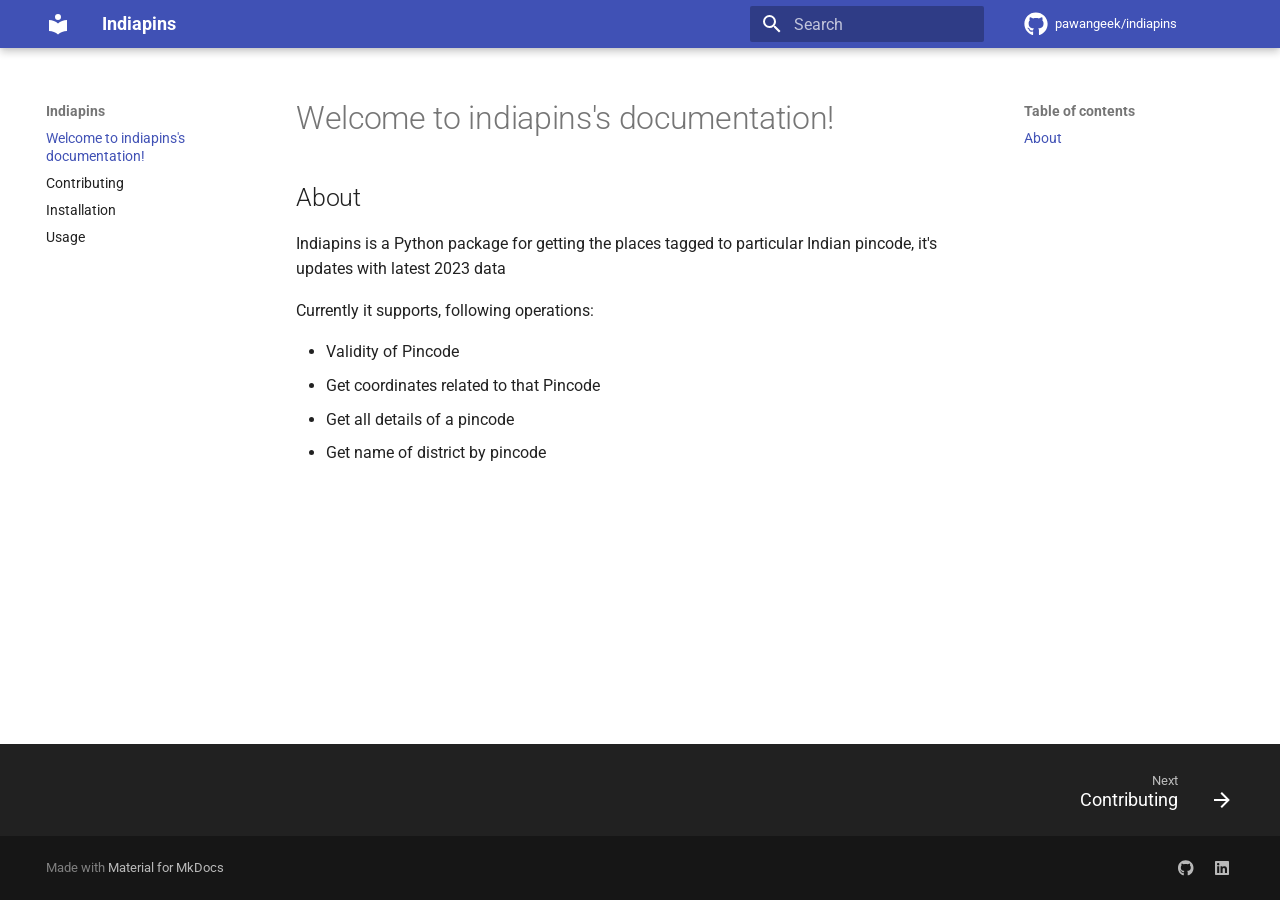
==== index.html @ afaa7bbe "Deployed 4527096 with MkDocs version: 1.5.2" ====
<!doctype html>
<html lang="en" class="no-js">
  <head>
    
      <meta charset="utf-8">
      <meta name="viewport" content="width=device-width,initial-scale=1">
      
      
      
      
      
        <link rel="next" href="contributing/">
      
      
      <link rel="icon" href="assets/images/favicon.png">
      <meta name="generator" content="mkdocs-1.5.2, mkdocs-material-9.3.1">
    
    
      
        <title>Indiapins</title>
      
    
    
      <link rel="stylesheet" href="assets/stylesheets/main.046329b4.min.css">
      
      


    
    
      
    
    
      
        
        
        <link rel="preconnect" href="https://fonts.gstatic.com" crossorigin>
        <link rel="stylesheet" href="https://fonts.googleapis.com/css?family=Roboto:300,300i,400,400i,700,700i%7CRoboto+Mono:400,400i,700,700i&display=fallback">
        <style>:root{--md-text-font:"Roboto";--md-code-font:"Roboto Mono"}</style>
      
    
    
    <script>__md_scope=new URL(".",location),__md_hash=e=>[...e].reduce((e,_)=>(e<<5)-e+_.charCodeAt(0),0),__md_get=(e,_=localStorage,t=__md_scope)=>JSON.parse(_.getItem(t.pathname+"."+e)),__md_set=(e,_,t=localStorage,a=__md_scope)=>{try{t.setItem(a.pathname+"."+e,JSON.stringify(_))}catch(e){}}</script>
    
      

    
    
    
  </head>
  
  
    <body dir="ltr">
  
    
    
      <script>var palette=__md_get("__palette");if(palette&&"object"==typeof palette.color)for(var key of Object.keys(palette.color))document.body.setAttribute("data-md-color-"+key,palette.color[key])</script>
    
    <input class="md-toggle" data-md-toggle="drawer" type="checkbox" id="__drawer" autocomplete="off">
    <input class="md-toggle" data-md-toggle="search" type="checkbox" id="__search" autocomplete="off">
    <label class="md-overlay" for="__drawer"></label>
    <div data-md-component="skip">
      
        
        <a href="#welcome-to-indiapinss-documentation" class="md-skip">
          Skip to content
        </a>
      
    </div>
    <div data-md-component="announce">
      
    </div>
    
    
      

  

<header class="md-header md-header--shadow" data-md-component="header">
  <nav class="md-header__inner md-grid" aria-label="Header">
    <a href="." title="Indiapins" class="md-header__button md-logo" aria-label="Indiapins" data-md-component="logo">
      
  
  <svg xmlns="http://www.w3.org/2000/svg" viewBox="0 0 24 24"><path d="M12 8a3 3 0 0 0 3-3 3 3 0 0 0-3-3 3 3 0 0 0-3 3 3 3 0 0 0 3 3m0 3.54C9.64 9.35 6.5 8 3 8v11c3.5 0 6.64 1.35 9 3.54 2.36-2.19 5.5-3.54 9-3.54V8c-3.5 0-6.64 1.35-9 3.54Z"/></svg>

    </a>
    <label class="md-header__button md-icon" for="__drawer">
      
      <svg xmlns="http://www.w3.org/2000/svg" viewBox="0 0 24 24"><path d="M3 6h18v2H3V6m0 5h18v2H3v-2m0 5h18v2H3v-2Z"/></svg>
    </label>
    <div class="md-header__title" data-md-component="header-title">
      <div class="md-header__ellipsis">
        <div class="md-header__topic">
          <span class="md-ellipsis">
            Indiapins
          </span>
        </div>
        <div class="md-header__topic" data-md-component="header-topic">
          <span class="md-ellipsis">
            
              Welcome to indiapins's documentation!
            
          </span>
        </div>
      </div>
    </div>
    
    
    
      <label class="md-header__button md-icon" for="__search">
        
        <svg xmlns="http://www.w3.org/2000/svg" viewBox="0 0 24 24"><path d="M9.5 3A6.5 6.5 0 0 1 16 9.5c0 1.61-.59 3.09-1.56 4.23l.27.27h.79l5 5-1.5 1.5-5-5v-.79l-.27-.27A6.516 6.516 0 0 1 9.5 16 6.5 6.5 0 0 1 3 9.5 6.5 6.5 0 0 1 9.5 3m0 2C7 5 5 7 5 9.5S7 14 9.5 14 14 12 14 9.5 12 5 9.5 5Z"/></svg>
      </label>
      <div class="md-search" data-md-component="search" role="dialog">
  <label class="md-search__overlay" for="__search"></label>
  <div class="md-search__inner" role="search">
    <form class="md-search__form" name="search">
      <input type="text" class="md-search__input" name="query" aria-label="Search" placeholder="Search" autocapitalize="off" autocorrect="off" autocomplete="off" spellcheck="false" data-md-component="search-query" required>
      <label class="md-search__icon md-icon" for="__search">
        
        <svg xmlns="http://www.w3.org/2000/svg" viewBox="0 0 24 24"><path d="M9.5 3A6.5 6.5 0 0 1 16 9.5c0 1.61-.59 3.09-1.56 4.23l.27.27h.79l5 5-1.5 1.5-5-5v-.79l-.27-.27A6.516 6.516 0 0 1 9.5 16 6.5 6.5 0 0 1 3 9.5 6.5 6.5 0 0 1 9.5 3m0 2C7 5 5 7 5 9.5S7 14 9.5 14 14 12 14 9.5 12 5 9.5 5Z"/></svg>
        
        <svg xmlns="http://www.w3.org/2000/svg" viewBox="0 0 24 24"><path d="M20 11v2H8l5.5 5.5-1.42 1.42L4.16 12l7.92-7.92L13.5 5.5 8 11h12Z"/></svg>
      </label>
      <nav class="md-search__options" aria-label="Search">
        
        <button type="reset" class="md-search__icon md-icon" title="Clear" aria-label="Clear" tabindex="-1">
          
          <svg xmlns="http://www.w3.org/2000/svg" viewBox="0 0 24 24"><path d="M19 6.41 17.59 5 12 10.59 6.41 5 5 6.41 10.59 12 5 17.59 6.41 19 12 13.41 17.59 19 19 17.59 13.41 12 19 6.41Z"/></svg>
        </button>
      </nav>
      
    </form>
    <div class="md-search__output">
      <div class="md-search__scrollwrap" data-md-scrollfix>
        <div class="md-search-result" data-md-component="search-result">
          <div class="md-search-result__meta">
            Initializing search
          </div>
          <ol class="md-search-result__list" role="presentation"></ol>
        </div>
      </div>
    </div>
  </div>
</div>
    
    
      <div class="md-header__source">
        <a href="https://github.com/pawangeek/indiapins" title="Go to repository" class="md-source" data-md-component="source">
  <div class="md-source__icon md-icon">
    
    <svg xmlns="http://www.w3.org/2000/svg" viewBox="0 0 496 512"><!--! Font Awesome Free 6.4.2 by @fontawesome - https://fontawesome.com License - https://fontawesome.com/license/free (Icons: CC BY 4.0, Fonts: SIL OFL 1.1, Code: MIT License) Copyright 2023 Fonticons, Inc.--><path d="M165.9 397.4c0 2-2.3 3.6-5.2 3.6-3.3.3-5.6-1.3-5.6-3.6 0-2 2.3-3.6 5.2-3.6 3-.3 5.6 1.3 5.6 3.6zm-31.1-4.5c-.7 2 1.3 4.3 4.3 4.9 2.6 1 5.6 0 6.2-2s-1.3-4.3-4.3-5.2c-2.6-.7-5.5.3-6.2 2.3zm44.2-1.7c-2.9.7-4.9 2.6-4.6 4.9.3 2 2.9 3.3 5.9 2.6 2.9-.7 4.9-2.6 4.6-4.6-.3-1.9-3-3.2-5.9-2.9zM244.8 8C106.1 8 0 113.3 0 252c0 110.9 69.8 205.8 169.5 239.2 12.8 2.3 17.3-5.6 17.3-12.1 0-6.2-.3-40.4-.3-61.4 0 0-70 15-84.7-29.8 0 0-11.4-29.1-27.8-36.6 0 0-22.9-15.7 1.6-15.4 0 0 24.9 2 38.6 25.8 21.9 38.6 58.6 27.5 72.9 20.9 2.3-16 8.8-27.1 16-33.7-55.9-6.2-112.3-14.3-112.3-110.5 0-27.5 7.6-41.3 23.6-58.9-2.6-6.5-11.1-33.3 2.6-67.9 20.9-6.5 69 27 69 27 20-5.6 41.5-8.5 62.8-8.5s42.8 2.9 62.8 8.5c0 0 48.1-33.6 69-27 13.7 34.7 5.2 61.4 2.6 67.9 16 17.7 25.8 31.5 25.8 58.9 0 96.5-58.9 104.2-114.8 110.5 9.2 7.9 17 22.9 17 46.4 0 33.7-.3 75.4-.3 83.6 0 6.5 4.6 14.4 17.3 12.1C428.2 457.8 496 362.9 496 252 496 113.3 383.5 8 244.8 8zM97.2 352.9c-1.3 1-1 3.3.7 5.2 1.6 1.6 3.9 2.3 5.2 1 1.3-1 1-3.3-.7-5.2-1.6-1.6-3.9-2.3-5.2-1zm-10.8-8.1c-.7 1.3.3 2.9 2.3 3.9 1.6 1 3.6.7 4.3-.7.7-1.3-.3-2.9-2.3-3.9-2-.6-3.6-.3-4.3.7zm32.4 35.6c-1.6 1.3-1 4.3 1.3 6.2 2.3 2.3 5.2 2.6 6.5 1 1.3-1.3.7-4.3-1.3-6.2-2.2-2.3-5.2-2.6-6.5-1zm-11.4-14.7c-1.6 1-1.6 3.6 0 5.9 1.6 2.3 4.3 3.3 5.6 2.3 1.6-1.3 1.6-3.9 0-6.2-1.4-2.3-4-3.3-5.6-2z"/></svg>
  </div>
  <div class="md-source__repository">
    pawangeek/indiapins
  </div>
</a>
      </div>
    
  </nav>
  
</header>
    
    <div class="md-container" data-md-component="container">
      
      
        
          
        
      
      <main class="md-main" data-md-component="main">
        <div class="md-main__inner md-grid">
          
            
              
              <div class="md-sidebar md-sidebar--primary" data-md-component="sidebar" data-md-type="navigation" >
                <div class="md-sidebar__scrollwrap">
                  <div class="md-sidebar__inner">
                    



<nav class="md-nav md-nav--primary" aria-label="Navigation" data-md-level="0">
  <label class="md-nav__title" for="__drawer">
    <a href="." title="Indiapins" class="md-nav__button md-logo" aria-label="Indiapins" data-md-component="logo">
      
  
  <svg xmlns="http://www.w3.org/2000/svg" viewBox="0 0 24 24"><path d="M12 8a3 3 0 0 0 3-3 3 3 0 0 0-3-3 3 3 0 0 0-3 3 3 3 0 0 0 3 3m0 3.54C9.64 9.35 6.5 8 3 8v11c3.5 0 6.64 1.35 9 3.54 2.36-2.19 5.5-3.54 9-3.54V8c-3.5 0-6.64 1.35-9 3.54Z"/></svg>

    </a>
    Indiapins
  </label>
  
    <div class="md-nav__source">
      <a href="https://github.com/pawangeek/indiapins" title="Go to repository" class="md-source" data-md-component="source">
  <div class="md-source__icon md-icon">
    
    <svg xmlns="http://www.w3.org/2000/svg" viewBox="0 0 496 512"><!--! Font Awesome Free 6.4.2 by @fontawesome - https://fontawesome.com License - https://fontawesome.com/license/free (Icons: CC BY 4.0, Fonts: SIL OFL 1.1, Code: MIT License) Copyright 2023 Fonticons, Inc.--><path d="M165.9 397.4c0 2-2.3 3.6-5.2 3.6-3.3.3-5.6-1.3-5.6-3.6 0-2 2.3-3.6 5.2-3.6 3-.3 5.6 1.3 5.6 3.6zm-31.1-4.5c-.7 2 1.3 4.3 4.3 4.9 2.6 1 5.6 0 6.2-2s-1.3-4.3-4.3-5.2c-2.6-.7-5.5.3-6.2 2.3zm44.2-1.7c-2.9.7-4.9 2.6-4.6 4.9.3 2 2.9 3.3 5.9 2.6 2.9-.7 4.9-2.6 4.6-4.6-.3-1.9-3-3.2-5.9-2.9zM244.8 8C106.1 8 0 113.3 0 252c0 110.9 69.8 205.8 169.5 239.2 12.8 2.3 17.3-5.6 17.3-12.1 0-6.2-.3-40.4-.3-61.4 0 0-70 15-84.7-29.8 0 0-11.4-29.1-27.8-36.6 0 0-22.9-15.7 1.6-15.4 0 0 24.9 2 38.6 25.8 21.9 38.6 58.6 27.5 72.9 20.9 2.3-16 8.8-27.1 16-33.7-55.9-6.2-112.3-14.3-112.3-110.5 0-27.5 7.6-41.3 23.6-58.9-2.6-6.5-11.1-33.3 2.6-67.9 20.9-6.5 69 27 69 27 20-5.6 41.5-8.5 62.8-8.5s42.8 2.9 62.8 8.5c0 0 48.1-33.6 69-27 13.7 34.7 5.2 61.4 2.6 67.9 16 17.7 25.8 31.5 25.8 58.9 0 96.5-58.9 104.2-114.8 110.5 9.2 7.9 17 22.9 17 46.4 0 33.7-.3 75.4-.3 83.6 0 6.5 4.6 14.4 17.3 12.1C428.2 457.8 496 362.9 496 252 496 113.3 383.5 8 244.8 8zM97.2 352.9c-1.3 1-1 3.3.7 5.2 1.6 1.6 3.9 2.3 5.2 1 1.3-1 1-3.3-.7-5.2-1.6-1.6-3.9-2.3-5.2-1zm-10.8-8.1c-.7 1.3.3 2.9 2.3 3.9 1.6 1 3.6.7 4.3-.7.7-1.3-.3-2.9-2.3-3.9-2-.6-3.6-.3-4.3.7zm32.4 35.6c-1.6 1.3-1 4.3 1.3 6.2 2.3 2.3 5.2 2.6 6.5 1 1.3-1.3.7-4.3-1.3-6.2-2.2-2.3-5.2-2.6-6.5-1zm-11.4-14.7c-1.6 1-1.6 3.6 0 5.9 1.6 2.3 4.3 3.3 5.6 2.3 1.6-1.3 1.6-3.9 0-6.2-1.4-2.3-4-3.3-5.6-2z"/></svg>
  </div>
  <div class="md-source__repository">
    pawangeek/indiapins
  </div>
</a>
    </div>
  
  <ul class="md-nav__list" data-md-scrollfix>
    
      
      
  
  
    
  
  
    <li class="md-nav__item md-nav__item--active">
      
      <input class="md-nav__toggle md-toggle" type="checkbox" id="__toc">
      
      
        
      
      
        <label class="md-nav__link md-nav__link--active" for="__toc">
          
  
  <span class="md-ellipsis">
    Welcome to indiapins's documentation!
  </span>
  

          <span class="md-nav__icon md-icon"></span>
        </label>
      
      <a href="." class="md-nav__link md-nav__link--active">
        
  
  <span class="md-ellipsis">
    Welcome to indiapins's documentation!
  </span>
  

      </a>
      
        

<nav class="md-nav md-nav--secondary" aria-label="Table of contents">
  
  
  
    
  
  
    <label class="md-nav__title" for="__toc">
      <span class="md-nav__icon md-icon"></span>
      Table of contents
    </label>
    <ul class="md-nav__list" data-md-component="toc" data-md-scrollfix>
      
        <li class="md-nav__item">
  <a href="#about" class="md-nav__link">
    About
  </a>
  
</li>
      
    </ul>
  
</nav>
      
    </li>
  

    
      
      
  
  
  
    <li class="md-nav__item">
      <a href="contributing/" class="md-nav__link">
        
  
  <span class="md-ellipsis">
    Contributing
  </span>
  

      </a>
    </li>
  

    
      
      
  
  
  
    <li class="md-nav__item">
      <a href="installation/" class="md-nav__link">
        
  
  <span class="md-ellipsis">
    Installation
  </span>
  

      </a>
    </li>
  

    
      
      
  
  
  
    <li class="md-nav__item">
      <a href="usage/" class="md-nav__link">
        
  
  <span class="md-ellipsis">
    Usage
  </span>
  

      </a>
    </li>
  

    
  </ul>
</nav>
                  </div>
                </div>
              </div>
            
            
              
              <div class="md-sidebar md-sidebar--secondary" data-md-component="sidebar" data-md-type="toc" >
                <div class="md-sidebar__scrollwrap">
                  <div class="md-sidebar__inner">
                    

<nav class="md-nav md-nav--secondary" aria-label="Table of contents">
  
  
  
    
  
  
    <label class="md-nav__title" for="__toc">
      <span class="md-nav__icon md-icon"></span>
      Table of contents
    </label>
    <ul class="md-nav__list" data-md-component="toc" data-md-scrollfix>
      
        <li class="md-nav__item">
  <a href="#about" class="md-nav__link">
    About
  </a>
  
</li>
      
    </ul>
  
</nav>
                  </div>
                </div>
              </div>
            
          
          
            <div class="md-content" data-md-component="content">
              <article class="md-content__inner md-typeset">
                
                  

  
  


<h1 id="welcome-to-indiapinss-documentation">Welcome to indiapins's documentation!</h1>
<h2 id="about">About</h2>
<p>Indiapins is a Python package for getting the places tagged to particular Indian pincode, it's updates with latest 2023 data</p>
<p>Currently it supports, following operations:</p>
<ul>
<li>Validity of Pincode</li>
<li>Get coordinates related to that Pincode</li>
<li>Get all details of a pincode</li>
<li>Get name of district by pincode</li>
</ul>





                
              </article>
            </div>
          
          
        </div>
        
      </main>
      
        <footer class="md-footer">
  
    
      
      <nav class="md-footer__inner md-grid" aria-label="Footer" >
        
        
          
          <a href="contributing/" class="md-footer__link md-footer__link--next" aria-label="Next: Contributing" rel="next">
            <div class="md-footer__title">
              <span class="md-footer__direction">
                Next
              </span>
              <div class="md-ellipsis">
                Contributing
              </div>
            </div>
            <div class="md-footer__button md-icon">
              
              <svg xmlns="http://www.w3.org/2000/svg" viewBox="0 0 24 24"><path d="M4 11v2h12l-5.5 5.5 1.42 1.42L19.84 12l-7.92-7.92L10.5 5.5 16 11H4Z"/></svg>
            </div>
          </a>
        
      </nav>
    
  
  <div class="md-footer-meta md-typeset">
    <div class="md-footer-meta__inner md-grid">
      <div class="md-copyright">
  
  
    Made with
    <a href="https://squidfunk.github.io/mkdocs-material/" target="_blank" rel="noopener">
      Material for MkDocs
    </a>
  
</div>
      
        <div class="md-social">
  
    
    
    
    
      
      
    
    <a href="https://github.com/pawangeek" target="_blank" rel="noopener" title="github.com" class="md-social__link">
      <svg xmlns="http://www.w3.org/2000/svg" viewBox="0 0 496 512"><!--! Font Awesome Free 6.4.2 by @fontawesome - https://fontawesome.com License - https://fontawesome.com/license/free (Icons: CC BY 4.0, Fonts: SIL OFL 1.1, Code: MIT License) Copyright 2023 Fonticons, Inc.--><path d="M165.9 397.4c0 2-2.3 3.6-5.2 3.6-3.3.3-5.6-1.3-5.6-3.6 0-2 2.3-3.6 5.2-3.6 3-.3 5.6 1.3 5.6 3.6zm-31.1-4.5c-.7 2 1.3 4.3 4.3 4.9 2.6 1 5.6 0 6.2-2s-1.3-4.3-4.3-5.2c-2.6-.7-5.5.3-6.2 2.3zm44.2-1.7c-2.9.7-4.9 2.6-4.6 4.9.3 2 2.9 3.3 5.9 2.6 2.9-.7 4.9-2.6 4.6-4.6-.3-1.9-3-3.2-5.9-2.9zM244.8 8C106.1 8 0 113.3 0 252c0 110.9 69.8 205.8 169.5 239.2 12.8 2.3 17.3-5.6 17.3-12.1 0-6.2-.3-40.4-.3-61.4 0 0-70 15-84.7-29.8 0 0-11.4-29.1-27.8-36.6 0 0-22.9-15.7 1.6-15.4 0 0 24.9 2 38.6 25.8 21.9 38.6 58.6 27.5 72.9 20.9 2.3-16 8.8-27.1 16-33.7-55.9-6.2-112.3-14.3-112.3-110.5 0-27.5 7.6-41.3 23.6-58.9-2.6-6.5-11.1-33.3 2.6-67.9 20.9-6.5 69 27 69 27 20-5.6 41.5-8.5 62.8-8.5s42.8 2.9 62.8 8.5c0 0 48.1-33.6 69-27 13.7 34.7 5.2 61.4 2.6 67.9 16 17.7 25.8 31.5 25.8 58.9 0 96.5-58.9 104.2-114.8 110.5 9.2 7.9 17 22.9 17 46.4 0 33.7-.3 75.4-.3 83.6 0 6.5 4.6 14.4 17.3 12.1C428.2 457.8 496 362.9 496 252 496 113.3 383.5 8 244.8 8zM97.2 352.9c-1.3 1-1 3.3.7 5.2 1.6 1.6 3.9 2.3 5.2 1 1.3-1 1-3.3-.7-5.2-1.6-1.6-3.9-2.3-5.2-1zm-10.8-8.1c-.7 1.3.3 2.9 2.3 3.9 1.6 1 3.6.7 4.3-.7.7-1.3-.3-2.9-2.3-3.9-2-.6-3.6-.3-4.3.7zm32.4 35.6c-1.6 1.3-1 4.3 1.3 6.2 2.3 2.3 5.2 2.6 6.5 1 1.3-1.3.7-4.3-1.3-6.2-2.2-2.3-5.2-2.6-6.5-1zm-11.4-14.7c-1.6 1-1.6 3.6 0 5.9 1.6 2.3 4.3 3.3 5.6 2.3 1.6-1.3 1.6-3.9 0-6.2-1.4-2.3-4-3.3-5.6-2z"/></svg>
    </a>
  
    
    
    
    
      
      
    
    <a href="https://in.linkedin.com/in/pawan-jain" target="_blank" rel="noopener" title="in.linkedin.com" class="md-social__link">
      <svg xmlns="http://www.w3.org/2000/svg" viewBox="0 0 448 512"><!--! Font Awesome Free 6.4.2 by @fontawesome - https://fontawesome.com License - https://fontawesome.com/license/free (Icons: CC BY 4.0, Fonts: SIL OFL 1.1, Code: MIT License) Copyright 2023 Fonticons, Inc.--><path d="M416 32H31.9C14.3 32 0 46.5 0 64.3v383.4C0 465.5 14.3 480 31.9 480H416c17.6 0 32-14.5 32-32.3V64.3c0-17.8-14.4-32.3-32-32.3zM135.4 416H69V202.2h66.5V416zm-33.2-243c-21.3 0-38.5-17.3-38.5-38.5S80.9 96 102.2 96c21.2 0 38.5 17.3 38.5 38.5 0 21.3-17.2 38.5-38.5 38.5zm282.1 243h-66.4V312c0-24.8-.5-56.7-34.5-56.7-34.6 0-39.9 27-39.9 54.9V416h-66.4V202.2h63.7v29.2h.9c8.9-16.8 30.6-34.5 62.9-34.5 67.2 0 79.7 44.3 79.7 101.9V416z"/></svg>
    </a>
  
</div>
      
    </div>
  </div>
</footer>
      
    </div>
    <div class="md-dialog" data-md-component="dialog">
      <div class="md-dialog__inner md-typeset"></div>
    </div>
    
    <script id="__config" type="application/json">{"base": ".", "features": ["navigation.footer"], "search": "assets/javascripts/workers/search.dfff1995.min.js", "translations": {"clipboard.copied": "Copied to clipboard", "clipboard.copy": "Copy to clipboard", "search.result.more.one": "1 more on this page", "search.result.more.other": "# more on this page", "search.result.none": "No matching documents", "search.result.one": "1 matching document", "search.result.other": "# matching documents", "search.result.placeholder": "Type to start searching", "search.result.term.missing": "Missing", "select.version": "Select version"}}</script>
    
    
      <script src="assets/javascripts/bundle.dff1b7c8.min.js"></script>
      
    
  </body>
</html>
---- assets/stylesheets/main.046329b4.min.css ----
@charset "UTF-8";html{-webkit-text-size-adjust:none;-moz-text-size-adjust:none;text-size-adjust:none;box-sizing:border-box}*,:after,:before{box-sizing:inherit}@media (prefers-reduced-motion){*,:after,:before{transition:none!important}}body{margin:0}a,button,input,label{-webkit-tap-highlight-color:transparent}a{color:inherit;text-decoration:none}hr{border:0;box-sizing:initial;display:block;height:.05rem;overflow:visible;padding:0}small{font-size:80%}sub,sup{line-height:1em}img{border-style:none}table{border-collapse:initial;border-spacing:0}td,th{font-weight:400;vertical-align:top}button{background:#0000;border:0;font-family:inherit;font-size:inherit;margin:0;padding:0}input{border:0;outline:none}:root{--md-primary-fg-color:#4051b5;--md-primary-fg-color--light:#5d6cc0;--md-primary-fg-color--dark:#303fa1;--md-primary-bg-color:#fff;--md-primary-bg-color--light:#ffffffb3;--md-accent-fg-color:#526cfe;--md-accent-fg-color--transparent:#526cfe1a;--md-accent-bg-color:#fff;--md-accent-bg-color--light:#ffffffb3}[data-md-color-scheme=default]{color-scheme:light}[data-md-color-scheme=default] img[src$="#gh-dark-mode-only"],[data-md-color-scheme=default] img[src$="#only-dark"]{display:none}:root,[data-md-color-scheme=default]{--md-default-fg-color:#000000de;--md-default-fg-color--light:#0000008a;--md-default-fg-color--lighter:#00000052;--md-default-fg-color--lightest:#00000012;--md-default-bg-color:#fff;--md-default-bg-color--light:#ffffffb3;--md-default-bg-color--lighter:#ffffff4d;--md-default-bg-color--lightest:#ffffff1f;--md-code-fg-color:#36464e;--md-code-bg-color:#f5f5f5;--md-code-hl-color:#ffff0080;--md-code-hl-number-color:#d52a2a;--md-code-hl-special-color:#db1457;--md-code-hl-function-color:#a846b9;--md-code-hl-constant-color:#6e59d9;--md-code-hl-keyword-color:#3f6ec6;--md-code-hl-string-color:#1c7d4d;--md-code-hl-name-color:var(--md-code-fg-color);--md-code-hl-operator-color:var(--md-default-fg-color--light);--md-code-hl-punctuation-color:var(--md-default-fg-color--light);--md-code-hl-comment-color:var(--md-default-fg-color--light);--md-code-hl-generic-color:var(--md-default-fg-color--light);--md-code-hl-variable-color:var(--md-default-fg-color--light);--md-typeset-color:var(--md-default-fg-color);--md-typeset-a-color:var(--md-primary-fg-color);--md-typeset-mark-color:#ffff0080;--md-typeset-del-color:#f5503d26;--md-typeset-ins-color:#0bd57026;--md-typeset-kbd-color:#fafafa;--md-typeset-kbd-accent-color:#fff;--md-typeset-kbd-border-color:#b8b8b8;--md-typeset-table-color:#0000001f;--md-typeset-table-color--light:rgba(0,0,0,.035);--md-admonition-fg-color:var(--md-default-fg-color);--md-admonition-bg-color:var(--md-default-bg-color);--md-warning-fg-color:#000000de;--md-warning-bg-color:#ff9;--md-footer-fg-color:#fff;--md-footer-fg-color--light:#ffffffb3;--md-footer-fg-color--lighter:#ffffff73;--md-footer-bg-color:#000000de;--md-footer-bg-color--dark:#00000052;--md-shadow-z1:0 0.2rem 0.5rem #0000000d,0 0 0.05rem #0000001a;--md-shadow-z2:0 0.2rem 0.5rem #0000001a,0 0 0.05rem #00000040;--md-shadow-z3:0 0.2rem 0.5rem #0003,0 0 0.05rem #00000059}.md-icon svg{fill:currentcolor;display:block;height:1.2rem;width:1.2rem}body{-webkit-font-smoothing:antialiased;-moz-osx-font-smoothing:grayscale;--md-text-font-family:var(--md-text-font,_),-apple-system,BlinkMacSystemFont,Helvetica,Arial,sans-serif;--md-code-font-family:var(--md-code-font,_),SFMono-Regular,Consolas,Menlo,monospace}aside,body,input{font-feature-settings:"kern","liga";color:var(--md-typeset-color);font-family:var(--md-text-font-family)}code,kbd,pre{font-feature-settings:"kern";font-family:var(--md-code-font-family)}:root{--md-typeset-table-sort-icon:url('data:image/svg+xml;charset=utf-8,<svg xmlns="http://www.w3.org/2000/svg" viewBox="0 0 24 24"><path d="m18 21-4-4h3V7h-3l4-4 4 4h-3v10h3M2 19v-2h10v2M2 13v-2h7v2M2 7V5h4v2H2Z"/></svg>');--md-typeset-table-sort-icon--asc:url('data:image/svg+xml;charset=utf-8,<svg xmlns="http://www.w3.org/2000/svg" viewBox="0 0 24 24"><path d="M19 17h3l-4 4-4-4h3V3h2M2 17h10v2H2M6 5v2H2V5m0 6h7v2H2v-2Z"/></svg>');--md-typeset-table-sort-icon--desc:url('data:image/svg+xml;charset=utf-8,<svg xmlns="http://www.w3.org/2000/svg" viewBox="0 0 24 24"><path d="M19 7h3l-4-4-4 4h3v14h2M2 17h10v2H2M6 5v2H2V5m0 6h7v2H2v-2Z"/></svg>')}.md-typeset{-webkit-print-color-adjust:exact;color-adjust:exact;font-size:.8rem;line-height:1.6}@media print{.md-typeset{font-size:.68rem}}.md-typeset blockquote,.md-typeset dl,.md-typeset figure,.md-typeset ol,.md-typeset pre,.md-typeset ul{margin-bottom:1em;margin-top:1em}.md-typeset h1{color:var(--md-default-fg-color--light);font-size:2em;line-height:1.3;margin:0 0 1.25em}.md-typeset h1,.md-typeset h2{font-weight:300;letter-spacing:-.01em}.md-typeset h2{font-size:1.5625em;line-height:1.4;margin:1.6em 0 .64em}.md-typeset h3{font-size:1.25em;font-weight:400;letter-spacing:-.01em;line-height:1.5;margin:1.6em 0 .8em}.md-typeset h2+h3{margin-top:.8em}.md-typeset h4{font-weight:700;letter-spacing:-.01em;margin:1em 0}.md-typeset h5,.md-typeset h6{color:var(--md-default-fg-color--light);font-size:.8em;font-weight:700;letter-spacing:-.01em;margin:1.25em 0}.md-typeset h5{text-transform:uppercase}.md-typeset hr{border-bottom:.05rem solid var(--md-default-fg-color--lightest);display:flow-root;margin:1.5em 0}.md-typeset a{color:var(--md-typeset-a-color);word-break:break-word}.md-typeset a,.md-typeset a:before{transition:color 125ms}.md-typeset a:focus,.md-typeset a:hover{color:var(--md-accent-fg-color)}.md-typeset a:focus code,.md-typeset a:hover code{background-color:var(--md-accent-fg-color--transparent)}.md-typeset a code{color:currentcolor;transition:background-color 125ms}.md-typeset a.focus-visible{outline-color:var(--md-accent-fg-color);outline-offset:.2rem}.md-typeset code,.md-typeset kbd,.md-typeset pre{color:var(--md-code-fg-color);direction:ltr;font-variant-ligatures:none}@media print{.md-typeset code,.md-typeset kbd,.md-typeset pre{white-space:pre-wrap}}.md-typeset code{background-color:var(--md-code-bg-color);border-radius:.1rem;-webkit-box-decoration-break:clone;box-decoration-break:clone;font-size:.85em;padding:0 .2941176471em;word-break:break-word}.md-typeset code:not(.focus-visible){-webkit-tap-highlight-color:transparent;outline:none}.md-typeset pre{display:flow-root;line-height:1.4;position:relative}.md-typeset pre>code{-webkit-box-decoration-break:slice;box-decoration-break:slice;box-shadow:none;display:block;margin:0;outline-color:var(--md-accent-fg-color);overflow:auto;padding:.7720588235em 1.1764705882em;scrollbar-color:var(--md-default-fg-color--lighter) #0000;scrollbar-width:thin;touch-action:auto;word-break:normal}.md-typeset pre>code:hover{scrollbar-color:var(--md-accent-fg-color) #0000}.md-typeset pre>code::-webkit-scrollbar{height:.2rem;width:.2rem}.md-typeset pre>code::-webkit-scrollbar-thumb{background-color:var(--md-default-fg-color--lighter)}.md-typeset pre>code::-webkit-scrollbar-thumb:hover{background-color:var(--md-accent-fg-color)}.md-typeset kbd{background-color:var(--md-typeset-kbd-color);border-radius:.1rem;box-shadow:0 .1rem 0 .05rem var(--md-typeset-kbd-border-color),0 .1rem 0 var(--md-typeset-kbd-border-color),0 -.1rem .2rem var(--md-typeset-kbd-accent-color) inset;color:var(--md-default-fg-color);display:inline-block;font-size:.75em;padding:0 .6666666667em;vertical-align:text-top;word-break:break-word}.md-typeset mark{background-color:var(--md-typeset-mark-color);-webkit-box-decoration-break:clone;box-decoration-break:clone;color:inherit;word-break:break-word}.md-typeset abbr{border-bottom:.05rem dotted var(--md-default-fg-color--light);cursor:help;text-decoration:none}@media (hover:none){.md-typeset abbr[title]:focus:after,.md-typeset abbr[title]:hover:after{background-color:var(--md-default-fg-color);border-radius:.1rem;box-shadow:var(--md-shadow-z3);color:var(--md-default-bg-color);content:attr(title);font-size:.7rem;left:.8rem;margin-top:2em;padding:.2rem .3rem;position:absolute;right:.8rem}}.md-typeset small{opacity:.75}[dir=ltr] .md-typeset sub,[dir=ltr] .md-typeset sup{margin-left:.078125em}[dir=rtl] .md-typeset sub,[dir=rtl] .md-typeset sup{margin-right:.078125em}[dir=ltr] .md-typeset blockquote{padding-left:.6rem}[dir=rtl] .md-typeset blockquote{padding-right:.6rem}[dir=ltr] .md-typeset blockquote{border-left:.2rem solid var(--md-default-fg-color--lighter)}[dir=rtl] .md-typeset blockquote{border-right:.2rem solid var(--md-default-fg-color--lighter)}.md-typeset blockquote{color:var(--md-default-fg-color--light);margin-left:0;margin-right:0}.md-typeset ul{list-style-type:disc}[dir=ltr] .md-typeset ol,[dir=ltr] .md-typeset ul{margin-left:.625em}[dir=rtl] .md-typeset ol,[dir=rtl] .md-typeset ul{margin-right:.625em}.md-typeset ol,.md-typeset ul{padding:0}.md-typeset ol:not([hidden]),.md-typeset ul:not([hidden]){display:flow-root}.md-typeset ol ol,.md-typeset ul ol{list-style-type:lower-alpha}.md-typeset ol ol ol,.md-typeset ul ol ol{list-style-type:lower-roman}[dir=ltr] .md-typeset ol li,[dir=ltr] .md-typeset ul li{margin-left:1.25em}[dir=rtl] .md-typeset ol li,[dir=rtl] .md-typeset ul li{margin-right:1.25em}.md-typeset ol li,.md-typeset ul li{margin-bottom:.5em}.md-typeset ol li blockquote,.md-typeset ol li p,.md-typeset ul li blockquote,.md-typeset ul li p{margin:.5em 0}.md-typeset ol li:last-child,.md-typeset ul li:last-child{margin-bottom:0}[dir=ltr] .md-typeset ol li ol,[dir=ltr] .md-typeset ol li ul,[dir=ltr] .md-typeset ul li ol,[dir=ltr] .md-typeset ul li ul{margin-left:.625em}[dir=rtl] .md-typeset ol li ol,[dir=rtl] .md-typeset ol li ul,[dir=rtl] .md-typeset ul li ol,[dir=rtl] .md-typeset ul li ul{margin-right:.625em}.md-typeset ol li ol,.md-typeset ol li ul,.md-typeset ul li ol,.md-typeset ul li ul{margin-bottom:.5em;margin-top:.5em}[dir=ltr] .md-typeset dd{margin-left:1.875em}[dir=rtl] .md-typeset dd{margin-right:1.875em}.md-typeset dd{margin-bottom:1.5em;margin-top:1em}.md-typeset img,.md-typeset svg,.md-typeset video{height:auto;max-width:100%}.md-typeset img[align=left]{margin:1em 1em 1em 0}.md-typeset img[align=right]{margin:1em 0 1em 1em}.md-typeset img[align]:only-child{margin-top:0}.md-typeset figure{display:flow-root;margin:1em auto;max-width:100%;text-align:center;width:-webkit-fit-content;width:-moz-fit-content;width:fit-content}.md-typeset figure img{display:block}.md-typeset figcaption{font-style:italic;margin:1em auto;max-width:24rem}.md-typeset iframe{max-width:100%}.md-typeset table:not([class]){background-color:var(--md-default-bg-color);border:.05rem solid var(--md-typeset-table-color);border-radius:.1rem;display:inline-block;font-size:.64rem;max-width:100%;overflow:auto;touch-action:auto}@media print{.md-typeset table:not([class]){display:table}}.md-typeset table:not([class])+*{margin-top:1.5em}.md-typeset table:not([class]) td>:first-child,.md-typeset table:not([class]) th>:first-child{margin-top:0}.md-typeset table:not([class]) td>:last-child,.md-typeset table:not([class]) th>:last-child{margin-bottom:0}.md-typeset table:not([class]) td:not([align]),.md-typeset table:not([class]) th:not([align]){text-align:left}[dir=rtl] .md-typeset table:not([class]) td:not([align]),[dir=rtl] .md-typeset table:not([class]) th:not([align]){text-align:right}.md-typeset table:not([class]) th{font-weight:700;min-width:5rem;padding:.9375em 1.25em;vertical-align:top}.md-typeset table:not([class]) td{border-top:.05rem solid var(--md-typeset-table-color);padding:.9375em 1.25em;vertical-align:top}.md-typeset table:not([class]) tbody tr{transition:background-color 125ms}.md-typeset table:not([class]) tbody tr:hover{background-color:var(--md-typeset-table-color--light);box-shadow:0 .05rem 0 var(--md-default-bg-color) inset}.md-typeset table:not([class]) a{word-break:normal}.md-typeset table th[role=columnheader]{cursor:pointer}[dir=ltr] .md-typeset table th[role=columnheader]:after{margin-left:.5em}[dir=rtl] .md-typeset table th[role=columnheader]:after{margin-right:.5em}.md-typeset table th[role=columnheader]:after{content:"";display:inline-block;height:1.2em;-webkit-mask-image:var(--md-typeset-table-sort-icon);mask-image:var(--md-typeset-table-sort-icon);-webkit-mask-repeat:no-repeat;mask-repeat:no-repeat;-webkit-mask-size:contain;mask-size:contain;transition:background-color 125ms;vertical-align:text-bottom;width:1.2em}.md-typeset table th[role=columnheader]:hover:after{background-color:var(--md-default-fg-color--lighter)}.md-typeset table th[role=columnheader][aria-sort=ascending]:after{background-color:var(--md-default-fg-color--light);-webkit-mask-image:var(--md-typeset-table-sort-icon--asc);mask-image:var(--md-typeset-table-sort-icon--asc)}.md-typeset table th[role=columnheader][aria-sort=descending]:after{background-color:var(--md-default-fg-color--light);-webkit-mask-image:var(--md-typeset-table-sort-icon--desc);mask-image:var(--md-typeset-table-sort-icon--desc)}.md-typeset__scrollwrap{margin:1em -.8rem;overflow-x:auto;touch-action:auto}.md-typeset__table{display:inline-block;margin-bottom:.5em;padding:0 .8rem}@media print{.md-typeset__table{display:block}}html .md-typeset__table table{display:table;margin:0;overflow:hidden;width:100%}@media screen and (max-width:44.9375em){.md-content__inner>pre{margin:1em -.8rem}.md-content__inner>pre code{border-radius:0}}.md-typeset .md-author{display:block;flex-shrink:0;height:1.6rem;overflow:hidden;position:relative;transition:color 125ms,transform 125ms;width:1.6rem}.md-typeset .md-author img{border-radius:100%;display:block}.md-typeset .md-author--more{background:var(--md-default-fg-color--lightest);color:var(--md-default-fg-color--lighter);font-size:.6rem;font-weight:700;line-height:1.6rem;text-align:center}.md-typeset .md-author--long{height:2.4rem;width:2.4rem}.md-typeset a.md-author{transform:scale(1)}.md-typeset a.md-author img{filter:grayscale(100%) opacity(75%);transition:filter 125ms}.md-typeset a.md-author:focus,.md-typeset a.md-author:hover{transform:scale(1.1);z-index:1}.md-typeset a.md-author:focus img,.md-typeset a.md-author:hover img{filter:grayscale(0)}.md-banner{background-color:var(--md-footer-bg-color);color:var(--md-footer-fg-color);overflow:auto}@media print{.md-banner{display:none}}.md-banner--warning{background-color:var(--md-warning-bg-color);color:var(--md-warning-fg-color)}.md-banner__inner{font-size:.7rem;margin:.6rem auto;padding:0 .8rem}[dir=ltr] .md-banner__button{float:right}[dir=rtl] .md-banner__button{float:left}.md-banner__button{color:inherit;cursor:pointer;transition:opacity .25s}.no-js .md-banner__button{display:none}.md-banner__button:hover{opacity:.7}html{font-size:125%;height:100%;overflow-x:hidden}@media screen and (min-width:100em){html{font-size:137.5%}}@media screen and (min-width:125em){html{font-size:150%}}body{background-color:var(--md-default-bg-color);display:flex;flex-direction:column;font-size:.5rem;min-height:100%;position:relative;width:100%}@media print{body{display:block}}@media screen and (max-width:59.9375em){body[data-md-scrolllock]{position:fixed}}.md-grid{margin-left:auto;margin-right:auto;max-width:61rem}.md-container{display:flex;flex-direction:column;flex-grow:1}@media print{.md-container{display:block}}.md-main{flex-grow:1}.md-main__inner{display:flex;height:100%;margin-top:1.5rem}.md-ellipsis{overflow:hidden;text-overflow:ellipsis}.md-toggle{display:none}.md-option{height:0;opacity:0;position:absolute;width:0}.md-option:checked+label:not([hidden]){display:block}.md-option.focus-visible+label{outline-color:var(--md-accent-fg-color);outline-style:auto}.md-skip{background-color:var(--md-default-fg-color);border-radius:.1rem;color:var(--md-default-bg-color);font-size:.64rem;margin:.5rem;opacity:0;outline-color:var(--md-accent-fg-color);padding:.3rem .5rem;position:fixed;transform:translateY(.4rem);z-index:-1}.md-skip:focus{opacity:1;transform:translateY(0);transition:transform .25s cubic-bezier(.4,0,.2,1),opacity 175ms 75ms;z-index:10}@page{margin:25mm}:root{--md-clipboard-icon:url('data:image/svg+xml;charset=utf-8,<svg xmlns="http://www.w3.org/2000/svg" viewBox="0 0 24 24"><path d="M19 21H8V7h11m0-2H8a2 2 0 0 0-2 2v14a2 2 0 0 0 2 2h11a2 2 0 0 0 2-2V7a2 2 0 0 0-2-2m-3-4H4a2 2 0 0 0-2 2v14h2V3h12V1Z"/></svg>')}.md-clipboard{border-radius:.1rem;color:var(--md-default-fg-color--lightest);cursor:pointer;height:1.5em;outline-color:var(--md-accent-fg-color);outline-offset:.1rem;position:absolute;right:.5em;top:.5em;transition:color .25s;width:1.5em;z-index:1}@media print{.md-clipboard{display:none}}.md-clipboard:not(.focus-visible){-webkit-tap-highlight-color:transparent;outline:none}:hover>.md-clipboard{color:var(--md-default-fg-color--light)}.md-clipboard:focus,.md-clipboard:hover{color:var(--md-accent-fg-color)}.md-clipboard:after{background-color:currentcolor;content:"";display:block;height:1.125em;margin:0 auto;-webkit-mask-image:var(--md-clipboard-icon);mask-image:var(--md-clipboard-icon);-webkit-mask-position:center;mask-position:center;-webkit-mask-repeat:no-repeat;mask-repeat:no-repeat;-webkit-mask-size:contain;mask-size:contain;width:1.125em}.md-clipboard--inline{cursor:pointer}.md-clipboard--inline code{transition:color .25s,background-color .25s}.md-clipboard--inline:focus code,.md-clipboard--inline:hover code{background-color:var(--md-accent-fg-color--transparent);color:var(--md-accent-fg-color)}@keyframes consent{0%{opacity:0;transform:translateY(100%)}to{opacity:1;transform:translateY(0)}}@keyframes overlay{0%{opacity:0}to{opacity:1}}.md-consent__overlay{animation:overlay .25s both;-webkit-backdrop-filter:blur(.1rem);backdrop-filter:blur(.1rem);background-color:#0000008a;height:100%;opacity:1;position:fixed;top:0;width:100%;z-index:5}.md-consent__inner{animation:consent .5s cubic-bezier(.1,.7,.1,1) both;background-color:var(--md-default-bg-color);border:0;border-radius:.1rem;bottom:0;box-shadow:0 0 .2rem #0000001a,0 .2rem .4rem #0003;max-height:100%;overflow:auto;padding:0;position:fixed;width:100%;z-index:5}.md-consent__form{padding:.8rem}.md-consent__settings{display:none;margin:1em 0}input:checked+.md-consent__settings{display:block}.md-consent__controls{margin-bottom:.8rem}.md-typeset .md-consent__controls .md-button{display:inline}@media screen and (max-width:44.9375em){.md-typeset .md-consent__controls .md-button{display:block;margin-top:.4rem;text-align:center;width:100%}}.md-consent label{cursor:pointer}.md-content{flex-grow:1;min-width:0}.md-content__inner{margin:0 .8rem 1.2rem;padding-top:.6rem}@media screen and (min-width:76.25em){[dir=ltr] .md-sidebar--primary:not([hidden])~.md-content>.md-content__inner{margin-left:1.2rem}[dir=ltr] .md-sidebar--secondary:not([hidden])~.md-content>.md-content__inner,[dir=rtl] .md-sidebar--primary:not([hidden])~.md-content>.md-content__inner{margin-right:1.2rem}[dir=rtl] .md-sidebar--secondary:not([hidden])~.md-content>.md-content__inner{margin-left:1.2rem}}.md-content__inner:before{content:"";display:block;height:.4rem}.md-content__inner>:last-child{margin-bottom:0}[dir=ltr] .md-content__button{float:right}[dir=rtl] .md-content__button{float:left}[dir=ltr] .md-content__button{margin-left:.4rem}[dir=rtl] .md-content__button{margin-right:.4rem}.md-content__button{margin:.4rem 0;padding:0}@media print{.md-content__button{display:none}}.md-typeset .md-content__button{color:var(--md-default-fg-color--lighter)}.md-content__button svg{display:inline;vertical-align:top}[dir=rtl] .md-content__button svg{transform:scaleX(-1)}[dir=ltr] .md-dialog{right:.8rem}[dir=rtl] .md-dialog{left:.8rem}.md-dialog{background-color:var(--md-default-fg-color);border-radius:.1rem;bottom:.8rem;box-shadow:var(--md-shadow-z3);min-width:11.1rem;opacity:0;padding:.4rem .6rem;pointer-events:none;position:fixed;transform:translateY(100%);transition:transform 0ms .4s,opacity .4s;z-index:4}@media print{.md-dialog{display:none}}.md-dialog--active{opacity:1;pointer-events:auto;transform:translateY(0);transition:transform .4s cubic-bezier(.075,.85,.175,1),opacity .4s}.md-dialog__inner{color:var(--md-default-bg-color);font-size:.7rem}.md-feedback{margin:2em 0 1em;text-align:center}.md-feedback fieldset{border:none;margin:0;padding:0}.md-feedback__title{font-weight:700;margin:1em auto}.md-feedback__inner{position:relative}.md-feedback__list{align-content:baseline;display:flex;flex-wrap:wrap;justify-content:center;position:relative}.md-feedback__list:hover .md-icon:not(:disabled){color:var(--md-default-fg-color--lighter)}:disabled .md-feedback__list{min-height:1.8rem}.md-feedback__icon{color:var(--md-default-fg-color--light);cursor:pointer;flex-shrink:0;margin:0 .1rem;transition:color 125ms}.md-feedback__icon:not(:disabled).md-icon:hover{color:var(--md-accent-fg-color)}.md-feedback__icon:disabled{color:var(--md-default-fg-color--lightest);pointer-events:none}.md-feedback__note{opacity:0;position:relative;transform:translateY(.4rem);transition:transform .4s cubic-bezier(.1,.7,.1,1),opacity .15s}.md-feedback__note>*{margin:0 auto;max-width:16rem}:disabled .md-feedback__note{opacity:1;transform:translateY(0)}.md-footer{background-color:var(--md-footer-bg-color);color:var(--md-footer-fg-color)}@media print{.md-footer{display:none}}.md-footer__inner{justify-content:space-between;overflow:auto;padding:.2rem}.md-footer__inner:not([hidden]){display:flex}.md-footer__link{align-items:end;display:flex;flex-grow:0.01;margin-bottom:.4rem;margin-top:1rem;max-width:100%;outline-color:var(--md-accent-fg-color);overflow:hidden;transition:opacity .25s}.md-footer__link:focus,.md-footer__link:hover{opacity:.7}[dir=rtl] .md-footer__link svg{transform:scaleX(-1)}@media screen and (max-width:44.9375em){.md-footer__link--prev{flex-shrink:0}.md-footer__link--prev .md-footer__title{display:none}}[dir=ltr] .md-footer__link--next{margin-left:auto}[dir=rtl] .md-footer__link--next{margin-right:auto}.md-footer__link--next{text-align:right}[dir=rtl] .md-footer__link--next{text-align:left}.md-footer__title{flex-grow:1;font-size:.9rem;margin-bottom:.7rem;max-width:calc(100% - 2.4rem);padding:0 1rem;white-space:nowrap}.md-footer__button{margin:.2rem;padding:.4rem}.md-footer__direction{font-size:.64rem;opacity:.7}.md-footer-meta{background-color:var(--md-footer-bg-color--dark)}.md-footer-meta__inner{display:flex;flex-wrap:wrap;justify-content:space-between;padding:.2rem}html .md-footer-meta.md-typeset a{color:var(--md-footer-fg-color--light)}html .md-footer-meta.md-typeset a:focus,html .md-footer-meta.md-typeset a:hover{color:var(--md-footer-fg-color)}.md-copyright{color:var(--md-footer-fg-color--lighter);font-size:.64rem;margin:auto .6rem;padding:.4rem 0;width:100%}@media screen and (min-width:45em){.md-copyright{width:auto}}.md-copyright__highlight{color:var(--md-footer-fg-color--light)}.md-social{display:inline-flex;gap:.2rem;margin:0 .4rem;padding:.2rem 0 .6rem}@media screen and (min-width:45em){.md-social{padding:.6rem 0}}.md-social__link{display:inline-block;height:1.6rem;text-align:center;width:1.6rem}.md-social__link:before{line-height:1.9}.md-social__link svg{fill:currentcolor;max-height:.8rem;vertical-align:-25%}.md-typeset .md-button{border:.1rem solid;border-radius:.1rem;color:var(--md-primary-fg-color);cursor:pointer;display:inline-block;font-weight:700;padding:.625em 2em;transition:color 125ms,background-color 125ms,border-color 125ms}.md-typeset .md-button--primary{background-color:var(--md-primary-fg-color);border-color:var(--md-primary-fg-color);color:var(--md-primary-bg-color)}.md-typeset .md-button:focus,.md-typeset .md-button:hover{background-color:var(--md-accent-fg-color);border-color:var(--md-accent-fg-color);color:var(--md-accent-bg-color)}[dir=ltr] .md-typeset .md-input{border-top-left-radius:.1rem}[dir=ltr] .md-typeset .md-input,[dir=rtl] .md-typeset .md-input{border-top-right-radius:.1rem}[dir=rtl] .md-typeset .md-input{border-top-left-radius:.1rem}.md-typeset .md-input{border-bottom:.1rem solid var(--md-default-fg-color--lighter);box-shadow:var(--md-shadow-z1);font-size:.8rem;height:1.8rem;padding:0 .6rem;transition:border .25s,box-shadow .25s}.md-typeset .md-input:focus,.md-typeset .md-input:hover{border-bottom-color:var(--md-accent-fg-color);box-shadow:var(--md-shadow-z2)}.md-typeset .md-input--stretch{width:100%}.md-header{background-color:var(--md-primary-fg-color);box-shadow:0 0 .2rem #0000,0 .2rem .4rem #0000;color:var(--md-primary-bg-color);display:block;left:0;position:sticky;right:0;top:0;z-index:4}@media print{.md-header{display:none}}.md-header[hidden]{transform:translateY(-100%);transition:transform .25s cubic-bezier(.8,0,.6,1),box-shadow .25s}.md-header--shadow{box-shadow:0 0 .2rem #0000001a,0 .2rem .4rem #0003;transition:transform .25s cubic-bezier(.1,.7,.1,1),box-shadow .25s}.md-header__inner{align-items:center;display:flex;padding:0 .2rem}.md-header__button{color:currentcolor;cursor:pointer;margin:.2rem;outline-color:var(--md-accent-fg-color);padding:.4rem;position:relative;transition:opacity .25s;vertical-align:middle;z-index:1}.md-header__button:hover{opacity:.7}.md-header__button:not([hidden]){display:inline-block}.md-header__button:not(.focus-visible){-webkit-tap-highlight-color:transparent;outline:none}.md-header__button.md-logo{margin:.2rem;padding:.4rem}@media screen and (max-width:76.1875em){.md-header__button.md-logo{display:none}}.md-header__button.md-logo img,.md-header__button.md-logo svg{fill:currentcolor;display:block;height:1.2rem;width:auto}@media screen and (min-width:60em){.md-header__button[for=__search]{display:none}}.no-js .md-header__button[for=__search]{display:none}[dir=rtl] .md-header__button[for=__search] svg{transform:scaleX(-1)}@media screen and (min-width:76.25em){.md-header__button[for=__drawer]{display:none}}.md-header__topic{display:flex;max-width:100%;position:absolute;transition:transform .4s cubic-bezier(.1,.7,.1,1),opacity .15s;white-space:nowrap}.md-header__topic+.md-header__topic{opacity:0;pointer-events:none;transform:translateX(1.25rem);transition:transform .4s cubic-bezier(1,.7,.1,.1),opacity .15s;z-index:-1}[dir=rtl] .md-header__topic+.md-header__topic{transform:translateX(-1.25rem)}.md-header__topic:first-child{font-weight:700}[dir=ltr] .md-header__title{margin-left:1rem}[dir=rtl] .md-header__title{margin-right:1rem}[dir=ltr] .md-header__title{margin-right:.4rem}[dir=rtl] .md-header__title{margin-left:.4rem}.md-header__title{flex-grow:1;font-size:.9rem;height:2.4rem;line-height:2.4rem}.md-header__title--active .md-header__topic{opacity:0;pointer-events:none;transform:translateX(-1.25rem);transition:transform .4s cubic-bezier(1,.7,.1,.1),opacity .15s;z-index:-1}[dir=rtl] .md-header__title--active .md-header__topic{transform:translateX(1.25rem)}.md-header__title--active .md-header__topic+.md-header__topic{opacity:1;pointer-events:auto;transform:translateX(0);transition:transform .4s cubic-bezier(.1,.7,.1,1),opacity .15s;z-index:0}.md-header__title>.md-header__ellipsis{height:100%;position:relative;width:100%}.md-header__option{display:flex;flex-shrink:0;max-width:100%;transition:max-width 0ms .25s,opacity .25s .25s;white-space:nowrap}[data-md-toggle=search]:checked~.md-header .md-header__option{max-width:0;opacity:0;transition:max-width 0ms,opacity 0ms}.md-header__option>input{bottom:0}.md-header__source{display:none}@media screen and (min-width:60em){[dir=ltr] .md-header__source{margin-left:1rem}[dir=rtl] .md-header__source{margin-right:1rem}.md-header__source{display:block;max-width:11.7rem;width:11.7rem}}@media screen and (min-width:76.25em){[dir=ltr] .md-header__source{margin-left:1.4rem}[dir=rtl] .md-header__source{margin-right:1.4rem}}.md-meta{color:var(--md-default-fg-color--light);font-size:.7rem;line-height:1.3}.md-meta__list{display:inline-flex;flex-wrap:wrap;list-style:none;margin:0;padding:0}.md-meta__item:not(:last-child):after{content:"·";margin-left:.2rem;margin-right:.2rem}.md-meta__link{color:var(--md-typeset-a-color)}.md-meta__link:focus,.md-meta__link:hover{color:var(--md-accent-fg-color)}.md-draft{background-color:#ff1744;border-radius:.125em;color:#fff;display:inline-block;font-weight:700;padding-left:.5714285714em;padding-right:.5714285714em}:root{--md-nav-icon--prev:url('data:image/svg+xml;charset=utf-8,<svg xmlns="http://www.w3.org/2000/svg" viewBox="0 0 24 24"><path d="M20 11v2H8l5.5 5.5-1.42 1.42L4.16 12l7.92-7.92L13.5 5.5 8 11h12Z"/></svg>');--md-nav-icon--next:url('data:image/svg+xml;charset=utf-8,<svg xmlns="http://www.w3.org/2000/svg" viewBox="0 0 24 24"><path d="M8.59 16.58 13.17 12 8.59 7.41 10 6l6 6-6 6-1.41-1.42Z"/></svg>');--md-toc-icon:url('data:image/svg+xml;charset=utf-8,<svg xmlns="http://www.w3.org/2000/svg" viewBox="0 0 24 24"><path d="M3 9h14V7H3v2m0 4h14v-2H3v2m0 4h14v-2H3v2m16 0h2v-2h-2v2m0-10v2h2V7h-2m0 6h2v-2h-2v2Z"/></svg>')}.md-nav{font-size:.7rem;line-height:1.3}.md-nav__title{color:var(--md-default-fg-color--light);display:block;font-weight:700;overflow:hidden;padding:0 .6rem;text-overflow:ellipsis}.md-nav__title .md-nav__button{display:none}.md-nav__title .md-nav__button img{height:100%;width:auto}.md-nav__title .md-nav__button.md-logo img,.md-nav__title .md-nav__button.md-logo svg{fill:currentcolor;display:block;height:2.4rem;max-width:100%;object-fit:contain;width:auto}.md-nav__list{list-style:none;margin:0;padding:0}.md-nav__item{padding:0 .6rem}[dir=ltr] .md-nav__item .md-nav__item{padding-right:0}[dir=rtl] .md-nav__item .md-nav__item{padding-left:0}.md-nav__link{align-items:flex-start;display:flex;margin-top:.625em;scroll-snap-align:start;transition:color 125ms}.md-nav__link--passed{color:var(--md-default-fg-color--light)}.md-nav__item .md-nav__link--active,.md-nav__item .md-nav__link--active code{color:var(--md-typeset-a-color)}.md-nav__link .md-ellipsis{position:relative}.md-nav__link .md-icon:last-child{margin-left:auto}.md-nav__link svg{fill:currentcolor;flex-shrink:0;height:1.3em}[dir=ltr] .md-nav__link svg+*{margin-left:.4rem}[dir=rtl] .md-nav__link svg+*{margin-right:.4rem}.md-nav__link:not(.md-nav__container):focus,.md-nav__link:not(.md-nav__container):hover{color:var(--md-accent-fg-color);cursor:pointer}.md-nav__link.focus-visible{outline-color:var(--md-accent-fg-color);outline-offset:.2rem}.md-nav--primary .md-nav__link[for=__toc]{display:none}.md-nav--primary .md-nav__link[for=__toc] .md-icon:after{background-color:currentcolor;display:block;height:100%;-webkit-mask-image:var(--md-toc-icon);mask-image:var(--md-toc-icon);width:100%}.md-nav--primary .md-nav__link[for=__toc]~.md-nav{display:none}.md-nav__container>.md-nav__link{margin-top:0}.md-nav__container>.md-nav__link:first-child{flex-grow:1}.md-nav__icon{flex-shrink:0}.md-nav__source{display:none}@media screen and (max-width:76.1875em){.md-nav--primary,.md-nav--primary .md-nav{background-color:var(--md-default-bg-color);display:flex;flex-direction:column;height:100%;left:0;position:absolute;right:0;top:0;z-index:1}.md-nav--primary .md-nav__item,.md-nav--primary .md-nav__title{font-size:.8rem;line-height:1.5}.md-nav--primary .md-nav__title{background-color:var(--md-default-fg-color--lightest);color:var(--md-default-fg-color--light);cursor:pointer;height:5.6rem;line-height:2.4rem;padding:3rem .8rem .2rem;position:relative;white-space:nowrap}[dir=ltr] .md-nav--primary .md-nav__title .md-nav__icon{left:.4rem}[dir=rtl] .md-nav--primary .md-nav__title .md-nav__icon{right:.4rem}.md-nav--primary .md-nav__title .md-nav__icon{display:block;height:1.2rem;margin:.2rem;position:absolute;top:.4rem;width:1.2rem}.md-nav--primary .md-nav__title .md-nav__icon:after{background-color:currentcolor;content:"";display:block;height:100%;-webkit-mask-image:var(--md-nav-icon--prev);mask-image:var(--md-nav-icon--prev);-webkit-mask-position:center;mask-position:center;-webkit-mask-repeat:no-repeat;mask-repeat:no-repeat;-webkit-mask-size:contain;mask-size:contain;width:100%}.md-nav--primary .md-nav__title~.md-nav__list{background-color:var(--md-default-bg-color);box-shadow:0 .05rem 0 var(--md-default-fg-color--lightest) inset;overflow-y:auto;scroll-snap-type:y mandatory;touch-action:pan-y}.md-nav--primary .md-nav__title~.md-nav__list>:first-child{border-top:0}.md-nav--primary .md-nav__title[for=__drawer]{background-color:var(--md-primary-fg-color);color:var(--md-primary-bg-color);font-weight:700}.md-nav--primary .md-nav__title .md-logo{display:block;left:.2rem;margin:.2rem;padding:.4rem;position:absolute;right:.2rem;top:.2rem}.md-nav--primary .md-nav__list{flex:1}.md-nav--primary .md-nav__item{border-top:.05rem solid var(--md-default-fg-color--lightest);padding:0}.md-nav--primary .md-nav__item--active>.md-nav__link{color:var(--md-typeset-a-color)}.md-nav--primary .md-nav__item--active>.md-nav__link:focus,.md-nav--primary .md-nav__item--active>.md-nav__link:hover{color:var(--md-accent-fg-color)}.md-nav--primary .md-nav__link{margin-top:0;padding:.6rem .8rem}.md-nav--primary .md-nav__link svg{margin-top:.1em}.md-nav--primary .md-nav__link>.md-nav__link{padding:0}[dir=ltr] .md-nav--primary .md-nav__link .md-nav__icon{margin-right:-.2rem}[dir=rtl] .md-nav--primary .md-nav__link .md-nav__icon{margin-left:-.2rem}.md-nav--primary .md-nav__link .md-nav__icon{font-size:1.2rem;height:1.2rem;width:1.2rem}.md-nav--primary .md-nav__link .md-nav__icon:after{background-color:currentcolor;content:"";display:block;height:100%;-webkit-mask-image:var(--md-nav-icon--next);mask-image:var(--md-nav-icon--next);-webkit-mask-position:center;mask-position:center;-webkit-mask-repeat:no-repeat;mask-repeat:no-repeat;-webkit-mask-size:contain;mask-size:contain;width:100%}[dir=rtl] .md-nav--primary .md-nav__icon:after{transform:scale(-1)}.md-nav--primary .md-nav--secondary .md-nav{background-color:initial;position:static}[dir=ltr] .md-nav--primary .md-nav--secondary .md-nav .md-nav__link{padding-left:1.4rem}[dir=rtl] .md-nav--primary .md-nav--secondary .md-nav .md-nav__link{padding-right:1.4rem}[dir=ltr] .md-nav--primary .md-nav--secondary .md-nav .md-nav .md-nav__link{padding-left:2rem}[dir=rtl] .md-nav--primary .md-nav--secondary .md-nav .md-nav .md-nav__link{padding-right:2rem}[dir=ltr] .md-nav--primary .md-nav--secondary .md-nav .md-nav .md-nav .md-nav__link{padding-left:2.6rem}[dir=rtl] .md-nav--primary .md-nav--secondary .md-nav .md-nav .md-nav .md-nav__link{padding-right:2.6rem}[dir=ltr] .md-nav--primary .md-nav--secondary .md-nav .md-nav .md-nav .md-nav .md-nav__link{padding-left:3.2rem}[dir=rtl] .md-nav--primary .md-nav--secondary .md-nav .md-nav .md-nav .md-nav .md-nav__link{padding-right:3.2rem}.md-nav--secondary{background-color:initial}.md-nav__toggle~.md-nav{display:flex;opacity:0;transform:translateX(100%);transition:transform .25s cubic-bezier(.8,0,.6,1),opacity 125ms 50ms}[dir=rtl] .md-nav__toggle~.md-nav{transform:translateX(-100%)}.md-nav__toggle:checked~.md-nav{opacity:1;transform:translateX(0);transition:transform .25s cubic-bezier(.4,0,.2,1),opacity 125ms 125ms}.md-nav__toggle:checked~.md-nav>.md-nav__list{-webkit-backface-visibility:hidden;backface-visibility:hidden}}@media screen and (max-width:59.9375em){.md-nav--primary .md-nav__link[for=__toc]{display:flex}.md-nav--primary .md-nav__link[for=__toc] .md-icon:after{content:""}.md-nav--primary .md-nav__link[for=__toc]+.md-nav__link{display:none}.md-nav--primary .md-nav__link[for=__toc]~.md-nav{display:flex}.md-nav__source{background-color:var(--md-primary-fg-color--dark);color:var(--md-primary-bg-color);display:block;padding:0 .2rem}}@media screen and (min-width:60em) and (max-width:76.1875em){.md-nav--integrated .md-nav__link[for=__toc]{display:flex}.md-nav--integrated .md-nav__link[for=__toc] .md-icon:after{content:""}.md-nav--integrated .md-nav__link[for=__toc]+.md-nav__link{display:none}.md-nav--integrated .md-nav__link[for=__toc]~.md-nav{display:flex}}@media screen and (min-width:60em){.md-nav--secondary .md-nav__title{background:var(--md-default-bg-color);box-shadow:0 0 .4rem .4rem var(--md-default-bg-color);position:sticky;top:0;z-index:1}.md-nav--secondary .md-nav__title[for=__toc]{scroll-snap-align:start}.md-nav--secondary .md-nav__title .md-nav__icon{display:none}}@media screen and (min-width:76.25em){.md-nav{transition:max-height .25s cubic-bezier(.86,0,.07,1)}.md-nav--primary .md-nav__title{background:var(--md-default-bg-color);box-shadow:0 0 .4rem .4rem var(--md-default-bg-color);position:sticky;top:0;z-index:1}.md-nav--primary .md-nav__title[for=__drawer]{scroll-snap-align:start}.md-nav--primary .md-nav__title .md-nav__icon,.md-nav__toggle~.md-nav{display:none}.md-nav__toggle:checked~.md-nav,.md-nav__toggle:indeterminate~.md-nav{display:block}.md-nav__item--nested>.md-nav>.md-nav__title{display:none}.md-nav__item--section{display:block;margin:1.25em 0}.md-nav__item--section:last-child{margin-bottom:0}.md-nav__item--section>.md-nav__link{font-weight:700}.md-nav__item--section>.md-nav__link[for]{color:var(--md-default-fg-color--light)}.md-nav__item--section>.md-nav__link:not(.md-nav__container){pointer-events:none}.md-nav__item--section>.md-nav__link .md-nav__icon{display:none}.md-nav__item--section>.md-nav{display:block}.md-nav__item--section>.md-nav>.md-nav__list>.md-nav__item{padding:0}.md-nav__icon{border-radius:100%;height:.9rem;transition:background-color .25s;width:.9rem}.md-nav__icon:hover{background-color:var(--md-accent-fg-color--transparent)}.md-nav__icon:after{background-color:currentcolor;border-radius:100%;content:"";display:inline-block;height:100%;-webkit-mask-image:var(--md-nav-icon--next);mask-image:var(--md-nav-icon--next);-webkit-mask-position:center;mask-position:center;-webkit-mask-repeat:no-repeat;mask-repeat:no-repeat;-webkit-mask-size:contain;mask-size:contain;transition:transform .25s;vertical-align:-.1rem;width:100%}[dir=rtl] .md-nav__icon:after{transform:rotate(180deg)}.md-nav__item--nested .md-nav__toggle:checked~.md-nav__link .md-nav__icon:after,.md-nav__item--nested .md-nav__toggle:indeterminate~.md-nav__link .md-nav__icon:after{transform:rotate(90deg)}.md-nav--lifted>.md-nav__list>.md-nav__item,.md-nav--lifted>.md-nav__list>.md-nav__item--nested,.md-nav--lifted>.md-nav__title{display:none}.md-nav--lifted>.md-nav__list>.md-nav__item--active{display:block;padding:0}.md-nav--lifted>.md-nav__list>.md-nav__item--active>.md-nav__link{background:var(--md-default-bg-color);box-shadow:0 0 .4rem .4rem var(--md-default-bg-color);font-weight:700;margin-top:0;padding:0 .6rem;position:sticky;top:0;z-index:1}.md-nav--lifted>.md-nav__list>.md-nav__item--active>.md-nav__link:not(.md-nav__container){pointer-events:none}.md-nav--lifted>.md-nav__list>.md-nav__item--active>.md-nav__link .md-nav__icon{display:none}.md-nav--lifted>.md-nav__list>.md-nav__item>[for]{color:var(--md-default-fg-color--light)}.md-nav--lifted .md-nav[data-md-level="1"]{display:block}[dir=ltr] .md-nav--lifted .md-nav[data-md-level="1"]>.md-nav__list>.md-nav__item{padding-right:.6rem}[dir=rtl] .md-nav--lifted .md-nav[data-md-level="1"]>.md-nav__list>.md-nav__item{padding-left:.6rem}.md-nav--integrated>.md-nav__list>.md-nav__item--active:not(.md-nav__item--nested){padding:0 .6rem}.md-nav--integrated>.md-nav__list>.md-nav__item--active:not(.md-nav__item--nested)>.md-nav__link{padding:0}[dir=ltr] .md-nav--integrated>.md-nav__list>.md-nav__item--active .md-nav--secondary{border-left:.05rem solid var(--md-primary-fg-color)}[dir=rtl] .md-nav--integrated>.md-nav__list>.md-nav__item--active .md-nav--secondary{border-right:.05rem solid var(--md-primary-fg-color)}.md-nav--integrated>.md-nav__list>.md-nav__item--active .md-nav--secondary{display:block;margin-bottom:1.25em}.md-nav--integrated>.md-nav__list>.md-nav__item--active .md-nav--secondary>.md-nav__title{display:none}}.md-pagination{font-size:.8rem;font-weight:700;gap:.4rem}.md-pagination,.md-pagination>*{align-items:center;display:flex;justify-content:center}.md-pagination>*{border-radius:.2rem;height:1.8rem;min-width:1.8rem;text-align:center}.md-pagination__current{background-color:var(--md-default-fg-color--lightest);color:var(--md-default-fg-color--light)}.md-pagination__link{transition:color 125ms,background-color 125ms}.md-pagination__link:focus,.md-pagination__link:hover{background-color:var(--md-accent-fg-color--transparent);color:var(--md-accent-fg-color)}.md-pagination__link:focus svg,.md-pagination__link:hover svg{color:var(--md-accent-fg-color)}.md-pagination__link.focus-visible{outline-color:var(--md-accent-fg-color);outline-offset:.2rem}.md-pagination__link svg{fill:currentcolor;color:var(--md-default-fg-color--lighter);display:block;max-height:100%;width:1.2rem}.md-post__back{border-bottom:.05rem solid var(--md-default-fg-color--lightest);margin-bottom:1.2rem;padding-bottom:1.2rem}@media screen and (max-width:76.1875em){.md-post__back{display:none}}[dir=rtl] .md-post__back svg{transform:scaleX(-1)}.md-post__authors{display:flex;flex-direction:column;gap:.6rem;margin:0 .6rem}.md-post .md-post__meta a{transition:color 125ms}.md-post .md-post__meta a:focus,.md-post .md-post__meta a:hover{color:var(--md-accent-fg-color)}.md-post--excerpt{margin-bottom:3.2rem}.md-post--excerpt .md-post__header{align-items:center;display:flex;gap:.6rem;min-height:1.6rem}.md-post--excerpt .md-post__authors{align-items:center;display:inline-flex;flex-direction:row;gap:.2rem;margin:0;min-height:2.4rem}[dir=ltr] .md-post--excerpt .md-post__meta .md-meta__list{margin-right:.4rem}[dir=rtl] .md-post--excerpt .md-post__meta .md-meta__list{margin-left:.4rem}.md-post--excerpt .md-post__content>:first-child{--md-scroll-margin:6rem;margin-top:0}.md-post>.md-nav--secondary,.md-post>.md-nav:first-child>.md-nav__list{margin:1em 0}.md-profile{align-items:center;display:flex;font-size:.7rem;gap:.6rem;line-height:1.4;width:100%}.md-profile__description{flex-grow:1}.md-content--post{display:flex}@media screen and (max-width:76.1875em){.md-content--post{flex-flow:column-reverse}}.md-content--post>.md-content__inner{min-width:0}@media screen and (min-width:76.25em){[dir=ltr] .md-content--post>.md-content__inner{margin-left:1.2rem}[dir=rtl] .md-content--post>.md-content__inner{margin-right:1.2rem}}@media screen and (max-width:76.1875em){.md-sidebar.md-sidebar--post{padding:0}}:root{--md-search-result-icon:url('data:image/svg+xml;charset=utf-8,<svg xmlns="http://www.w3.org/2000/svg" viewBox="0 0 24 24"><path d="M14 2H6a2 2 0 0 0-2 2v16a2 2 0 0 0 2 2h7c-.41-.25-.8-.56-1.14-.9-.33-.33-.61-.7-.86-1.1H6V4h7v5h5v1.18c.71.16 1.39.43 2 .82V8l-6-6m6.31 16.9c1.33-2.11.69-4.9-1.4-6.22-2.11-1.33-4.91-.68-6.22 1.4-1.34 2.11-.69 4.89 1.4 6.22 1.46.93 3.32.93 4.79.02L22 23.39 23.39 22l-3.08-3.1m-3.81.1a2.5 2.5 0 0 1-2.5-2.5 2.5 2.5 0 0 1 2.5-2.5 2.5 2.5 0 0 1 2.5 2.5 2.5 2.5 0 0 1-2.5 2.5Z"/></svg>')}.md-search{position:relative}@media screen and (min-width:60em){.md-search{padding:.2rem 0}}.no-js .md-search{display:none}.md-search__overlay{opacity:0;z-index:1}@media screen and (max-width:59.9375em){[dir=ltr] .md-search__overlay{left:-2.2rem}[dir=rtl] .md-search__overlay{right:-2.2rem}.md-search__overlay{background-color:var(--md-default-bg-color);border-radius:1rem;height:2rem;overflow:hidden;pointer-events:none;position:absolute;top:-1rem;transform-origin:center;transition:transform .3s .1s,opacity .2s .2s;width:2rem}[data-md-toggle=search]:checked~.md-header .md-search__overlay{opacity:1;transition:transform .4s,opacity .1s}}@media screen and (min-width:60em){[dir=ltr] .md-search__overlay{left:0}[dir=rtl] .md-search__overlay{right:0}.md-search__overlay{background-color:#0000008a;cursor:pointer;height:0;position:fixed;top:0;transition:width 0ms .25s,height 0ms .25s,opacity .25s;width:0}[data-md-toggle=search]:checked~.md-header .md-search__overlay{height:200vh;opacity:1;transition:width 0ms,height 0ms,opacity .25s;width:100%}}@media screen and (max-width:29.9375em){[data-md-toggle=search]:checked~.md-header .md-search__overlay{transform:scale(45)}}@media screen and (min-width:30em) and (max-width:44.9375em){[data-md-toggle=search]:checked~.md-header .md-search__overlay{transform:scale(60)}}@media screen and (min-width:45em) and (max-width:59.9375em){[data-md-toggle=search]:checked~.md-header .md-search__overlay{transform:scale(75)}}.md-search__inner{-webkit-backface-visibility:hidden;backface-visibility:hidden}@media screen and (max-width:59.9375em){[dir=ltr] .md-search__inner{left:0}[dir=rtl] .md-search__inner{right:0}.md-search__inner{height:0;opacity:0;overflow:hidden;position:fixed;top:0;transform:translateX(5%);transition:width 0ms .3s,height 0ms .3s,transform .15s cubic-bezier(.4,0,.2,1) .15s,opacity .15s .15s;width:0;z-index:2}[dir=rtl] .md-search__inner{transform:translateX(-5%)}[data-md-toggle=search]:checked~.md-header .md-search__inner{height:100%;opacity:1;transform:translateX(0);transition:width 0ms 0ms,height 0ms 0ms,transform .15s cubic-bezier(.1,.7,.1,1) .15s,opacity .15s .15s;width:100%}}@media screen and (min-width:60em){[dir=ltr] .md-search__inner{float:right}[dir=rtl] .md-search__inner{float:left}.md-search__inner{padding:.1rem 0;position:relative;transition:width .25s cubic-bezier(.1,.7,.1,1);width:11.7rem}}@media screen and (min-width:60em) and (max-width:76.1875em){[data-md-toggle=search]:checked~.md-header .md-search__inner{width:23.4rem}}@media screen and (min-width:76.25em){[data-md-toggle=search]:checked~.md-header .md-search__inner{width:34.4rem}}.md-search__form{background-color:var(--md-default-bg-color);box-shadow:0 0 .6rem #0000;height:2.4rem;position:relative;transition:color .25s,background-color .25s;z-index:2}@media screen and (min-width:60em){.md-search__form{background-color:#00000042;border-radius:.1rem;height:1.8rem}.md-search__form:hover{background-color:#ffffff1f}}[data-md-toggle=search]:checked~.md-header .md-search__form{background-color:var(--md-default-bg-color);border-radius:.1rem .1rem 0 0;box-shadow:0 0 .6rem #00000012;color:var(--md-default-fg-color)}[dir=ltr] .md-search__input{padding-left:3.6rem;padding-right:2.2rem}[dir=rtl] .md-search__input{padding-left:2.2rem;padding-right:3.6rem}.md-search__input{background:#0000;font-size:.9rem;height:100%;position:relative;text-overflow:ellipsis;width:100%;z-index:2}.md-search__input::placeholder{transition:color .25s}.md-search__input::placeholder,.md-search__input~.md-search__icon{color:var(--md-default-fg-color--light)}.md-search__input::-ms-clear{display:none}@media screen and (max-width:59.9375em){.md-search__input{font-size:.9rem;height:2.4rem;width:100%}}@media screen and (min-width:60em){[dir=ltr] .md-search__input{padding-left:2.2rem}[dir=rtl] .md-search__input{padding-right:2.2rem}.md-search__input{color:inherit;font-size:.8rem}.md-search__input::placeholder{color:var(--md-primary-bg-color--light)}.md-search__input+.md-search__icon{color:var(--md-primary-bg-color)}[data-md-toggle=search]:checked~.md-header .md-search__input{text-overflow:clip}[data-md-toggle=search]:checked~.md-header .md-search__input+.md-search__icon{color:var(--md-default-fg-color--light)}[data-md-toggle=search]:checked~.md-header .md-search__input::placeholder{color:#0000}}.md-search__icon{cursor:pointer;display:inline-block;height:1.2rem;transition:color .25s,opacity .25s;width:1.2rem}.md-search__icon:hover{opacity:.7}[dir=ltr] .md-search__icon[for=__search]{left:.5rem}[dir=rtl] .md-search__icon[for=__search]{right:.5rem}.md-search__icon[for=__search]{position:absolute;top:.3rem;z-index:2}[dir=rtl] .md-search__icon[for=__search] svg{transform:scaleX(-1)}@media screen and (max-width:59.9375em){[dir=ltr] .md-search__icon[for=__search]{left:.8rem}[dir=rtl] .md-search__icon[for=__search]{right:.8rem}.md-search__icon[for=__search]{top:.6rem}.md-search__icon[for=__search] svg:first-child{display:none}}@media screen and (min-width:60em){.md-search__icon[for=__search]{pointer-events:none}.md-search__icon[for=__search] svg:last-child{display:none}}[dir=ltr] .md-search__options{right:.5rem}[dir=rtl] .md-search__options{left:.5rem}.md-search__options{pointer-events:none;position:absolute;top:.3rem;z-index:2}@media screen and (max-width:59.9375em){[dir=ltr] .md-search__options{right:.8rem}[dir=rtl] .md-search__options{left:.8rem}.md-search__options{top:.6rem}}[dir=ltr] .md-search__options>.md-icon{margin-left:.2rem}[dir=rtl] .md-search__options>.md-icon{margin-right:.2rem}.md-search__options>.md-icon{color:var(--md-default-fg-color--light);opacity:0;transform:scale(.75);transition:transform .15s cubic-bezier(.1,.7,.1,1),opacity .15s}.md-search__options>.md-icon:not(.focus-visible){-webkit-tap-highlight-color:transparent;outline:none}[data-md-toggle=search]:checked~.md-header .md-search__input:valid~.md-search__options>.md-icon{opacity:1;pointer-events:auto;transform:scale(1)}[data-md-toggle=search]:checked~.md-header .md-search__input:valid~.md-search__options>.md-icon:hover{opacity:.7}[dir=ltr] .md-search__suggest{padding-left:3.6rem;padding-right:2.2rem}[dir=rtl] .md-search__suggest{padding-left:2.2rem;padding-right:3.6rem}.md-search__suggest{align-items:center;color:var(--md-default-fg-color--lighter);display:flex;font-size:.9rem;height:100%;opacity:0;position:absolute;top:0;transition:opacity 50ms;white-space:nowrap;width:100%}@media screen and (min-width:60em){[dir=ltr] .md-search__suggest{padding-left:2.2rem}[dir=rtl] .md-search__suggest{padding-right:2.2rem}.md-search__suggest{font-size:.8rem}}[data-md-toggle=search]:checked~.md-header .md-search__suggest{opacity:1;transition:opacity .3s .1s}[dir=ltr] .md-search__output{border-bottom-left-radius:.1rem}[dir=ltr] .md-search__output,[dir=rtl] .md-search__output{border-bottom-right-radius:.1rem}[dir=rtl] .md-search__output{border-bottom-left-radius:.1rem}.md-search__output{overflow:hidden;position:absolute;width:100%;z-index:1}@media screen and (max-width:59.9375em){.md-search__output{bottom:0;top:2.4rem}}@media screen and (min-width:60em){.md-search__output{opacity:0;top:1.9rem;transition:opacity .4s}[data-md-toggle=search]:checked~.md-header .md-search__output{box-shadow:var(--md-shadow-z3);opacity:1}}.md-search__scrollwrap{-webkit-backface-visibility:hidden;backface-visibility:hidden;background-color:var(--md-default-bg-color);height:100%;overflow-y:auto;touch-action:pan-y}@media (-webkit-max-device-pixel-ratio:1),(max-resolution:1dppx){.md-search__scrollwrap{transform:translateZ(0)}}@media screen and (min-width:60em) and (max-width:76.1875em){.md-search__scrollwrap{width:23.4rem}}@media screen and (min-width:76.25em){.md-search__scrollwrap{width:34.4rem}}@media screen and (min-width:60em){.md-search__scrollwrap{max-height:0;scrollbar-color:var(--md-default-fg-color--lighter) #0000;scrollbar-width:thin}[data-md-toggle=search]:checked~.md-header .md-search__scrollwrap{max-height:75vh}.md-search__scrollwrap:hover{scrollbar-color:var(--md-accent-fg-color) #0000}.md-search__scrollwrap::-webkit-scrollbar{height:.2rem;width:.2rem}.md-search__scrollwrap::-webkit-scrollbar-thumb{background-color:var(--md-default-fg-color--lighter)}.md-search__scrollwrap::-webkit-scrollbar-thumb:hover{background-color:var(--md-accent-fg-color)}}.md-search-result{color:var(--md-default-fg-color);word-break:break-word}.md-search-result__meta{background-color:var(--md-default-fg-color--lightest);color:var(--md-default-fg-color--light);font-size:.64rem;line-height:1.8rem;padding:0 .8rem;scroll-snap-align:start}@media screen and (min-width:60em){[dir=ltr] .md-search-result__meta{padding-left:2.2rem}[dir=rtl] .md-search-result__meta{padding-right:2.2rem}}.md-search-result__list{list-style:none;margin:0;padding:0;-webkit-user-select:none;user-select:none}.md-search-result__item{box-shadow:0 -.05rem var(--md-default-fg-color--lightest)}.md-search-result__item:first-child{box-shadow:none}.md-search-result__link{display:block;outline:none;scroll-snap-align:start;transition:background-color .25s}.md-search-result__link:focus,.md-search-result__link:hover{background-color:var(--md-accent-fg-color--transparent)}.md-search-result__link:last-child p:last-child{margin-bottom:.6rem}.md-search-result__more>summary{cursor:pointer;display:block;outline:none;position:sticky;scroll-snap-align:start;top:0;z-index:1}.md-search-result__more>summary::marker{display:none}.md-search-result__more>summary::-webkit-details-marker{display:none}.md-search-result__more>summary>div{color:var(--md-typeset-a-color);font-size:.64rem;padding:.75em .8rem;transition:color .25s,background-color .25s}@media screen and (min-width:60em){[dir=ltr] .md-search-result__more>summary>div{padding-left:2.2rem}[dir=rtl] .md-search-result__more>summary>div{padding-right:2.2rem}}.md-search-result__more>summary:focus>div,.md-search-result__more>summary:hover>div{background-color:var(--md-accent-fg-color--transparent);color:var(--md-accent-fg-color)}.md-search-result__more[open]>summary{background-color:var(--md-default-bg-color)}.md-search-result__article{overflow:hidden;padding:0 .8rem;position:relative}@media screen and (min-width:60em){[dir=ltr] .md-search-result__article{padding-left:2.2rem}[dir=rtl] .md-search-result__article{padding-right:2.2rem}}[dir=ltr] .md-search-result__icon{left:0}[dir=rtl] .md-search-result__icon{right:0}.md-search-result__icon{color:var(--md-default-fg-color--light);height:1.2rem;margin:.5rem;position:absolute;width:1.2rem}@media screen and (max-width:59.9375em){.md-search-result__icon{display:none}}.md-search-result__icon:after{background-color:currentcolor;content:"";display:inline-block;height:100%;-webkit-mask-image:var(--md-search-result-icon);mask-image:var(--md-search-result-icon);-webkit-mask-position:center;mask-position:center;-webkit-mask-repeat:no-repeat;mask-repeat:no-repeat;-webkit-mask-size:contain;mask-size:contain;width:100%}[dir=rtl] .md-search-result__icon:after{transform:scaleX(-1)}.md-search-result .md-typeset{color:var(--md-default-fg-color--light);font-size:.64rem;line-height:1.6}.md-search-result .md-typeset h1{color:var(--md-default-fg-color);font-size:.8rem;font-weight:400;line-height:1.4;margin:.55rem 0}.md-search-result .md-typeset h1 mark{text-decoration:none}.md-search-result .md-typeset h2{color:var(--md-default-fg-color);font-size:.64rem;font-weight:700;line-height:1.6;margin:.5em 0}.md-search-result .md-typeset h2 mark{text-decoration:none}.md-search-result__terms{color:var(--md-default-fg-color);display:block;font-size:.64rem;font-style:italic;margin:.5em 0}.md-search-result mark{background-color:initial;color:var(--md-accent-fg-color);text-decoration:underline}.md-select{position:relative;z-index:1}.md-select__inner{background-color:var(--md-default-bg-color);border-radius:.1rem;box-shadow:var(--md-shadow-z2);color:var(--md-default-fg-color);left:50%;margin-top:.2rem;max-height:0;opacity:0;position:absolute;top:calc(100% - .2rem);transform:translate3d(-50%,.3rem,0);transition:transform .25s 375ms,opacity .25s .25s,max-height 0ms .5s}.md-select:focus-within .md-select__inner,.md-select:hover .md-select__inner{max-height:10rem;opacity:1;transform:translate3d(-50%,0,0);transition:transform .25s cubic-bezier(.1,.7,.1,1),opacity .25s,max-height 0ms}.md-select__inner:after{border-bottom:.2rem solid #0000;border-bottom-color:var(--md-default-bg-color);border-left:.2rem solid #0000;border-right:.2rem solid #0000;border-top:0;content:"";height:0;left:50%;margin-left:-.2rem;margin-top:-.2rem;position:absolute;top:0;width:0}.md-select__list{border-radius:.1rem;font-size:.8rem;list-style-type:none;margin:0;max-height:inherit;overflow:auto;padding:0}.md-select__item{line-height:1.8rem}[dir=ltr] .md-select__link{padding-left:.6rem;padding-right:1.2rem}[dir=rtl] .md-select__link{padding-left:1.2rem;padding-right:.6rem}.md-select__link{cursor:pointer;display:block;outline:none;scroll-snap-align:start;transition:background-color .25s,color .25s;width:100%}.md-select__link:focus,.md-select__link:hover{color:var(--md-accent-fg-color)}.md-select__link:focus{background-color:var(--md-default-fg-color--lightest)}.md-sidebar{align-self:flex-start;flex-shrink:0;padding:1.2rem 0;position:sticky;top:2.4rem;width:12.1rem}@media print{.md-sidebar{display:none}}@media screen and (max-width:76.1875em){[dir=ltr] .md-sidebar--primary{left:-12.1rem}[dir=rtl] .md-sidebar--primary{right:-12.1rem}.md-sidebar--primary{background-color:var(--md-default-bg-color);display:block;height:100%;position:fixed;top:0;transform:translateX(0);transition:transform .25s cubic-bezier(.4,0,.2,1),box-shadow .25s;width:12.1rem;z-index:5}[data-md-toggle=drawer]:checked~.md-container .md-sidebar--primary{box-shadow:var(--md-shadow-z3);transform:translateX(12.1rem)}[dir=rtl] [data-md-toggle=drawer]:checked~.md-container .md-sidebar--primary{transform:translateX(-12.1rem)}.md-sidebar--primary .md-sidebar__scrollwrap{bottom:0;left:0;margin:0;overflow:hidden;position:absolute;right:0;scroll-snap-type:none;top:0}}@media screen and (min-width:76.25em){.md-sidebar{height:0}.no-js .md-sidebar{height:auto}.md-header--lifted~.md-container .md-sidebar{top:4.8rem}}.md-sidebar--secondary{display:none;order:2}@media screen and (min-width:60em){.md-sidebar--secondary{height:0}.no-js .md-sidebar--secondary{height:auto}.md-sidebar--secondary:not([hidden]){display:block}.md-sidebar--secondary .md-sidebar__scrollwrap{touch-action:pan-y}}.md-sidebar__scrollwrap{scrollbar-gutter:stable;-webkit-backface-visibility:hidden;backface-visibility:hidden;margin:0 .2rem;overflow-y:auto;scrollbar-color:var(--md-default-fg-color--lighter) #0000;scrollbar-width:thin}.md-sidebar__scrollwrap::-webkit-scrollbar{height:.2rem;width:.2rem}.md-sidebar__scrollwrap:focus-within,.md-sidebar__scrollwrap:hover{scrollbar-color:var(--md-accent-fg-color) #0000}.md-sidebar__scrollwrap:focus-within::-webkit-scrollbar-thumb,.md-sidebar__scrollwrap:hover::-webkit-scrollbar-thumb{background-color:var(--md-default-fg-color--lighter)}.md-sidebar__scrollwrap:focus-within::-webkit-scrollbar-thumb:hover,.md-sidebar__scrollwrap:hover::-webkit-scrollbar-thumb:hover{background-color:var(--md-accent-fg-color)}@supports selector(::-webkit-scrollbar){.md-sidebar__scrollwrap{scrollbar-gutter:auto}[dir=ltr] .md-sidebar__inner{padding-right:calc(100% - 11.5rem)}[dir=rtl] .md-sidebar__inner{padding-left:calc(100% - 11.5rem)}}@media screen and (max-width:76.1875em){.md-overlay{background-color:#0000008a;height:0;opacity:0;position:fixed;top:0;transition:width 0ms .25s,height 0ms .25s,opacity .25s;width:0;z-index:5}[data-md-toggle=drawer]:checked~.md-overlay{height:100%;opacity:1;transition:width 0ms,height 0ms,opacity .25s;width:100%}}@keyframes facts{0%{height:0}to{height:.65rem}}@keyframes fact{0%{opacity:0;transform:translateY(100%)}50%{opacity:0}to{opacity:1;transform:translateY(0)}}:root{--md-source-forks-icon:url('data:image/svg+xml;charset=utf-8,<svg xmlns="http://www.w3.org/2000/svg" viewBox="0 0 16 16"><path d="M5 5.372v.878c0 .414.336.75.75.75h4.5a.75.75 0 0 0 .75-.75v-.878a2.25 2.25 0 1 1 1.5 0v.878a2.25 2.25 0 0 1-2.25 2.25h-1.5v2.128a2.251 2.251 0 1 1-1.5 0V8.5h-1.5A2.25 2.25 0 0 1 3.5 6.25v-.878a2.25 2.25 0 1 1 1.5 0ZM5 3.25a.75.75 0 1 0-1.5 0 .75.75 0 0 0 1.5 0Zm6.75.75a.75.75 0 1 0 0-1.5.75.75 0 0 0 0 1.5Zm-3 8.75a.75.75 0 1 0-1.5 0 .75.75 0 0 0 1.5 0Z"/></svg>');--md-source-repositories-icon:url('data:image/svg+xml;charset=utf-8,<svg xmlns="http://www.w3.org/2000/svg" viewBox="0 0 16 16"><path d="M2 2.5A2.5 2.5 0 0 1 4.5 0h8.75a.75.75 0 0 1 .75.75v12.5a.75.75 0 0 1-.75.75h-2.5a.75.75 0 0 1 0-1.5h1.75v-2h-8a1 1 0 0 0-.714 1.7.75.75 0 1 1-1.072 1.05A2.495 2.495 0 0 1 2 11.5Zm10.5-1h-8a1 1 0 0 0-1 1v6.708A2.486 2.486 0 0 1 4.5 9h8ZM5 12.25a.25.25 0 0 1 .25-.25h3.5a.25.25 0 0 1 .25.25v3.25a.25.25 0 0 1-.4.2l-1.45-1.087a.249.249 0 0 0-.3 0L5.4 15.7a.25.25 0 0 1-.4-.2Z"/></svg>');--md-source-stars-icon:url('data:image/svg+xml;charset=utf-8,<svg xmlns="http://www.w3.org/2000/svg" viewBox="0 0 16 16"><path d="M8 .25a.75.75 0 0 1 .673.418l1.882 3.815 4.21.612a.75.75 0 0 1 .416 1.279l-3.046 2.97.719 4.192a.751.751 0 0 1-1.088.791L8 12.347l-3.766 1.98a.75.75 0 0 1-1.088-.79l.72-4.194L.818 6.374a.75.75 0 0 1 .416-1.28l4.21-.611L7.327.668A.75.75 0 0 1 8 .25Zm0 2.445L6.615 5.5a.75.75 0 0 1-.564.41l-3.097.45 2.24 2.184a.75.75 0 0 1 .216.664l-.528 3.084 2.769-1.456a.75.75 0 0 1 .698 0l2.77 1.456-.53-3.084a.75.75 0 0 1 .216-.664l2.24-2.183-3.096-.45a.75.75 0 0 1-.564-.41L8 2.694Z"/></svg>');--md-source-version-icon:url('data:image/svg+xml;charset=utf-8,<svg xmlns="http://www.w3.org/2000/svg" viewBox="0 0 16 16"><path d="M1 7.775V2.75C1 1.784 1.784 1 2.75 1h5.025c.464 0 .91.184 1.238.513l6.25 6.25a1.75 1.75 0 0 1 0 2.474l-5.026 5.026a1.75 1.75 0 0 1-2.474 0l-6.25-6.25A1.752 1.752 0 0 1 1 7.775Zm1.5 0c0 .066.026.13.073.177l6.25 6.25a.25.25 0 0 0 .354 0l5.025-5.025a.25.25 0 0 0 0-.354l-6.25-6.25a.25.25 0 0 0-.177-.073H2.75a.25.25 0 0 0-.25.25ZM6 5a1 1 0 1 1 0 2 1 1 0 0 1 0-2Z"/></svg>')}.md-source{-webkit-backface-visibility:hidden;backface-visibility:hidden;display:block;font-size:.65rem;line-height:1.2;outline-color:var(--md-accent-fg-color);transition:opacity .25s;white-space:nowrap}.md-source:hover{opacity:.7}.md-source__icon{display:inline-block;height:2.4rem;vertical-align:middle;width:2rem}[dir=ltr] .md-source__icon svg{margin-left:.6rem}[dir=rtl] .md-source__icon svg{margin-right:.6rem}.md-source__icon svg{margin-top:.6rem}[dir=ltr] .md-source__icon+.md-source__repository{padding-left:2rem}[dir=rtl] .md-source__icon+.md-source__repository{padding-right:2rem}[dir=ltr] .md-source__icon+.md-source__repository{margin-left:-2rem}[dir=rtl] .md-source__icon+.md-source__repository{margin-right:-2rem}[dir=ltr] .md-source__repository{margin-left:.6rem}[dir=rtl] .md-source__repository{margin-right:.6rem}.md-source__repository{display:inline-block;max-width:calc(100% - 1.2rem);overflow:hidden;text-overflow:ellipsis;vertical-align:middle}.md-source__facts{display:flex;font-size:.55rem;gap:.4rem;list-style-type:none;margin:.1rem 0 0;opacity:.75;overflow:hidden;padding:0;width:100%}.md-source__repository--active .md-source__facts{animation:facts .25s ease-in}.md-source__fact{overflow:hidden;text-overflow:ellipsis}.md-source__repository--active .md-source__fact{animation:fact .4s ease-out}[dir=ltr] .md-source__fact:before{margin-right:.1rem}[dir=rtl] .md-source__fact:before{margin-left:.1rem}.md-source__fact:before{background-color:currentcolor;content:"";display:inline-block;height:.6rem;-webkit-mask-position:center;mask-position:center;-webkit-mask-repeat:no-repeat;mask-repeat:no-repeat;-webkit-mask-size:contain;mask-size:contain;vertical-align:text-top;width:.6rem}.md-source__fact:nth-child(1n+2){flex-shrink:0}.md-source__fact--version:before{-webkit-mask-image:var(--md-source-version-icon);mask-image:var(--md-source-version-icon)}.md-source__fact--stars:before{-webkit-mask-image:var(--md-source-stars-icon);mask-image:var(--md-source-stars-icon)}.md-source__fact--forks:before{-webkit-mask-image:var(--md-source-forks-icon);mask-image:var(--md-source-forks-icon)}.md-source__fact--repositories:before{-webkit-mask-image:var(--md-source-repositories-icon);mask-image:var(--md-source-repositories-icon)}:root{--md-status:url('data:image/svg+xml;charset=utf-8,<svg xmlns="http://www.w3.org/2000/svg" viewBox="0 0 24 24"><path d="M11 9h2V7h-2m1 13c-4.41 0-8-3.59-8-8s3.59-8 8-8 8 3.59 8 8-3.59 8-8 8m0-18A10 10 0 0 0 2 12a10 10 0 0 0 10 10 10 10 0 0 0 10-10A10 10 0 0 0 12 2m-1 15h2v-6h-2v6Z"/></svg>');--md-status--new:url('data:image/svg+xml;charset=utf-8,<svg xmlns="http://www.w3.org/2000/svg" viewBox="0 0 24 24"><path d="m23 12-2.44-2.78.34-3.68-3.61-.82-1.89-3.18L12 3 8.6 1.54 6.71 4.72l-3.61.81.34 3.68L1 12l2.44 2.78-.34 3.69 3.61.82 1.89 3.18L12 21l3.4 1.46 1.89-3.18 3.61-.82-.34-3.68L23 12m-10 5h-2v-2h2v2m0-4h-2V7h2v6Z"/></svg>');--md-status--deprecated:url('data:image/svg+xml;charset=utf-8,<svg xmlns="http://www.w3.org/2000/svg" viewBox="0 0 24 24"><path d="M9 3v1H4v2h1v13a2 2 0 0 0 2 2h10a2 2 0 0 0 2-2V6h1V4h-5V3H9m0 5h2v9H9V8m4 0h2v9h-2V8Z"/></svg>');--md-status--encrypted:url('data:image/svg+xml;charset=utf-8,<svg xmlns="http://www.w3.org/2000/svg" viewBox="0 0 24 24"><path d="M12 1 3 5v6c0 5.55 3.84 10.74 9 12 5.16-1.26 9-6.45 9-12V5l-9-4m0 6c1.4 0 2.8 1.1 2.8 2.5V11c.6 0 1.2.6 1.2 1.3v3.5c0 .6-.6 1.2-1.3 1.2H9.2c-.6 0-1.2-.6-1.2-1.3v-3.5c0-.6.6-1.2 1.2-1.2V9.5C9.2 8.1 10.6 7 12 7m0 1.2c-.8 0-1.5.5-1.5 1.3V11h3V9.5c0-.8-.7-1.3-1.5-1.3Z"/></svg>')}.md-status{margin-left:.2rem}.md-status:after{background-color:var(--md-default-fg-color--light);content:"";display:inline-block;height:1.125em;-webkit-mask-image:var(--md-status);mask-image:var(--md-status);-webkit-mask-position:center;mask-position:center;-webkit-mask-repeat:no-repeat;mask-repeat:no-repeat;-webkit-mask-size:contain;mask-size:contain;vertical-align:text-bottom;width:1.125em}.md-status:hover:after{background-color:currentcolor}.md-status--new:after{-webkit-mask-image:var(--md-status--new);mask-image:var(--md-status--new)}.md-status--deprecated:after{-webkit-mask-image:var(--md-status--deprecated);mask-image:var(--md-status--deprecated)}.md-status--encrypted:after{-webkit-mask-image:var(--md-status--encrypted);mask-image:var(--md-status--encrypted)}.md-tabs{background-color:var(--md-primary-fg-color);color:var(--md-primary-bg-color);display:block;line-height:1.3;overflow:auto;width:100%;z-index:3}@media print{.md-tabs{display:none}}@media screen and (max-width:76.1875em){.md-tabs{display:none}}.md-tabs[hidden]{pointer-events:none}[dir=ltr] .md-tabs__list{margin-left:.2rem}[dir=rtl] .md-tabs__list{margin-right:.2rem}.md-tabs__list{contain:content;display:flex;list-style:none;margin:0;overflow:auto;padding:0;scrollbar-width:none;white-space:nowrap}.md-tabs__list::-webkit-scrollbar{display:none}.md-tabs__item{height:2.4rem;padding-left:.6rem;padding-right:.6rem}.md-tabs__item--active .md-tabs__link{color:inherit;opacity:1}.md-tabs__link{-webkit-backface-visibility:hidden;backface-visibility:hidden;display:flex;font-size:.7rem;margin-top:.8rem;opacity:.7;outline-color:var(--md-accent-fg-color);outline-offset:.2rem;transition:transform .4s cubic-bezier(.1,.7,.1,1),opacity .25s}.md-tabs__link:focus,.md-tabs__link:hover{color:inherit;opacity:1}[dir=ltr] .md-tabs__link svg{margin-right:.4rem}[dir=rtl] .md-tabs__link svg{margin-left:.4rem}.md-tabs__link svg{fill:currentcolor;height:1.3em}.md-tabs__item:nth-child(2) .md-tabs__link{transition-delay:20ms}.md-tabs__item:nth-child(3) .md-tabs__link{transition-delay:40ms}.md-tabs__item:nth-child(4) .md-tabs__link{transition-delay:60ms}.md-tabs__item:nth-child(5) .md-tabs__link{transition-delay:80ms}.md-tabs__item:nth-child(6) .md-tabs__link{transition-delay:.1s}.md-tabs__item:nth-child(7) .md-tabs__link{transition-delay:.12s}.md-tabs__item:nth-child(8) .md-tabs__link{transition-delay:.14s}.md-tabs__item:nth-child(9) .md-tabs__link{transition-delay:.16s}.md-tabs__item:nth-child(10) .md-tabs__link{transition-delay:.18s}.md-tabs__item:nth-child(11) .md-tabs__link{transition-delay:.2s}.md-tabs__item:nth-child(12) .md-tabs__link{transition-delay:.22s}.md-tabs__item:nth-child(13) .md-tabs__link{transition-delay:.24s}.md-tabs__item:nth-child(14) .md-tabs__link{transition-delay:.26s}.md-tabs__item:nth-child(15) .md-tabs__link{transition-delay:.28s}.md-tabs__item:nth-child(16) .md-tabs__link{transition-delay:.3s}.md-tabs[hidden] .md-tabs__link{opacity:0;transform:translateY(50%);transition:transform 0ms .1s,opacity .1s}:root{--md-tag-icon:url('data:image/svg+xml;charset=utf-8,<svg xmlns="http://www.w3.org/2000/svg" viewBox="0 0 24 24"><path d="m5.41 21 .71-4h-4l.35-2h4l1.06-6h-4l.35-2h4l.71-4h2l-.71 4h6l.71-4h2l-.71 4h4l-.35 2h-4l-1.06 6h4l-.35 2h-4l-.71 4h-2l.71-4h-6l-.71 4h-2M9.53 9l-1.06 6h6l1.06-6h-6Z"/></svg>')}.md-typeset .md-tags{margin-bottom:.75em;margin-top:-.125em}[dir=ltr] .md-typeset .md-tag{margin-right:.5em}[dir=rtl] .md-typeset .md-tag{margin-left:.5em}.md-typeset .md-tag{background:var(--md-default-fg-color--lightest);border-radius:2.4rem;display:inline-block;font-size:.64rem;font-weight:700;letter-spacing:normal;line-height:1.6;margin-bottom:.5em;padding:.3125em .9375em;vertical-align:middle}.md-typeset .md-tag[href]{-webkit-tap-highlight-color:transparent;color:inherit;outline:none;transition:color 125ms,background-color 125ms}.md-typeset .md-tag[href]:focus,.md-typeset .md-tag[href]:hover{background-color:var(--md-accent-fg-color);color:var(--md-accent-bg-color)}[id]>.md-typeset .md-tag{vertical-align:text-top}.md-typeset .md-tag-icon:before{background-color:var(--md-default-fg-color--lighter);content:"";display:inline-block;height:1.2em;margin-right:.4em;-webkit-mask-image:var(--md-tag-icon);mask-image:var(--md-tag-icon);-webkit-mask-position:center;mask-position:center;-webkit-mask-repeat:no-repeat;mask-repeat:no-repeat;-webkit-mask-size:contain;mask-size:contain;transition:background-color 125ms;vertical-align:text-bottom;width:1.2em}.md-typeset .md-tag-icon[href]:focus:before,.md-typeset .md-tag-icon[href]:hover:before{background-color:var(--md-accent-bg-color)}@keyframes pulse{0%{transform:scale(.95)}75%{transform:scale(1)}to{transform:scale(.95)}}:root{--md-annotation-bg-icon:url('data:image/svg+xml;charset=utf-8,<svg xmlns="http://www.w3.org/2000/svg" viewBox="0 0 24 24"><path d="M12 2A10 10 0 0 0 2 12a10 10 0 0 0 10 10 10 10 0 0 0 10-10A10 10 0 0 0 12 2Z"/></svg>');--md-annotation-icon:url('data:image/svg+xml;charset=utf-8,<svg xmlns="http://www.w3.org/2000/svg" viewBox="0 0 24 24"><path d="M17 13h-4v4h-2v-4H7v-2h4V7h2v4h4m-5-9A10 10 0 0 0 2 12a10 10 0 0 0 10 10 10 10 0 0 0 10-10A10 10 0 0 0 12 2Z"/></svg>');--md-tooltip-width:20rem}.md-tooltip{-webkit-backface-visibility:hidden;backface-visibility:hidden;background-color:var(--md-default-bg-color);border-radius:.1rem;box-shadow:var(--md-shadow-z2);color:var(--md-default-fg-color);font-family:var(--md-text-font-family);left:clamp(var(--md-tooltip-0,0rem) + .8rem,var(--md-tooltip-x),100vw + var(--md-tooltip-0,0rem) + .8rem - var(--md-tooltip-width) - 2 * .8rem);max-width:calc(100vw - 1.6rem);opacity:0;position:absolute;top:var(--md-tooltip-y);transform:translateY(-.4rem);transition:transform 0ms .25s,opacity .25s,z-index .25s;width:var(--md-tooltip-width);z-index:0}.md-tooltip--active{opacity:1;transform:translateY(0);transition:transform .25s cubic-bezier(.1,.7,.1,1),opacity .25s,z-index 0ms;z-index:2}.focus-visible>.md-tooltip,.md-tooltip:target{outline:var(--md-accent-fg-color) auto}.md-tooltip__inner{font-size:.64rem;padding:.8rem}.md-tooltip__inner.md-typeset>:first-child{margin-top:0}.md-tooltip__inner.md-typeset>:last-child{margin-bottom:0}.md-annotation{font-weight:400;outline:none;vertical-align:text-bottom;white-space:normal}[dir=rtl] .md-annotation{direction:rtl}code .md-annotation{font-family:var(--md-code-font-family);font-size:inherit}.md-annotation:not([hidden]){display:inline-block;line-height:1.25}.md-annotation__index{border-radius:.01px;cursor:pointer;display:inline-block;margin-left:.4ch;margin-right:.4ch;outline:none;overflow:hidden;position:relative;-webkit-user-select:none;user-select:none;vertical-align:text-top;z-index:0}.md-annotation .md-annotation__index{transition:z-index .25s}@media screen{.md-annotation__index{width:2.2ch}[data-md-visible]>.md-annotation__index{animation:pulse 2s infinite}.md-annotation__index:before{background:var(--md-default-bg-color);-webkit-mask-image:var(--md-annotation-bg-icon);mask-image:var(--md-annotation-bg-icon)}.md-annotation__index:after,.md-annotation__index:before{content:"";height:2.2ch;-webkit-mask-position:center;mask-position:center;-webkit-mask-repeat:no-repeat;mask-repeat:no-repeat;-webkit-mask-size:contain;mask-size:contain;position:absolute;top:-.1ch;width:2.2ch;z-index:-1}.md-annotation__index:after{background-color:var(--md-default-fg-color--lighter);-webkit-mask-image:var(--md-annotation-icon);mask-image:var(--md-annotation-icon);transform:scale(1.0001);transition:background-color .25s,transform .25s}.md-tooltip--active+.md-annotation__index:after{transform:rotate(45deg)}.md-tooltip--active+.md-annotation__index:after,:hover>.md-annotation__index:after{background-color:var(--md-accent-fg-color)}}.md-tooltip--active+.md-annotation__index{animation-play-state:paused;transition-duration:0ms;z-index:2}.md-annotation__index [data-md-annotation-id]{display:inline-block}@media print{.md-annotation__index [data-md-annotation-id]{background:var(--md-default-fg-color--lighter);border-radius:2ch;color:var(--md-default-bg-color);font-weight:700;padding:0 .6ch;white-space:nowrap}.md-annotation__index [data-md-annotation-id]:after{content:attr(data-md-annotation-id)}}.md-typeset .md-annotation-list{counter-reset:xxx;list-style:none}.md-typeset .md-annotation-list li{position:relative}[dir=ltr] .md-typeset .md-annotation-list li:before{left:-2.125em}[dir=rtl] .md-typeset .md-annotation-list li:before{right:-2.125em}.md-typeset .md-annotation-list li:before{background:var(--md-default-fg-color--lighter);border-radius:2ch;color:var(--md-default-bg-color);content:counter(xxx);counter-increment:xxx;font-size:.8875em;font-weight:700;height:2ch;line-height:1.25;min-width:2ch;padding:0 .6ch;position:absolute;text-align:center;top:.25em}[dir=ltr] .md-top{margin-left:50%}[dir=rtl] .md-top{margin-right:50%}.md-top{background-color:var(--md-default-bg-color);border-radius:1.6rem;box-shadow:var(--md-shadow-z2);color:var(--md-default-fg-color--light);cursor:pointer;display:block;font-size:.7rem;outline:none;padding:.4rem .8rem;position:fixed;top:3.2rem;transform:translate(-50%);transition:color 125ms,background-color 125ms,transform 125ms cubic-bezier(.4,0,.2,1),opacity 125ms;z-index:2}@media print{.md-top{display:none}}[dir=rtl] .md-top{transform:translate(50%)}.md-top[hidden]{opacity:0;pointer-events:none;transform:translate(-50%,.2rem);transition-duration:0ms}[dir=rtl] .md-top[hidden]{transform:translate(50%,.2rem)}.md-top:focus,.md-top:hover{background-color:var(--md-accent-fg-color);color:var(--md-accent-bg-color)}.md-top svg{display:inline-block;vertical-align:-.5em}@keyframes hoverfix{0%{pointer-events:none}}:root{--md-version-icon:url('data:image/svg+xml;charset=utf-8,<svg xmlns="http://www.w3.org/2000/svg" viewBox="0 0 320 512"><!--! Font Awesome Free 6.4.2 by @fontawesome - https://fontawesome.com License - https://fontawesome.com/license/free (Icons: CC BY 4.0, Fonts: SIL OFL 1.1, Code: MIT License) Copyright 2023 Fonticons, Inc.--><path d="M137.4 374.6c12.5 12.5 32.8 12.5 45.3 0l128-128c9.2-9.2 11.9-22.9 6.9-34.9S301 191.9 288 191.9L32 192c-12.9 0-24.6 7.8-29.6 19.8s-2.2 25.7 6.9 34.9l128 128z"/></svg>')}.md-version{flex-shrink:0;font-size:.8rem;height:2.4rem}[dir=ltr] .md-version__current{margin-left:1.4rem;margin-right:.4rem}[dir=rtl] .md-version__current{margin-left:.4rem;margin-right:1.4rem}.md-version__current{color:inherit;cursor:pointer;outline:none;position:relative;top:.05rem}[dir=ltr] .md-version__current:after{margin-left:.4rem}[dir=rtl] .md-version__current:after{margin-right:.4rem}.md-version__current:after{background-color:currentcolor;content:"";display:inline-block;height:.6rem;-webkit-mask-image:var(--md-version-icon);mask-image:var(--md-version-icon);-webkit-mask-position:center;mask-position:center;-webkit-mask-repeat:no-repeat;mask-repeat:no-repeat;-webkit-mask-size:contain;mask-size:contain;width:.4rem}.md-version__list{background-color:var(--md-default-bg-color);border-radius:.1rem;box-shadow:var(--md-shadow-z2);color:var(--md-default-fg-color);list-style-type:none;margin:.2rem .8rem;max-height:0;opacity:0;overflow:auto;padding:0;position:absolute;scroll-snap-type:y mandatory;top:.15rem;transition:max-height 0ms .5s,opacity .25s .25s;z-index:3}.md-version:focus-within .md-version__list,.md-version:hover .md-version__list{max-height:10rem;opacity:1;transition:max-height 0ms,opacity .25s}@media (hover:none),(pointer:coarse){.md-version:hover .md-version__list{animation:hoverfix .25s forwards}.md-version:focus-within .md-version__list{animation:none}}.md-version__item{line-height:1.8rem}[dir=ltr] .md-version__link{padding-left:.6rem;padding-right:1.2rem}[dir=rtl] .md-version__link{padding-left:1.2rem;padding-right:.6rem}.md-version__link{cursor:pointer;display:block;outline:none;scroll-snap-align:start;transition:color .25s,background-color .25s;white-space:nowrap;width:100%}.md-version__link:focus,.md-version__link:hover{color:var(--md-accent-fg-color)}.md-version__link:focus{background-color:var(--md-default-fg-color--lightest)}:root{--md-admonition-icon--note:url('data:image/svg+xml;charset=utf-8,<svg xmlns="http://www.w3.org/2000/svg" viewBox="0 0 24 24"><path d="M12 2C6.47 2 2 6.47 2 12s4.47 10 10 10 10-4.47 10-10S17.53 2 12 2m3.1 5.07c.14 0 .28.05.4.16l1.27 1.27c.23.22.23.57 0 .78l-1 1-2.05-2.05 1-1c.1-.11.24-.16.38-.16m-1.97 1.74 2.06 2.06-6.06 6.06H7.07v-2.06l6.06-6.06Z"/></svg>');--md-admonition-icon--abstract:url('data:image/svg+xml;charset=utf-8,<svg xmlns="http://www.w3.org/2000/svg" viewBox="0 0 24 24"><path d="M17 9H7V7h10m0 6H7v-2h10m-3 6H7v-2h7M12 3a1 1 0 0 1 1 1 1 1 0 0 1-1 1 1 1 0 0 1-1-1 1 1 0 0 1 1-1m7 0h-4.18C14.4 1.84 13.3 1 12 1c-1.3 0-2.4.84-2.82 2H5a2 2 0 0 0-2 2v14a2 2 0 0 0 2 2h14a2 2 0 0 0 2-2V5a2 2 0 0 0-2-2Z"/></svg>');--md-admonition-icon--info:url('data:image/svg+xml;charset=utf-8,<svg xmlns="http://www.w3.org/2000/svg" viewBox="0 0 24 24"><path d="M13 9h-2V7h2m0 10h-2v-6h2m-1-9A10 10 0 0 0 2 12a10 10 0 0 0 10 10 10 10 0 0 0 10-10A10 10 0 0 0 12 2Z"/></svg>');--md-admonition-icon--tip:url('data:image/svg+xml;charset=utf-8,<svg xmlns="http://www.w3.org/2000/svg" viewBox="0 0 24 24"><path d="M17.66 11.2c-.23-.3-.51-.56-.77-.82-.67-.6-1.43-1.03-2.07-1.66C13.33 7.26 13 4.85 13.95 3c-.95.23-1.78.75-2.49 1.32-2.59 2.08-3.61 5.75-2.39 8.9.04.1.08.2.08.33 0 .22-.15.42-.35.5-.23.1-.47.04-.66-.12a.58.58 0 0 1-.14-.17c-1.13-1.43-1.31-3.48-.55-5.12C5.78 10 4.87 12.3 5 14.47c.06.5.12 1 .29 1.5.14.6.41 1.2.71 1.73 1.08 1.73 2.95 2.97 4.96 3.22 2.14.27 4.43-.12 6.07-1.6 1.83-1.66 2.47-4.32 1.53-6.6l-.13-.26c-.21-.46-.77-1.26-.77-1.26m-3.16 6.3c-.28.24-.74.5-1.1.6-1.12.4-2.24-.16-2.9-.82 1.19-.28 1.9-1.16 2.11-2.05.17-.8-.15-1.46-.28-2.23-.12-.74-.1-1.37.17-2.06.19.38.39.76.63 1.06.77 1 1.98 1.44 2.24 2.8.04.14.06.28.06.43.03.82-.33 1.72-.93 2.27Z"/></svg>');--md-admonition-icon--success:url('data:image/svg+xml;charset=utf-8,<svg xmlns="http://www.w3.org/2000/svg" viewBox="0 0 24 24"><path d="M21 7 9 19l-5.5-5.5 1.41-1.41L9 16.17 19.59 5.59 21 7Z"/></svg>');--md-admonition-icon--question:url('data:image/svg+xml;charset=utf-8,<svg xmlns="http://www.w3.org/2000/svg" viewBox="0 0 24 24"><path d="m15.07 11.25-.9.92C13.45 12.89 13 13.5 13 15h-2v-.5c0-1.11.45-2.11 1.17-2.83l1.24-1.26c.37-.36.59-.86.59-1.41a2 2 0 0 0-2-2 2 2 0 0 0-2 2H8a4 4 0 0 1 4-4 4 4 0 0 1 4 4 3.2 3.2 0 0 1-.93 2.25M13 19h-2v-2h2M12 2A10 10 0 0 0 2 12a10 10 0 0 0 10 10 10 10 0 0 0 10-10c0-5.53-4.5-10-10-10Z"/></svg>');--md-admonition-icon--warning:url('data:image/svg+xml;charset=utf-8,<svg xmlns="http://www.w3.org/2000/svg" viewBox="0 0 24 24"><path d="M13 14h-2V9h2m0 9h-2v-2h2M1 21h22L12 2 1 21Z"/></svg>');--md-admonition-icon--failure:url('data:image/svg+xml;charset=utf-8,<svg xmlns="http://www.w3.org/2000/svg" viewBox="0 0 24 24"><path d="M19 6.41 17.59 5 12 10.59 6.41 5 5 6.41 10.59 12 5 17.59 6.41 19 12 13.41 17.59 19 19 17.59 13.41 12 19 6.41Z"/></svg>');--md-admonition-icon--danger:url('data:image/svg+xml;charset=utf-8,<svg xmlns="http://www.w3.org/2000/svg" viewBox="0 0 24 24"><path d="m11.5 20 4.86-9.73H13V4l-5 9.73h3.5V20M12 2c2.75 0 5.1 1 7.05 2.95C21 6.9 22 9.25 22 12s-1 5.1-2.95 7.05C17.1 21 14.75 22 12 22s-5.1-1-7.05-2.95C3 17.1 2 14.75 2 12s1-5.1 2.95-7.05C6.9 3 9.25 2 12 2Z"/></svg>');--md-admonition-icon--bug:url('data:image/svg+xml;charset=utf-8,<svg xmlns="http://www.w3.org/2000/svg" viewBox="0 0 24 24"><path d="M11 13h2v1h-2v-1m10-8v6c0 5.5-3.8 10.7-9 12-5.2-1.3-9-6.5-9-12V5l9-4 9 4m-4 5h-2.2c-.2-.6-.6-1.1-1.1-1.5l1.2-1.2-.7-.7L12.8 8H12c-.2 0-.5 0-.7.1L9.9 6.6l-.8.8 1.2 1.2c-.5.3-.9.8-1.1 1.4H7v1h2v1H7v1h2v1H7v1h2.2c.4 1.2 1.5 2 2.8 2s2.4-.8 2.8-2H17v-1h-2v-1h2v-1h-2v-1h2v-1m-6 2h2v-1h-2v1Z"/></svg>');--md-admonition-icon--example:url('data:image/svg+xml;charset=utf-8,<svg xmlns="http://www.w3.org/2000/svg" viewBox="0 0 24 24"><path d="M7 2v2h1v14a4 4 0 0 0 4 4 4 4 0 0 0 4-4V4h1V2H7m4 14c-.6 0-1-.4-1-1s.4-1 1-1 1 .4 1 1-.4 1-1 1m2-4c-.6 0-1-.4-1-1s.4-1 1-1 1 .4 1 1-.4 1-1 1m1-5h-4V4h4v3Z"/></svg>');--md-admonition-icon--quote:url('data:image/svg+xml;charset=utf-8,<svg xmlns="http://www.w3.org/2000/svg" viewBox="0 0 24 24"><path d="M14 17h3l2-4V7h-6v6h3M6 17h3l2-4V7H5v6h3l-2 4Z"/></svg>')}.md-typeset .admonition,.md-typeset details{background-color:var(--md-admonition-bg-color);border:.05rem solid #448aff;border-radius:.2rem;box-shadow:var(--md-shadow-z1);color:var(--md-admonition-fg-color);display:flow-root;font-size:.64rem;margin:1.5625em 0;padding:0 .6rem;page-break-inside:avoid;transition:box-shadow 125ms}@media print{.md-typeset .admonition,.md-typeset details{box-shadow:none}}.md-typeset .admonition:focus-within,.md-typeset details:focus-within{box-shadow:0 0 0 .2rem #448aff1a}.md-typeset .admonition>*,.md-typeset details>*{box-sizing:border-box}.md-typeset .admonition .admonition,.md-typeset .admonition details,.md-typeset details .admonition,.md-typeset details details{margin-bottom:1em;margin-top:1em}.md-typeset .admonition .md-typeset__scrollwrap,.md-typeset details .md-typeset__scrollwrap{margin:1em -.6rem}.md-typeset .admonition .md-typeset__table,.md-typeset details .md-typeset__table{padding:0 .6rem}.md-typeset .admonition>.tabbed-set:only-child,.md-typeset details>.tabbed-set:only-child{margin-top:0}html .md-typeset .admonition>:last-child,html .md-typeset details>:last-child{margin-bottom:.6rem}[dir=ltr] .md-typeset .admonition-title,[dir=ltr] .md-typeset summary{padding-left:2rem;padding-right:.6rem}[dir=rtl] .md-typeset .admonition-title,[dir=rtl] .md-typeset summary{padding-left:.6rem;padding-right:2rem}[dir=ltr] .md-typeset .admonition-title,[dir=ltr] .md-typeset summary{border-left-width:.2rem}[dir=rtl] .md-typeset .admonition-title,[dir=rtl] .md-typeset summary{border-right-width:.2rem}[dir=ltr] .md-typeset .admonition-title,[dir=ltr] .md-typeset summary{border-top-left-radius:.1rem}[dir=ltr] .md-typeset .admonition-title,[dir=ltr] .md-typeset summary,[dir=rtl] .md-typeset .admonition-title,[dir=rtl] .md-typeset summary{border-top-right-radius:.1rem}[dir=rtl] .md-typeset .admonition-title,[dir=rtl] .md-typeset summary{border-top-left-radius:.1rem}.md-typeset .admonition-title,.md-typeset summary{background-color:#448aff1a;border:none;font-weight:700;margin:0 -.6rem;padding-bottom:.4rem;padding-top:.4rem;position:relative}html .md-typeset .admonition-title:last-child,html .md-typeset summary:last-child{margin-bottom:0}[dir=ltr] .md-typeset .admonition-title:before,[dir=ltr] .md-typeset summary:before{left:.6rem}[dir=rtl] .md-typeset .admonition-title:before,[dir=rtl] .md-typeset summary:before{right:.6rem}.md-typeset .admonition-title:before,.md-typeset summary:before{background-color:#448aff;content:"";height:1rem;-webkit-mask-image:var(--md-admonition-icon--note);mask-image:var(--md-admonition-icon--note);-webkit-mask-position:center;mask-position:center;-webkit-mask-repeat:no-repeat;mask-repeat:no-repeat;-webkit-mask-size:contain;mask-size:contain;position:absolute;top:.625em;width:1rem}.md-typeset .admonition-title code,.md-typeset summary code{box-shadow:0 0 0 .05rem var(--md-default-fg-color--lightest)}.md-typeset .admonition.note,.md-typeset details.note{border-color:#448aff}.md-typeset .admonition.note:focus-within,.md-typeset details.note:focus-within{box-shadow:0 0 0 .2rem #448aff1a}.md-typeset .note>.admonition-title,.md-typeset .note>summary{background-color:#448aff1a}.md-typeset .note>.admonition-title:before,.md-typeset .note>summary:before{background-color:#448aff;-webkit-mask-image:var(--md-admonition-icon--note);mask-image:var(--md-admonition-icon--note)}.md-typeset .note>.admonition-title:after,.md-typeset .note>summary:after{color:#448aff}.md-typeset .admonition.abstract,.md-typeset details.abstract{border-color:#00b0ff}.md-typeset .admonition.abstract:focus-within,.md-typeset details.abstract:focus-within{box-shadow:0 0 0 .2rem #00b0ff1a}.md-typeset .abstract>.admonition-title,.md-typeset .abstract>summary{background-color:#00b0ff1a}.md-typeset .abstract>.admonition-title:before,.md-typeset .abstract>summary:before{background-color:#00b0ff;-webkit-mask-image:var(--md-admonition-icon--abstract);mask-image:var(--md-admonition-icon--abstract)}.md-typeset .abstract>.admonition-title:after,.md-typeset .abstract>summary:after{color:#00b0ff}.md-typeset .admonition.info,.md-typeset details.info{border-color:#00b8d4}.md-typeset .admonition.info:focus-within,.md-typeset details.info:focus-within{box-shadow:0 0 0 .2rem #00b8d41a}.md-typeset .info>.admonition-title,.md-typeset .info>summary{background-color:#00b8d41a}.md-typeset .info>.admonition-title:before,.md-typeset .info>summary:before{background-color:#00b8d4;-webkit-mask-image:var(--md-admonition-icon--info);mask-image:var(--md-admonition-icon--info)}.md-typeset .info>.admonition-title:after,.md-typeset .info>summary:after{color:#00b8d4}.md-typeset .admonition.tip,.md-typeset details.tip{border-color:#00bfa5}.md-typeset .admonition.tip:focus-within,.md-typeset details.tip:focus-within{box-shadow:0 0 0 .2rem #00bfa51a}.md-typeset .tip>.admonition-title,.md-typeset .tip>summary{background-color:#00bfa51a}.md-typeset .tip>.admonition-title:before,.md-typeset .tip>summary:before{background-color:#00bfa5;-webkit-mask-image:var(--md-admonition-icon--tip);mask-image:var(--md-admonition-icon--tip)}.md-typeset .tip>.admonition-title:after,.md-typeset .tip>summary:after{color:#00bfa5}.md-typeset .admonition.success,.md-typeset details.success{border-color:#00c853}.md-typeset .admonition.success:focus-within,.md-typeset details.success:focus-within{box-shadow:0 0 0 .2rem #00c8531a}.md-typeset .success>.admonition-title,.md-typeset .success>summary{background-color:#00c8531a}.md-typeset .success>.admonition-title:before,.md-typeset .success>summary:before{background-color:#00c853;-webkit-mask-image:var(--md-admonition-icon--success);mask-image:var(--md-admonition-icon--success)}.md-typeset .success>.admonition-title:after,.md-typeset .success>summary:after{color:#00c853}.md-typeset .admonition.question,.md-typeset details.question{border-color:#64dd17}.md-typeset .admonition.question:focus-within,.md-typeset details.question:focus-within{box-shadow:0 0 0 .2rem #64dd171a}.md-typeset .question>.admonition-title,.md-typeset .question>summary{background-color:#64dd171a}.md-typeset .question>.admonition-title:before,.md-typeset .question>summary:before{background-color:#64dd17;-webkit-mask-image:var(--md-admonition-icon--question);mask-image:var(--md-admonition-icon--question)}.md-typeset .question>.admonition-title:after,.md-typeset .question>summary:after{color:#64dd17}.md-typeset .admonition.warning,.md-typeset details.warning{border-color:#ff9100}.md-typeset .admonition.warning:focus-within,.md-typeset details.warning:focus-within{box-shadow:0 0 0 .2rem #ff91001a}.md-typeset .warning>.admonition-title,.md-typeset .warning>summary{background-color:#ff91001a}.md-typeset .warning>.admonition-title:before,.md-typeset .warning>summary:before{background-color:#ff9100;-webkit-mask-image:var(--md-admonition-icon--warning);mask-image:var(--md-admonition-icon--warning)}.md-typeset .warning>.admonition-title:after,.md-typeset .warning>summary:after{color:#ff9100}.md-typeset .admonition.failure,.md-typeset details.failure{border-color:#ff5252}.md-typeset .admonition.failure:focus-within,.md-typeset details.failure:focus-within{box-shadow:0 0 0 .2rem #ff52521a}.md-typeset .failure>.admonition-title,.md-typeset .failure>summary{background-color:#ff52521a}.md-typeset .failure>.admonition-title:before,.md-typeset .failure>summary:before{background-color:#ff5252;-webkit-mask-image:var(--md-admonition-icon--failure);mask-image:var(--md-admonition-icon--failure)}.md-typeset .failure>.admonition-title:after,.md-typeset .failure>summary:after{color:#ff5252}.md-typeset .admonition.danger,.md-typeset details.danger{border-color:#ff1744}.md-typeset .admonition.danger:focus-within,.md-typeset details.danger:focus-within{box-shadow:0 0 0 .2rem #ff17441a}.md-typeset .danger>.admonition-title,.md-typeset .danger>summary{background-color:#ff17441a}.md-typeset .danger>.admonition-title:before,.md-typeset .danger>summary:before{background-color:#ff1744;-webkit-mask-image:var(--md-admonition-icon--danger);mask-image:var(--md-admonition-icon--danger)}.md-typeset .danger>.admonition-title:after,.md-typeset .danger>summary:after{color:#ff1744}.md-typeset .admonition.bug,.md-typeset details.bug{border-color:#f50057}.md-typeset .admonition.bug:focus-within,.md-typeset details.bug:focus-within{box-shadow:0 0 0 .2rem #f500571a}.md-typeset .bug>.admonition-title,.md-typeset .bug>summary{background-color:#f500571a}.md-typeset .bug>.admonition-title:before,.md-typeset .bug>summary:before{background-color:#f50057;-webkit-mask-image:var(--md-admonition-icon--bug);mask-image:var(--md-admonition-icon--bug)}.md-typeset .bug>.admonition-title:after,.md-typeset .bug>summary:after{color:#f50057}.md-typeset .admonition.example,.md-typeset details.example{border-color:#7c4dff}.md-typeset .admonition.example:focus-within,.md-typeset details.example:focus-within{box-shadow:0 0 0 .2rem #7c4dff1a}.md-typeset .example>.admonition-title,.md-typeset .example>summary{background-color:#7c4dff1a}.md-typeset .example>.admonition-title:before,.md-typeset .example>summary:before{background-color:#7c4dff;-webkit-mask-image:var(--md-admonition-icon--example);mask-image:var(--md-admonition-icon--example)}.md-typeset .example>.admonition-title:after,.md-typeset .example>summary:after{color:#7c4dff}.md-typeset .admonition.quote,.md-typeset details.quote{border-color:#9e9e9e}.md-typeset .admonition.quote:focus-within,.md-typeset details.quote:focus-within{box-shadow:0 0 0 .2rem #9e9e9e1a}.md-typeset .quote>.admonition-title,.md-typeset .quote>summary{background-color:#9e9e9e1a}.md-typeset .quote>.admonition-title:before,.md-typeset .quote>summary:before{background-color:#9e9e9e;-webkit-mask-image:var(--md-admonition-icon--quote);mask-image:var(--md-admonition-icon--quote)}.md-typeset .quote>.admonition-title:after,.md-typeset .quote>summary:after{color:#9e9e9e}:root{--md-footnotes-icon:url('data:image/svg+xml;charset=utf-8,<svg xmlns="http://www.w3.org/2000/svg" viewBox="0 0 24 24"><path d="M19 7v4H5.83l3.58-3.59L8 6l-6 6 6 6 1.41-1.42L5.83 13H21V7h-2Z"/></svg>')}.md-typeset .footnote{color:var(--md-default-fg-color--light);font-size:.64rem}[dir=ltr] .md-typeset .footnote>ol{margin-left:0}[dir=rtl] .md-typeset .footnote>ol{margin-right:0}.md-typeset .footnote>ol>li{transition:color 125ms}.md-typeset .footnote>ol>li:target{color:var(--md-default-fg-color)}.md-typeset .footnote>ol>li:focus-within .footnote-backref{opacity:1;transform:translateX(0);transition:none}.md-typeset .footnote>ol>li:hover .footnote-backref,.md-typeset .footnote>ol>li:target .footnote-backref{opacity:1;transform:translateX(0)}.md-typeset .footnote>ol>li>:first-child{margin-top:0}.md-typeset .footnote-ref{font-size:.75em;font-weight:700}html .md-typeset .footnote-ref{outline-offset:.1rem}.md-typeset [id^="fnref:"]:target>.footnote-ref{outline:auto}.md-typeset .footnote-backref{color:var(--md-typeset-a-color);display:inline-block;font-size:0;opacity:0;transform:translateX(.25rem);transition:color .25s,transform .25s .25s,opacity 125ms .25s;vertical-align:text-bottom}@media print{.md-typeset .footnote-backref{color:var(--md-typeset-a-color);opacity:1;transform:translateX(0)}}[dir=rtl] .md-typeset .footnote-backref{transform:translateX(-.25rem)}.md-typeset .footnote-backref:hover{color:var(--md-accent-fg-color)}.md-typeset .footnote-backref:before{background-color:currentcolor;content:"";display:inline-block;height:.8rem;-webkit-mask-image:var(--md-footnotes-icon);mask-image:var(--md-footnotes-icon);-webkit-mask-position:center;mask-position:center;-webkit-mask-repeat:no-repeat;mask-repeat:no-repeat;-webkit-mask-size:contain;mask-size:contain;width:.8rem}[dir=rtl] .md-typeset .footnote-backref:before svg{transform:scaleX(-1)}[dir=ltr] .md-typeset .headerlink{margin-left:.5rem}[dir=rtl] .md-typeset .headerlink{margin-right:.5rem}.md-typeset .headerlink{color:var(--md-default-fg-color--lighter);display:inline-block;opacity:0;transition:color .25s,opacity 125ms}@media print{.md-typeset .headerlink{display:none}}.md-typeset .headerlink:focus,.md-typeset :hover>.headerlink,.md-typeset :target>.headerlink{opacity:1;transition:color .25s,opacity 125ms}.md-typeset .headerlink:focus,.md-typeset .headerlink:hover,.md-typeset :target>.headerlink{color:var(--md-accent-fg-color)}.md-typeset :target{--md-scroll-margin:3.6rem;--md-scroll-offset:0rem;scroll-margin-top:calc(var(--md-scroll-margin) - var(--md-scroll-offset))}@media screen and (min-width:76.25em){.md-header--lifted~.md-container .md-typeset :target{--md-scroll-margin:6rem}}.md-typeset h1:target,.md-typeset h2:target,.md-typeset h3:target{--md-scroll-offset:0.2rem}.md-typeset h4:target{--md-scroll-offset:0.15rem}.md-typeset div.arithmatex{overflow:auto}@media screen and (max-width:44.9375em){.md-typeset div.arithmatex{margin:0 -.8rem}}.md-typeset div.arithmatex>*{margin-left:auto!important;margin-right:auto!important;padding:0 .8rem;touch-action:auto;width:-webkit-min-content;width:min-content}.md-typeset div.arithmatex>* mjx-container{margin:0!important}.md-typeset del.critic{background-color:var(--md-typeset-del-color)}.md-typeset del.critic,.md-typeset ins.critic{-webkit-box-decoration-break:clone;box-decoration-break:clone}.md-typeset ins.critic{background-color:var(--md-typeset-ins-color)}.md-typeset .critic.comment{-webkit-box-decoration-break:clone;box-decoration-break:clone;color:var(--md-code-hl-comment-color)}.md-typeset .critic.comment:before{content:"/* "}.md-typeset .critic.comment:after{content:" */"}.md-typeset .critic.block{box-shadow:none;display:block;margin:1em 0;overflow:auto;padding-left:.8rem;padding-right:.8rem}.md-typeset .critic.block>:first-child{margin-top:.5em}.md-typeset .critic.block>:last-child{margin-bottom:.5em}:root{--md-details-icon:url('data:image/svg+xml;charset=utf-8,<svg xmlns="http://www.w3.org/2000/svg" viewBox="0 0 24 24"><path d="M8.59 16.58 13.17 12 8.59 7.41 10 6l6 6-6 6-1.41-1.42Z"/></svg>')}.md-typeset details{display:flow-root;overflow:visible;padding-top:0}.md-typeset details[open]>summary:after{transform:rotate(90deg)}.md-typeset details:not([open]){box-shadow:none;padding-bottom:0}.md-typeset details:not([open])>summary{border-radius:.1rem}[dir=ltr] .md-typeset summary{padding-right:1.8rem}[dir=rtl] .md-typeset summary{padding-left:1.8rem}[dir=ltr] .md-typeset summary{border-top-left-radius:.1rem}[dir=ltr] .md-typeset summary,[dir=rtl] .md-typeset summary{border-top-right-radius:.1rem}[dir=rtl] .md-typeset summary{border-top-left-radius:.1rem}.md-typeset summary{cursor:pointer;display:block;min-height:1rem}.md-typeset summary.focus-visible{outline-color:var(--md-accent-fg-color);outline-offset:.2rem}.md-typeset summary:not(.focus-visible){-webkit-tap-highlight-color:transparent;outline:none}[dir=ltr] .md-typeset summary:after{right:.4rem}[dir=rtl] .md-typeset summary:after{left:.4rem}.md-typeset summary:after{background-color:currentcolor;content:"";height:1rem;-webkit-mask-image:var(--md-details-icon);mask-image:var(--md-details-icon);-webkit-mask-position:center;mask-position:center;-webkit-mask-repeat:no-repeat;mask-repeat:no-repeat;-webkit-mask-size:contain;mask-size:contain;position:absolute;top:.625em;transform:rotate(0deg);transition:transform .25s;width:1rem}[dir=rtl] .md-typeset summary:after{transform:rotate(180deg)}.md-typeset summary::marker{display:none}.md-typeset summary::-webkit-details-marker{display:none}.md-typeset .emojione,.md-typeset .gemoji,.md-typeset .twemoji{display:inline-flex;height:1.125em;vertical-align:text-top}.md-typeset .emojione svg,.md-typeset .gemoji svg,.md-typeset .twemoji svg{fill:currentcolor;max-height:100%;width:1.125em}.highlight .o,.highlight .ow{color:var(--md-code-hl-operator-color)}.highlight .p{color:var(--md-code-hl-punctuation-color)}.highlight .cpf,.highlight .l,.highlight .s,.highlight .s1,.highlight .s2,.highlight .sb,.highlight .sc,.highlight .si,.highlight .ss{color:var(--md-code-hl-string-color)}.highlight .cp,.highlight .se,.highlight .sh,.highlight .sr,.highlight .sx{color:var(--md-code-hl-special-color)}.highlight .il,.highlight .m,.highlight .mb,.highlight .mf,.highlight .mh,.highlight .mi,.highlight .mo{color:var(--md-code-hl-number-color)}.highlight .k,.highlight .kd,.highlight .kn,.highlight .kp,.highlight .kr,.highlight .kt{color:var(--md-code-hl-keyword-color)}.highlight .kc,.highlight .n{color:var(--md-code-hl-name-color)}.highlight .bp,.highlight .nb,.highlight .no{color:var(--md-code-hl-constant-color)}.highlight .nc,.highlight .ne,.highlight .nf,.highlight .nn{color:var(--md-code-hl-function-color)}.highlight .nd,.highlight .ni,.highlight .nl,.highlight .nt{color:var(--md-code-hl-keyword-color)}.highlight .c,.highlight .c1,.highlight .ch,.highlight .cm,.highlight .cs,.highlight .sd{color:var(--md-code-hl-comment-color)}.highlight .na,.highlight .nv,.highlight .vc,.highlight .vg,.highlight .vi{color:var(--md-code-hl-variable-color)}.highlight .ge,.highlight .gh,.highlight .go,.highlight .gp,.highlight .gr,.highlight .gs,.highlight .gt,.highlight .gu{color:var(--md-code-hl-generic-color)}.highlight .gd,.highlight .gi{border-radius:.1rem;margin:0 -.125em;padding:0 .125em}.highlight .gd{background-color:var(--md-typeset-del-color)}.highlight .gi{background-color:var(--md-typeset-ins-color)}.highlight .hll{background-color:var(--md-code-hl-color);display:block;margin:0 -1.1764705882em;padding:0 1.1764705882em}.highlight span.filename{background-color:var(--md-code-bg-color);border-bottom:.05rem solid var(--md-default-fg-color--lightest);border-top-left-radius:.1rem;border-top-right-radius:.1rem;display:flow-root;font-size:.85em;font-weight:700;margin-top:1em;padding:.6617647059em 1.1764705882em;position:relative}.highlight span.filename+pre{margin-top:0}.highlight span.filename+pre>code{border-top-left-radius:0;border-top-right-radius:0}.highlight [data-linenos]:before{background-color:var(--md-code-bg-color);box-shadow:-.05rem 0 var(--md-default-fg-color--lightest) inset;color:var(--md-default-fg-color--light);content:attr(data-linenos);float:left;left:-1.1764705882em;margin-left:-1.1764705882em;margin-right:1.1764705882em;padding-left:1.1764705882em;position:sticky;-webkit-user-select:none;user-select:none;z-index:3}.highlight code a[id]{position:absolute;visibility:hidden}.highlight code[data-md-copying] .hll{display:contents}.highlight code[data-md-copying] .md-annotation{display:none}.highlighttable{display:flow-root}.highlighttable tbody,.highlighttable td{display:block;padding:0}.highlighttable tr{display:flex}.highlighttable pre{margin:0}.highlighttable th.filename{flex-grow:1;padding:0;text-align:left}.highlighttable th.filename span.filename{margin-top:0}.highlighttable .linenos{background-color:var(--md-code-bg-color);border-bottom-left-radius:.1rem;border-top-left-radius:.1rem;font-size:.85em;padding:.7720588235em 0 .7720588235em 1.1764705882em;-webkit-user-select:none;user-select:none}.highlighttable .linenodiv{box-shadow:-.05rem 0 var(--md-default-fg-color--lightest) inset;padding-right:.5882352941em}.highlighttable .linenodiv pre{color:var(--md-default-fg-color--light);text-align:right}.highlighttable .code{flex:1;min-width:0}.linenodiv a{color:inherit}.md-typeset .highlighttable{direction:ltr;margin:1em 0}.md-typeset .highlighttable>tbody>tr>.code>div>pre>code{border-bottom-left-radius:0;border-top-left-radius:0}.md-typeset .highlight+.result{border:.05rem solid var(--md-code-bg-color);border-bottom-left-radius:.1rem;border-bottom-right-radius:.1rem;border-top-width:.1rem;margin-top:-1.125em;overflow:visible;padding:0 1em}.md-typeset .highlight+.result:after{clear:both;content:"";display:block}@media screen and (max-width:44.9375em){.md-content__inner>.highlight{margin:1em -.8rem}.md-content__inner>.highlight>.filename,.md-content__inner>.highlight>.highlighttable>tbody>tr>.code>div>pre>code,.md-content__inner>.highlight>.highlighttable>tbody>tr>.filename span.filename,.md-content__inner>.highlight>.highlighttable>tbody>tr>.linenos,.md-content__inner>.highlight>pre>code{border-radius:0}.md-content__inner>.highlight+.result{border-left-width:0;border-radius:0;border-right-width:0;margin-left:-.8rem;margin-right:-.8rem}}.md-typeset .keys kbd:after,.md-typeset .keys kbd:before{-moz-osx-font-smoothing:initial;-webkit-font-smoothing:initial;color:inherit;margin:0;position:relative}.md-typeset .keys span{color:var(--md-default-fg-color--light);padding:0 .2em}.md-typeset .keys .key-alt:before,.md-typeset .keys .key-left-alt:before,.md-typeset .keys .key-right-alt:before{content:"⎇";padding-right:.4em}.md-typeset .keys .key-command:before,.md-typeset .keys .key-left-command:before,.md-typeset .keys .key-right-command:before{content:"⌘";padding-right:.4em}.md-typeset .keys .key-control:before,.md-typeset .keys .key-left-control:before,.md-typeset .keys .key-right-control:before{content:"⌃";padding-right:.4em}.md-typeset .keys .key-left-meta:before,.md-typeset .keys .key-meta:before,.md-typeset .keys .key-right-meta:before{content:"◆";padding-right:.4em}.md-typeset .keys .key-left-option:before,.md-typeset .keys .key-option:before,.md-typeset .keys .key-right-option:before{content:"⌥";padding-right:.4em}.md-typeset .keys .key-left-shift:before,.md-typeset .keys .key-right-shift:before,.md-typeset .keys .key-shift:before{content:"⇧";padding-right:.4em}.md-typeset .keys .key-left-super:before,.md-typeset .keys .key-right-super:before,.md-typeset .keys .key-super:before{content:"❖";padding-right:.4em}.md-typeset .keys .key-left-windows:before,.md-typeset .keys .key-right-windows:before,.md-typeset .keys .key-windows:before{content:"⊞";padding-right:.4em}.md-typeset .keys .key-arrow-down:before{content:"↓";padding-right:.4em}.md-typeset .keys .key-arrow-left:before{content:"←";padding-right:.4em}.md-typeset .keys .key-arrow-right:before{content:"→";padding-right:.4em}.md-typeset .keys .key-arrow-up:before{content:"↑";padding-right:.4em}.md-typeset .keys .key-backspace:before{content:"⌫";padding-right:.4em}.md-typeset .keys .key-backtab:before{content:"⇤";padding-right:.4em}.md-typeset .keys .key-caps-lock:before{content:"⇪";padding-right:.4em}.md-typeset .keys .key-clear:before{content:"⌧";padding-right:.4em}.md-typeset .keys .key-context-menu:before{content:"☰";padding-right:.4em}.md-typeset .keys .key-delete:before{content:"⌦";padding-right:.4em}.md-typeset .keys .key-eject:before{content:"⏏";padding-right:.4em}.md-typeset .keys .key-end:before{content:"⤓";padding-right:.4em}.md-typeset .keys .key-escape:before{content:"⎋";padding-right:.4em}.md-typeset .keys .key-home:before{content:"⤒";padding-right:.4em}.md-typeset .keys .key-insert:before{content:"⎀";padding-right:.4em}.md-typeset .keys .key-page-down:before{content:"⇟";padding-right:.4em}.md-typeset .keys .key-page-up:before{content:"⇞";padding-right:.4em}.md-typeset .keys .key-print-screen:before{content:"⎙";padding-right:.4em}.md-typeset .keys .key-tab:after{content:"⇥";padding-left:.4em}.md-typeset .keys .key-num-enter:after{content:"⌤";padding-left:.4em}.md-typeset .keys .key-enter:after{content:"⏎";padding-left:.4em}:root{--md-tabbed-icon--prev:url('data:image/svg+xml;charset=utf-8,<svg xmlns="http://www.w3.org/2000/svg" viewBox="0 0 24 24"><path d="M15.41 16.58 10.83 12l4.58-4.59L14 6l-6 6 6 6 1.41-1.42Z"/></svg>');--md-tabbed-icon--next:url('data:image/svg+xml;charset=utf-8,<svg xmlns="http://www.w3.org/2000/svg" viewBox="0 0 24 24"><path d="M8.59 16.58 13.17 12 8.59 7.41 10 6l6 6-6 6-1.41-1.42Z"/></svg>')}.md-typeset .tabbed-set{border-radius:.1rem;display:flex;flex-flow:column wrap;margin:1em 0;position:relative}.md-typeset .tabbed-set>input{height:0;opacity:0;position:absolute;width:0}.md-typeset .tabbed-set>input:target{--md-scroll-offset:0.625em}.md-typeset .tabbed-labels{-ms-overflow-style:none;box-shadow:0 -.05rem var(--md-default-fg-color--lightest) inset;display:flex;max-width:100%;overflow:auto;scrollbar-width:none}@media print{.md-typeset .tabbed-labels{display:contents}}@media screen{.js .md-typeset .tabbed-labels{position:relative}.js .md-typeset .tabbed-labels:before{background:var(--md-accent-fg-color);bottom:0;content:"";display:block;height:2px;left:0;position:absolute;transform:translateX(var(--md-indicator-x));transition:width 225ms,transform .25s;transition-timing-function:cubic-bezier(.4,0,.2,1);width:var(--md-indicator-width)}}.md-typeset .tabbed-labels::-webkit-scrollbar{display:none}.md-typeset .tabbed-labels>label{border-bottom:.1rem solid #0000;border-radius:.1rem .1rem 0 0;color:var(--md-default-fg-color--light);cursor:pointer;flex-shrink:0;font-size:.64rem;font-weight:700;padding:.78125em 1.25em .625em;scroll-margin-inline-start:1rem;transition:background-color .25s,color .25s;white-space:nowrap;width:auto}@media print{.md-typeset .tabbed-labels>label:first-child{order:1}.md-typeset .tabbed-labels>label:nth-child(2){order:2}.md-typeset .tabbed-labels>label:nth-child(3){order:3}.md-typeset .tabbed-labels>label:nth-child(4){order:4}.md-typeset .tabbed-labels>label:nth-child(5){order:5}.md-typeset .tabbed-labels>label:nth-child(6){order:6}.md-typeset .tabbed-labels>label:nth-child(7){order:7}.md-typeset .tabbed-labels>label:nth-child(8){order:8}.md-typeset .tabbed-labels>label:nth-child(9){order:9}.md-typeset .tabbed-labels>label:nth-child(10){order:10}.md-typeset .tabbed-labels>label:nth-child(11){order:11}.md-typeset .tabbed-labels>label:nth-child(12){order:12}.md-typeset .tabbed-labels>label:nth-child(13){order:13}.md-typeset .tabbed-labels>label:nth-child(14){order:14}.md-typeset .tabbed-labels>label:nth-child(15){order:15}.md-typeset .tabbed-labels>label:nth-child(16){order:16}.md-typeset .tabbed-labels>label:nth-child(17){order:17}.md-typeset .tabbed-labels>label:nth-child(18){order:18}.md-typeset .tabbed-labels>label:nth-child(19){order:19}.md-typeset .tabbed-labels>label:nth-child(20){order:20}}.md-typeset .tabbed-labels>label:hover{color:var(--md-accent-fg-color)}.md-typeset .tabbed-content{width:100%}@media print{.md-typeset .tabbed-content{display:contents}}.md-typeset .tabbed-block{display:none}@media print{.md-typeset .tabbed-block{display:block}.md-typeset .tabbed-block:first-child{order:1}.md-typeset .tabbed-block:nth-child(2){order:2}.md-typeset .tabbed-block:nth-child(3){order:3}.md-typeset .tabbed-block:nth-child(4){order:4}.md-typeset .tabbed-block:nth-child(5){order:5}.md-typeset .tabbed-block:nth-child(6){order:6}.md-typeset .tabbed-block:nth-child(7){order:7}.md-typeset .tabbed-block:nth-child(8){order:8}.md-typeset .tabbed-block:nth-child(9){order:9}.md-typeset .tabbed-block:nth-child(10){order:10}.md-typeset .tabbed-block:nth-child(11){order:11}.md-typeset .tabbed-block:nth-child(12){order:12}.md-typeset .tabbed-block:nth-child(13){order:13}.md-typeset .tabbed-block:nth-child(14){order:14}.md-typeset .tabbed-block:nth-child(15){order:15}.md-typeset .tabbed-block:nth-child(16){order:16}.md-typeset .tabbed-block:nth-child(17){order:17}.md-typeset .tabbed-block:nth-child(18){order:18}.md-typeset .tabbed-block:nth-child(19){order:19}.md-typeset .tabbed-block:nth-child(20){order:20}}.md-typeset .tabbed-block>.highlight:first-child>pre,.md-typeset .tabbed-block>pre:first-child{margin:0}.md-typeset .tabbed-block>.highlight:first-child>pre>code,.md-typeset .tabbed-block>pre:first-child>code{border-top-left-radius:0;border-top-right-radius:0}.md-typeset .tabbed-block>.highlight:first-child>.filename{border-top-left-radius:0;border-top-right-radius:0;margin:0}.md-typeset .tabbed-block>.highlight:first-child>.highlighttable{margin:0}.md-typeset .tabbed-block>.highlight:first-child>.highlighttable>tbody>tr>.filename span.filename,.md-typeset .tabbed-block>.highlight:first-child>.highlighttable>tbody>tr>.linenos{border-top-left-radius:0;border-top-right-radius:0;margin:0}.md-typeset .tabbed-block>.highlight:first-child>.highlighttable>tbody>tr>.code>div>pre>code{border-top-left-radius:0;border-top-right-radius:0}.md-typeset .tabbed-block>.highlight:first-child+.result{margin-top:-.125em}.md-typeset .tabbed-block>.tabbed-set{margin:0}.md-typeset .tabbed-button{align-self:center;border-radius:100%;color:var(--md-default-fg-color--light);cursor:pointer;display:block;height:.9rem;margin-top:.1rem;pointer-events:auto;transition:background-color .25s;width:.9rem}.md-typeset .tabbed-button:hover{background-color:var(--md-accent-fg-color--transparent);color:var(--md-accent-fg-color)}.md-typeset .tabbed-button:after{background-color:currentcolor;content:"";display:block;height:100%;-webkit-mask-image:var(--md-tabbed-icon--prev);mask-image:var(--md-tabbed-icon--prev);-webkit-mask-position:center;mask-position:center;-webkit-mask-repeat:no-repeat;mask-repeat:no-repeat;-webkit-mask-size:contain;mask-size:contain;transition:background-color .25s,transform .25s;width:100%}.md-typeset .tabbed-control{background:linear-gradient(to right,var(--md-default-bg-color) 60%,#0000);display:flex;height:1.9rem;justify-content:start;pointer-events:none;position:absolute;transition:opacity 125ms;width:1.2rem}[dir=rtl] .md-typeset .tabbed-control{transform:rotate(180deg)}.md-typeset .tabbed-control[hidden]{opacity:0}.md-typeset .tabbed-control--next{background:linear-gradient(to left,var(--md-default-bg-color) 60%,#0000);justify-content:end;right:0}.md-typeset .tabbed-control--next .tabbed-button:after{-webkit-mask-image:var(--md-tabbed-icon--next);mask-image:var(--md-tabbed-icon--next)}@media screen and (max-width:44.9375em){[dir=ltr] .md-content__inner>.tabbed-set .tabbed-labels{padding-left:.8rem}[dir=rtl] .md-content__inner>.tabbed-set .tabbed-labels{padding-right:.8rem}.md-content__inner>.tabbed-set .tabbed-labels{margin:0 -.8rem;max-width:100vw;scroll-padding-inline-start:.8rem}[dir=ltr] .md-content__inner>.tabbed-set .tabbed-labels:after{padding-right:.8rem}[dir=rtl] .md-content__inner>.tabbed-set .tabbed-labels:after{padding-left:.8rem}.md-content__inner>.tabbed-set .tabbed-labels:after{content:""}[dir=ltr] .md-content__inner>.tabbed-set .tabbed-labels~.tabbed-control--prev{padding-left:.8rem}[dir=rtl] .md-content__inner>.tabbed-set .tabbed-labels~.tabbed-control--prev{padding-right:.8rem}[dir=ltr] .md-content__inner>.tabbed-set .tabbed-labels~.tabbed-control--prev{margin-left:-.8rem}[dir=rtl] .md-content__inner>.tabbed-set .tabbed-labels~.tabbed-control--prev{margin-right:-.8rem}.md-content__inner>.tabbed-set .tabbed-labels~.tabbed-control--prev{width:2rem}[dir=ltr] .md-content__inner>.tabbed-set .tabbed-labels~.tabbed-control--next{padding-right:.8rem}[dir=rtl] .md-content__inner>.tabbed-set .tabbed-labels~.tabbed-control--next{padding-left:.8rem}[dir=ltr] .md-content__inner>.tabbed-set .tabbed-labels~.tabbed-control--next{margin-right:-.8rem}[dir=rtl] .md-content__inner>.tabbed-set .tabbed-labels~.tabbed-control--next{margin-left:-.8rem}.md-content__inner>.tabbed-set .tabbed-labels~.tabbed-control--next{width:2rem}}@media screen{.md-typeset .tabbed-set>input:first-child:checked~.tabbed-labels>:first-child,.md-typeset .tabbed-set>input:nth-child(10):checked~.tabbed-labels>:nth-child(10),.md-typeset .tabbed-set>input:nth-child(11):checked~.tabbed-labels>:nth-child(11),.md-typeset .tabbed-set>input:nth-child(12):checked~.tabbed-labels>:nth-child(12),.md-typeset .tabbed-set>input:nth-child(13):checked~.tabbed-labels>:nth-child(13),.md-typeset .tabbed-set>input:nth-child(14):checked~.tabbed-labels>:nth-child(14),.md-typeset .tabbed-set>input:nth-child(15):checked~.tabbed-labels>:nth-child(15),.md-typeset .tabbed-set>input:nth-child(16):checked~.tabbed-labels>:nth-child(16),.md-typeset .tabbed-set>input:nth-child(17):checked~.tabbed-labels>:nth-child(17),.md-typeset .tabbed-set>input:nth-child(18):checked~.tabbed-labels>:nth-child(18),.md-typeset .tabbed-set>input:nth-child(19):checked~.tabbed-labels>:nth-child(19),.md-typeset .tabbed-set>input:nth-child(2):checked~.tabbed-labels>:nth-child(2),.md-typeset .tabbed-set>input:nth-child(20):checked~.tabbed-labels>:nth-child(20),.md-typeset .tabbed-set>input:nth-child(3):checked~.tabbed-labels>:nth-child(3),.md-typeset .tabbed-set>input:nth-child(4):checked~.tabbed-labels>:nth-child(4),.md-typeset .tabbed-set>input:nth-child(5):checked~.tabbed-labels>:nth-child(5),.md-typeset .tabbed-set>input:nth-child(6):checked~.tabbed-labels>:nth-child(6),.md-typeset .tabbed-set>input:nth-child(7):checked~.tabbed-labels>:nth-child(7),.md-typeset .tabbed-set>input:nth-child(8):checked~.tabbed-labels>:nth-child(8),.md-typeset .tabbed-set>input:nth-child(9):checked~.tabbed-labels>:nth-child(9){color:var(--md-accent-fg-color)}.md-typeset .no-js .tabbed-set>input:first-child:checked~.tabbed-labels>:first-child,.md-typeset .no-js .tabbed-set>input:nth-child(10):checked~.tabbed-labels>:nth-child(10),.md-typeset .no-js .tabbed-set>input:nth-child(11):checked~.tabbed-labels>:nth-child(11),.md-typeset .no-js .tabbed-set>input:nth-child(12):checked~.tabbed-labels>:nth-child(12),.md-typeset .no-js .tabbed-set>input:nth-child(13):checked~.tabbed-labels>:nth-child(13),.md-typeset .no-js .tabbed-set>input:nth-child(14):checked~.tabbed-labels>:nth-child(14),.md-typeset .no-js .tabbed-set>input:nth-child(15):checked~.tabbed-labels>:nth-child(15),.md-typeset .no-js .tabbed-set>input:nth-child(16):checked~.tabbed-labels>:nth-child(16),.md-typeset .no-js .tabbed-set>input:nth-child(17):checked~.tabbed-labels>:nth-child(17),.md-typeset .no-js .tabbed-set>input:nth-child(18):checked~.tabbed-labels>:nth-child(18),.md-typeset .no-js .tabbed-set>input:nth-child(19):checked~.tabbed-labels>:nth-child(19),.md-typeset .no-js .tabbed-set>input:nth-child(2):checked~.tabbed-labels>:nth-child(2),.md-typeset .no-js .tabbed-set>input:nth-child(20):checked~.tabbed-labels>:nth-child(20),.md-typeset .no-js .tabbed-set>input:nth-child(3):checked~.tabbed-labels>:nth-child(3),.md-typeset .no-js .tabbed-set>input:nth-child(4):checked~.tabbed-labels>:nth-child(4),.md-typeset .no-js .tabbed-set>input:nth-child(5):checked~.tabbed-labels>:nth-child(5),.md-typeset .no-js .tabbed-set>input:nth-child(6):checked~.tabbed-labels>:nth-child(6),.md-typeset .no-js .tabbed-set>input:nth-child(7):checked~.tabbed-labels>:nth-child(7),.md-typeset .no-js .tabbed-set>input:nth-child(8):checked~.tabbed-labels>:nth-child(8),.md-typeset .no-js .tabbed-set>input:nth-child(9):checked~.tabbed-labels>:nth-child(9),.no-js .md-typeset .tabbed-set>input:first-child:checked~.tabbed-labels>:first-child,.no-js .md-typeset .tabbed-set>input:nth-child(10):checked~.tabbed-labels>:nth-child(10),.no-js .md-typeset .tabbed-set>input:nth-child(11):checked~.tabbed-labels>:nth-child(11),.no-js .md-typeset .tabbed-set>input:nth-child(12):checked~.tabbed-labels>:nth-child(12),.no-js .md-typeset .tabbed-set>input:nth-child(13):checked~.tabbed-labels>:nth-child(13),.no-js .md-typeset .tabbed-set>input:nth-child(14):checked~.tabbed-labels>:nth-child(14),.no-js .md-typeset .tabbed-set>input:nth-child(15):checked~.tabbed-labels>:nth-child(15),.no-js .md-typeset .tabbed-set>input:nth-child(16):checked~.tabbed-labels>:nth-child(16),.no-js .md-typeset .tabbed-set>input:nth-child(17):checked~.tabbed-labels>:nth-child(17),.no-js .md-typeset .tabbed-set>input:nth-child(18):checked~.tabbed-labels>:nth-child(18),.no-js .md-typeset .tabbed-set>input:nth-child(19):checked~.tabbed-labels>:nth-child(19),.no-js .md-typeset .tabbed-set>input:nth-child(2):checked~.tabbed-labels>:nth-child(2),.no-js .md-typeset .tabbed-set>input:nth-child(20):checked~.tabbed-labels>:nth-child(20),.no-js .md-typeset .tabbed-set>input:nth-child(3):checked~.tabbed-labels>:nth-child(3),.no-js .md-typeset .tabbed-set>input:nth-child(4):checked~.tabbed-labels>:nth-child(4),.no-js .md-typeset .tabbed-set>input:nth-child(5):checked~.tabbed-labels>:nth-child(5),.no-js .md-typeset .tabbed-set>input:nth-child(6):checked~.tabbed-labels>:nth-child(6),.no-js .md-typeset .tabbed-set>input:nth-child(7):checked~.tabbed-labels>:nth-child(7),.no-js .md-typeset .tabbed-set>input:nth-child(8):checked~.tabbed-labels>:nth-child(8),.no-js .md-typeset .tabbed-set>input:nth-child(9):checked~.tabbed-labels>:nth-child(9){border-color:var(--md-accent-fg-color)}}.md-typeset .tabbed-set>input:first-child.focus-visible~.tabbed-labels>:first-child,.md-typeset .tabbed-set>input:nth-child(10).focus-visible~.tabbed-labels>:nth-child(10),.md-typeset .tabbed-set>input:nth-child(11).focus-visible~.tabbed-labels>:nth-child(11),.md-typeset .tabbed-set>input:nth-child(12).focus-visible~.tabbed-labels>:nth-child(12),.md-typeset .tabbed-set>input:nth-child(13).focus-visible~.tabbed-labels>:nth-child(13),.md-typeset .tabbed-set>input:nth-child(14).focus-visible~.tabbed-labels>:nth-child(14),.md-typeset .tabbed-set>input:nth-child(15).focus-visible~.tabbed-labels>:nth-child(15),.md-typeset .tabbed-set>input:nth-child(16).focus-visible~.tabbed-labels>:nth-child(16),.md-typeset .tabbed-set>input:nth-child(17).focus-visible~.tabbed-labels>:nth-child(17),.md-typeset .tabbed-set>input:nth-child(18).focus-visible~.tabbed-labels>:nth-child(18),.md-typeset .tabbed-set>input:nth-child(19).focus-visible~.tabbed-labels>:nth-child(19),.md-typeset .tabbed-set>input:nth-child(2).focus-visible~.tabbed-labels>:nth-child(2),.md-typeset .tabbed-set>input:nth-child(20).focus-visible~.tabbed-labels>:nth-child(20),.md-typeset .tabbed-set>input:nth-child(3).focus-visible~.tabbed-labels>:nth-child(3),.md-typeset .tabbed-set>input:nth-child(4).focus-visible~.tabbed-labels>:nth-child(4),.md-typeset .tabbed-set>input:nth-child(5).focus-visible~.tabbed-labels>:nth-child(5),.md-typeset .tabbed-set>input:nth-child(6).focus-visible~.tabbed-labels>:nth-child(6),.md-typeset .tabbed-set>input:nth-child(7).focus-visible~.tabbed-labels>:nth-child(7),.md-typeset .tabbed-set>input:nth-child(8).focus-visible~.tabbed-labels>:nth-child(8),.md-typeset .tabbed-set>input:nth-child(9).focus-visible~.tabbed-labels>:nth-child(9){background-color:var(--md-accent-fg-color--transparent)}.md-typeset .tabbed-set>input:first-child:checked~.tabbed-content>:first-child,.md-typeset .tabbed-set>input:nth-child(10):checked~.tabbed-content>:nth-child(10),.md-typeset .tabbed-set>input:nth-child(11):checked~.tabbed-content>:nth-child(11),.md-typeset .tabbed-set>input:nth-child(12):checked~.tabbed-content>:nth-child(12),.md-typeset .tabbed-set>input:nth-child(13):checked~.tabbed-content>:nth-child(13),.md-typeset .tabbed-set>input:nth-child(14):checked~.tabbed-content>:nth-child(14),.md-typeset .tabbed-set>input:nth-child(15):checked~.tabbed-content>:nth-child(15),.md-typeset .tabbed-set>input:nth-child(16):checked~.tabbed-content>:nth-child(16),.md-typeset .tabbed-set>input:nth-child(17):checked~.tabbed-content>:nth-child(17),.md-typeset .tabbed-set>input:nth-child(18):checked~.tabbed-content>:nth-child(18),.md-typeset .tabbed-set>input:nth-child(19):checked~.tabbed-content>:nth-child(19),.md-typeset .tabbed-set>input:nth-child(2):checked~.tabbed-content>:nth-child(2),.md-typeset .tabbed-set>input:nth-child(20):checked~.tabbed-content>:nth-child(20),.md-typeset .tabbed-set>input:nth-child(3):checked~.tabbed-content>:nth-child(3),.md-typeset .tabbed-set>input:nth-child(4):checked~.tabbed-content>:nth-child(4),.md-typeset .tabbed-set>input:nth-child(5):checked~.tabbed-content>:nth-child(5),.md-typeset .tabbed-set>input:nth-child(6):checked~.tabbed-content>:nth-child(6),.md-typeset .tabbed-set>input:nth-child(7):checked~.tabbed-content>:nth-child(7),.md-typeset .tabbed-set>input:nth-child(8):checked~.tabbed-content>:nth-child(8),.md-typeset .tabbed-set>input:nth-child(9):checked~.tabbed-content>:nth-child(9){display:block}:root{--md-tasklist-icon:url('data:image/svg+xml;charset=utf-8,<svg xmlns="http://www.w3.org/2000/svg" viewBox="0 0 24 24"><path d="M1 12C1 5.925 5.925 1 12 1s11 4.925 11 11-4.925 11-11 11S1 18.075 1 12Zm16.28-2.72a.751.751 0 0 0-.018-1.042.751.751 0 0 0-1.042-.018l-5.97 5.97-2.47-2.47a.751.751 0 0 0-1.042.018.751.751 0 0 0-.018 1.042l3 3a.75.75 0 0 0 1.06 0Z"/></svg>');--md-tasklist-icon--checked:url('data:image/svg+xml;charset=utf-8,<svg xmlns="http://www.w3.org/2000/svg" viewBox="0 0 24 24"><path d="M1 12C1 5.925 5.925 1 12 1s11 4.925 11 11-4.925 11-11 11S1 18.075 1 12Zm16.28-2.72a.751.751 0 0 0-.018-1.042.751.751 0 0 0-1.042-.018l-5.97 5.97-2.47-2.47a.751.751 0 0 0-1.042.018.751.751 0 0 0-.018 1.042l3 3a.75.75 0 0 0 1.06 0Z"/></svg>')}.md-typeset .task-list-item{list-style-type:none;position:relative}[dir=ltr] .md-typeset .task-list-item [type=checkbox]{left:-2em}[dir=rtl] .md-typeset .task-list-item [type=checkbox]{right:-2em}.md-typeset .task-list-item [type=checkbox]{position:absolute;top:.45em}.md-typeset .task-list-control [type=checkbox]{opacity:0;z-index:-1}[dir=ltr] .md-typeset .task-list-indicator:before{left:-1.5em}[dir=rtl] .md-typeset .task-list-indicator:before{right:-1.5em}.md-typeset .task-list-indicator:before{background-color:var(--md-default-fg-color--lightest);content:"";height:1.25em;-webkit-mask-image:var(--md-tasklist-icon);mask-image:var(--md-tasklist-icon);-webkit-mask-position:center;mask-position:center;-webkit-mask-repeat:no-repeat;mask-repeat:no-repeat;-webkit-mask-size:contain;mask-size:contain;position:absolute;top:.15em;width:1.25em}.md-typeset [type=checkbox]:checked+.task-list-indicator:before{background-color:#00e676;-webkit-mask-image:var(--md-tasklist-icon--checked);mask-image:var(--md-tasklist-icon--checked)}:root>*{--md-mermaid-font-family:var(--md-text-font-family),sans-serif;--md-mermaid-edge-color:var(--md-code-fg-color);--md-mermaid-node-bg-color:var(--md-accent-fg-color--transparent);--md-mermaid-node-fg-color:var(--md-accent-fg-color);--md-mermaid-label-bg-color:var(--md-default-bg-color);--md-mermaid-label-fg-color:var(--md-code-fg-color);--md-mermaid-sequence-actor-bg-color:var(--md-mermaid-label-bg-color);--md-mermaid-sequence-actor-fg-color:var(--md-mermaid-label-fg-color);--md-mermaid-sequence-actor-border-color:var(--md-mermaid-node-fg-color);--md-mermaid-sequence-actor-line-color:var(--md-default-fg-color--lighter);--md-mermaid-sequence-actorman-bg-color:var(--md-mermaid-label-bg-color);--md-mermaid-sequence-actorman-line-color:var(--md-mermaid-node-fg-color);--md-mermaid-sequence-box-bg-color:var(--md-mermaid-node-bg-color);--md-mermaid-sequence-box-fg-color:var(--md-mermaid-edge-color);--md-mermaid-sequence-label-bg-color:var(--md-mermaid-node-bg-color);--md-mermaid-sequence-label-fg-color:var(--md-mermaid-node-fg-color);--md-mermaid-sequence-loop-bg-color:var(--md-mermaid-node-bg-color);--md-mermaid-sequence-loop-fg-color:var(--md-mermaid-edge-color);--md-mermaid-sequence-loop-border-color:var(--md-mermaid-node-fg-color);--md-mermaid-sequence-message-fg-color:var(--md-mermaid-edge-color);--md-mermaid-sequence-message-line-color:var(--md-mermaid-edge-color);--md-mermaid-sequence-note-bg-color:var(--md-mermaid-label-bg-color);--md-mermaid-sequence-note-fg-color:var(--md-mermaid-edge-color);--md-mermaid-sequence-note-border-color:var(--md-mermaid-label-fg-color);--md-mermaid-sequence-number-bg-color:var(--md-mermaid-node-fg-color);--md-mermaid-sequence-number-fg-color:var(--md-accent-bg-color)}.mermaid{line-height:normal;margin:1em 0}@media screen and (min-width:45em){[dir=ltr] .md-typeset .inline{float:left}[dir=rtl] .md-typeset .inline{float:right}[dir=ltr] .md-typeset .inline{margin-right:.8rem}[dir=rtl] .md-typeset .inline{margin-left:.8rem}.md-typeset .inline{margin-bottom:.8rem;margin-top:0;width:11.7rem}[dir=ltr] .md-typeset .inline.end{float:right}[dir=rtl] .md-typeset .inline.end{float:left}[dir=ltr] .md-typeset .inline.end{margin-left:.8rem;margin-right:0}[dir=rtl] .md-typeset .inline.end{margin-left:0;margin-right:.8rem}}
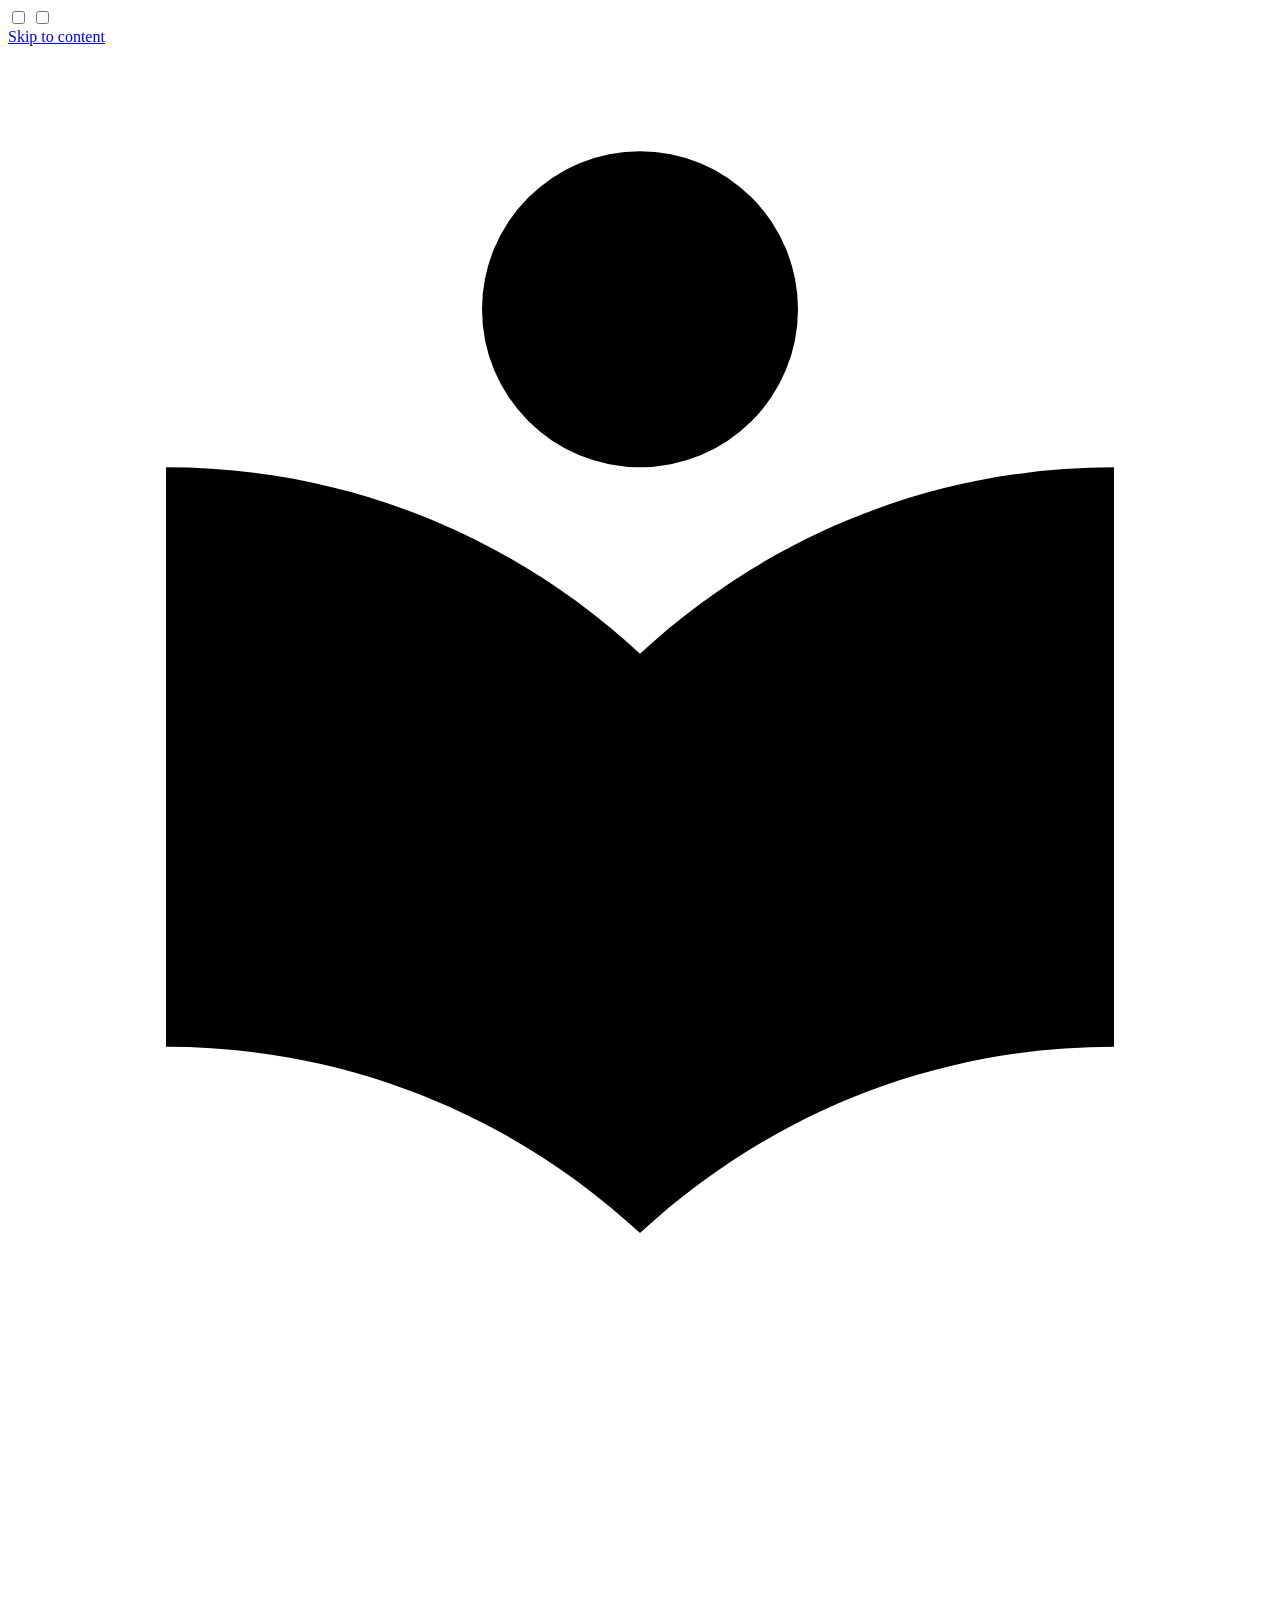
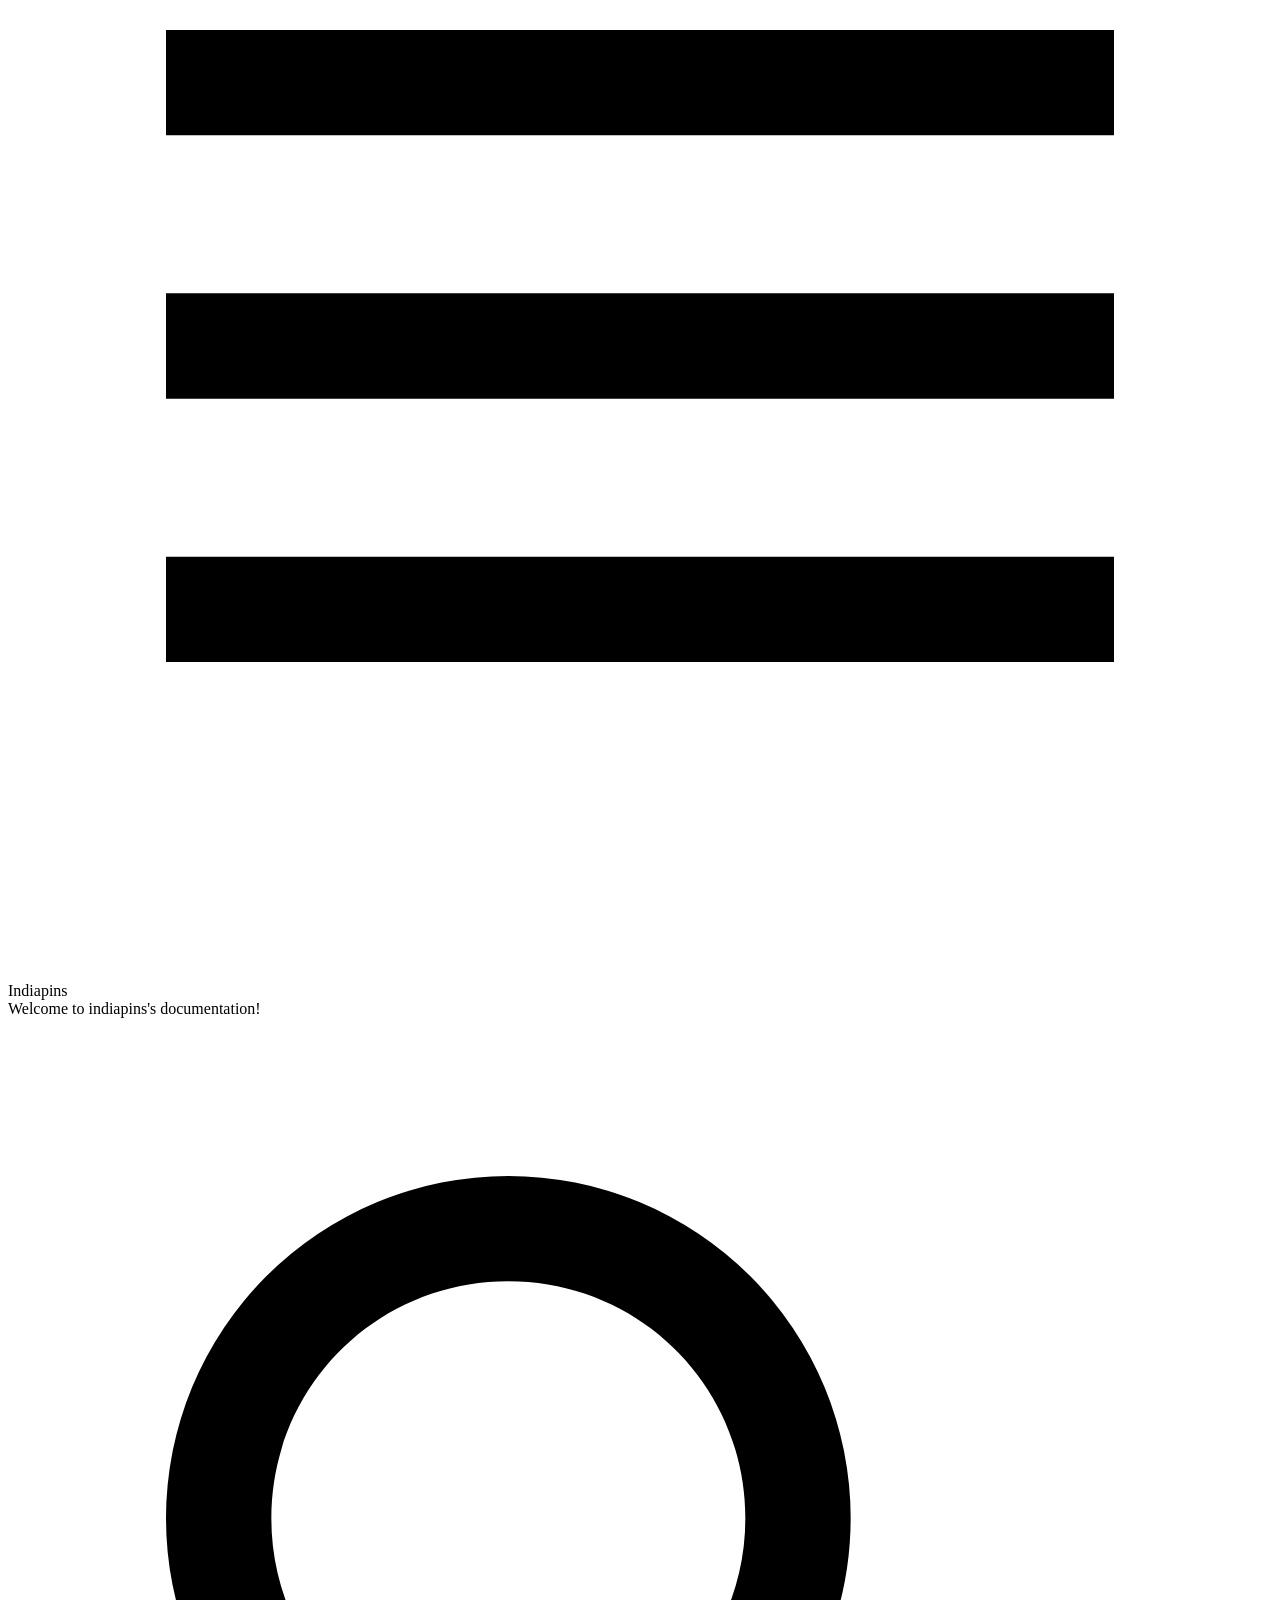
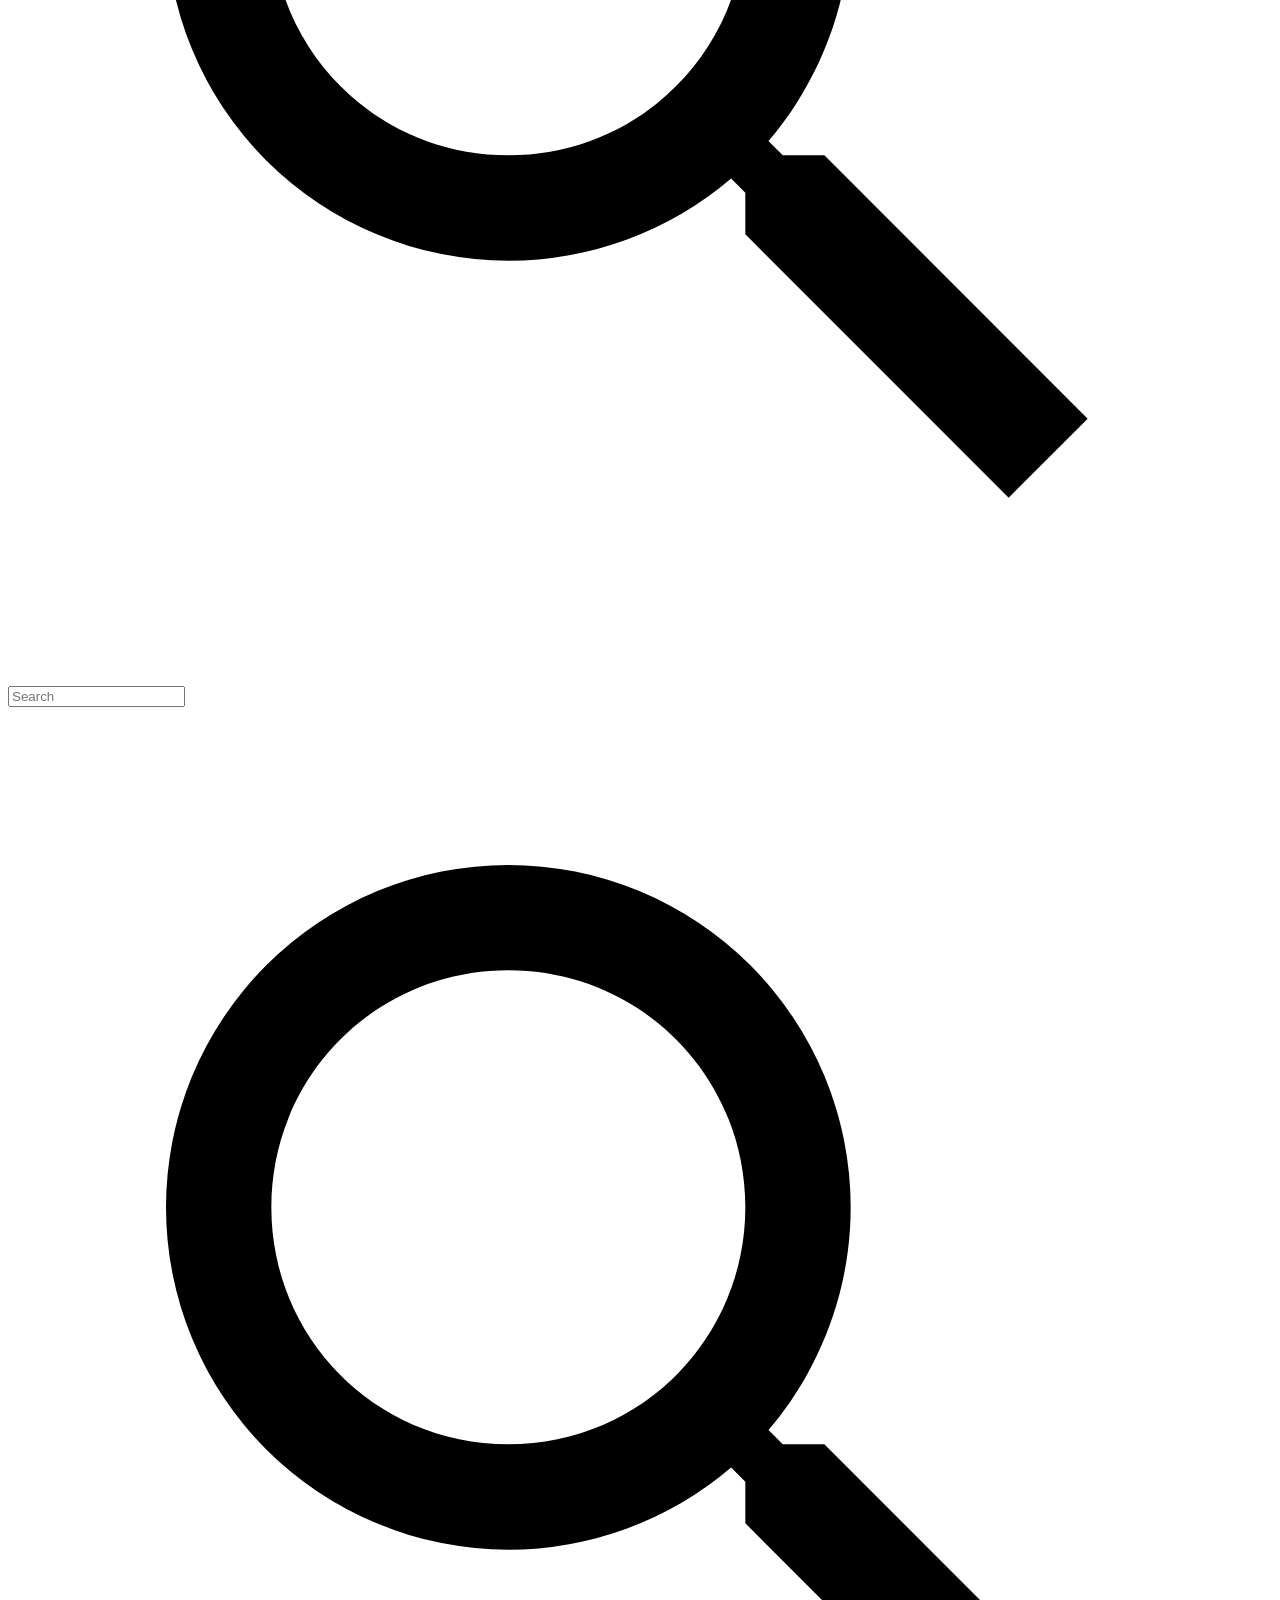
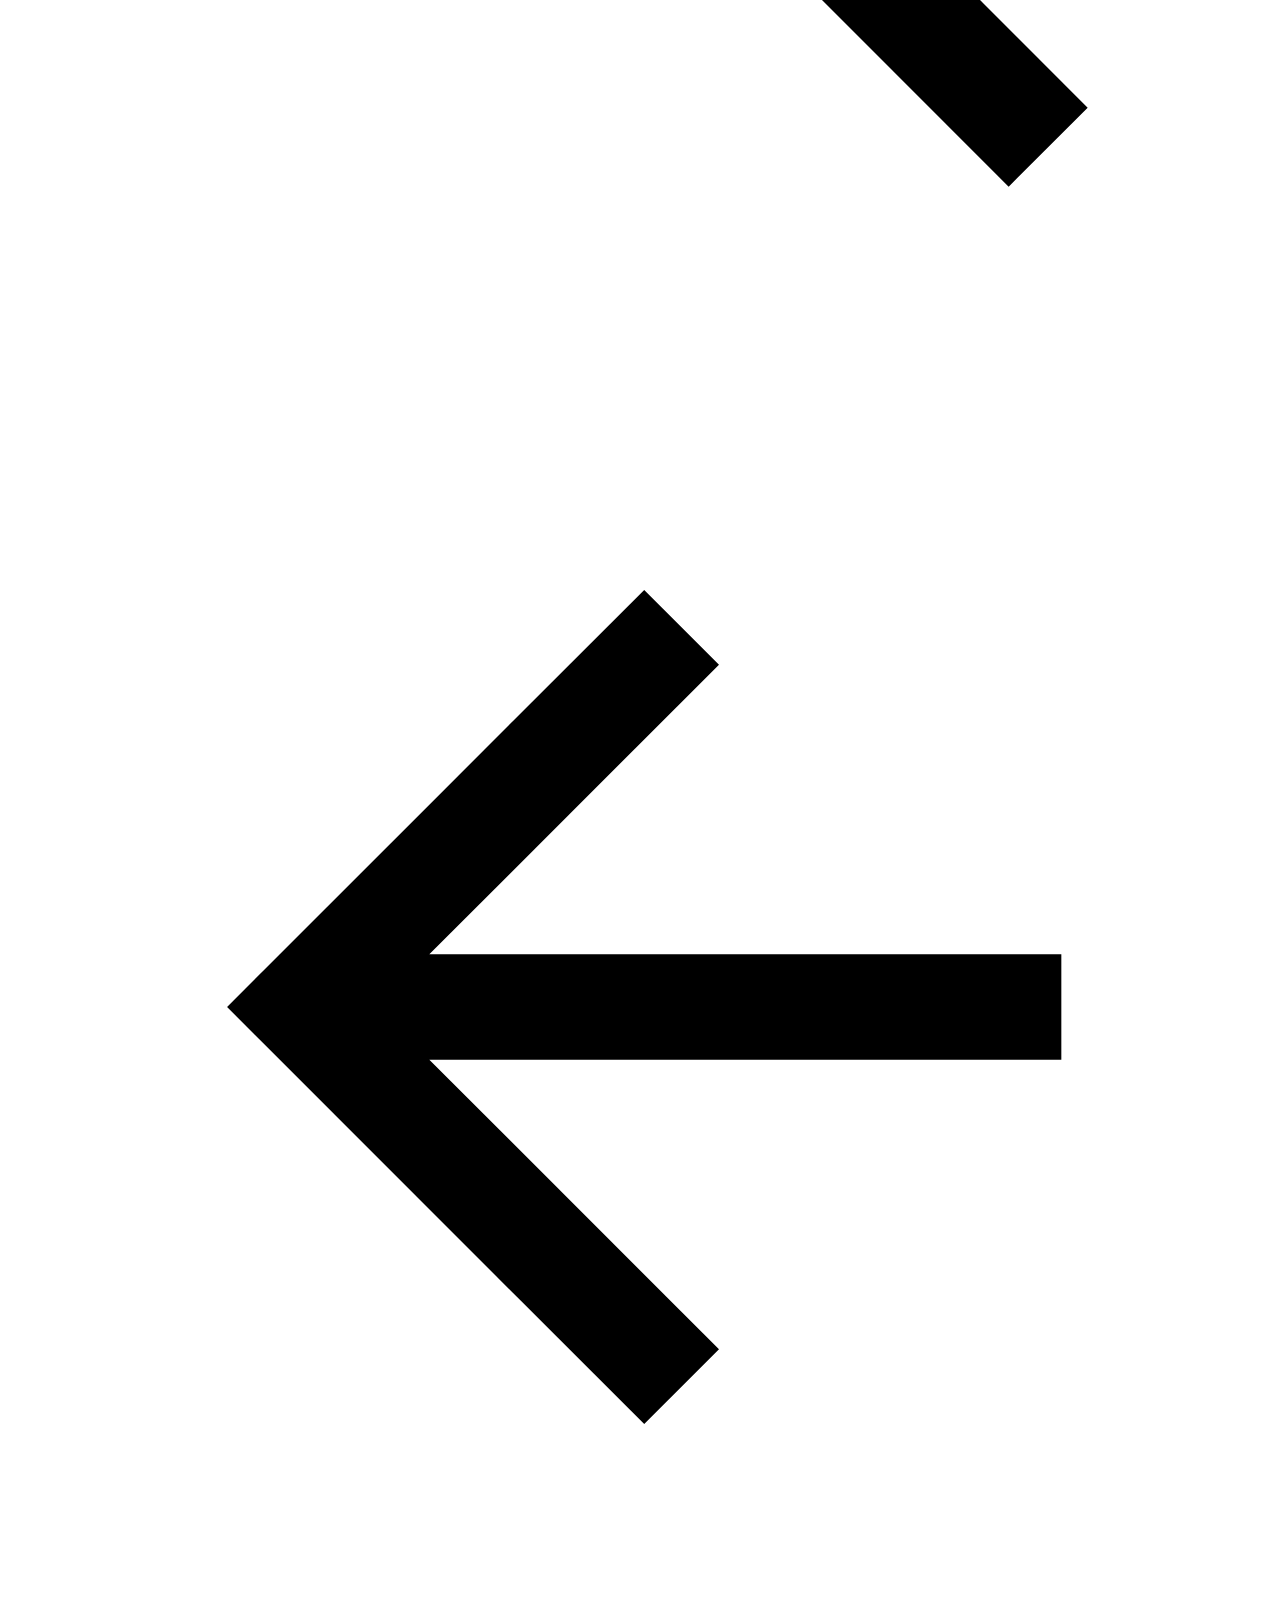
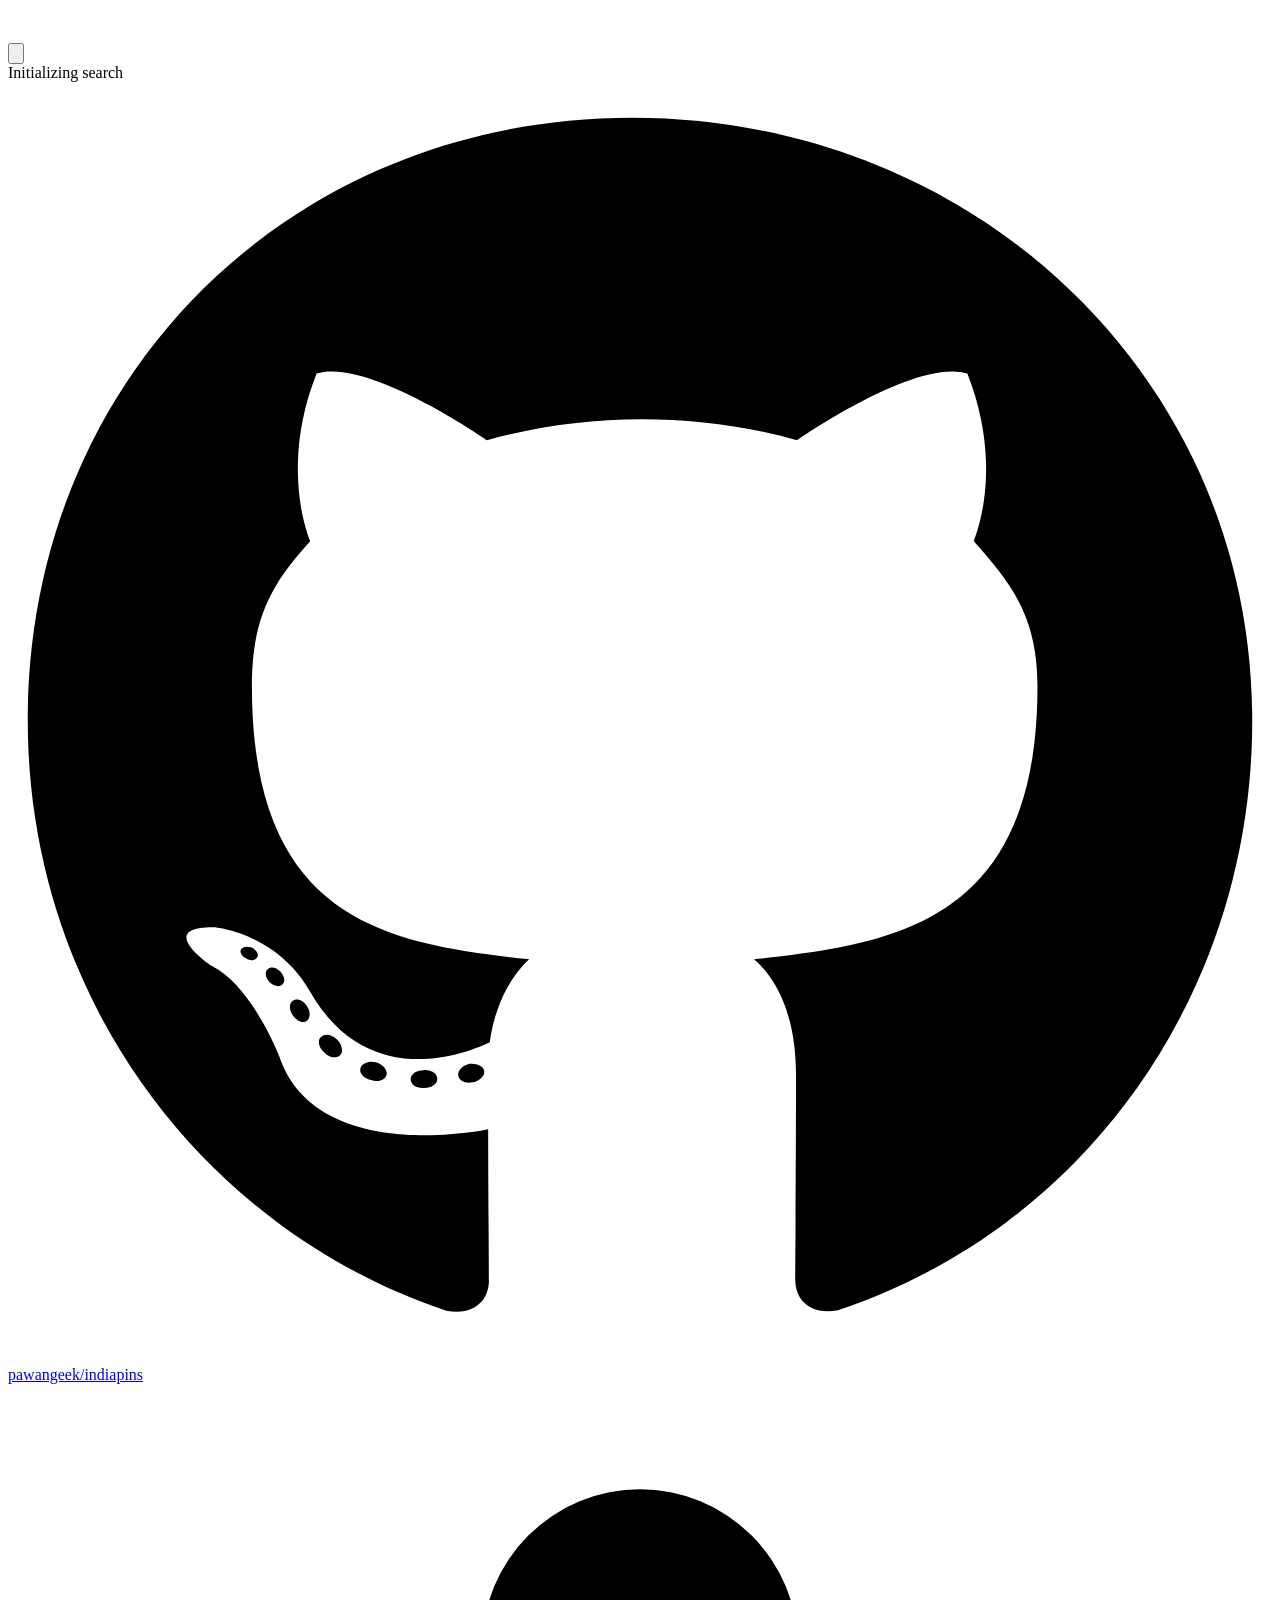
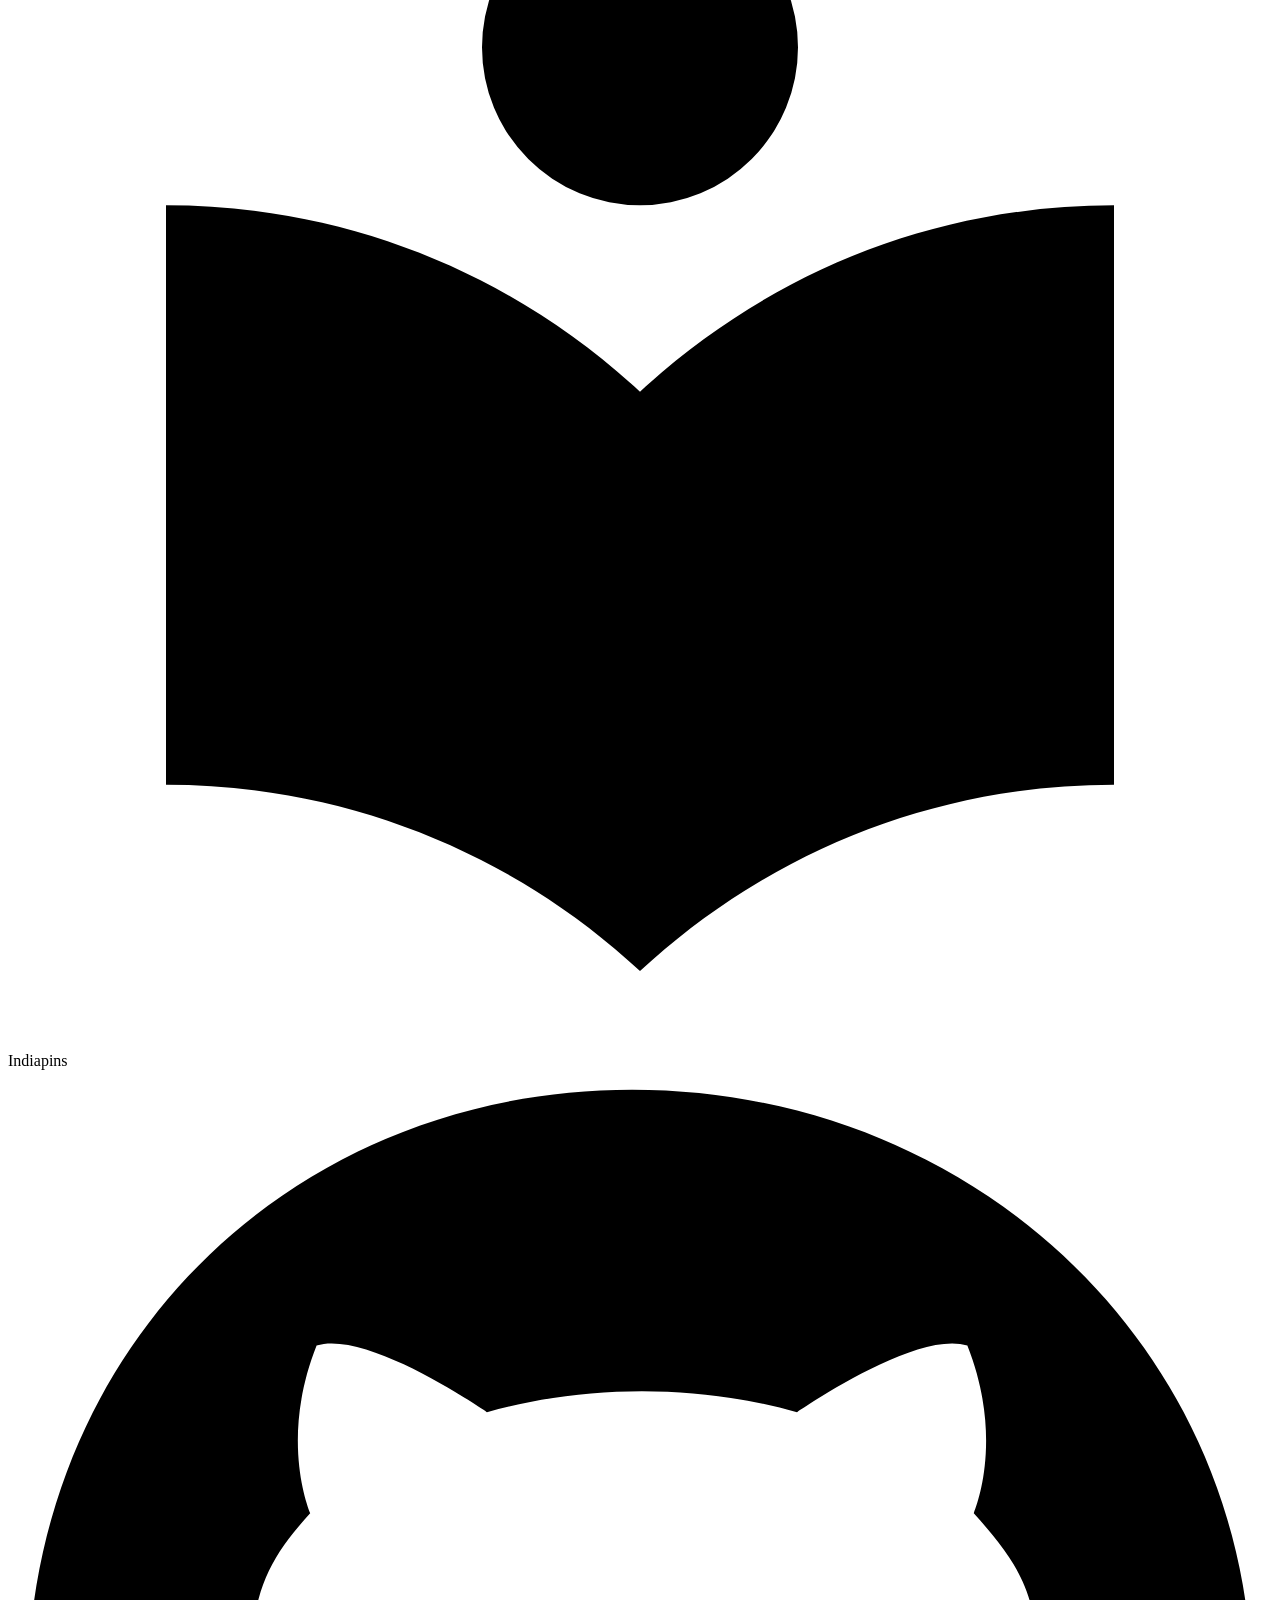
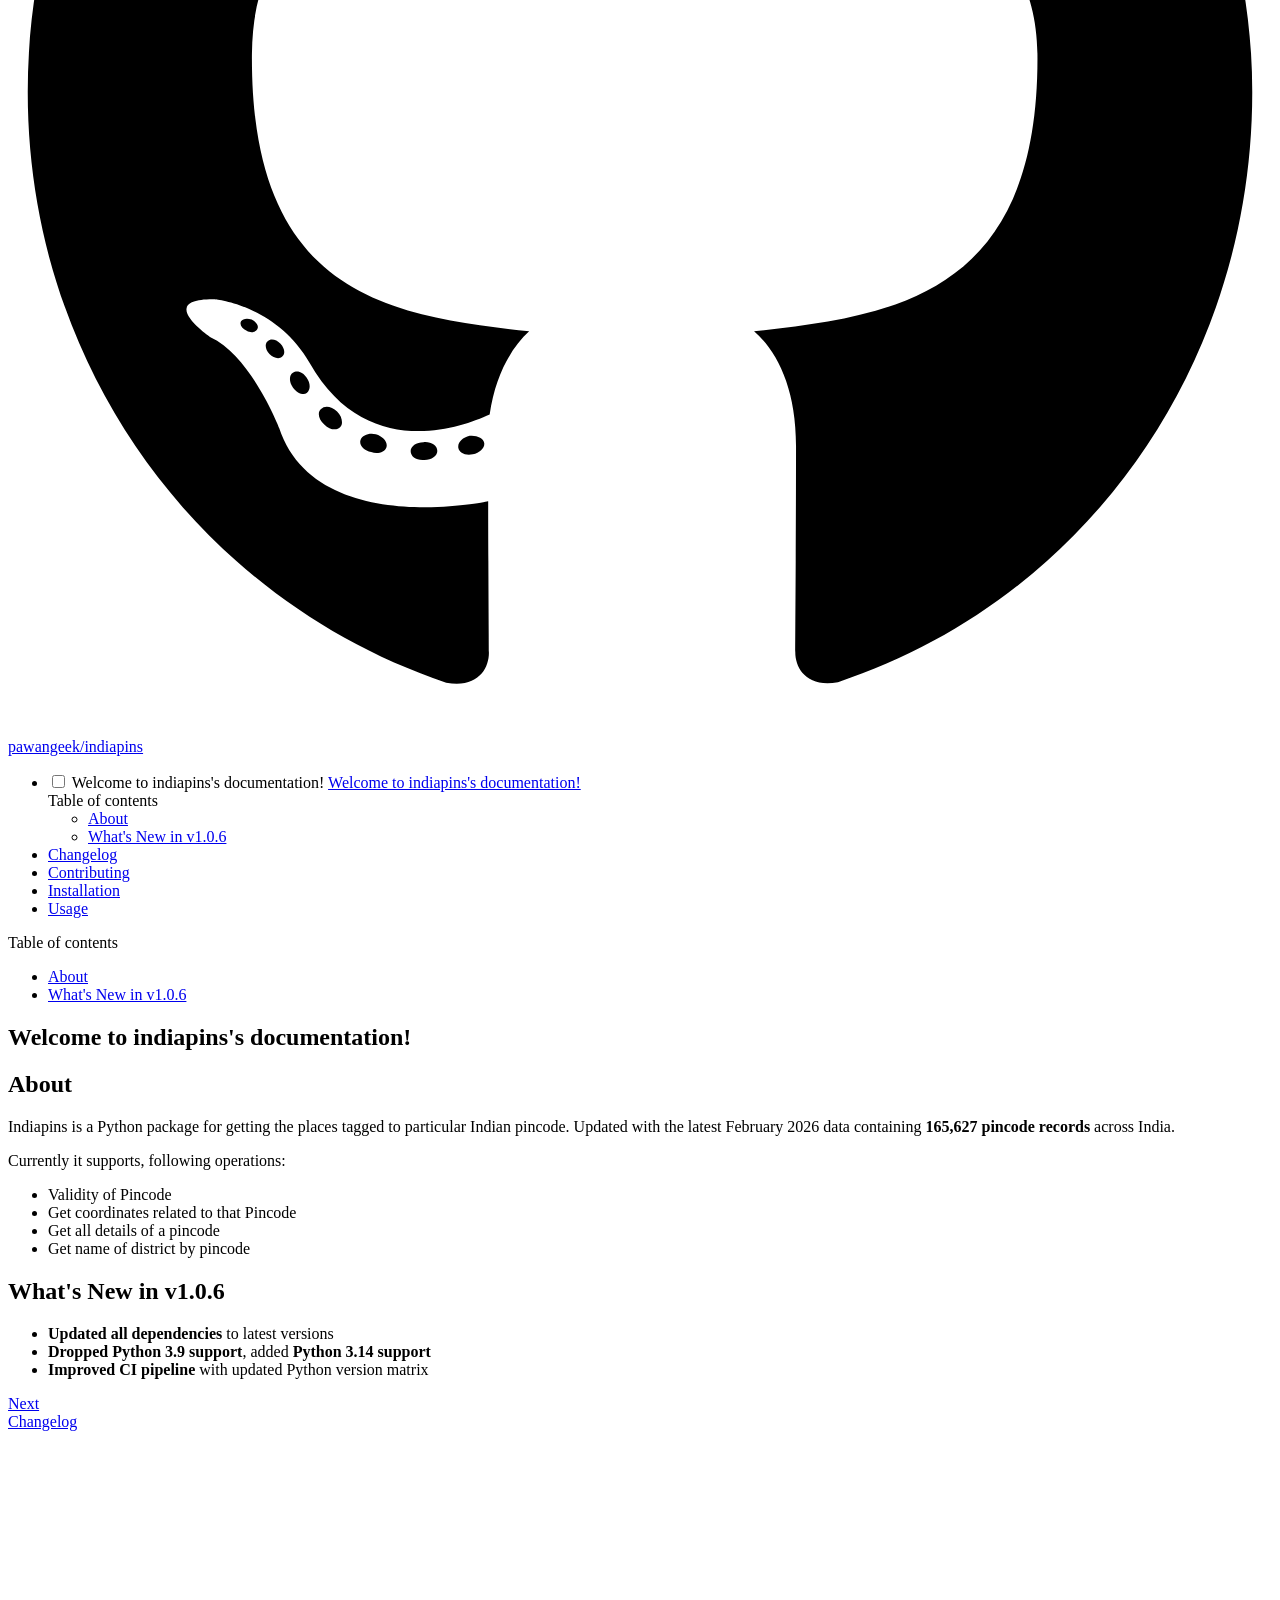
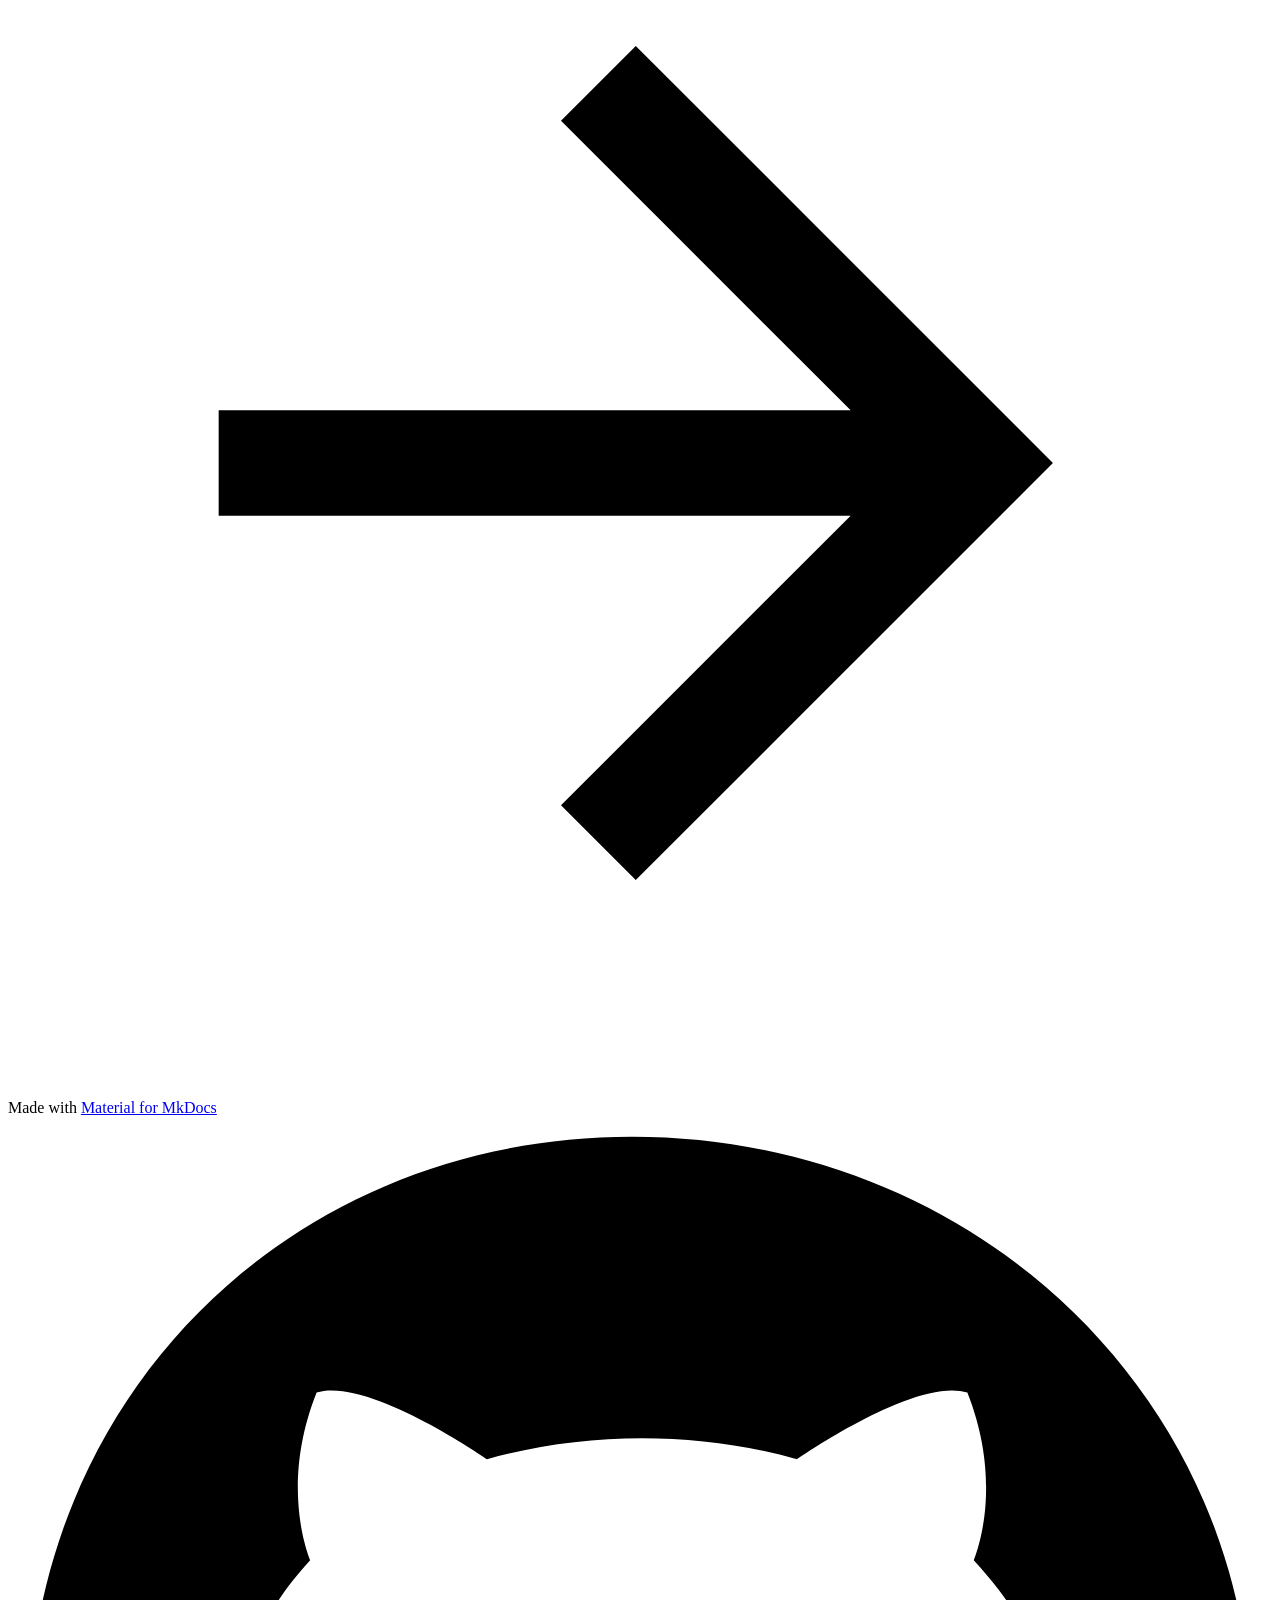
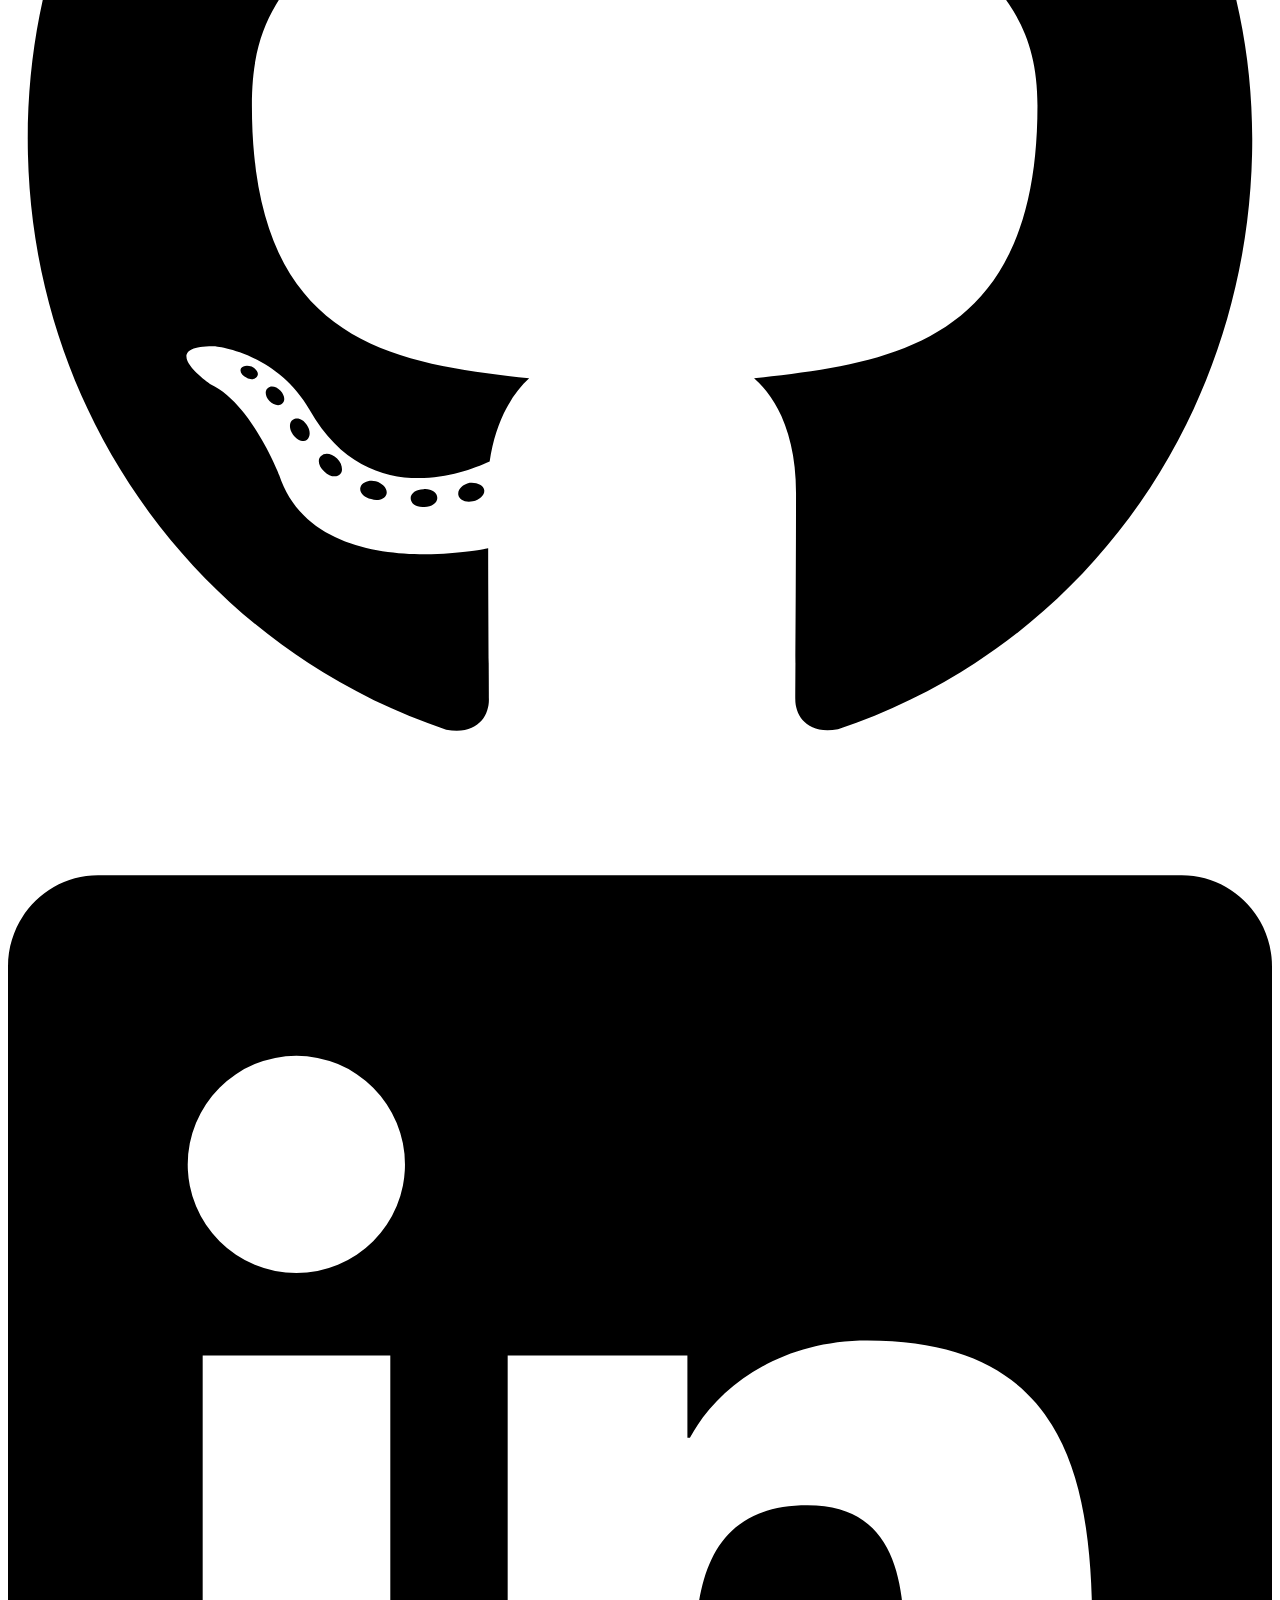
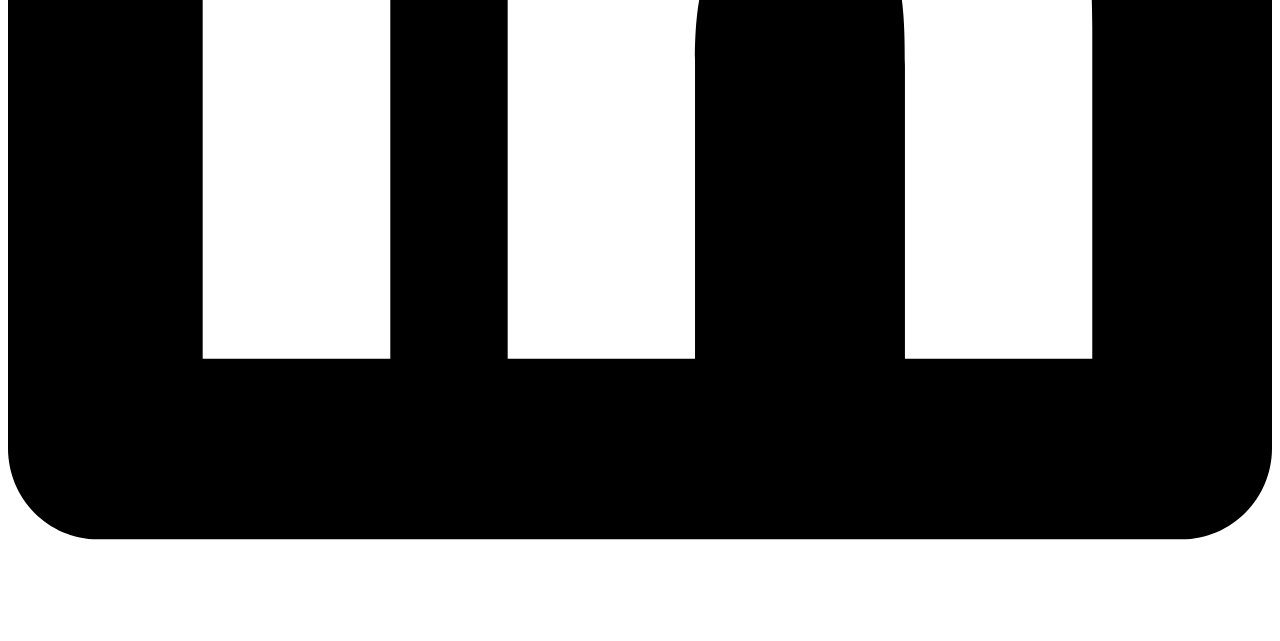
==== commit b34e2b8e: "Deployed caf2bcd with MkDocs version: 1.6.1" ====
--- a/index.html
+++ b/index.html
@@ -10,11 +10,14 @@
       
       
       
-        <link rel="next" href="contributing/">
+        <link rel="next" href="changelog/">
+      
+      
+        
       
       
       <link rel="icon" href="assets/images/favicon.png">
-      <meta name="generator" content="mkdocs-1.5.2, mkdocs-material-9.3.1">
+      <meta name="generator" content="mkdocs-1.6.1, mkdocs-material-9.7.2">
     
     
       
@@ -22,7 +25,7 @@
       
     
     
-      <link rel="stylesheet" href="assets/stylesheets/main.046329b4.min.css">
+      <link rel="stylesheet" href="assets/stylesheets/main.484c7ddc.min.css">
       
       
 
@@ -41,11 +44,10 @@
       
     
     
-    <script>__md_scope=new URL(".",location),__md_hash=e=>[...e].reduce((e,_)=>(e<<5)-e+_.charCodeAt(0),0),__md_get=(e,_=localStorage,t=__md_scope)=>JSON.parse(_.getItem(t.pathname+"."+e)),__md_set=(e,_,t=localStorage,a=__md_scope)=>{try{t.setItem(a.pathname+"."+e,JSON.stringify(_))}catch(e){}}</script>
-    
-      
-
-    
+    <script>__md_scope=new URL(".",location),__md_hash=e=>[...e].reduce(((e,_)=>(e<<5)-e+_.charCodeAt(0)),0),__md_get=(e,_=localStorage,t=__md_scope)=>JSON.parse(_.getItem(t.pathname+"."+e)),__md_set=(e,_,t=localStorage,a=__md_scope)=>{try{t.setItem(a.pathname+"."+e,JSON.stringify(_))}catch(e){}}</script>
+    
+      
+
     
     
   </head>
@@ -53,9 +55,6 @@
   
     <body dir="ltr">
   
-    
-    
-      <script>var palette=__md_get("__palette");if(palette&&"object"==typeof palette.color)for(var key of Object.keys(palette.color))document.body.setAttribute("data-md-color-"+key,palette.color[key])</script>
     
     <input class="md-toggle" data-md-toggle="drawer" type="checkbox" id="__drawer" autocomplete="off">
     <input class="md-toggle" data-md-toggle="search" type="checkbox" id="__search" autocomplete="off">
@@ -82,12 +81,12 @@
     <a href="." title="Indiapins" class="md-header__button md-logo" aria-label="Indiapins" data-md-component="logo">
       
   
-  <svg xmlns="http://www.w3.org/2000/svg" viewBox="0 0 24 24"><path d="M12 8a3 3 0 0 0 3-3 3 3 0 0 0-3-3 3 3 0 0 0-3 3 3 3 0 0 0 3 3m0 3.54C9.64 9.35 6.5 8 3 8v11c3.5 0 6.64 1.35 9 3.54 2.36-2.19 5.5-3.54 9-3.54V8c-3.5 0-6.64 1.35-9 3.54Z"/></svg>
+  <svg xmlns="http://www.w3.org/2000/svg" viewBox="0 0 24 24"><path d="M12 8a3 3 0 0 0 3-3 3 3 0 0 0-3-3 3 3 0 0 0-3 3 3 3 0 0 0 3 3m0 3.54C9.64 9.35 6.5 8 3 8v11c3.5 0 6.64 1.35 9 3.54 2.36-2.19 5.5-3.54 9-3.54V8c-3.5 0-6.64 1.35-9 3.54"/></svg>
 
     </a>
     <label class="md-header__button md-icon" for="__drawer">
       
-      <svg xmlns="http://www.w3.org/2000/svg" viewBox="0 0 24 24"><path d="M3 6h18v2H3V6m0 5h18v2H3v-2m0 5h18v2H3v-2Z"/></svg>
+      <svg xmlns="http://www.w3.org/2000/svg" viewBox="0 0 24 24"><path d="M3 6h18v2H3zm0 5h18v2H3zm0 5h18v2H3z"/></svg>
     </label>
     <div class="md-header__title" data-md-component="header-title">
       <div class="md-header__ellipsis">
@@ -107,33 +106,38 @@
     </div>
     
     
-    
-      <label class="md-header__button md-icon" for="__search">
-        
-        <svg xmlns="http://www.w3.org/2000/svg" viewBox="0 0 24 24"><path d="M9.5 3A6.5 6.5 0 0 1 16 9.5c0 1.61-.59 3.09-1.56 4.23l.27.27h.79l5 5-1.5 1.5-5-5v-.79l-.27-.27A6.516 6.516 0 0 1 9.5 16 6.5 6.5 0 0 1 3 9.5 6.5 6.5 0 0 1 9.5 3m0 2C7 5 5 7 5 9.5S7 14 9.5 14 14 12 14 9.5 12 5 9.5 5Z"/></svg>
-      </label>
-      <div class="md-search" data-md-component="search" role="dialog">
+      <script>var palette=__md_get("__palette");if(palette&&palette.color){if("(prefers-color-scheme)"===palette.color.media){var media=matchMedia("(prefers-color-scheme: light)"),input=document.querySelector(media.matches?"[data-md-color-media='(prefers-color-scheme: light)']":"[data-md-color-media='(prefers-color-scheme: dark)']");palette.color.media=input.getAttribute("data-md-color-media"),palette.color.scheme=input.getAttribute("data-md-color-scheme"),palette.color.primary=input.getAttribute("data-md-color-primary"),palette.color.accent=input.getAttribute("data-md-color-accent")}for(var[key,value]of Object.entries(palette.color))document.body.setAttribute("data-md-color-"+key,value)}</script>
+    
+    
+    
+      
+      
+        <label class="md-header__button md-icon" for="__search">
+          
+          <svg xmlns="http://www.w3.org/2000/svg" viewBox="0 0 24 24"><path d="M9.5 3A6.5 6.5 0 0 1 16 9.5c0 1.61-.59 3.09-1.56 4.23l.27.27h.79l5 5-1.5 1.5-5-5v-.79l-.27-.27A6.52 6.52 0 0 1 9.5 16 6.5 6.5 0 0 1 3 9.5 6.5 6.5 0 0 1 9.5 3m0 2C7 5 5 7 5 9.5S7 14 9.5 14 14 12 14 9.5 12 5 9.5 5"/></svg>
+        </label>
+        <div class="md-search" data-md-component="search" role="dialog">
   <label class="md-search__overlay" for="__search"></label>
   <div class="md-search__inner" role="search">
     <form class="md-search__form" name="search">
       <input type="text" class="md-search__input" name="query" aria-label="Search" placeholder="Search" autocapitalize="off" autocorrect="off" autocomplete="off" spellcheck="false" data-md-component="search-query" required>
       <label class="md-search__icon md-icon" for="__search">
         
-        <svg xmlns="http://www.w3.org/2000/svg" viewBox="0 0 24 24"><path d="M9.5 3A6.5 6.5 0 0 1 16 9.5c0 1.61-.59 3.09-1.56 4.23l.27.27h.79l5 5-1.5 1.5-5-5v-.79l-.27-.27A6.516 6.516 0 0 1 9.5 16 6.5 6.5 0 0 1 3 9.5 6.5 6.5 0 0 1 9.5 3m0 2C7 5 5 7 5 9.5S7 14 9.5 14 14 12 14 9.5 12 5 9.5 5Z"/></svg>
-        
-        <svg xmlns="http://www.w3.org/2000/svg" viewBox="0 0 24 24"><path d="M20 11v2H8l5.5 5.5-1.42 1.42L4.16 12l7.92-7.92L13.5 5.5 8 11h12Z"/></svg>
+        <svg xmlns="http://www.w3.org/2000/svg" viewBox="0 0 24 24"><path d="M9.5 3A6.5 6.5 0 0 1 16 9.5c0 1.61-.59 3.09-1.56 4.23l.27.27h.79l5 5-1.5 1.5-5-5v-.79l-.27-.27A6.52 6.52 0 0 1 9.5 16 6.5 6.5 0 0 1 3 9.5 6.5 6.5 0 0 1 9.5 3m0 2C7 5 5 7 5 9.5S7 14 9.5 14 14 12 14 9.5 12 5 9.5 5"/></svg>
+        
+        <svg xmlns="http://www.w3.org/2000/svg" viewBox="0 0 24 24"><path d="M20 11v2H8l5.5 5.5-1.42 1.42L4.16 12l7.92-7.92L13.5 5.5 8 11z"/></svg>
       </label>
       <nav class="md-search__options" aria-label="Search">
         
         <button type="reset" class="md-search__icon md-icon" title="Clear" aria-label="Clear" tabindex="-1">
           
-          <svg xmlns="http://www.w3.org/2000/svg" viewBox="0 0 24 24"><path d="M19 6.41 17.59 5 12 10.59 6.41 5 5 6.41 10.59 12 5 17.59 6.41 19 12 13.41 17.59 19 19 17.59 13.41 12 19 6.41Z"/></svg>
+          <svg xmlns="http://www.w3.org/2000/svg" viewBox="0 0 24 24"><path d="M19 6.41 17.59 5 12 10.59 6.41 5 5 6.41 10.59 12 5 17.59 6.41 19 12 13.41 17.59 19 19 17.59 13.41 12z"/></svg>
         </button>
       </nav>
       
     </form>
     <div class="md-search__output">
-      <div class="md-search__scrollwrap" data-md-scrollfix>
+      <div class="md-search__scrollwrap" tabindex="0" data-md-scrollfix>
         <div class="md-search-result" data-md-component="search-result">
           <div class="md-search-result__meta">
             Initializing search
@@ -144,13 +148,14 @@
     </div>
   </div>
 </div>
+      
     
     
       <div class="md-header__source">
         <a href="https://github.com/pawangeek/indiapins" title="Go to repository" class="md-source" data-md-component="source">
   <div class="md-source__icon md-icon">
     
-    <svg xmlns="http://www.w3.org/2000/svg" viewBox="0 0 496 512"><!--! Font Awesome Free 6.4.2 by @fontawesome - https://fontawesome.com License - https://fontawesome.com/license/free (Icons: CC BY 4.0, Fonts: SIL OFL 1.1, Code: MIT License) Copyright 2023 Fonticons, Inc.--><path d="M165.9 397.4c0 2-2.3 3.6-5.2 3.6-3.3.3-5.6-1.3-5.6-3.6 0-2 2.3-3.6 5.2-3.6 3-.3 5.6 1.3 5.6 3.6zm-31.1-4.5c-.7 2 1.3 4.3 4.3 4.9 2.6 1 5.6 0 6.2-2s-1.3-4.3-4.3-5.2c-2.6-.7-5.5.3-6.2 2.3zm44.2-1.7c-2.9.7-4.9 2.6-4.6 4.9.3 2 2.9 3.3 5.9 2.6 2.9-.7 4.9-2.6 4.6-4.6-.3-1.9-3-3.2-5.9-2.9zM244.8 8C106.1 8 0 113.3 0 252c0 110.9 69.8 205.8 169.5 239.2 12.8 2.3 17.3-5.6 17.3-12.1 0-6.2-.3-40.4-.3-61.4 0 0-70 15-84.7-29.8 0 0-11.4-29.1-27.8-36.6 0 0-22.9-15.7 1.6-15.4 0 0 24.9 2 38.6 25.8 21.9 38.6 58.6 27.5 72.9 20.9 2.3-16 8.8-27.1 16-33.7-55.9-6.2-112.3-14.3-112.3-110.5 0-27.5 7.6-41.3 23.6-58.9-2.6-6.5-11.1-33.3 2.6-67.9 20.9-6.5 69 27 69 27 20-5.6 41.5-8.5 62.8-8.5s42.8 2.9 62.8 8.5c0 0 48.1-33.6 69-27 13.7 34.7 5.2 61.4 2.6 67.9 16 17.7 25.8 31.5 25.8 58.9 0 96.5-58.9 104.2-114.8 110.5 9.2 7.9 17 22.9 17 46.4 0 33.7-.3 75.4-.3 83.6 0 6.5 4.6 14.4 17.3 12.1C428.2 457.8 496 362.9 496 252 496 113.3 383.5 8 244.8 8zM97.2 352.9c-1.3 1-1 3.3.7 5.2 1.6 1.6 3.9 2.3 5.2 1 1.3-1 1-3.3-.7-5.2-1.6-1.6-3.9-2.3-5.2-1zm-10.8-8.1c-.7 1.3.3 2.9 2.3 3.9 1.6 1 3.6.7 4.3-.7.7-1.3-.3-2.9-2.3-3.9-2-.6-3.6-.3-4.3.7zm32.4 35.6c-1.6 1.3-1 4.3 1.3 6.2 2.3 2.3 5.2 2.6 6.5 1 1.3-1.3.7-4.3-1.3-6.2-2.2-2.3-5.2-2.6-6.5-1zm-11.4-14.7c-1.6 1-1.6 3.6 0 5.9 1.6 2.3 4.3 3.3 5.6 2.3 1.6-1.3 1.6-3.9 0-6.2-1.4-2.3-4-3.3-5.6-2z"/></svg>
+    <svg xmlns="http://www.w3.org/2000/svg" viewBox="0 0 512 512"><!--! Font Awesome Free 7.1.0 by @fontawesome - https://fontawesome.com License - https://fontawesome.com/license/free (Icons: CC BY 4.0, Fonts: SIL OFL 1.1, Code: MIT License) Copyright 2025 Fonticons, Inc.--><path d="M173.9 397.4c0 2-2.3 3.6-5.2 3.6-3.3.3-5.6-1.3-5.6-3.6 0-2 2.3-3.6 5.2-3.6 3-.3 5.6 1.3 5.6 3.6m-31.1-4.5c-.7 2 1.3 4.3 4.3 4.9 2.6 1 5.6 0 6.2-2s-1.3-4.3-4.3-5.2c-2.6-.7-5.5.3-6.2 2.3m44.2-1.7c-2.9.7-4.9 2.6-4.6 4.9.3 2 2.9 3.3 5.9 2.6 2.9-.7 4.9-2.6 4.6-4.6-.3-1.9-3-3.2-5.9-2.9M252.8 8C114.1 8 8 113.3 8 252c0 110.9 69.8 205.8 169.5 239.2 12.8 2.3 17.3-5.6 17.3-12.1 0-6.2-.3-40.4-.3-61.4 0 0-70 15-84.7-29.8 0 0-11.4-29.1-27.8-36.6 0 0-22.9-15.7 1.6-15.4 0 0 24.9 2 38.6 25.8 21.9 38.6 58.6 27.5 72.9 20.9 2.3-16 8.8-27.1 16-33.7-55.9-6.2-112.3-14.3-112.3-110.5 0-27.5 7.6-41.3 23.6-58.9-2.6-6.5-11.1-33.3 2.6-67.9 20.9-6.5 69 27 69 27 20-5.6 41.5-8.5 62.8-8.5s42.8 2.9 62.8 8.5c0 0 48.1-33.6 69-27 13.7 34.7 5.2 61.4 2.6 67.9 16 17.7 25.8 31.5 25.8 58.9 0 96.5-58.9 104.2-114.8 110.5 9.2 7.9 17 22.9 17 46.4 0 33.7-.3 75.4-.3 83.6 0 6.5 4.6 14.4 17.3 12.1C436.2 457.8 504 362.9 504 252 504 113.3 391.5 8 252.8 8M105.2 352.9c-1.3 1-1 3.3.7 5.2 1.6 1.6 3.9 2.3 5.2 1 1.3-1 1-3.3-.7-5.2-1.6-1.6-3.9-2.3-5.2-1m-10.8-8.1c-.7 1.3.3 2.9 2.3 3.9 1.6 1 3.6.7 4.3-.7.7-1.3-.3-2.9-2.3-3.9-2-.6-3.6-.3-4.3.7m32.4 35.6c-1.6 1.3-1 4.3 1.3 6.2 2.3 2.3 5.2 2.6 6.5 1 1.3-1.3.7-4.3-1.3-6.2-2.2-2.3-5.2-2.6-6.5-1m-11.4-14.7c-1.6 1-1.6 3.6 0 5.9s4.3 3.3 5.6 2.3c1.6-1.3 1.6-3.9 0-6.2-1.4-2.3-4-3.3-5.6-2"/></svg>
   </div>
   <div class="md-source__repository">
     pawangeek/indiapins
@@ -186,7 +191,7 @@
     <a href="." title="Indiapins" class="md-nav__button md-logo" aria-label="Indiapins" data-md-component="logo">
       
   
-  <svg xmlns="http://www.w3.org/2000/svg" viewBox="0 0 24 24"><path d="M12 8a3 3 0 0 0 3-3 3 3 0 0 0-3-3 3 3 0 0 0-3 3 3 3 0 0 0 3 3m0 3.54C9.64 9.35 6.5 8 3 8v11c3.5 0 6.64 1.35 9 3.54 2.36-2.19 5.5-3.54 9-3.54V8c-3.5 0-6.64 1.35-9 3.54Z"/></svg>
+  <svg xmlns="http://www.w3.org/2000/svg" viewBox="0 0 24 24"><path d="M12 8a3 3 0 0 0 3-3 3 3 0 0 0-3-3 3 3 0 0 0-3 3 3 3 0 0 0 3 3m0 3.54C9.64 9.35 6.5 8 3 8v11c3.5 0 6.64 1.35 9 3.54 2.36-2.19 5.5-3.54 9-3.54V8c-3.5 0-6.64 1.35-9 3.54"/></svg>
 
     </a>
     Indiapins
@@ -196,7 +201,7 @@
       <a href="https://github.com/pawangeek/indiapins" title="Go to repository" class="md-source" data-md-component="source">
   <div class="md-source__icon md-icon">
     
-    <svg xmlns="http://www.w3.org/2000/svg" viewBox="0 0 496 512"><!--! Font Awesome Free 6.4.2 by @fontawesome - https://fontawesome.com License - https://fontawesome.com/license/free (Icons: CC BY 4.0, Fonts: SIL OFL 1.1, Code: MIT License) Copyright 2023 Fonticons, Inc.--><path d="M165.9 397.4c0 2-2.3 3.6-5.2 3.6-3.3.3-5.6-1.3-5.6-3.6 0-2 2.3-3.6 5.2-3.6 3-.3 5.6 1.3 5.6 3.6zm-31.1-4.5c-.7 2 1.3 4.3 4.3 4.9 2.6 1 5.6 0 6.2-2s-1.3-4.3-4.3-5.2c-2.6-.7-5.5.3-6.2 2.3zm44.2-1.7c-2.9.7-4.9 2.6-4.6 4.9.3 2 2.9 3.3 5.9 2.6 2.9-.7 4.9-2.6 4.6-4.6-.3-1.9-3-3.2-5.9-2.9zM244.8 8C106.1 8 0 113.3 0 252c0 110.9 69.8 205.8 169.5 239.2 12.8 2.3 17.3-5.6 17.3-12.1 0-6.2-.3-40.4-.3-61.4 0 0-70 15-84.7-29.8 0 0-11.4-29.1-27.8-36.6 0 0-22.9-15.7 1.6-15.4 0 0 24.9 2 38.6 25.8 21.9 38.6 58.6 27.5 72.9 20.9 2.3-16 8.8-27.1 16-33.7-55.9-6.2-112.3-14.3-112.3-110.5 0-27.5 7.6-41.3 23.6-58.9-2.6-6.5-11.1-33.3 2.6-67.9 20.9-6.5 69 27 69 27 20-5.6 41.5-8.5 62.8-8.5s42.8 2.9 62.8 8.5c0 0 48.1-33.6 69-27 13.7 34.7 5.2 61.4 2.6 67.9 16 17.7 25.8 31.5 25.8 58.9 0 96.5-58.9 104.2-114.8 110.5 9.2 7.9 17 22.9 17 46.4 0 33.7-.3 75.4-.3 83.6 0 6.5 4.6 14.4 17.3 12.1C428.2 457.8 496 362.9 496 252 496 113.3 383.5 8 244.8 8zM97.2 352.9c-1.3 1-1 3.3.7 5.2 1.6 1.6 3.9 2.3 5.2 1 1.3-1 1-3.3-.7-5.2-1.6-1.6-3.9-2.3-5.2-1zm-10.8-8.1c-.7 1.3.3 2.9 2.3 3.9 1.6 1 3.6.7 4.3-.7.7-1.3-.3-2.9-2.3-3.9-2-.6-3.6-.3-4.3.7zm32.4 35.6c-1.6 1.3-1 4.3 1.3 6.2 2.3 2.3 5.2 2.6 6.5 1 1.3-1.3.7-4.3-1.3-6.2-2.2-2.3-5.2-2.6-6.5-1zm-11.4-14.7c-1.6 1-1.6 3.6 0 5.9 1.6 2.3 4.3 3.3 5.6 2.3 1.6-1.3 1.6-3.9 0-6.2-1.4-2.3-4-3.3-5.6-2z"/></svg>
+    <svg xmlns="http://www.w3.org/2000/svg" viewBox="0 0 512 512"><!--! Font Awesome Free 7.1.0 by @fontawesome - https://fontawesome.com License - https://fontawesome.com/license/free (Icons: CC BY 4.0, Fonts: SIL OFL 1.1, Code: MIT License) Copyright 2025 Fonticons, Inc.--><path d="M173.9 397.4c0 2-2.3 3.6-5.2 3.6-3.3.3-5.6-1.3-5.6-3.6 0-2 2.3-3.6 5.2-3.6 3-.3 5.6 1.3 5.6 3.6m-31.1-4.5c-.7 2 1.3 4.3 4.3 4.9 2.6 1 5.6 0 6.2-2s-1.3-4.3-4.3-5.2c-2.6-.7-5.5.3-6.2 2.3m44.2-1.7c-2.9.7-4.9 2.6-4.6 4.9.3 2 2.9 3.3 5.9 2.6 2.9-.7 4.9-2.6 4.6-4.6-.3-1.9-3-3.2-5.9-2.9M252.8 8C114.1 8 8 113.3 8 252c0 110.9 69.8 205.8 169.5 239.2 12.8 2.3 17.3-5.6 17.3-12.1 0-6.2-.3-40.4-.3-61.4 0 0-70 15-84.7-29.8 0 0-11.4-29.1-27.8-36.6 0 0-22.9-15.7 1.6-15.4 0 0 24.9 2 38.6 25.8 21.9 38.6 58.6 27.5 72.9 20.9 2.3-16 8.8-27.1 16-33.7-55.9-6.2-112.3-14.3-112.3-110.5 0-27.5 7.6-41.3 23.6-58.9-2.6-6.5-11.1-33.3 2.6-67.9 20.9-6.5 69 27 69 27 20-5.6 41.5-8.5 62.8-8.5s42.8 2.9 62.8 8.5c0 0 48.1-33.6 69-27 13.7 34.7 5.2 61.4 2.6 67.9 16 17.7 25.8 31.5 25.8 58.9 0 96.5-58.9 104.2-114.8 110.5 9.2 7.9 17 22.9 17 46.4 0 33.7-.3 75.4-.3 83.6 0 6.5 4.6 14.4 17.3 12.1C436.2 457.8 504 362.9 504 252 504 113.3 391.5 8 252.8 8M105.2 352.9c-1.3 1-1 3.3.7 5.2 1.6 1.6 3.9 2.3 5.2 1 1.3-1 1-3.3-.7-5.2-1.6-1.6-3.9-2.3-5.2-1m-10.8-8.1c-.7 1.3.3 2.9 2.3 3.9 1.6 1 3.6.7 4.3-.7.7-1.3-.3-2.9-2.3-3.9-2-.6-3.6-.3-4.3.7m32.4 35.6c-1.6 1.3-1 4.3 1.3 6.2 2.3 2.3 5.2 2.6 6.5 1 1.3-1.3.7-4.3-1.3-6.2-2.2-2.3-5.2-2.6-6.5-1m-11.4-14.7c-1.6 1-1.6 3.6 0 5.9s4.3 3.3 5.6 2.3c1.6-1.3 1.6-3.9 0-6.2-1.4-2.3-4-3.3-5.6-2"/></svg>
   </div>
   <div class="md-source__repository">
     pawangeek/indiapins
@@ -213,6 +218,7 @@
     
   
   
+  
     <li class="md-nav__item md-nav__item--active">
       
       <input class="md-nav__toggle md-toggle" type="checkbox" id="__toc">
@@ -224,9 +230,16 @@
         <label class="md-nav__link md-nav__link--active" for="__toc">
           
   
+  
   <span class="md-ellipsis">
+    
+  
     Welcome to indiapins's documentation!
+  
+
+    
   </span>
+  
   
 
           <span class="md-nav__icon md-icon"></span>
@@ -235,9 +248,16 @@
       <a href="." class="md-nav__link md-nav__link--active">
         
   
+  
   <span class="md-ellipsis">
+    
+  
     Welcome to indiapins's documentation!
+  
+
+    
   </span>
+  
   
 
       </a>
@@ -259,11 +279,26 @@
       
         <li class="md-nav__item">
   <a href="#about" class="md-nav__link">
-    About
+    <span class="md-ellipsis">
+      
+        About
+      
+    </span>
   </a>
   
 </li>
       
+        <li class="md-nav__item">
+  <a href="#whats-new-in-v106" class="md-nav__link">
+    <span class="md-ellipsis">
+      
+        What's New in v1.0.6
+      
+    </span>
+  </a>
+  
+</li>
+      
     </ul>
   
 </nav>
@@ -274,6 +309,34 @@
     
       
       
+  
+  
+  
+  
+    <li class="md-nav__item">
+      <a href="changelog/" class="md-nav__link">
+        
+  
+  
+  <span class="md-ellipsis">
+    
+  
+    Changelog
+  
+
+    
+  </span>
+  
+  
+
+      </a>
+    </li>
+  
+
+    
+      
+      
+  
   
   
   
@@ -281,9 +344,16 @@
       <a href="contributing/" class="md-nav__link">
         
   
+  
   <span class="md-ellipsis">
+    
+  
     Contributing
+  
+
+    
   </span>
+  
   
 
       </a>
@@ -296,13 +366,21 @@
   
   
   
+  
     <li class="md-nav__item">
       <a href="installation/" class="md-nav__link">
         
   
+  
   <span class="md-ellipsis">
+    
+  
     Installation
+  
+
+    
   </span>
+  
   
 
       </a>
@@ -315,13 +393,21 @@
   
   
   
+  
     <li class="md-nav__item">
       <a href="usage/" class="md-nav__link">
         
   
+  
   <span class="md-ellipsis">
+    
+  
     Usage
+  
+
+    
   </span>
+  
   
 
       </a>
@@ -357,7 +443,22 @@
       
         <li class="md-nav__item">
   <a href="#about" class="md-nav__link">
-    About
+    <span class="md-ellipsis">
+      
+        About
+      
+    </span>
+  </a>
+  
+</li>
+      
+        <li class="md-nav__item">
+  <a href="#whats-new-in-v106" class="md-nav__link">
+    <span class="md-ellipsis">
+      
+        What's New in v1.0.6
+      
+    </span>
   </a>
   
 </li>
@@ -372,17 +473,19 @@
           
           
             <div class="md-content" data-md-component="content">
+              
               <article class="md-content__inner md-typeset">
                 
                   
 
+
   
   
 
 
 <h1 id="welcome-to-indiapinss-documentation">Welcome to indiapins's documentation!</h1>
 <h2 id="about">About</h2>
-<p>Indiapins is a Python package for getting the places tagged to particular Indian pincode, it's updates with latest 2023 data</p>
+<p>Indiapins is a Python package for getting the places tagged to particular Indian pincode. Updated with the latest February 2026 data containing <strong>165,627 pincode records</strong> across India.</p>
 <p>Currently it supports, following operations:</p>
 <ul>
 <li>Validity of Pincode</li>
@@ -390,6 +493,19 @@
 <li>Get all details of a pincode</li>
 <li>Get name of district by pincode</li>
 </ul>
+<h2 id="whats-new-in-v106">What's New in v1.0.6</h2>
+<ul>
+<li><strong>Updated all dependencies</strong> to latest versions</li>
+<li><strong>Dropped Python 3.9 support</strong>, added <strong>Python 3.14 support</strong></li>
+<li><strong>Improved CI pipeline</strong> with updated Python version matrix</li>
+</ul>
+
+
+
+
+
+
+
 
 
 
@@ -400,6 +516,7 @@
             </div>
           
           
+<script>var target=document.getElementById(location.hash.slice(1));target&&target.name&&(target.checked=target.name.startsWith("__tabbed_"))</script>
         </div>
         
       </main>
@@ -412,18 +529,18 @@
         
         
           
-          <a href="contributing/" class="md-footer__link md-footer__link--next" aria-label="Next: Contributing" rel="next">
+          <a href="changelog/" class="md-footer__link md-footer__link--next" aria-label="Next: Changelog">
             <div class="md-footer__title">
               <span class="md-footer__direction">
                 Next
               </span>
               <div class="md-ellipsis">
-                Contributing
+                Changelog
               </div>
             </div>
             <div class="md-footer__button md-icon">
               
-              <svg xmlns="http://www.w3.org/2000/svg" viewBox="0 0 24 24"><path d="M4 11v2h12l-5.5 5.5 1.42 1.42L19.84 12l-7.92-7.92L10.5 5.5 16 11H4Z"/></svg>
+              <svg xmlns="http://www.w3.org/2000/svg" viewBox="0 0 24 24"><path d="M4 11v2h12l-5.5 5.5 1.42 1.42L19.84 12l-7.92-7.92L10.5 5.5 16 11z"/></svg>
             </div>
           </a>
         
@@ -442,7 +559,8 @@
   
 </div>
       
-        <div class="md-social">
+        
+<div class="md-social">
   
     
     
@@ -452,7 +570,7 @@
       
     
     <a href="https://github.com/pawangeek" target="_blank" rel="noopener" title="github.com" class="md-social__link">
-      <svg xmlns="http://www.w3.org/2000/svg" viewBox="0 0 496 512"><!--! Font Awesome Free 6.4.2 by @fontawesome - https://fontawesome.com License - https://fontawesome.com/license/free (Icons: CC BY 4.0, Fonts: SIL OFL 1.1, Code: MIT License) Copyright 2023 Fonticons, Inc.--><path d="M165.9 397.4c0 2-2.3 3.6-5.2 3.6-3.3.3-5.6-1.3-5.6-3.6 0-2 2.3-3.6 5.2-3.6 3-.3 5.6 1.3 5.6 3.6zm-31.1-4.5c-.7 2 1.3 4.3 4.3 4.9 2.6 1 5.6 0 6.2-2s-1.3-4.3-4.3-5.2c-2.6-.7-5.5.3-6.2 2.3zm44.2-1.7c-2.9.7-4.9 2.6-4.6 4.9.3 2 2.9 3.3 5.9 2.6 2.9-.7 4.9-2.6 4.6-4.6-.3-1.9-3-3.2-5.9-2.9zM244.8 8C106.1 8 0 113.3 0 252c0 110.9 69.8 205.8 169.5 239.2 12.8 2.3 17.3-5.6 17.3-12.1 0-6.2-.3-40.4-.3-61.4 0 0-70 15-84.7-29.8 0 0-11.4-29.1-27.8-36.6 0 0-22.9-15.7 1.6-15.4 0 0 24.9 2 38.6 25.8 21.9 38.6 58.6 27.5 72.9 20.9 2.3-16 8.8-27.1 16-33.7-55.9-6.2-112.3-14.3-112.3-110.5 0-27.5 7.6-41.3 23.6-58.9-2.6-6.5-11.1-33.3 2.6-67.9 20.9-6.5 69 27 69 27 20-5.6 41.5-8.5 62.8-8.5s42.8 2.9 62.8 8.5c0 0 48.1-33.6 69-27 13.7 34.7 5.2 61.4 2.6 67.9 16 17.7 25.8 31.5 25.8 58.9 0 96.5-58.9 104.2-114.8 110.5 9.2 7.9 17 22.9 17 46.4 0 33.7-.3 75.4-.3 83.6 0 6.5 4.6 14.4 17.3 12.1C428.2 457.8 496 362.9 496 252 496 113.3 383.5 8 244.8 8zM97.2 352.9c-1.3 1-1 3.3.7 5.2 1.6 1.6 3.9 2.3 5.2 1 1.3-1 1-3.3-.7-5.2-1.6-1.6-3.9-2.3-5.2-1zm-10.8-8.1c-.7 1.3.3 2.9 2.3 3.9 1.6 1 3.6.7 4.3-.7.7-1.3-.3-2.9-2.3-3.9-2-.6-3.6-.3-4.3.7zm32.4 35.6c-1.6 1.3-1 4.3 1.3 6.2 2.3 2.3 5.2 2.6 6.5 1 1.3-1.3.7-4.3-1.3-6.2-2.2-2.3-5.2-2.6-6.5-1zm-11.4-14.7c-1.6 1-1.6 3.6 0 5.9 1.6 2.3 4.3 3.3 5.6 2.3 1.6-1.3 1.6-3.9 0-6.2-1.4-2.3-4-3.3-5.6-2z"/></svg>
+      <svg xmlns="http://www.w3.org/2000/svg" viewBox="0 0 512 512"><!--! Font Awesome Free 7.1.0 by @fontawesome - https://fontawesome.com License - https://fontawesome.com/license/free (Icons: CC BY 4.0, Fonts: SIL OFL 1.1, Code: MIT License) Copyright 2025 Fonticons, Inc.--><path d="M173.9 397.4c0 2-2.3 3.6-5.2 3.6-3.3.3-5.6-1.3-5.6-3.6 0-2 2.3-3.6 5.2-3.6 3-.3 5.6 1.3 5.6 3.6m-31.1-4.5c-.7 2 1.3 4.3 4.3 4.9 2.6 1 5.6 0 6.2-2s-1.3-4.3-4.3-5.2c-2.6-.7-5.5.3-6.2 2.3m44.2-1.7c-2.9.7-4.9 2.6-4.6 4.9.3 2 2.9 3.3 5.9 2.6 2.9-.7 4.9-2.6 4.6-4.6-.3-1.9-3-3.2-5.9-2.9M252.8 8C114.1 8 8 113.3 8 252c0 110.9 69.8 205.8 169.5 239.2 12.8 2.3 17.3-5.6 17.3-12.1 0-6.2-.3-40.4-.3-61.4 0 0-70 15-84.7-29.8 0 0-11.4-29.1-27.8-36.6 0 0-22.9-15.7 1.6-15.4 0 0 24.9 2 38.6 25.8 21.9 38.6 58.6 27.5 72.9 20.9 2.3-16 8.8-27.1 16-33.7-55.9-6.2-112.3-14.3-112.3-110.5 0-27.5 7.6-41.3 23.6-58.9-2.6-6.5-11.1-33.3 2.6-67.9 20.9-6.5 69 27 69 27 20-5.6 41.5-8.5 62.8-8.5s42.8 2.9 62.8 8.5c0 0 48.1-33.6 69-27 13.7 34.7 5.2 61.4 2.6 67.9 16 17.7 25.8 31.5 25.8 58.9 0 96.5-58.9 104.2-114.8 110.5 9.2 7.9 17 22.9 17 46.4 0 33.7-.3 75.4-.3 83.6 0 6.5 4.6 14.4 17.3 12.1C436.2 457.8 504 362.9 504 252 504 113.3 391.5 8 252.8 8M105.2 352.9c-1.3 1-1 3.3.7 5.2 1.6 1.6 3.9 2.3 5.2 1 1.3-1 1-3.3-.7-5.2-1.6-1.6-3.9-2.3-5.2-1m-10.8-8.1c-.7 1.3.3 2.9 2.3 3.9 1.6 1 3.6.7 4.3-.7.7-1.3-.3-2.9-2.3-3.9-2-.6-3.6-.3-4.3.7m32.4 35.6c-1.6 1.3-1 4.3 1.3 6.2 2.3 2.3 5.2 2.6 6.5 1 1.3-1.3.7-4.3-1.3-6.2-2.2-2.3-5.2-2.6-6.5-1m-11.4-14.7c-1.6 1-1.6 3.6 0 5.9s4.3 3.3 5.6 2.3c1.6-1.3 1.6-3.9 0-6.2-1.4-2.3-4-3.3-5.6-2"/></svg>
     </a>
   
     
@@ -463,7 +581,7 @@
       
     
     <a href="https://in.linkedin.com/in/pawan-jain" target="_blank" rel="noopener" title="in.linkedin.com" class="md-social__link">
-      <svg xmlns="http://www.w3.org/2000/svg" viewBox="0 0 448 512"><!--! Font Awesome Free 6.4.2 by @fontawesome - https://fontawesome.com License - https://fontawesome.com/license/free (Icons: CC BY 4.0, Fonts: SIL OFL 1.1, Code: MIT License) Copyright 2023 Fonticons, Inc.--><path d="M416 32H31.9C14.3 32 0 46.5 0 64.3v383.4C0 465.5 14.3 480 31.9 480H416c17.6 0 32-14.5 32-32.3V64.3c0-17.8-14.4-32.3-32-32.3zM135.4 416H69V202.2h66.5V416zm-33.2-243c-21.3 0-38.5-17.3-38.5-38.5S80.9 96 102.2 96c21.2 0 38.5 17.3 38.5 38.5 0 21.3-17.2 38.5-38.5 38.5zm282.1 243h-66.4V312c0-24.8-.5-56.7-34.5-56.7-34.6 0-39.9 27-39.9 54.9V416h-66.4V202.2h63.7v29.2h.9c8.9-16.8 30.6-34.5 62.9-34.5 67.2 0 79.7 44.3 79.7 101.9V416z"/></svg>
+      <svg xmlns="http://www.w3.org/2000/svg" viewBox="0 0 448 512"><!--! Font Awesome Free 7.1.0 by @fontawesome - https://fontawesome.com License - https://fontawesome.com/license/free (Icons: CC BY 4.0, Fonts: SIL OFL 1.1, Code: MIT License) Copyright 2025 Fonticons, Inc.--><path d="M416 32H31.9C14.3 32 0 46.5 0 64.3v383.4C0 465.5 14.3 480 31.9 480H416c17.6 0 32-14.5 32-32.3V64.3c0-17.8-14.4-32.3-32-32.3M135.4 416H69V202.2h66.5V416zM102.2 96a38.5 38.5 0 1 1 0 77 38.5 38.5 0 1 1 0-77m282.1 320h-66.4V312c0-24.8-.5-56.7-34.5-56.7-34.6 0-39.9 27-39.9 54.9V416h-66.4V202.2h63.7v29.2h.9c8.9-16.8 30.6-34.5 62.9-34.5 67.2 0 79.7 44.3 79.7 101.9z"/></svg>
     </a>
   
 </div>
@@ -477,10 +595,14 @@
       <div class="md-dialog__inner md-typeset"></div>
     </div>
     
-    <script id="__config" type="application/json">{"base": ".", "features": ["navigation.footer"], "search": "assets/javascripts/workers/search.dfff1995.min.js", "translations": {"clipboard.copied": "Copied to clipboard", "clipboard.copy": "Copy to clipboard", "search.result.more.one": "1 more on this page", "search.result.more.other": "# more on this page", "search.result.none": "No matching documents", "search.result.one": "1 matching document", "search.result.other": "# matching documents", "search.result.placeholder": "Type to start searching", "search.result.term.missing": "Missing", "select.version": "Select version"}}</script>
-    
-    
-      <script src="assets/javascripts/bundle.dff1b7c8.min.js"></script>
+    
+    
+      
+      
+      <script id="__config" type="application/json">{"annotate": null, "base": ".", "features": ["navigation.footer"], "search": "assets/javascripts/workers/search.2c215733.min.js", "tags": null, "translations": {"clipboard.copied": "Copied to clipboard", "clipboard.copy": "Copy to clipboard", "search.result.more.one": "1 more on this page", "search.result.more.other": "# more on this page", "search.result.none": "No matching documents", "search.result.one": "1 matching document", "search.result.other": "# matching documents", "search.result.placeholder": "Type to start searching", "search.result.term.missing": "Missing", "select.version": "Select version"}, "version": null}</script>
+    
+    
+      <script src="assets/javascripts/bundle.79ae519e.min.js"></script>
       
     
   </body>
--- a/assets/stylesheets/main.484c7ddc.min.css
+++ b/assets/stylesheets/main.484c7ddc.min.css
@@ -0,0 +1 @@
+@charset "UTF-8";html{-webkit-text-size-adjust:none;-moz-text-size-adjust:none;text-size-adjust:none;box-sizing:border-box}*,:after,:before{box-sizing:inherit}@media (prefers-reduced-motion){*,:after,:before{transition:none!important}}body{margin:0}a,button,input,label{-webkit-tap-highlight-color:transparent}a{color:inherit;text-decoration:none}hr{border:0;box-sizing:initial;display:block;height:.05rem;overflow:visible;padding:0}small{font-size:80%}sub,sup{line-height:1em}img{border-style:none}table{border-collapse:initial;border-spacing:0}td,th{font-weight:400;vertical-align:top}button{background:#0000;border:0;font-family:inherit;font-size:inherit;margin:0;padding:0}input{border:0;outline:none}:root{--md-primary-fg-color:#4051b5;--md-primary-fg-color--light:#5d6cc0;--md-primary-fg-color--dark:#303fa1;--md-primary-bg-color:#fff;--md-primary-bg-color--light:#ffffffb3;--md-accent-fg-color:#526cfe;--md-accent-fg-color--transparent:#526cfe1a;--md-accent-bg-color:#fff;--md-accent-bg-color--light:#ffffffb3}[data-md-color-scheme=default]{color-scheme:light}[data-md-color-scheme=default] img[src$="#gh-dark-mode-only"],[data-md-color-scheme=default] img[src$="#only-dark"]{display:none}:root,[data-md-color-scheme=default]{--md-hue:225deg;--md-default-fg-color:#000000de;--md-default-fg-color--light:#0000008a;--md-default-fg-color--lighter:#00000052;--md-default-fg-color--lightest:#00000012;--md-default-bg-color:#fff;--md-default-bg-color--light:#ffffffb3;--md-default-bg-color--lighter:#ffffff4d;--md-default-bg-color--lightest:#ffffff1f;--md-code-fg-color:#36464e;--md-code-bg-color:#f5f5f5;--md-code-bg-color--light:#f5f5f5b3;--md-code-bg-color--lighter:#f5f5f54d;--md-code-hl-color:#4287ff;--md-code-hl-color--light:#4287ff1a;--md-code-hl-number-color:#d52a2a;--md-code-hl-special-color:#db1457;--md-code-hl-function-color:#a846b9;--md-code-hl-constant-color:#6e59d9;--md-code-hl-keyword-color:#3f6ec6;--md-code-hl-string-color:#1c7d4d;--md-code-hl-name-color:var(--md-code-fg-color);--md-code-hl-operator-color:var(--md-default-fg-color--light);--md-code-hl-punctuation-color:var(--md-default-fg-color--light);--md-code-hl-comment-color:var(--md-default-fg-color--light);--md-code-hl-generic-color:var(--md-default-fg-color--light);--md-code-hl-variable-color:var(--md-default-fg-color--light);--md-typeset-color:var(--md-default-fg-color);--md-typeset-a-color:var(--md-primary-fg-color);--md-typeset-del-color:#f5503d26;--md-typeset-ins-color:#0bd57026;--md-typeset-kbd-color:#fafafa;--md-typeset-kbd-accent-color:#fff;--md-typeset-kbd-border-color:#b8b8b8;--md-typeset-mark-color:#ffff0080;--md-typeset-table-color:#0000001f;--md-typeset-table-color--light:rgba(0,0,0,.035);--md-admonition-fg-color:var(--md-default-fg-color);--md-admonition-bg-color:var(--md-default-bg-color);--md-warning-fg-color:#000000de;--md-warning-bg-color:#ff9;--md-footer-fg-color:#fff;--md-footer-fg-color--light:#ffffffb3;--md-footer-fg-color--lighter:#ffffff73;--md-footer-bg-color:#000000de;--md-footer-bg-color--dark:#00000052;--md-shadow-z1:0 0.2rem 0.5rem #0000000d,0 0 0.05rem #0000001a;--md-shadow-z2:0 0.2rem 0.5rem #0000001a,0 0 0.05rem #00000040;--md-shadow-z3:0 0.2rem 0.5rem #0003,0 0 0.05rem #00000059}.md-icon svg{fill:currentcolor;display:block;height:1.2rem;width:1.2rem}body{-webkit-font-smoothing:antialiased;-moz-osx-font-smoothing:grayscale;--md-text-font-family:var(--md-text-font,_),-apple-system,BlinkMacSystemFont,Helvetica,Arial,sans-serif;--md-code-font-family:var(--md-code-font,_),SFMono-Regular,Consolas,Menlo,monospace}aside,body,input{font-feature-settings:"kern","liga";color:var(--md-typeset-color);font-family:var(--md-text-font-family)}code,kbd,pre{font-feature-settings:"kern";font-family:var(--md-code-font-family)}:root{--md-typeset-table-sort-icon:url('data:image/svg+xml;charset=utf-8,<svg xmlns="http://www.w3.org/2000/svg" viewBox="0 0 24 24"><path d="m18 21-4-4h3V7h-3l4-4 4 4h-3v10h3M2 19v-2h10v2M2 13v-2h7v2M2 7V5h4v2z"/></svg>');--md-typeset-table-sort-icon--asc:url('data:image/svg+xml;charset=utf-8,<svg xmlns="http://www.w3.org/2000/svg" viewBox="0 0 24 24"><path d="M19 17h3l-4 4-4-4h3V3h2M2 17h10v2H2M6 5v2H2V5m0 6h7v2H2z"/></svg>');--md-typeset-table-sort-icon--desc:url('data:image/svg+xml;charset=utf-8,<svg xmlns="http://www.w3.org/2000/svg" viewBox="0 0 24 24"><path d="M19 7h3l-4-4-4 4h3v14h2M2 17h10v2H2M6 5v2H2V5m0 6h7v2H2z"/></svg>')}.md-typeset{-webkit-print-color-adjust:exact;color-adjust:exact;font-size:.8rem;line-height:1.6;overflow-wrap:break-word}@media print{.md-typeset{font-size:.68rem}}.md-typeset blockquote,.md-typeset dl,.md-typeset figure,.md-typeset ol,.md-typeset pre,.md-typeset ul{margin-bottom:1em;margin-top:1em}.md-typeset h1{color:var(--md-default-fg-color--light);font-size:2em;line-height:1.3;margin:0 0 1.25em}.md-typeset h1,.md-typeset h2{font-weight:300;letter-spacing:-.01em}.md-typeset h2{font-size:1.5625em;line-height:1.4;margin:1.6em 0 .64em}.md-typeset h3{font-size:1.25em;font-weight:400;letter-spacing:-.01em;line-height:1.5;margin:1.6em 0 .8em}.md-typeset h2+h3{margin-top:.8em}.md-typeset h4{font-weight:700;letter-spacing:-.01em;margin:1em 0}.md-typeset h5,.md-typeset h6{color:var(--md-default-fg-color--light);font-size:.8em;font-weight:700;letter-spacing:-.01em;margin:1.25em 0}.md-typeset h5{text-transform:uppercase}.md-typeset h5 code{text-transform:none}.md-typeset hr{border-bottom:.05rem solid var(--md-default-fg-color--lightest);display:flow-root;margin:1.5em 0}.md-typeset a{color:var(--md-typeset-a-color);word-break:break-word}.md-typeset a,.md-typeset a:before{transition:color 125ms}.md-typeset a:focus,.md-typeset a:hover{color:var(--md-accent-fg-color)}.md-typeset a:focus code,.md-typeset a:hover code{background-color:var(--md-accent-fg-color--transparent);color:var(--md-accent-fg-color)}.md-typeset a code{color:var(--md-typeset-a-color)}.md-typeset a.focus-visible{outline-color:var(--md-accent-fg-color);outline-offset:.2rem}.md-typeset code,.md-typeset kbd,.md-typeset pre{color:var(--md-code-fg-color);direction:ltr;font-variant-ligatures:none;transition:background-color 125ms}@media print{.md-typeset code,.md-typeset kbd,.md-typeset pre{white-space:pre-wrap}}.md-typeset code{background-color:var(--md-code-bg-color);border-radius:.1rem;-webkit-box-decoration-break:clone;box-decoration-break:clone;font-size:.85em;padding:0 .2941176471em;transition:color 125ms,background-color 125ms;word-break:break-word}.md-typeset code:not(.focus-visible){-webkit-tap-highlight-color:transparent;outline:none}.md-typeset pre{display:flow-root;line-height:1.4;position:relative}.md-typeset pre>code{-webkit-box-decoration-break:slice;box-decoration-break:slice;box-shadow:none;display:block;margin:0;outline-color:var(--md-accent-fg-color);overflow:auto;padding:.7720588235em 1.1764705882em;scrollbar-color:var(--md-default-fg-color--lighter) #0000;scrollbar-width:thin;touch-action:auto;word-break:normal}.md-typeset pre>code:hover{scrollbar-color:var(--md-accent-fg-color) #0000}.md-typeset pre>code::-webkit-scrollbar{height:.2rem;width:.2rem}.md-typeset pre>code::-webkit-scrollbar-thumb{background-color:var(--md-default-fg-color--lighter)}.md-typeset pre>code::-webkit-scrollbar-thumb:hover{background-color:var(--md-accent-fg-color)}.md-typeset kbd{background-color:var(--md-typeset-kbd-color);border-radius:.1rem;box-shadow:0 .1rem 0 .05rem var(--md-typeset-kbd-border-color),0 .1rem 0 var(--md-typeset-kbd-border-color),0 -.1rem .2rem var(--md-typeset-kbd-accent-color) inset;color:var(--md-default-fg-color);display:inline-block;font-size:.75em;padding:0 .6666666667em;vertical-align:text-top;word-break:break-word}.md-typeset mark{background-color:var(--md-typeset-mark-color);-webkit-box-decoration-break:clone;box-decoration-break:clone;color:inherit;word-break:break-word}.md-typeset abbr{cursor:help;text-decoration:none}.md-typeset [data-preview],.md-typeset abbr{border-bottom:.05rem dotted var(--md-default-fg-color--light)}.md-typeset small{opacity:.75}[dir=ltr] .md-typeset sub,[dir=ltr] .md-typeset sup{margin-left:.078125em}[dir=rtl] .md-typeset sub,[dir=rtl] .md-typeset sup{margin-right:.078125em}[dir=ltr] .md-typeset blockquote{padding-left:.6rem}[dir=rtl] .md-typeset blockquote{padding-right:.6rem}[dir=ltr] .md-typeset blockquote{border-left:.2rem solid var(--md-default-fg-color--lighter)}[dir=rtl] .md-typeset blockquote{border-right:.2rem solid var(--md-default-fg-color--lighter)}.md-typeset blockquote{color:var(--md-default-fg-color--light);margin-left:0;margin-right:0}.md-typeset ul{list-style-type:disc}.md-typeset ul[type]{list-style-type:revert-layer}[dir=ltr] .md-typeset ol,[dir=ltr] .md-typeset ul{margin-left:.625em}[dir=rtl] .md-typeset ol,[dir=rtl] .md-typeset ul{margin-right:.625em}.md-typeset ol,.md-typeset ul{padding:0}.md-typeset ol:not([hidden]),.md-typeset ul:not([hidden]){display:flow-root}.md-typeset ol ol,.md-typeset ul ol{list-style-type:lower-alpha}.md-typeset ol ol ol,.md-typeset ul ol ol{list-style-type:lower-roman}.md-typeset ol ol ol ol,.md-typeset ul ol ol ol{list-style-type:upper-alpha}.md-typeset ol ol ol ol ol,.md-typeset ul ol ol ol ol{list-style-type:upper-roman}.md-typeset ol[type],.md-typeset ul[type]{list-style-type:revert-layer}[dir=ltr] .md-typeset ol li,[dir=ltr] .md-typeset ul li{margin-left:1.25em}[dir=rtl] .md-typeset ol li,[dir=rtl] .md-typeset ul li{margin-right:1.25em}.md-typeset ol li,.md-typeset ul li{margin-bottom:.5em}.md-typeset ol li blockquote,.md-typeset ol li p,.md-typeset ul li blockquote,.md-typeset ul li p{margin:.5em 0}.md-typeset ol li:last-child,.md-typeset ul li:last-child{margin-bottom:0}[dir=ltr] .md-typeset ol li ol,[dir=ltr] .md-typeset ol li ul,[dir=ltr] .md-typeset ul li ol,[dir=ltr] .md-typeset ul li ul{margin-left:.625em}[dir=rtl] .md-typeset ol li ol,[dir=rtl] .md-typeset ol li ul,[dir=rtl] .md-typeset ul li ol,[dir=rtl] .md-typeset ul li ul{margin-right:.625em}.md-typeset ol li ol,.md-typeset ol li ul,.md-typeset ul li ol,.md-typeset ul li ul{margin-bottom:.5em;margin-top:.5em}[dir=ltr] .md-typeset dd{margin-left:1.875em}[dir=rtl] .md-typeset dd{margin-right:1.875em}.md-typeset dd{margin-bottom:1.5em;margin-top:1em}.md-typeset img,.md-typeset svg,.md-typeset video{height:auto;max-width:100%}.md-typeset img[align=left]{margin:1em 1em 1em 0}.md-typeset img[align=right]{margin:1em 0 1em 1em}.md-typeset img[align]:only-child{margin-top:0}.md-typeset figure{display:flow-root;margin:1em auto;max-width:100%;text-align:center;width:fit-content}.md-typeset figure img{display:block;margin:0 auto}.md-typeset figcaption{font-style:italic;margin:1em auto;max-width:24rem}.md-typeset iframe{max-width:100%}.md-typeset table:not([class]){background-color:var(--md-default-bg-color);border:.05rem solid var(--md-typeset-table-color);border-radius:.1rem;display:inline-block;font-size:.64rem;max-width:100%;overflow:auto;touch-action:auto}@media print{.md-typeset table:not([class]){display:table}}.md-typeset table:not([class])+*{margin-top:1.5em}.md-typeset table:not([class]) td>:first-child,.md-typeset table:not([class]) th>:first-child{margin-top:0}.md-typeset table:not([class]) td>:last-child,.md-typeset table:not([class]) th>:last-child{margin-bottom:0}.md-typeset table:not([class]) td:not([align]),.md-typeset table:not([class]) th:not([align]){text-align:left}[dir=rtl] .md-typeset table:not([class]) td:not([align]),[dir=rtl] .md-typeset table:not([class]) th:not([align]){text-align:right}.md-typeset table:not([class]) th{font-weight:700;min-width:5rem;padding:.9375em 1.25em;vertical-align:top}.md-typeset table:not([class]) td{border-top:.05rem solid var(--md-typeset-table-color);padding:.9375em 1.25em;vertical-align:top}.md-typeset table:not([class]) tbody tr{transition:background-color 125ms}.md-typeset table:not([class]) tbody tr:hover{background-color:var(--md-typeset-table-color--light);box-shadow:0 .05rem 0 var(--md-default-bg-color) inset}.md-typeset table:not([class]) a{word-break:normal}.md-typeset table th[role=columnheader]{cursor:pointer}[dir=ltr] .md-typeset table th[role=columnheader]:after{margin-left:.5em}[dir=rtl] .md-typeset table th[role=columnheader]:after{margin-right:.5em}.md-typeset table th[role=columnheader]:after{content:"";display:inline-block;height:1.2em;-webkit-mask-image:var(--md-typeset-table-sort-icon);mask-image:var(--md-typeset-table-sort-icon);-webkit-mask-repeat:no-repeat;mask-repeat:no-repeat;-webkit-mask-size:contain;mask-size:contain;transition:background-color 125ms;vertical-align:text-bottom;width:1.2em}.md-typeset table th[role=columnheader]:hover:after{background-color:var(--md-default-fg-color--lighter)}.md-typeset table th[role=columnheader][aria-sort=ascending]:after{background-color:var(--md-default-fg-color--light);-webkit-mask-image:var(--md-typeset-table-sort-icon--asc);mask-image:var(--md-typeset-table-sort-icon--asc)}.md-typeset table th[role=columnheader][aria-sort=descending]:after{background-color:var(--md-default-fg-color--light);-webkit-mask-image:var(--md-typeset-table-sort-icon--desc);mask-image:var(--md-typeset-table-sort-icon--desc)}.md-typeset__scrollwrap{margin:1em -.8rem;overflow-x:auto;touch-action:auto}.md-typeset__table{display:inline-block;margin-bottom:.5em;padding:0 .8rem}@media print{.md-typeset__table{display:block}}html .md-typeset__table table{display:table;margin:0;overflow:hidden;width:100%}@media screen and (max-width:44.984375em){.md-content__inner>pre{margin:1em -.8rem}.md-content__inner>pre code{border-radius:0}}.md-typeset .md-author{border-radius:100%;display:block;flex-shrink:0;height:1.6rem;overflow:hidden;position:relative;transition:color 125ms,transform 125ms;width:1.6rem}.md-typeset .md-author img{display:block}.md-typeset .md-author--more{background:var(--md-default-fg-color--lightest);color:var(--md-default-fg-color--lighter);font-size:.6rem;font-weight:700;line-height:1.6rem;text-align:center}.md-typeset .md-author--long{height:2.4rem;width:2.4rem}.md-typeset a.md-author{transform:scale(1)}.md-typeset a.md-author img{border-radius:100%;filter:grayscale(100%) opacity(75%);transition:filter 125ms}.md-typeset a.md-author:focus,.md-typeset a.md-author:hover{transform:scale(1.1);z-index:1}.md-typeset a.md-author:focus img,.md-typeset a.md-author:hover img{filter:grayscale(0)}.md-banner{background-color:var(--md-footer-bg-color);color:var(--md-footer-fg-color);overflow:auto}@media print{.md-banner{display:none}}.md-banner--warning{background-color:var(--md-warning-bg-color);color:var(--md-warning-fg-color)}.md-banner__inner{font-size:.7rem;margin:.6rem auto;padding:0 .8rem}[dir=ltr] .md-banner__button{float:right}[dir=rtl] .md-banner__button{float:left}.md-banner__button{color:inherit;cursor:pointer;transition:opacity .25s}.no-js .md-banner__button{display:none}.md-banner__button:hover{opacity:.7}html{font-size:125%;height:100%;overflow-x:hidden}@media screen and (min-width:100em){html{font-size:137.5%}}@media screen and (min-width:125em){html{font-size:150%}}body{background-color:var(--md-default-bg-color);display:flex;flex-direction:column;font-size:.5rem;min-height:100%;position:relative;width:100%}@media print{body{display:block}}@media screen and (max-width:59.984375em){body[data-md-scrolllock]{position:fixed}}.md-grid{margin-left:auto;margin-right:auto;max-width:61rem}.md-container{display:flex;flex-direction:column;flex-grow:1}@media print{.md-container{display:block}}.md-main{flex-grow:1}.md-main__inner{display:flex;height:100%;margin-top:1.5rem}.md-ellipsis{overflow:hidden;text-overflow:ellipsis}.md-toggle{display:none}.md-option{height:0;opacity:0;position:absolute;width:0}.md-option:checked+label:not([hidden]){display:block}.md-option.focus-visible+label{outline-color:var(--md-accent-fg-color);outline-style:auto}.md-skip{background-color:var(--md-default-fg-color);border-radius:.1rem;color:var(--md-default-bg-color);font-size:.64rem;margin:.5rem;opacity:0;outline-color:var(--md-accent-fg-color);padding:.3rem .5rem;position:fixed;transform:translateY(.4rem);z-index:-1}.md-skip:focus{opacity:1;transform:translateY(0);transition:transform .25s cubic-bezier(.4,0,.2,1),opacity 175ms 75ms;z-index:10}@page{margin:25mm}:root{--md-clipboard-icon:url('data:image/svg+xml;charset=utf-8,<svg xmlns="http://www.w3.org/2000/svg" viewBox="0 0 24 24"><path d="M19 21H8V7h11m0-2H8a2 2 0 0 0-2 2v14a2 2 0 0 0 2 2h11a2 2 0 0 0 2-2V7a2 2 0 0 0-2-2m-3-4H4a2 2 0 0 0-2 2v14h2V3h12z"/></svg>')}.md-clipboard{border-radius:.1rem;color:var(--md-default-fg-color--lightest);cursor:pointer;height:1.5em;outline-color:var(--md-accent-fg-color);outline-offset:.1rem;transition:color .25s;width:1.5em;z-index:1}@media print{.md-clipboard{display:none}}.md-clipboard:not(.focus-visible){-webkit-tap-highlight-color:transparent;outline:none}:hover>.md-clipboard{color:var(--md-default-fg-color--light)}.md-clipboard:focus,.md-clipboard:hover{color:var(--md-accent-fg-color)}.md-clipboard:after{background-color:currentcolor;content:"";display:block;height:1.125em;margin:0 auto;-webkit-mask-image:var(--md-clipboard-icon);mask-image:var(--md-clipboard-icon);-webkit-mask-position:center;mask-position:center;-webkit-mask-repeat:no-repeat;mask-repeat:no-repeat;-webkit-mask-size:contain;mask-size:contain;width:1.125em}.md-clipboard--inline{cursor:pointer}.md-clipboard--inline code{transition:color .25s,background-color .25s}.md-clipboard--inline:focus code,.md-clipboard--inline:hover code{background-color:var(--md-accent-fg-color--transparent);color:var(--md-accent-fg-color)}:root{--md-code-select-icon:url('data:image/svg+xml;charset=utf-8,<svg xmlns="http://www.w3.org/2000/svg" viewBox="0 0 24 24"><path d="M19 19h-4v2h4c1.1 0 2-.9 2-2v-4h-2m0-12h-4v2h4v4h2V5c0-1.1-.9-2-2-2M5 5h4V3H5c-1.1 0-2 .9-2 2v4h2m0 6H3v4c0 1.1.9 2 2 2h4v-2H5zm2-4h2v2H7zm4 0h2v2h-2zm4 0h2v2h-2zM7 7h2v2H7zm4 0h2v2h-2zm4 0h2v2h-2zm-8 8h2v2H7zm4 0h2v2h-2zm4 0h2v2h-2z"/></svg>');--md-code-copy-icon:url('data:image/svg+xml;charset=utf-8,<svg xmlns="http://www.w3.org/2000/svg" viewBox="0 0 24 24"><path d="M19 21H8V7h11m0-2H8a2 2 0 0 0-2 2v14a2 2 0 0 0 2 2h11a2 2 0 0 0 2-2V7a2 2 0 0 0-2-2m-3-4H4a2 2 0 0 0-2 2v14h2V3h12z"/></svg>')}.md-typeset .md-code__content{display:grid}.md-code__nav{background-color:var(--md-code-bg-color--lighter);border-radius:.1rem;display:flex;gap:.2rem;padding:.2rem;position:absolute;right:.25em;top:.25em;transition:background-color .25s;z-index:1}:hover>.md-code__nav{background-color:var(--md-code-bg-color--light)}.md-code__button{color:var(--md-default-fg-color--lightest);cursor:pointer;display:block;height:1.5em;outline-color:var(--md-accent-fg-color);outline-offset:.1rem;transition:color .25s;width:1.5em}:hover>*>.md-code__button{color:var(--md-default-fg-color--light)}.md-code__button.focus-visible,.md-code__button:hover{color:var(--md-accent-fg-color)}.md-code__button--active{color:var(--md-default-fg-color)!important}.md-code__button:after{background-color:currentcolor;content:"";display:block;height:1.125em;margin:0 auto;-webkit-mask-position:center;mask-position:center;-webkit-mask-repeat:no-repeat;mask-repeat:no-repeat;-webkit-mask-size:contain;mask-size:contain;width:1.125em}.md-code__button[data-md-type=select]:after{-webkit-mask-image:var(--md-code-select-icon);mask-image:var(--md-code-select-icon)}.md-code__button[data-md-type=copy]:after{-webkit-mask-image:var(--md-code-copy-icon);mask-image:var(--md-code-copy-icon)}@keyframes consent{0%{opacity:0;transform:translateY(100%)}to{opacity:1;transform:translateY(0)}}@keyframes overlay{0%{opacity:0}to{opacity:1}}.md-consent__overlay{animation:overlay .25s both;-webkit-backdrop-filter:blur(.1rem);backdrop-filter:blur(.1rem);background-color:#0000008a;height:100%;opacity:1;position:fixed;top:0;width:100%;z-index:5}.md-consent__inner{animation:consent .5s cubic-bezier(.1,.7,.1,1) both;background-color:var(--md-default-bg-color);border:0;border-radius:.1rem;bottom:0;box-shadow:0 0 .2rem #0000001a,0 .2rem .4rem #0003;max-height:100%;overflow:auto;padding:0;position:fixed;width:100%;z-index:5}.md-consent__form{padding:.8rem}.md-consent__settings{display:none;margin:1em 0}input:checked+.md-consent__settings{display:block}.md-consent__controls{margin-bottom:.8rem}.md-typeset .md-consent__controls .md-button{display:inline}@media screen and (max-width:44.984375em){.md-typeset .md-consent__controls .md-button{display:block;margin-top:.4rem;text-align:center;width:100%}}.md-consent label{cursor:pointer}.md-content{flex-grow:1;min-width:0}.md-content__inner{margin:0 .8rem 1.2rem;padding-top:.6rem}@media screen and (min-width:76.25em){[dir=ltr] .md-sidebar--primary:not([hidden])~.md-content>.md-content__inner{margin-left:1.2rem}[dir=ltr] .md-sidebar--secondary:not([hidden])~.md-content>.md-content__inner,[dir=rtl] .md-sidebar--primary:not([hidden])~.md-content>.md-content__inner{margin-right:1.2rem}[dir=rtl] .md-sidebar--secondary:not([hidden])~.md-content>.md-content__inner{margin-left:1.2rem}}.md-content__inner:before{content:"";display:block;height:.4rem}.md-content__inner>:last-child{margin-bottom:0}[dir=ltr] .md-content__button{float:right}[dir=rtl] .md-content__button{float:left}[dir=ltr] .md-content__button{margin-left:.4rem}[dir=rtl] .md-content__button{margin-right:.4rem}.md-content__button{margin:.4rem 0;padding:0}@media print{.md-content__button{display:none}}.md-typeset .md-content__button{color:var(--md-default-fg-color--lighter)}.md-content__button svg{display:inline;vertical-align:top}[dir=rtl] .md-content__button svg{transform:scaleX(-1)}[dir=ltr] .md-dialog{right:.8rem}[dir=rtl] .md-dialog{left:.8rem}.md-dialog{background-color:var(--md-default-fg-color);border-radius:.1rem;bottom:.8rem;box-shadow:var(--md-shadow-z3);min-width:11.1rem;opacity:0;padding:.4rem .6rem;pointer-events:none;position:fixed;transform:translateY(100%);transition:transform 0ms .4s,opacity .4s;z-index:4}@media print{.md-dialog{display:none}}.md-dialog--active{opacity:1;pointer-events:auto;transform:translateY(0);transition:transform .4s cubic-bezier(.075,.85,.175,1),opacity .4s}.md-dialog__inner{color:var(--md-default-bg-color);font-size:.7rem}.md-feedback{margin:2em 0 1em;text-align:center}.md-feedback fieldset{border:none;margin:0;padding:0}.md-feedback__title{font-weight:700;margin:1em auto}.md-feedback__inner{position:relative}.md-feedback__list{display:flex;flex-wrap:wrap;place-content:baseline center;position:relative}.md-feedback__list:hover .md-icon:not(:disabled){color:var(--md-default-fg-color--lighter)}:disabled .md-feedback__list{min-height:1.8rem}.md-feedback__icon{color:var(--md-default-fg-color--light);cursor:pointer;flex-shrink:0;margin:0 .1rem;transition:color 125ms}.md-feedback__icon:not(:disabled).md-icon:hover{color:var(--md-accent-fg-color)}.md-feedback__icon:disabled{color:var(--md-default-fg-color--lightest);pointer-events:none}.md-feedback__note{opacity:0;position:relative;transform:translateY(.4rem);transition:transform .4s cubic-bezier(.1,.7,.1,1),opacity .15s}.md-feedback__note>*{margin:0 auto;max-width:16rem}:disabled .md-feedback__note{opacity:1;transform:translateY(0)}@media print{.md-feedback{display:none}}.md-footer{background-color:var(--md-footer-bg-color);color:var(--md-footer-fg-color)}@media print{.md-footer{display:none}}.md-footer__inner{justify-content:space-between;overflow:auto;padding:.2rem}.md-footer__inner:not([hidden]){display:flex}.md-footer__link{align-items:end;display:flex;flex-grow:0.01;margin-bottom:.4rem;margin-top:1rem;max-width:100%;outline-color:var(--md-accent-fg-color);overflow:hidden;transition:opacity .25s}.md-footer__link:focus,.md-footer__link:hover{opacity:.7}[dir=rtl] .md-footer__link svg{transform:scaleX(-1)}@media screen and (max-width:44.984375em){.md-footer__link--prev{flex-shrink:0}.md-footer__link--prev .md-footer__title{display:none}}[dir=ltr] .md-footer__link--next{margin-left:auto}[dir=rtl] .md-footer__link--next{margin-right:auto}.md-footer__link--next{text-align:right}[dir=rtl] .md-footer__link--next{text-align:left}.md-footer__title{flex-grow:1;font-size:.9rem;margin-bottom:.7rem;max-width:calc(100% - 2.4rem);padding:0 1rem;white-space:nowrap}.md-footer__button{margin:.2rem;padding:.4rem}.md-footer__direction{font-size:.64rem;opacity:.7}.md-footer-meta{background-color:var(--md-footer-bg-color--dark)}.md-footer-meta__inner{display:flex;flex-wrap:wrap;justify-content:space-between;padding:.2rem}html .md-footer-meta.md-typeset a{color:var(--md-footer-fg-color--light)}html .md-footer-meta.md-typeset a:focus,html .md-footer-meta.md-typeset a:hover{color:var(--md-footer-fg-color)}.md-copyright{color:var(--md-footer-fg-color--lighter);font-size:.64rem;margin:auto .6rem;padding:.4rem 0;width:100%}@media screen and (min-width:45em){.md-copyright{width:auto}}.md-copyright__highlight{color:var(--md-footer-fg-color--light)}.md-social{display:inline-flex;gap:.2rem;margin:0 .4rem;padding:.2rem 0 .6rem}@media screen and (min-width:45em){.md-social{padding:.6rem 0}}.md-social__link{display:inline-block;height:1.6rem;text-align:center;width:1.6rem}.md-social__link:before{line-height:1.9}.md-social__link svg{fill:currentcolor;max-height:.8rem;vertical-align:-25%}.md-typeset .md-button{border:.1rem solid;border-radius:.1rem;color:var(--md-primary-fg-color);cursor:pointer;display:inline-block;font-weight:700;padding:.625em 2em;transition:color 125ms,background-color 125ms,border-color 125ms}.md-typeset .md-button--primary{background-color:var(--md-primary-fg-color);border-color:var(--md-primary-fg-color);color:var(--md-primary-bg-color)}.md-typeset .md-button:focus,.md-typeset .md-button:hover{background-color:var(--md-accent-fg-color);border-color:var(--md-accent-fg-color);color:var(--md-accent-bg-color)}[dir=ltr] .md-typeset .md-input{border-top-left-radius:.1rem}[dir=ltr] .md-typeset .md-input,[dir=rtl] .md-typeset .md-input{border-top-right-radius:.1rem}[dir=rtl] .md-typeset .md-input{border-top-left-radius:.1rem}.md-typeset .md-input{border-bottom:.1rem solid var(--md-default-fg-color--lighter);box-shadow:var(--md-shadow-z1);font-size:.8rem;height:1.8rem;padding:0 .6rem;transition:border .25s,box-shadow .25s}.md-typeset .md-input:focus,.md-typeset .md-input:hover{border-bottom-color:var(--md-accent-fg-color);box-shadow:var(--md-shadow-z2)}.md-typeset .md-input--stretch{width:100%}.md-header{background-color:var(--md-primary-fg-color);box-shadow:0 0 .2rem #0000,0 .2rem .4rem #0000;color:var(--md-primary-bg-color);display:block;left:0;position:sticky;right:0;top:0;z-index:4}@media print{.md-header{display:none}}.md-header[hidden]{transform:translateY(-100%);transition:transform .25s cubic-bezier(.8,0,.6,1),box-shadow .25s}.md-header--shadow{box-shadow:0 0 .2rem #0000001a,0 .2rem .4rem #0003;transition:transform .25s cubic-bezier(.1,.7,.1,1),box-shadow .25s}.md-header__inner{align-items:center;display:flex;padding:0 .2rem}.md-header__button{color:currentcolor;cursor:pointer;margin:.2rem;outline-color:var(--md-accent-fg-color);padding:.4rem;position:relative;transition:opacity .25s;vertical-align:middle;z-index:1}.md-header__button:hover{opacity:.7}.md-header__button:not([hidden]){display:inline-block}.md-header__button:not(.focus-visible){-webkit-tap-highlight-color:transparent;outline:none}.md-header__button.md-logo{margin:.2rem;padding:.4rem}@media screen and (max-width:76.234375em){.md-header__button.md-logo{display:none}}.md-header__button.md-logo img,.md-header__button.md-logo svg{fill:currentcolor;display:block;height:1.2rem;width:auto}@media screen and (min-width:60em){.md-header__button[for=__search]{display:none}}.no-js .md-header__button[for=__search]{display:none}[dir=rtl] .md-header__button[for=__search] svg{transform:scaleX(-1)}@media screen and (min-width:76.25em){.md-header__button[for=__drawer]{display:none}}.md-header__topic{display:flex;max-width:100%;position:absolute;transition:transform .4s cubic-bezier(.1,.7,.1,1),opacity .15s;white-space:nowrap}.md-header__topic+.md-header__topic{opacity:0;pointer-events:none;transform:translateX(1.25rem);transition:transform .4s cubic-bezier(1,.7,.1,.1),opacity .15s;z-index:-1}[dir=rtl] .md-header__topic+.md-header__topic{transform:translateX(-1.25rem)}.md-header__topic:first-child{font-weight:700}[dir=ltr] .md-header__title{margin-left:1rem;margin-right:.4rem}[dir=rtl] .md-header__title{margin-left:.4rem;margin-right:1rem}.md-header__title{flex-grow:1;font-size:.9rem;height:2.4rem;line-height:2.4rem}.md-header__title--active .md-header__topic{opacity:0;pointer-events:none;transform:translateX(-1.25rem);transition:transform .4s cubic-bezier(1,.7,.1,.1),opacity .15s;z-index:-1}[dir=rtl] .md-header__title--active .md-header__topic{transform:translateX(1.25rem)}.md-header__title--active .md-header__topic+.md-header__topic{opacity:1;pointer-events:auto;transform:translateX(0);transition:transform .4s cubic-bezier(.1,.7,.1,1),opacity .15s;z-index:0}.md-header__title>.md-header__ellipsis{height:100%;position:relative;width:100%}.md-header__option{display:flex;flex-shrink:0;max-width:100%;transition:max-width 0ms .25s,opacity .25s .25s;white-space:nowrap}[data-md-toggle=search]:checked~.md-header .md-header__option{max-width:0;opacity:0;transition:max-width 0ms,opacity 0ms}.md-header__option>input{bottom:0}.md-header__source{display:none}@media screen and (min-width:60em){[dir=ltr] .md-header__source{margin-left:1rem}[dir=rtl] .md-header__source{margin-right:1rem}.md-header__source{display:block;max-width:11.7rem;width:11.7rem}}@media screen and (min-width:76.25em){[dir=ltr] .md-header__source{margin-left:1.4rem}[dir=rtl] .md-header__source{margin-right:1.4rem}}.md-meta{color:var(--md-default-fg-color--light);font-size:.7rem;line-height:1.3}.md-meta__list{display:inline-flex;flex-wrap:wrap;list-style:none;margin:0;padding:0}.md-meta__item:not(:last-child):after{content:"·";margin-left:.2rem;margin-right:.2rem}.md-meta__link{color:var(--md-typeset-a-color)}.md-meta__link:focus,.md-meta__link:hover{color:var(--md-accent-fg-color)}.md-draft{background-color:#ff1744;border-radius:.125em;color:#fff;display:inline-block;font-weight:700;padding-left:.5714285714em;padding-right:.5714285714em}:root{--md-nav-icon--prev:url('data:image/svg+xml;charset=utf-8,<svg xmlns="http://www.w3.org/2000/svg" viewBox="0 0 24 24"><path d="M20 11v2H8l5.5 5.5-1.42 1.42L4.16 12l7.92-7.92L13.5 5.5 8 11z"/></svg>');--md-nav-icon--next:url('data:image/svg+xml;charset=utf-8,<svg xmlns="http://www.w3.org/2000/svg" viewBox="0 0 24 24"><path d="M8.59 16.58 13.17 12 8.59 7.41 10 6l6 6-6 6z"/></svg>');--md-toc-icon:url('data:image/svg+xml;charset=utf-8,<svg xmlns="http://www.w3.org/2000/svg" viewBox="0 0 24 24"><path d="M3 9h14V7H3zm0 4h14v-2H3zm0 4h14v-2H3zm16 0h2v-2h-2zm0-10v2h2V7zm0 6h2v-2h-2z"/></svg>')}.md-nav{font-size:.7rem;line-height:1.3}.md-nav__title{color:var(--md-default-fg-color--light);display:block;font-weight:700;overflow:hidden;padding:0 .6rem;text-overflow:ellipsis}.md-nav__title .md-nav__button{display:none}.md-nav__title .md-nav__button img{height:100%;width:auto}.md-nav__title .md-nav__button.md-logo img,.md-nav__title .md-nav__button.md-logo svg{fill:currentcolor;display:block;height:2.4rem;max-width:100%;object-fit:contain;width:auto}.md-nav__list{list-style:none;margin:0;padding:0}.md-nav__link{align-items:flex-start;display:flex;gap:.4rem;margin-top:.625em;scroll-snap-align:start;transition:color 125ms}.md-nav__link--passed,.md-nav__link--passed code{color:var(--md-default-fg-color--light)}.md-nav__item .md-nav__link--active,.md-nav__item .md-nav__link--active code{color:var(--md-typeset-a-color)}.md-nav__link .md-ellipsis{position:relative}.md-nav__link .md-ellipsis code{word-break:normal}[dir=ltr] .md-nav__link .md-icon:last-child{margin-left:auto}[dir=rtl] .md-nav__link .md-icon:last-child{margin-right:auto}.md-nav__link .md-typeset{font-size:.7rem;line-height:1.3}.md-nav__link svg{fill:currentcolor;flex-shrink:0;height:1.3em;position:relative}.md-nav__link[for]:focus,.md-nav__link[for]:hover,.md-nav__link[href]:focus,.md-nav__link[href]:hover{color:var(--md-accent-fg-color);cursor:pointer}.md-nav__link[for]:focus code,.md-nav__link[for]:hover code,.md-nav__link[href]:focus code,.md-nav__link[href]:hover code{background-color:var(--md-accent-fg-color--transparent);color:var(--md-accent-fg-color)}.md-nav__link.focus-visible{outline-color:var(--md-accent-fg-color);outline-offset:.2rem}.md-nav--primary .md-nav__link[for=__toc]{display:none}.md-nav--primary .md-nav__link[for=__toc] .md-icon:after{background-color:currentcolor;display:block;height:100%;-webkit-mask-image:var(--md-toc-icon);mask-image:var(--md-toc-icon);width:100%}.md-nav--primary .md-nav__link[for=__toc]~.md-nav{display:none}.md-nav__container>.md-nav__link{margin-top:0}.md-nav__container>.md-nav__link:first-child{flex-grow:1;min-width:0}.md-nav__icon{flex-shrink:0}.md-nav__source{display:none}@media screen and (max-width:76.234375em){.md-nav--primary,.md-nav--primary .md-nav{background-color:var(--md-default-bg-color);display:flex;flex-direction:column;height:100%;left:0;position:absolute;right:0;top:0;z-index:1}.md-nav--primary .md-nav__item,.md-nav--primary .md-nav__title{font-size:.8rem;line-height:1.5}.md-nav--primary .md-nav__title{background-color:var(--md-default-fg-color--lightest);color:var(--md-default-fg-color--light);cursor:pointer;height:5.6rem;line-height:2.4rem;padding:3rem .8rem .2rem;position:relative;white-space:nowrap}[dir=ltr] .md-nav--primary .md-nav__title .md-nav__icon{left:.4rem}[dir=rtl] .md-nav--primary .md-nav__title .md-nav__icon{right:.4rem}.md-nav--primary .md-nav__title .md-nav__icon{display:block;height:1.2rem;margin:.2rem;position:absolute;top:.4rem;width:1.2rem}.md-nav--primary .md-nav__title .md-nav__icon:after{background-color:currentcolor;content:"";display:block;height:100%;-webkit-mask-image:var(--md-nav-icon--prev);mask-image:var(--md-nav-icon--prev);-webkit-mask-position:center;mask-position:center;-webkit-mask-repeat:no-repeat;mask-repeat:no-repeat;-webkit-mask-size:contain;mask-size:contain;width:100%}.md-nav--primary .md-nav__title~.md-nav__list{background-color:var(--md-default-bg-color);box-shadow:0 .05rem 0 var(--md-default-fg-color--lightest) inset;overflow-y:auto;scroll-snap-type:y mandatory;touch-action:pan-y}.md-nav--primary .md-nav__title~.md-nav__list>:first-child{border-top:0}.md-nav--primary .md-nav__title[for=__drawer]{background-color:var(--md-primary-fg-color);color:var(--md-primary-bg-color);font-weight:700}.md-nav--primary .md-nav__title .md-logo{display:block;left:.2rem;margin:.2rem;padding:.4rem;position:absolute;right:.2rem;top:.2rem}.md-nav--primary .md-nav__list{flex:1}.md-nav--primary .md-nav__item{border-top:.05rem solid var(--md-default-fg-color--lightest)}.md-nav--primary .md-nav__item--active>.md-nav__link{color:var(--md-typeset-a-color)}.md-nav--primary .md-nav__item--active>.md-nav__link:focus,.md-nav--primary .md-nav__item--active>.md-nav__link:hover{color:var(--md-accent-fg-color)}.md-nav--primary .md-nav__link{margin-top:0;padding:.6rem .8rem}.md-nav--primary .md-nav__link svg{margin-top:.1em}.md-nav--primary .md-nav__link>.md-nav__link{padding:0}[dir=ltr] .md-nav--primary .md-nav__link .md-nav__icon{margin-right:-.2rem}[dir=rtl] .md-nav--primary .md-nav__link .md-nav__icon{margin-left:-.2rem}.md-nav--primary .md-nav__link .md-nav__icon{font-size:1.2rem;height:1.2rem;width:1.2rem}.md-nav--primary .md-nav__link .md-nav__icon:after{background-color:currentcolor;content:"";display:block;height:100%;-webkit-mask-image:var(--md-nav-icon--next);mask-image:var(--md-nav-icon--next);-webkit-mask-position:center;mask-position:center;-webkit-mask-repeat:no-repeat;mask-repeat:no-repeat;-webkit-mask-size:contain;mask-size:contain;width:100%}[dir=rtl] .md-nav--primary .md-nav__icon:after{transform:scale(-1)}.md-nav--primary .md-nav--secondary .md-nav{background-color:initial;position:static}[dir=ltr] .md-nav--primary .md-nav--secondary .md-nav .md-nav__link{padding-left:1.4rem}[dir=rtl] .md-nav--primary .md-nav--secondary .md-nav .md-nav__link{padding-right:1.4rem}[dir=ltr] .md-nav--primary .md-nav--secondary .md-nav .md-nav .md-nav__link{padding-left:2rem}[dir=rtl] .md-nav--primary .md-nav--secondary .md-nav .md-nav .md-nav__link{padding-right:2rem}[dir=ltr] .md-nav--primary .md-nav--secondary .md-nav .md-nav .md-nav .md-nav__link{padding-left:2.6rem}[dir=rtl] .md-nav--primary .md-nav--secondary .md-nav .md-nav .md-nav .md-nav__link{padding-right:2.6rem}[dir=ltr] .md-nav--primary .md-nav--secondary .md-nav .md-nav .md-nav .md-nav .md-nav__link{padding-left:3.2rem}[dir=rtl] .md-nav--primary .md-nav--secondary .md-nav .md-nav .md-nav .md-nav .md-nav__link{padding-right:3.2rem}.md-nav--secondary{background-color:initial}.md-nav__toggle~.md-nav{display:flex;opacity:0;transform:translateX(100%);transition:transform .25s cubic-bezier(.8,0,.6,1),opacity 125ms 50ms}[dir=rtl] .md-nav__toggle~.md-nav{transform:translateX(-100%)}.md-nav__toggle:checked~.md-nav{opacity:1;transform:translateX(0);transition:transform .25s cubic-bezier(.4,0,.2,1),opacity 125ms 125ms}.md-nav__toggle:checked~.md-nav>.md-nav__list{backface-visibility:hidden}}@media screen and (max-width:59.984375em){.md-nav--primary .md-nav__link[for=__toc]{display:flex}.md-nav--primary .md-nav__link[for=__toc] .md-icon:after{content:""}.md-nav--primary .md-nav__link[for=__toc]+.md-nav__link{display:none}.md-nav--primary .md-nav__link[for=__toc]~.md-nav{display:flex}.md-nav__source{background-color:var(--md-primary-fg-color--dark);color:var(--md-primary-bg-color);display:block;padding:0 .2rem}}@media screen and (min-width:60em) and (max-width:76.234375em){.md-nav--integrated .md-nav__link[for=__toc]{display:flex}.md-nav--integrated .md-nav__link[for=__toc] .md-icon:after{content:""}.md-nav--integrated .md-nav__link[for=__toc]+.md-nav__link{display:none}.md-nav--integrated .md-nav__link[for=__toc]~.md-nav{display:flex}}@media screen and (min-width:60em){.md-nav{margin-bottom:-.4rem}.md-nav--secondary .md-nav__title{background:var(--md-default-bg-color);box-shadow:0 0 .4rem .4rem var(--md-default-bg-color);position:sticky;top:0;z-index:1}.md-nav--secondary .md-nav__title[for=__toc]{scroll-snap-align:start}.md-nav--secondary .md-nav__title .md-nav__icon{display:none}[dir=ltr] .md-nav--secondary .md-nav__list{padding-left:.6rem}[dir=rtl] .md-nav--secondary .md-nav__list{padding-right:.6rem}.md-nav--secondary .md-nav__list{padding-bottom:.4rem}[dir=ltr] .md-nav--secondary .md-nav__item>.md-nav__link{margin-right:.4rem}[dir=rtl] .md-nav--secondary .md-nav__item>.md-nav__link{margin-left:.4rem}}@media screen and (min-width:76.25em){.md-nav{margin-bottom:-.4rem;transition:max-height .25s cubic-bezier(.86,0,.07,1)}.md-nav--primary .md-nav__title{background:var(--md-default-bg-color);box-shadow:0 0 .4rem .4rem var(--md-default-bg-color);position:sticky;top:0;z-index:1}.md-nav--primary .md-nav__title[for=__drawer]{scroll-snap-align:start}.md-nav--primary .md-nav__title .md-nav__icon{display:none}[dir=ltr] .md-nav--primary .md-nav__list{padding-left:.6rem}[dir=rtl] .md-nav--primary .md-nav__list{padding-right:.6rem}.md-nav--primary .md-nav__list{padding-bottom:.4rem}[dir=ltr] .md-nav--primary .md-nav__item>.md-nav__link{margin-right:.4rem}[dir=rtl] .md-nav--primary .md-nav__item>.md-nav__link{margin-left:.4rem}.md-nav__toggle~.md-nav{display:grid;grid-template-rows:minmax(.4rem,0fr);opacity:0;transition:grid-template-rows .25s cubic-bezier(.86,0,.07,1),opacity .25s,visibility 0ms .25s;visibility:collapse}.md-nav__toggle~.md-nav>.md-nav__list{overflow:hidden}.md-nav__toggle.md-toggle--indeterminate~.md-nav,.md-nav__toggle:checked~.md-nav{grid-template-rows:minmax(.4rem,1fr);opacity:1;transition:grid-template-rows .25s cubic-bezier(.86,0,.07,1),opacity .15s .1s,visibility 0ms;visibility:visible}.md-nav__toggle.md-toggle--indeterminate~.md-nav{transition:none}.md-nav__item--nested>.md-nav>.md-nav__title{display:none}.md-nav__item--section{display:block;margin:1.25em 0}.md-nav__item--section:last-child{margin-bottom:0}.md-nav__item--section>.md-nav__link{font-weight:700}.md-nav__item--section>.md-nav__link[for]{color:var(--md-default-fg-color--light)}.md-nav__item--section>.md-nav__link:not(.md-nav__container){pointer-events:none}.md-nav__item--section>.md-nav__link .md-icon,.md-nav__item--section>.md-nav__link>[for]{display:none}[dir=ltr] .md-nav__item--section>.md-nav{margin-left:-.6rem}[dir=rtl] .md-nav__item--section>.md-nav{margin-right:-.6rem}.md-nav__item--section>.md-nav{display:block;opacity:1;visibility:visible}.md-nav__item--section>.md-nav>.md-nav__list>.md-nav__item{padding:0}.md-nav__icon{border-radius:100%;height:.9rem;transition:background-color .25s;width:.9rem}.md-nav__icon:hover{background-color:var(--md-accent-fg-color--transparent)}.md-nav__icon:after{background-color:currentcolor;border-radius:100%;content:"";display:inline-block;height:100%;-webkit-mask-image:var(--md-nav-icon--next);mask-image:var(--md-nav-icon--next);-webkit-mask-position:center;mask-position:center;-webkit-mask-repeat:no-repeat;mask-repeat:no-repeat;-webkit-mask-size:contain;mask-size:contain;transition:transform .25s;vertical-align:-.1rem;width:100%}[dir=rtl] .md-nav__icon:after{transform:rotate(180deg)}.md-nav__item--nested .md-nav__toggle:checked~.md-nav__link .md-nav__icon:after,.md-nav__item--nested .md-toggle--indeterminate~.md-nav__link .md-nav__icon:after{transform:rotate(90deg)}.md-nav--lifted>.md-nav__list>.md-nav__item,.md-nav--lifted>.md-nav__title{display:none}.md-nav--lifted>.md-nav__list>.md-nav__item--active{display:block}.md-nav--lifted>.md-nav__list>.md-nav__item--active>.md-nav__link{background:var(--md-default-bg-color);box-shadow:0 0 .4rem .4rem var(--md-default-bg-color);margin-top:0;position:sticky;top:0;z-index:1}.md-nav--lifted>.md-nav__list>.md-nav__item--active>.md-nav__link:not(.md-nav__container){pointer-events:none}.md-nav--lifted>.md-nav__list>.md-nav__item--active.md-nav__item--section{margin:0}[dir=ltr] .md-nav--lifted>.md-nav__list>.md-nav__item>.md-nav:not(.md-nav--secondary){margin-left:-.6rem}[dir=rtl] .md-nav--lifted>.md-nav__list>.md-nav__item>.md-nav:not(.md-nav--secondary){margin-right:-.6rem}.md-nav--lifted>.md-nav__list>.md-nav__item>[for]{color:var(--md-default-fg-color--light)}.md-nav--lifted .md-nav[data-md-level="1"]{grid-template-rows:minmax(.4rem,1fr);opacity:1;visibility:visible}[dir=ltr] .md-nav--integrated>.md-nav__list>.md-nav__item--active .md-nav--secondary{border-left:.05rem solid var(--md-primary-fg-color)}[dir=rtl] .md-nav--integrated>.md-nav__list>.md-nav__item--active .md-nav--secondary{border-right:.05rem solid var(--md-primary-fg-color)}.md-nav--integrated>.md-nav__list>.md-nav__item--active .md-nav--secondary{display:block;margin-bottom:1.25em;opacity:1;visibility:visible}.md-nav--integrated>.md-nav__list>.md-nav__item--active .md-nav--secondary>.md-nav__list{overflow:visible;padding-bottom:0}.md-nav--integrated>.md-nav__list>.md-nav__item--active .md-nav--secondary>.md-nav__title{display:none}}.md-pagination{font-size:.8rem;font-weight:700;gap:.4rem}.md-pagination,.md-pagination>*{align-items:center;display:flex;justify-content:center}.md-pagination>*{border-radius:.2rem;height:1.8rem;min-width:1.8rem;text-align:center}.md-pagination__current{background-color:var(--md-default-fg-color--lightest);color:var(--md-default-fg-color--light)}.md-pagination__link{transition:color 125ms,background-color 125ms}.md-pagination__link:focus,.md-pagination__link:hover{background-color:var(--md-accent-fg-color--transparent);color:var(--md-accent-fg-color)}.md-pagination__link:focus svg,.md-pagination__link:hover svg{color:var(--md-accent-fg-color)}.md-pagination__link.focus-visible{outline-color:var(--md-accent-fg-color);outline-offset:.2rem}.md-pagination__link svg{fill:currentcolor;color:var(--md-default-fg-color--lighter);display:block;max-height:100%;width:1.2rem}:root{--md-path-icon:url('data:image/svg+xml;charset=utf-8,<svg xmlns="http://www.w3.org/2000/svg" viewBox="0 0 24 24"><path d="M8.59 16.58 13.17 12 8.59 7.41 10 6l6 6-6 6z"/></svg>')}.md-path{font-size:.7rem;margin:0 .8rem;overflow:auto;padding-top:1.2rem}.md-path:not([hidden]){display:block}@media screen and (min-width:76.25em){.md-path{margin:0 1.2rem}}.md-path__list{align-items:center;display:flex;gap:.2rem;list-style:none;margin:0;padding:0}.md-path__item:not(:first-child){display:inline-flex;gap:.2rem;white-space:nowrap}.md-path__item:not(:first-child):before{background-color:var(--md-default-fg-color--lighter);content:"";display:inline;height:.8rem;-webkit-mask-image:var(--md-path-icon);mask-image:var(--md-path-icon);width:.8rem}.md-path__link{align-items:center;color:var(--md-default-fg-color--light);display:flex}.md-path__link:focus,.md-path__link:hover{color:var(--md-accent-fg-color)}:root{--md-post-pin-icon:url('data:image/svg+xml;charset=utf-8,<svg xmlns="http://www.w3.org/2000/svg" viewBox="0 0 24 24"><path d="M16 12V4h1V2H7v2h1v8l-2 2v2h5.2v6h1.6v-6H18v-2z"/></svg>')}.md-post__back{border-bottom:.05rem solid var(--md-default-fg-color--lightest);margin-bottom:1.2rem;padding-bottom:1.2rem}@media screen and (max-width:76.234375em){.md-post__back{display:none}}[dir=rtl] .md-post__back svg{transform:scaleX(-1)}.md-post__authors{display:flex;flex-direction:column;gap:.6rem;margin:0 .6rem 1.2rem}.md-post .md-post__meta a{transition:color 125ms}.md-post .md-post__meta a:focus,.md-post .md-post__meta a:hover{color:var(--md-accent-fg-color)}.md-post__title{color:var(--md-default-fg-color--light);font-weight:700}.md-post--excerpt{margin-bottom:3.2rem}.md-post--excerpt .md-post__header{align-items:center;display:flex;gap:.6rem;min-height:1.6rem}.md-post--excerpt .md-post__authors{align-items:center;display:inline-flex;flex-direction:row;gap:.2rem;margin:0;min-height:2.4rem}[dir=ltr] .md-post--excerpt .md-post__meta .md-meta__list{margin-right:.4rem}[dir=rtl] .md-post--excerpt .md-post__meta .md-meta__list{margin-left:.4rem}.md-post--excerpt .md-post__content>:first-child{--md-scroll-margin:6rem;margin-top:0}.md-post>.md-nav--secondary{margin:1em 0}.md-pin{background:var(--md-default-fg-color--lightest);border-radius:1rem;margin-top:-.05rem;padding:.2rem}.md-pin:after{background-color:currentcolor;content:"";display:block;height:.6rem;margin:0 auto;-webkit-mask-image:var(--md-post-pin-icon);mask-image:var(--md-post-pin-icon);-webkit-mask-position:center;mask-position:center;-webkit-mask-repeat:no-repeat;mask-repeat:no-repeat;-webkit-mask-size:contain;mask-size:contain;width:.6rem}.md-profile{align-items:center;display:flex;font-size:.7rem;gap:.6rem;line-height:1.4;width:100%}.md-profile__description{flex-grow:1}.md-content--post{display:flex}@media screen and (max-width:76.234375em){.md-content--post{flex-flow:column-reverse}}.md-content--post>.md-content__inner{flex-grow:1;min-width:0}@media screen and (min-width:76.25em){[dir=ltr] .md-content--post>.md-content__inner{margin-left:1.2rem}[dir=rtl] .md-content--post>.md-content__inner{margin-right:1.2rem}}@media screen and (max-width:76.234375em){.md-sidebar.md-sidebar--post{padding:0;position:static;width:100%}.md-sidebar.md-sidebar--post .md-sidebar__scrollwrap{overflow:visible}.md-sidebar.md-sidebar--post .md-sidebar__inner{padding:0}.md-sidebar.md-sidebar--post .md-post__meta{margin-left:.6rem;margin-right:.6rem}.md-sidebar.md-sidebar--post .md-nav__item{border:none;display:inline}.md-sidebar.md-sidebar--post .md-nav__list{display:inline-flex;flex-wrap:wrap;gap:.6rem;padding-bottom:.6rem;padding-top:.6rem}.md-sidebar.md-sidebar--post .md-nav__link{padding:0}.md-sidebar.md-sidebar--post .md-nav{height:auto;margin-bottom:0;position:static}}:root{--md-progress-value:0;--md-progress-delay:400ms}.md-progress{background:var(--md-primary-bg-color);height:.075rem;opacity:min(clamp(0,var(--md-progress-value),1),clamp(0,100 - var(--md-progress-value),1));position:fixed;top:0;transform:scaleX(calc(var(--md-progress-value)*1%));transform-origin:left;transition:transform .5s cubic-bezier(.19,1,.22,1),opacity .25s var(--md-progress-delay);width:100%;z-index:4}:root{--md-search-result-icon:url('data:image/svg+xml;charset=utf-8,<svg xmlns="http://www.w3.org/2000/svg" viewBox="0 0 24 24"><path d="M14 2H6a2 2 0 0 0-2 2v16a2 2 0 0 0 2 2h7c-.41-.25-.8-.56-1.14-.9-.33-.33-.61-.7-.86-1.1H6V4h7v5h5v1.18c.71.16 1.39.43 2 .82V8zm6.31 16.9c1.33-2.11.69-4.9-1.4-6.22-2.11-1.33-4.91-.68-6.22 1.4-1.34 2.11-.69 4.89 1.4 6.22 1.46.93 3.32.93 4.79.02L22 23.39 23.39 22zm-3.81.1a2.5 2.5 0 0 1-2.5-2.5 2.5 2.5 0 0 1 2.5-2.5 2.5 2.5 0 0 1 2.5 2.5 2.5 2.5 0 0 1-2.5 2.5"/></svg>')}.md-search{position:relative}@media screen and (min-width:60em){.md-search{padding:.2rem 0}}.no-js .md-search{display:none}.md-search__overlay{opacity:0;z-index:1}@media screen and (max-width:59.984375em){[dir=ltr] .md-search__overlay{left:-2.2rem}[dir=rtl] .md-search__overlay{right:-2.2rem}.md-search__overlay{background-color:var(--md-default-bg-color);border-radius:1rem;height:2rem;overflow:hidden;pointer-events:none;position:absolute;top:-1rem;transform-origin:center;transition:transform .3s .1s,opacity .2s .2s;width:2rem}[data-md-toggle=search]:checked~.md-header .md-search__overlay{opacity:1;transition:transform .4s,opacity .1s}}@media screen and (min-width:60em){[dir=ltr] .md-search__overlay{left:0}[dir=rtl] .md-search__overlay{right:0}.md-search__overlay{background-color:#0000008a;cursor:pointer;height:0;position:fixed;top:0;transition:width 0ms .25s,height 0ms .25s,opacity .25s;width:0}[data-md-toggle=search]:checked~.md-header .md-search__overlay{height:200vh;opacity:1;transition:width 0ms,height 0ms,opacity .25s;width:100%}}@media screen and (max-width:29.984375em){[data-md-toggle=search]:checked~.md-header .md-search__overlay{transform:scale(45)}}@media screen and (min-width:30em) and (max-width:44.984375em){[data-md-toggle=search]:checked~.md-header .md-search__overlay{transform:scale(60)}}@media screen and (min-width:45em) and (max-width:59.984375em){[data-md-toggle=search]:checked~.md-header .md-search__overlay{transform:scale(75)}}.md-search__inner{backface-visibility:hidden}@media screen and (max-width:59.984375em){[dir=ltr] .md-search__inner{left:0}[dir=rtl] .md-search__inner{right:0}.md-search__inner{height:0;opacity:0;overflow:hidden;position:fixed;top:0;transform:translateX(5%);transition:width 0ms .3s,height 0ms .3s,transform .15s cubic-bezier(.4,0,.2,1) .15s,opacity .15s .15s;width:0;z-index:2}[dir=rtl] .md-search__inner{transform:translateX(-5%)}[data-md-toggle=search]:checked~.md-header .md-search__inner{height:100%;opacity:1;transform:translateX(0);transition:width 0ms 0ms,height 0ms 0ms,transform .15s cubic-bezier(.1,.7,.1,1) .15s,opacity .15s .15s;width:100%}}@media screen and (min-width:60em){[dir=ltr] .md-search__inner{float:right}[dir=rtl] .md-search__inner{float:left}.md-search__inner{padding:.1rem 0;position:relative;transition:width .25s cubic-bezier(.1,.7,.1,1);width:11.7rem}}@media screen and (min-width:60em) and (max-width:76.234375em){[data-md-toggle=search]:checked~.md-header .md-search__inner{width:23.4rem}}@media screen and (min-width:76.25em){[data-md-toggle=search]:checked~.md-header .md-search__inner{width:34.4rem}}.md-search__form{background-color:var(--md-default-bg-color);box-shadow:0 0 .6rem #0000;height:2.4rem;position:relative;transition:color .25s,background-color .25s;z-index:2}@media screen and (min-width:60em){.md-search__form{background-color:#00000042;border-radius:.1rem;height:1.8rem}.md-search__form:hover{background-color:#ffffff1f}}[data-md-toggle=search]:checked~.md-header .md-search__form{background-color:var(--md-default-bg-color);border-radius:.1rem .1rem 0 0;box-shadow:0 0 .6rem #00000012;color:var(--md-default-fg-color)}[dir=ltr] .md-search__input{padding-left:3.6rem;padding-right:2.2rem}[dir=rtl] .md-search__input{padding-left:2.2rem;padding-right:3.6rem}.md-search__input{background:#0000;font-size:.9rem;height:100%;position:relative;text-overflow:ellipsis;width:100%;z-index:2}.md-search__input::placeholder{transition:color .25s}.md-search__input::placeholder,.md-search__input~.md-search__icon{color:var(--md-default-fg-color--light)}.md-search__input::-ms-clear{display:none}@media screen and (max-width:59.984375em){.md-search__input{font-size:.9rem;height:2.4rem;width:100%}}@media screen and (min-width:60em){[dir=ltr] .md-search__input{padding-left:2.2rem}[dir=rtl] .md-search__input{padding-right:2.2rem}.md-search__input{color:inherit;font-size:.8rem}.md-search__input::placeholder{color:var(--md-primary-bg-color--light)}.md-search__input+.md-search__icon{color:var(--md-primary-bg-color)}[data-md-toggle=search]:checked~.md-header .md-search__input{text-overflow:clip}[data-md-toggle=search]:checked~.md-header .md-search__input+.md-search__icon{color:var(--md-default-fg-color--light)}[data-md-toggle=search]:checked~.md-header .md-search__input::placeholder{color:#0000}}.md-search__icon{cursor:pointer;display:inline-block;height:1.2rem;transition:color .25s,opacity .25s;width:1.2rem}.md-search__icon:hover{opacity:.7}[dir=ltr] .md-search__icon[for=__search]{left:.5rem}[dir=rtl] .md-search__icon[for=__search]{right:.5rem}.md-search__icon[for=__search]{position:absolute;top:.3rem;z-index:2}[dir=rtl] .md-search__icon[for=__search] svg{transform:scaleX(-1)}@media screen and (max-width:59.984375em){[dir=ltr] .md-search__icon[for=__search]{left:.8rem}[dir=rtl] .md-search__icon[for=__search]{right:.8rem}.md-search__icon[for=__search]{top:.6rem}.md-search__icon[for=__search] svg:first-child{display:none}}@media screen and (min-width:60em){.md-search__icon[for=__search]{pointer-events:none}.md-search__icon[for=__search] svg:last-child{display:none}}[dir=ltr] .md-search__options{right:.5rem}[dir=rtl] .md-search__options{left:.5rem}.md-search__options{pointer-events:none;position:absolute;top:.3rem;z-index:2}@media screen and (max-width:59.984375em){[dir=ltr] .md-search__options{right:.8rem}[dir=rtl] .md-search__options{left:.8rem}.md-search__options{top:.6rem}}[dir=ltr] .md-search__options>.md-icon{margin-left:.2rem}[dir=rtl] .md-search__options>.md-icon{margin-right:.2rem}.md-search__options>.md-icon{color:var(--md-default-fg-color--light);opacity:0;transform:scale(.75);transition:transform .15s cubic-bezier(.1,.7,.1,1),opacity .15s}.md-search__options>.md-icon:not(.focus-visible){-webkit-tap-highlight-color:transparent;outline:none}[data-md-toggle=search]:checked~.md-header .md-search__input:valid~.md-search__options>.md-icon{opacity:1;pointer-events:auto;transform:scale(1)}[data-md-toggle=search]:checked~.md-header .md-search__input:valid~.md-search__options>.md-icon:hover{opacity:.7}[dir=ltr] .md-search__suggest{padding-left:3.6rem;padding-right:2.2rem}[dir=rtl] .md-search__suggest{padding-left:2.2rem;padding-right:3.6rem}.md-search__suggest{align-items:center;color:var(--md-default-fg-color--lighter);display:flex;font-size:.9rem;height:100%;opacity:0;position:absolute;top:0;transition:opacity 50ms;white-space:nowrap;width:100%}@media screen and (min-width:60em){[dir=ltr] .md-search__suggest{padding-left:2.2rem}[dir=rtl] .md-search__suggest{padding-right:2.2rem}.md-search__suggest{font-size:.8rem}}[data-md-toggle=search]:checked~.md-header .md-search__suggest{opacity:1;transition:opacity .3s .1s}[dir=ltr] .md-search__output{border-bottom-left-radius:.1rem}[dir=ltr] .md-search__output,[dir=rtl] .md-search__output{border-bottom-right-radius:.1rem}[dir=rtl] .md-search__output{border-bottom-left-radius:.1rem}.md-search__output{overflow:hidden;position:absolute;width:100%;z-index:1}@media screen and (max-width:59.984375em){.md-search__output{bottom:0;top:2.4rem}}@media screen and (min-width:60em){.md-search__output{opacity:0;top:1.9rem;transition:opacity .4s}[data-md-toggle=search]:checked~.md-header .md-search__output{box-shadow:var(--md-shadow-z3);opacity:1}}.md-search__scrollwrap{backface-visibility:hidden;background-color:var(--md-default-bg-color);height:100%;overflow-y:auto;touch-action:pan-y}@media (-webkit-max-device-pixel-ratio:1),(max-resolution:1dppx){.md-search__scrollwrap{transform:translateZ(0)}}@media screen and (min-width:60em) and (max-width:76.234375em){.md-search__scrollwrap{width:23.4rem}}@media screen and (min-width:76.25em){.md-search__scrollwrap{width:34.4rem}}@media screen and (min-width:60em){.md-search__scrollwrap{max-height:0;scrollbar-color:var(--md-default-fg-color--lighter) #0000;scrollbar-width:thin}[data-md-toggle=search]:checked~.md-header .md-search__scrollwrap{max-height:75vh}.md-search__scrollwrap:hover{scrollbar-color:var(--md-accent-fg-color) #0000}.md-search__scrollwrap::-webkit-scrollbar{height:.2rem;width:.2rem}.md-search__scrollwrap::-webkit-scrollbar-thumb{background-color:var(--md-default-fg-color--lighter)}.md-search__scrollwrap::-webkit-scrollbar-thumb:hover{background-color:var(--md-accent-fg-color)}}.md-search-result{color:var(--md-default-fg-color);word-break:break-word}.md-search-result__meta{background-color:var(--md-default-fg-color--lightest);color:var(--md-default-fg-color--light);font-size:.64rem;line-height:1.8rem;padding:0 .8rem;scroll-snap-align:start}@media screen and (min-width:60em){[dir=ltr] .md-search-result__meta{padding-left:2.2rem}[dir=rtl] .md-search-result__meta{padding-right:2.2rem}}.md-search-result__list{list-style:none;margin:0;padding:0;-webkit-user-select:none;user-select:none}.md-search-result__item{box-shadow:0 -.05rem var(--md-default-fg-color--lightest)}.md-search-result__item:first-child{box-shadow:none}.md-search-result__link{display:block;outline:none;scroll-snap-align:start;transition:background-color .25s}.md-search-result__link:focus,.md-search-result__link:hover{background-color:var(--md-accent-fg-color--transparent)}.md-search-result__link:last-child p:last-child{margin-bottom:.6rem}.md-search-result__more>summary{cursor:pointer;display:block;outline:none;position:sticky;scroll-snap-align:start;top:0;z-index:1}.md-search-result__more>summary::marker{display:none}.md-search-result__more>summary::-webkit-details-marker{display:none}.md-search-result__more>summary>div{color:var(--md-typeset-a-color);font-size:.64rem;padding:.75em .8rem;transition:color .25s,background-color .25s}@media screen and (min-width:60em){[dir=ltr] .md-search-result__more>summary>div{padding-left:2.2rem}[dir=rtl] .md-search-result__more>summary>div{padding-right:2.2rem}}.md-search-result__more>summary:focus>div,.md-search-result__more>summary:hover>div{background-color:var(--md-accent-fg-color--transparent);color:var(--md-accent-fg-color)}.md-search-result__more[open]>summary{background-color:var(--md-default-bg-color)}.md-search-result__article{overflow:hidden;padding:0 .8rem;position:relative}@media screen and (min-width:60em){[dir=ltr] .md-search-result__article{padding-left:2.2rem}[dir=rtl] .md-search-result__article{padding-right:2.2rem}}[dir=ltr] .md-search-result__icon{left:0}[dir=rtl] .md-search-result__icon{right:0}.md-search-result__icon{color:var(--md-default-fg-color--light);height:1.2rem;margin:.5rem;position:absolute;width:1.2rem}@media screen and (max-width:59.984375em){.md-search-result__icon{display:none}}.md-search-result__icon:after{background-color:currentcolor;content:"";display:inline-block;height:100%;-webkit-mask-image:var(--md-search-result-icon);mask-image:var(--md-search-result-icon);-webkit-mask-position:center;mask-position:center;-webkit-mask-repeat:no-repeat;mask-repeat:no-repeat;-webkit-mask-size:contain;mask-size:contain;width:100%}[dir=rtl] .md-search-result__icon:after{transform:scaleX(-1)}.md-search-result .md-typeset{color:var(--md-default-fg-color--light);font-size:.64rem;line-height:1.6}.md-search-result .md-typeset h1{color:var(--md-default-fg-color);font-size:.8rem;font-weight:400;line-height:1.4;margin:.55rem 0}.md-search-result .md-typeset h1 mark{text-decoration:none}.md-search-result .md-typeset h2{color:var(--md-default-fg-color);font-size:.64rem;font-weight:700;line-height:1.6;margin:.5em 0}.md-search-result .md-typeset h2 mark{text-decoration:none}.md-search-result__terms{color:var(--md-default-fg-color);display:block;font-size:.64rem;font-style:italic;margin:.5em 0}.md-search-result mark{background-color:initial;color:var(--md-accent-fg-color);text-decoration:underline}.md-select{position:relative;z-index:1}.md-select__inner{background-color:var(--md-default-bg-color);border-radius:.1rem;box-shadow:var(--md-shadow-z2);color:var(--md-default-fg-color);left:50%;margin-top:.2rem;max-height:0;opacity:0;position:absolute;top:calc(100% - .2rem);transform:translate3d(-50%,.3rem,0);transition:transform .25s 375ms,opacity .25s .25s,max-height 0ms .5s}.md-select:focus-within .md-select__inner,.md-select:hover .md-select__inner{max-height:10rem;opacity:1;transform:translate3d(-50%,0,0);transition:transform .25s cubic-bezier(.1,.7,.1,1),opacity .25s,max-height 0ms}.md-select__inner:after{border-bottom:.2rem solid #0000;border-bottom-color:var(--md-default-bg-color);border-left:.2rem solid #0000;border-right:.2rem solid #0000;border-top:0;content:"";height:0;left:50%;margin-left:-.2rem;margin-top:-.2rem;position:absolute;top:0;width:0}.md-select__list{border-radius:.1rem;font-size:.8rem;list-style-type:none;margin:0;max-height:inherit;overflow:auto;padding:0}.md-select__item{line-height:1.8rem}[dir=ltr] .md-select__link{padding-left:.6rem;padding-right:1.2rem}[dir=rtl] .md-select__link{padding-left:1.2rem;padding-right:.6rem}.md-select__link{cursor:pointer;display:block;outline:none;scroll-snap-align:start;transition:background-color .25s,color .25s;width:100%}.md-select__link:focus,.md-select__link:hover{color:var(--md-accent-fg-color)}.md-select__link:focus{background-color:var(--md-default-fg-color--lightest)}.md-sidebar{align-self:flex-start;flex-shrink:0;padding:1.2rem 0;position:sticky;top:2.4rem;width:12.1rem}@media print{.md-sidebar{display:none}}@media screen and (max-width:76.234375em){[dir=ltr] .md-sidebar--primary{left:-12.1rem}[dir=rtl] .md-sidebar--primary{right:-12.1rem}.md-sidebar--primary{background-color:var(--md-default-bg-color);display:block;height:100%;position:fixed;top:0;transform:translateX(0);transition:transform .25s cubic-bezier(.4,0,.2,1),box-shadow .25s;width:12.1rem;z-index:5}[data-md-toggle=drawer]:checked~.md-container .md-sidebar--primary{box-shadow:var(--md-shadow-z3);transform:translateX(12.1rem)}[dir=rtl] [data-md-toggle=drawer]:checked~.md-container .md-sidebar--primary{transform:translateX(-12.1rem)}.md-sidebar--primary .md-sidebar__scrollwrap{bottom:0;left:0;margin:0;overflow:hidden;position:absolute;right:0;scroll-snap-type:none;top:0}}@media screen and (min-width:76.25em){.md-sidebar{height:0}.no-js .md-sidebar{height:auto}.md-header--lifted~.md-container .md-sidebar{top:4.8rem}}.md-sidebar--secondary{display:none;order:2}@media screen and (min-width:60em){.md-sidebar--secondary{height:0}.no-js .md-sidebar--secondary{height:auto}.md-sidebar--secondary:not([hidden]){display:block}.md-sidebar--secondary .md-sidebar__scrollwrap{touch-action:pan-y}}.md-sidebar__scrollwrap{backface-visibility:hidden;margin:0 .2rem;overflow-y:auto;scrollbar-color:var(--md-default-fg-color--lighter) #0000}@media screen and (min-width:60em){.md-sidebar__scrollwrap{scrollbar-gutter:stable;scrollbar-width:thin}}.md-sidebar__scrollwrap::-webkit-scrollbar{height:.2rem;width:.2rem}.md-sidebar__scrollwrap:focus-within,.md-sidebar__scrollwrap:hover{scrollbar-color:var(--md-accent-fg-color) #0000}.md-sidebar__scrollwrap:focus-within::-webkit-scrollbar-thumb,.md-sidebar__scrollwrap:hover::-webkit-scrollbar-thumb{background-color:var(--md-default-fg-color--lighter)}.md-sidebar__scrollwrap:focus-within::-webkit-scrollbar-thumb:hover,.md-sidebar__scrollwrap:hover::-webkit-scrollbar-thumb:hover{background-color:var(--md-accent-fg-color)}@supports selector(::-webkit-scrollbar){.md-sidebar__scrollwrap{scrollbar-gutter:auto}[dir=ltr] .md-sidebar__inner{padding-right:calc(100% - 11.5rem)}[dir=rtl] .md-sidebar__inner{padding-left:calc(100% - 11.5rem)}}@media screen and (max-width:76.234375em){.md-overlay{background-color:#0000008a;height:0;opacity:0;position:fixed;top:0;transition:width 0ms .25s,height 0ms .25s,opacity .25s;width:0;z-index:5}[data-md-toggle=drawer]:checked~.md-overlay{height:100%;opacity:1;transition:width 0ms,height 0ms,opacity .25s;width:100%}}@keyframes facts{0%{height:0}to{height:.65rem}}@keyframes fact{0%{opacity:0;transform:translateY(100%)}50%{opacity:0}to{opacity:1;transform:translateY(0)}}:root{--md-source-forks-icon:url('data:image/svg+xml;charset=utf-8,<svg xmlns="http://www.w3.org/2000/svg" viewBox="0 0 16 16"><path d="M5 5.372v.878c0 .414.336.75.75.75h4.5a.75.75 0 0 0 .75-.75v-.878a2.25 2.25 0 1 1 1.5 0v.878a2.25 2.25 0 0 1-2.25 2.25h-1.5v2.128a2.251 2.251 0 1 1-1.5 0V8.5h-1.5A2.25 2.25 0 0 1 3.5 6.25v-.878a2.25 2.25 0 1 1 1.5 0M5 3.25a.75.75 0 1 0-1.5 0 .75.75 0 0 0 1.5 0m6.75.75a.75.75 0 1 0 0-1.5.75.75 0 0 0 0 1.5m-3 8.75a.75.75 0 1 0-1.5 0 .75.75 0 0 0 1.5 0"/></svg>');--md-source-repositories-icon:url('data:image/svg+xml;charset=utf-8,<svg xmlns="http://www.w3.org/2000/svg" viewBox="0 0 16 16"><path d="M2 2.5A2.5 2.5 0 0 1 4.5 0h8.75a.75.75 0 0 1 .75.75v12.5a.75.75 0 0 1-.75.75h-2.5a.75.75 0 0 1 0-1.5h1.75v-2h-8a1 1 0 0 0-.714 1.7.75.75 0 1 1-1.072 1.05A2.5 2.5 0 0 1 2 11.5Zm10.5-1h-8a1 1 0 0 0-1 1v6.708A2.5 2.5 0 0 1 4.5 9h8ZM5 12.25a.25.25 0 0 1 .25-.25h3.5a.25.25 0 0 1 .25.25v3.25a.25.25 0 0 1-.4.2l-1.45-1.087a.25.25 0 0 0-.3 0L5.4 15.7a.25.25 0 0 1-.4-.2Z"/></svg>');--md-source-stars-icon:url('data:image/svg+xml;charset=utf-8,<svg xmlns="http://www.w3.org/2000/svg" viewBox="0 0 16 16"><path d="M8 .25a.75.75 0 0 1 .673.418l1.882 3.815 4.21.612a.75.75 0 0 1 .416 1.279l-3.046 2.97.719 4.192a.751.751 0 0 1-1.088.791L8 12.347l-3.766 1.98a.75.75 0 0 1-1.088-.79l.72-4.194L.818 6.374a.75.75 0 0 1 .416-1.28l4.21-.611L7.327.668A.75.75 0 0 1 8 .25m0 2.445L6.615 5.5a.75.75 0 0 1-.564.41l-3.097.45 2.24 2.184a.75.75 0 0 1 .216.664l-.528 3.084 2.769-1.456a.75.75 0 0 1 .698 0l2.77 1.456-.53-3.084a.75.75 0 0 1 .216-.664l2.24-2.183-3.096-.45a.75.75 0 0 1-.564-.41z"/></svg>');--md-source-version-icon:url('data:image/svg+xml;charset=utf-8,<svg xmlns="http://www.w3.org/2000/svg" viewBox="0 0 16 16"><path d="M1 7.775V2.75C1 1.784 1.784 1 2.75 1h5.025c.464 0 .91.184 1.238.513l6.25 6.25a1.75 1.75 0 0 1 0 2.474l-5.026 5.026a1.75 1.75 0 0 1-2.474 0l-6.25-6.25A1.75 1.75 0 0 1 1 7.775m1.5 0c0 .066.026.13.073.177l6.25 6.25a.25.25 0 0 0 .354 0l5.025-5.025a.25.25 0 0 0 0-.354l-6.25-6.25a.25.25 0 0 0-.177-.073H2.75a.25.25 0 0 0-.25.25ZM6 5a1 1 0 1 1 0 2 1 1 0 0 1 0-2"/></svg>')}.md-source{backface-visibility:hidden;display:block;font-size:.65rem;line-height:1.2;outline-color:var(--md-accent-fg-color);transition:opacity .25s;white-space:nowrap}.md-source:hover{opacity:.7}.md-source__icon{display:inline-block;height:2.4rem;vertical-align:middle;width:2rem}[dir=ltr] .md-source__icon svg{margin-left:.6rem}[dir=rtl] .md-source__icon svg{margin-right:.6rem}.md-source__icon svg{margin-top:.6rem}[dir=ltr] .md-source__icon+.md-source__repository{padding-left:2rem}[dir=rtl] .md-source__icon+.md-source__repository{padding-right:2rem}[dir=ltr] .md-source__icon+.md-source__repository{margin-left:-2rem}[dir=rtl] .md-source__icon+.md-source__repository{margin-right:-2rem}[dir=ltr] .md-source__repository{margin-left:.6rem}[dir=rtl] .md-source__repository{margin-right:.6rem}.md-source__repository{display:inline-block;max-width:calc(100% - 1.2rem);overflow:hidden;text-overflow:ellipsis;vertical-align:middle}.md-source__facts{display:flex;font-size:.55rem;gap:.4rem;list-style-type:none;margin:.1rem 0 0;opacity:.75;overflow:hidden;padding:0;width:100%}.md-source__repository--active .md-source__facts{animation:facts .25s ease-in}.md-source__fact{overflow:hidden;text-overflow:ellipsis}.md-source__repository--active .md-source__fact{animation:fact .4s ease-out}[dir=ltr] .md-source__fact:before{margin-right:.1rem}[dir=rtl] .md-source__fact:before{margin-left:.1rem}.md-source__fact:before{background-color:currentcolor;content:"";display:inline-block;height:.6rem;-webkit-mask-position:center;mask-position:center;-webkit-mask-repeat:no-repeat;mask-repeat:no-repeat;-webkit-mask-size:contain;mask-size:contain;vertical-align:text-top;width:.6rem}.md-source__fact:nth-child(1n+2){flex-shrink:0}.md-source__fact--version:before{-webkit-mask-image:var(--md-source-version-icon);mask-image:var(--md-source-version-icon)}.md-source__fact--stars:before{-webkit-mask-image:var(--md-source-stars-icon);mask-image:var(--md-source-stars-icon)}.md-source__fact--forks:before{-webkit-mask-image:var(--md-source-forks-icon);mask-image:var(--md-source-forks-icon)}.md-source__fact--repositories:before{-webkit-mask-image:var(--md-source-repositories-icon);mask-image:var(--md-source-repositories-icon)}.md-source-file{margin:1em 0}[dir=ltr] .md-source-file__fact{margin-right:.6rem}[dir=rtl] .md-source-file__fact{margin-left:.6rem}.md-source-file__fact{align-items:center;color:var(--md-default-fg-color--light);display:inline-flex;font-size:.68rem;gap:.3rem}.md-source-file__fact .md-icon{flex-shrink:0;margin-bottom:.05rem}[dir=ltr] .md-source-file__fact .md-author{float:left}[dir=rtl] .md-source-file__fact .md-author{float:right}.md-source-file__fact .md-author{margin-right:.2rem}.md-source-file__fact svg{width:.9rem}:root{--md-status:url('data:image/svg+xml;charset=utf-8,<svg xmlns="http://www.w3.org/2000/svg" viewBox="0 0 24 24"><path d="M11 9h2V7h-2m1 13c-4.41 0-8-3.59-8-8s3.59-8 8-8 8 3.59 8 8-3.59 8-8 8m0-18A10 10 0 0 0 2 12a10 10 0 0 0 10 10 10 10 0 0 0 10-10A10 10 0 0 0 12 2m-1 15h2v-6h-2z"/></svg>');--md-status--new:url('data:image/svg+xml;charset=utf-8,<svg xmlns="http://www.w3.org/2000/svg" viewBox="0 0 24 24"><path d="m23 12-2.44-2.78.34-3.68-3.61-.82-1.89-3.18L12 3 8.6 1.54 6.71 4.72l-3.61.81.34 3.68L1 12l2.44 2.78-.34 3.69 3.61.82 1.89 3.18L12 21l3.4 1.46 1.89-3.18 3.61-.82-.34-3.68zm-10 5h-2v-2h2zm0-4h-2V7h2z"/></svg>');--md-status--deprecated:url('data:image/svg+xml;charset=utf-8,<svg xmlns="http://www.w3.org/2000/svg" viewBox="0 0 24 24"><path d="M9 3v1H4v2h1v13a2 2 0 0 0 2 2h10a2 2 0 0 0 2-2V6h1V4h-5V3zm0 5h2v9H9zm4 0h2v9h-2z"/></svg>');--md-status--encrypted:url('data:image/svg+xml;charset=utf-8,<svg xmlns="http://www.w3.org/2000/svg" viewBox="0 0 24 24"><path d="M12 1 3 5v6c0 5.55 3.84 10.74 9 12 5.16-1.26 9-6.45 9-12V5zm0 6c1.4 0 2.8 1.1 2.8 2.5V11c.6 0 1.2.6 1.2 1.3v3.5c0 .6-.6 1.2-1.3 1.2H9.2c-.6 0-1.2-.6-1.2-1.3v-3.5c0-.6.6-1.2 1.2-1.2V9.5C9.2 8.1 10.6 7 12 7m0 1.2c-.8 0-1.5.5-1.5 1.3V11h3V9.5c0-.8-.7-1.3-1.5-1.3"/></svg>')}.md-status:after{background-color:var(--md-default-fg-color--light);content:"";display:inline-block;height:1.125em;-webkit-mask-image:var(--md-status);mask-image:var(--md-status);-webkit-mask-position:center;mask-position:center;-webkit-mask-repeat:no-repeat;mask-repeat:no-repeat;-webkit-mask-size:contain;mask-size:contain;vertical-align:text-bottom;width:1.125em}.md-status:hover:after{background-color:currentcolor}.md-status--new:after{-webkit-mask-image:var(--md-status--new);mask-image:var(--md-status--new)}.md-status--deprecated:after{-webkit-mask-image:var(--md-status--deprecated);mask-image:var(--md-status--deprecated)}.md-status--encrypted:after{-webkit-mask-image:var(--md-status--encrypted);mask-image:var(--md-status--encrypted)}.md-tabs{background-color:var(--md-primary-fg-color);color:var(--md-primary-bg-color);display:block;line-height:1.3;overflow:auto;width:100%;z-index:3}@media print{.md-tabs{display:none}}@media screen and (max-width:76.234375em){.md-tabs{display:none}}.md-tabs[hidden]{pointer-events:none}[dir=ltr] .md-tabs__list{margin-left:.2rem}[dir=rtl] .md-tabs__list{margin-right:.2rem}.md-tabs__list{contain:content;display:flex;list-style:none;margin:0;overflow:auto;padding:0;scrollbar-width:none;white-space:nowrap}.md-tabs__list::-webkit-scrollbar{display:none}.md-tabs__item{height:2.4rem;padding-left:.6rem;padding-right:.6rem}.md-tabs__item--active .md-tabs__link{color:inherit;opacity:1}.md-tabs__link{backface-visibility:hidden;display:flex;font-size:.7rem;margin-top:.8rem;opacity:.7;outline-color:var(--md-accent-fg-color);outline-offset:.2rem;transition:transform .4s cubic-bezier(.1,.7,.1,1),opacity .25s}.md-tabs__link:focus,.md-tabs__link:hover{color:inherit;opacity:1}[dir=ltr] .md-tabs__link svg{margin-right:.4rem}[dir=rtl] .md-tabs__link svg{margin-left:.4rem}.md-tabs__link svg{fill:currentcolor;height:1.3em}.md-tabs__item:nth-child(2) .md-tabs__link{transition-delay:20ms}.md-tabs__item:nth-child(3) .md-tabs__link{transition-delay:40ms}.md-tabs__item:nth-child(4) .md-tabs__link{transition-delay:60ms}.md-tabs__item:nth-child(5) .md-tabs__link{transition-delay:80ms}.md-tabs__item:nth-child(6) .md-tabs__link{transition-delay:.1s}.md-tabs__item:nth-child(7) .md-tabs__link{transition-delay:.12s}.md-tabs__item:nth-child(8) .md-tabs__link{transition-delay:.14s}.md-tabs__item:nth-child(9) .md-tabs__link{transition-delay:.16s}.md-tabs__item:nth-child(10) .md-tabs__link{transition-delay:.18s}.md-tabs__item:nth-child(11) .md-tabs__link{transition-delay:.2s}.md-tabs__item:nth-child(12) .md-tabs__link{transition-delay:.22s}.md-tabs__item:nth-child(13) .md-tabs__link{transition-delay:.24s}.md-tabs__item:nth-child(14) .md-tabs__link{transition-delay:.26s}.md-tabs__item:nth-child(15) .md-tabs__link{transition-delay:.28s}.md-tabs__item:nth-child(16) .md-tabs__link{transition-delay:.3s}.md-tabs[hidden] .md-tabs__link{opacity:0;transform:translateY(50%);transition:transform 0ms .1s,opacity .1s}:root{--md-tag-icon:url('data:image/svg+xml;charset=utf-8,<svg xmlns="http://www.w3.org/2000/svg" viewBox="0 0 24 24"><path d="m5.41 21 .71-4h-4l.35-2h4l1.06-6h-4l.35-2h4l.71-4h2l-.71 4h6l.71-4h2l-.71 4h4l-.35 2h-4l-1.06 6h4l-.35 2h-4l-.71 4h-2l.71-4h-6l-.71 4zM9.53 9l-1.06 6h6l1.06-6z"/></svg>')}.md-typeset .md-tags:not([hidden]){display:inline-flex;flex-wrap:wrap;gap:.5em;margin-bottom:.75em;margin-top:-.125em}.md-typeset .md-tag{align-items:center;background:var(--md-default-fg-color--lightest);border-radius:2.4rem;display:inline-flex;font-size:.64rem;font-size:min(.8em,.64rem);font-weight:700;gap:.5em;letter-spacing:normal;line-height:1.6;padding:.3125em .78125em}.md-typeset .md-tag[href]{-webkit-tap-highlight-color:transparent;color:inherit;outline:none;transition:color 125ms,background-color 125ms}.md-typeset .md-tag[href]:focus,.md-typeset .md-tag[href]:hover{background-color:var(--md-accent-fg-color);color:var(--md-accent-bg-color)}[id]>.md-typeset .md-tag{vertical-align:text-top}.md-typeset .md-tag-shadow{opacity:.5}.md-typeset .md-tag-icon:before{background-color:var(--md-default-fg-color--lighter);content:"";display:inline-block;height:1.2em;-webkit-mask-image:var(--md-tag-icon);mask-image:var(--md-tag-icon);-webkit-mask-position:center;mask-position:center;-webkit-mask-repeat:no-repeat;mask-repeat:no-repeat;-webkit-mask-size:contain;mask-size:contain;transition:background-color 125ms;vertical-align:text-bottom;width:1.2em}.md-typeset .md-tag-icon[href]:focus:before,.md-typeset .md-tag-icon[href]:hover:before{background-color:var(--md-accent-bg-color)}@keyframes pulse{0%{transform:scale(.95)}75%{transform:scale(1)}to{transform:scale(.95)}}:root{--md-annotation-bg-icon:url('data:image/svg+xml;charset=utf-8,<svg xmlns="http://www.w3.org/2000/svg" viewBox="0 0 24 24"><path d="M12 2A10 10 0 0 0 2 12a10 10 0 0 0 10 10 10 10 0 0 0 10-10A10 10 0 0 0 12 2"/></svg>');--md-annotation-icon:url('data:image/svg+xml;charset=utf-8,<svg xmlns="http://www.w3.org/2000/svg" viewBox="0 0 24 24"><path d="M17 13h-4v4h-2v-4H7v-2h4V7h2v4h4m-5-9A10 10 0 0 0 2 12a10 10 0 0 0 10 10 10 10 0 0 0 10-10A10 10 0 0 0 12 2"/></svg>')}.md-tooltip{backface-visibility:hidden;background-color:var(--md-default-bg-color);border-radius:.1rem;box-shadow:var(--md-shadow-z2);color:var(--md-default-fg-color);font-family:var(--md-text-font-family);left:clamp(var(--md-tooltip-0,0rem) + .8rem,var(--md-tooltip-x),100vw + var(--md-tooltip-0,0rem) + .8rem - var(--md-tooltip-width) - 2 * .8rem);max-width:calc(100vw - 1.6rem);opacity:0;position:absolute;top:var(--md-tooltip-y);transform:translateY(-.4rem);transition:transform 0ms .25s,opacity .25s,z-index .25s;width:var(--md-tooltip-width);z-index:0}.md-tooltip--active{opacity:1;transform:translateY(0);transition:transform .25s cubic-bezier(.1,.7,.1,1),opacity .25s,z-index 0ms;z-index:2}.md-tooltip--inline{font-weight:700;-webkit-user-select:none;user-select:none;width:auto}.md-tooltip--inline:not(.md-tooltip--active){transform:translateY(.2rem) scale(.9)}.md-tooltip--inline .md-tooltip__inner{font-size:.5rem;padding:.2rem .4rem}[hidden]+.md-tooltip--inline{display:none}.focus-visible>.md-tooltip,.md-tooltip:target{outline:var(--md-accent-fg-color) auto}.md-tooltip__inner{font-size:.64rem;padding:.8rem}.md-tooltip__inner.md-typeset>:first-child{margin-top:0}.md-tooltip__inner.md-typeset>:last-child{margin-bottom:0}.md-annotation{font-style:normal;font-weight:400;outline:none;text-align:initial;vertical-align:text-bottom;white-space:normal}[dir=rtl] .md-annotation{direction:rtl}code .md-annotation{font-family:var(--md-code-font-family);font-size:inherit}.md-annotation:not([hidden]){display:inline-block;line-height:1.25}.md-annotation__index{border-radius:.01px;cursor:pointer;display:inline-block;margin-left:.4ch;margin-right:.4ch;outline:none;overflow:hidden;position:relative;-webkit-user-select:none;user-select:none;vertical-align:text-top;z-index:0}.md-annotation .md-annotation__index{transition:z-index .25s}@media screen{.md-annotation__index{width:2.2ch}[data-md-visible]>.md-annotation__index{animation:pulse 2s infinite}.md-annotation__index:before{background:var(--md-default-bg-color);-webkit-mask-image:var(--md-annotation-bg-icon);mask-image:var(--md-annotation-bg-icon)}.md-annotation__index:after,.md-annotation__index:before{content:"";height:2.2ch;-webkit-mask-position:center;mask-position:center;-webkit-mask-repeat:no-repeat;mask-repeat:no-repeat;-webkit-mask-size:contain;mask-size:contain;position:absolute;top:-.1ch;width:2.2ch;z-index:-1}.md-annotation__index:after{background-color:var(--md-default-fg-color--lighter);-webkit-mask-image:var(--md-annotation-icon);mask-image:var(--md-annotation-icon);transform:scale(1.0001);transition:background-color .25s,transform .25s}.md-tooltip--active+.md-annotation__index:after{transform:rotate(45deg)}.md-tooltip--active+.md-annotation__index:after,:hover>.md-annotation__index:after{background-color:var(--md-accent-fg-color)}}.md-tooltip--active+.md-annotation__index{animation-play-state:paused;transition-duration:0ms;z-index:2}.md-annotation__index [data-md-annotation-id]{display:inline-block}@media print{.md-annotation__index [data-md-annotation-id]{background:var(--md-default-fg-color--lighter);border-radius:2ch;color:var(--md-default-bg-color);font-weight:700;padding:0 .6ch;white-space:nowrap}.md-annotation__index [data-md-annotation-id]:after{content:attr(data-md-annotation-id)}}.md-typeset .md-annotation-list{counter-reset:annotation;list-style:none!important}.md-typeset .md-annotation-list li{position:relative}[dir=ltr] .md-typeset .md-annotation-list li:before{left:-2.125em}[dir=rtl] .md-typeset .md-annotation-list li:before{right:-2.125em}.md-typeset .md-annotation-list li:before{background:var(--md-default-fg-color--lighter);border-radius:2ch;color:var(--md-default-bg-color);content:counter(annotation);counter-increment:annotation;font-size:.8875em;font-weight:700;height:2ch;line-height:1.25;min-width:2ch;padding:0 .6ch;position:absolute;text-align:center;top:.25em}:root{--md-tooltip-width:20rem;--md-tooltip-tail:0.3rem}.md-tooltip2{backface-visibility:hidden;color:var(--md-default-fg-color);font-family:var(--md-text-font-family);opacity:0;pointer-events:none;position:absolute;top:calc(var(--md-tooltip-host-y) + var(--md-tooltip-y));transform:translateY(-.4rem);transform-origin:calc(var(--md-tooltip-host-x) + var(--md-tooltip-x)) 0;transition:transform 0ms .25s,opacity .25s,z-index .25s;width:100%;z-index:0}.md-tooltip2:before{border-left:var(--md-tooltip-tail) solid #0000;border-right:var(--md-tooltip-tail) solid #0000;content:"";display:block;left:clamp(1.5 * .8rem,var(--md-tooltip-host-x) + var(--md-tooltip-x) - var(--md-tooltip-tail),100vw - 2 * var(--md-tooltip-tail) - 1.5 * .8rem);position:absolute;z-index:1}.md-tooltip2--top:before{border-top:var(--md-tooltip-tail) solid var(--md-default-bg-color);bottom:calc(var(--md-tooltip-tail)*-1 + .025rem);filter:drop-shadow(0 1px 0 hsla(0,0%,0%,.05))}.md-tooltip2--bottom:before{border-bottom:var(--md-tooltip-tail) solid var(--md-default-bg-color);filter:drop-shadow(0 -1px 0 hsla(0,0%,0%,.05));top:calc(var(--md-tooltip-tail)*-1 + .025rem)}.md-tooltip2--active{opacity:1;transform:translateY(0);transition:transform .4s cubic-bezier(0,1,.5,1),opacity .25s,z-index 0ms;z-index:2}.md-tooltip2__inner{scrollbar-gutter:stable;background-color:var(--md-default-bg-color);border-radius:.1rem;box-shadow:var(--md-shadow-z2);left:clamp(.8rem,var(--md-tooltip-host-x) - .8rem,100vw - var(--md-tooltip-width) - .8rem);max-height:40vh;max-width:calc(100vw - 1.6rem);position:relative;scrollbar-width:thin}.md-tooltip2__inner::-webkit-scrollbar{height:.2rem;width:.2rem}.md-tooltip2__inner::-webkit-scrollbar-thumb{background-color:var(--md-default-fg-color--lighter)}.md-tooltip2__inner::-webkit-scrollbar-thumb:hover{background-color:var(--md-accent-fg-color)}[role=dialog]>.md-tooltip2__inner{font-size:.64rem;overflow:auto;padding:0 .8rem;pointer-events:auto;width:var(--md-tooltip-width)}[role=dialog]>.md-tooltip2__inner:after,[role=dialog]>.md-tooltip2__inner:before{content:"";display:block;height:.8rem;position:sticky;width:100%;z-index:10}[role=dialog]>.md-tooltip2__inner:before{background:linear-gradient(var(--md-default-bg-color),#0000 75%);top:0}[role=dialog]>.md-tooltip2__inner:after{background:linear-gradient(#0000,var(--md-default-bg-color) 75%);bottom:0}[role=tooltip]>.md-tooltip2__inner{font-size:.5rem;font-weight:700;left:clamp(.8rem,var(--md-tooltip-host-x) + var(--md-tooltip-x) - var(--md-tooltip-width)/2,100vw - var(--md-tooltip-width) - .8rem);max-width:min(100vw - 2 * .8rem,400px);padding:.2rem .4rem;-webkit-user-select:none;user-select:none;width:fit-content}.md-tooltip2__inner.md-typeset>:first-child{margin-top:0}.md-tooltip2__inner.md-typeset>:last-child{margin-bottom:0}[dir=ltr] .md-top{margin-left:50%}[dir=rtl] .md-top{margin-right:50%}.md-top{background-color:var(--md-default-bg-color);border-radius:1.6rem;box-shadow:var(--md-shadow-z2);color:var(--md-default-fg-color--light);cursor:pointer;display:block;font-size:.7rem;outline:none;padding:.4rem .8rem;position:fixed;top:3.2rem;transform:translate(-50%);transition:color 125ms,background-color 125ms,transform 125ms cubic-bezier(.4,0,.2,1),opacity 125ms;z-index:2}@media print{.md-top{display:none}}[dir=rtl] .md-top{transform:translate(50%)}.md-top[hidden]{opacity:0;pointer-events:none;transform:translate(-50%,.2rem);transition-duration:0ms}[dir=rtl] .md-top[hidden]{transform:translate(50%,.2rem)}.md-top:focus,.md-top:hover{background-color:var(--md-accent-fg-color);color:var(--md-accent-bg-color)}.md-top svg{display:inline-block;vertical-align:-.5em}@keyframes hoverfix{0%{pointer-events:none}}:root{--md-version-icon:url('data:image/svg+xml;charset=utf-8,<svg xmlns="http://www.w3.org/2000/svg" viewBox="0 0 320 512"><!--! Font Awesome Free 7.1.0 by @fontawesome - https://fontawesome.com License - https://fontawesome.com/license/free (Icons: CC BY 4.0, Fonts: SIL OFL 1.1, Code: MIT License) Copyright 2025 Fonticons, Inc.--><path d="M140.3 376.8c12.6 10.2 31.1 9.5 42.8-2.2l128-128c9.2-9.2 11.9-22.9 6.9-34.9S301.4 192 288.5 192h-256c-12.9 0-24.6 7.8-29.6 19.8s-2.2 25.7 7 34.8l128 128z"/></svg>')}.md-version{flex-shrink:0;font-size:.8rem;height:2.4rem}[dir=ltr] .md-version__current{margin-left:1.4rem;margin-right:.4rem}[dir=rtl] .md-version__current{margin-left:.4rem;margin-right:1.4rem}.md-version__current{color:inherit;cursor:pointer;outline:none;position:relative;top:.05rem}[dir=ltr] .md-version__current:after{margin-left:.4rem}[dir=rtl] .md-version__current:after{margin-right:.4rem}.md-version__current:after{background-color:currentcolor;content:"";display:inline-block;height:.6rem;-webkit-mask-image:var(--md-version-icon);mask-image:var(--md-version-icon);-webkit-mask-position:center;mask-position:center;-webkit-mask-repeat:no-repeat;mask-repeat:no-repeat;-webkit-mask-size:contain;mask-size:contain;width:.4rem}.md-version__alias{margin-left:.3rem;opacity:.7}.md-version__list{background-color:var(--md-default-bg-color);border-radius:.1rem;box-shadow:var(--md-shadow-z2);color:var(--md-default-fg-color);list-style-type:none;margin:.2rem .8rem;max-height:0;opacity:0;overflow:auto;padding:0;position:absolute;scroll-snap-type:y mandatory;top:.15rem;transition:max-height 0ms .5s,opacity .25s .25s;z-index:3}.md-version:focus-within .md-version__list,.md-version:hover .md-version__list{max-height:10rem;opacity:1;transition:max-height 0ms,opacity .25s}@media (hover:none),(pointer:coarse){.md-version:hover .md-version__list{animation:hoverfix .25s forwards}.md-version:focus-within .md-version__list{animation:none}}.md-version__item{line-height:1.8rem}[dir=ltr] .md-version__link{padding-left:.6rem;padding-right:1.2rem}[dir=rtl] .md-version__link{padding-left:1.2rem;padding-right:.6rem}.md-version__link{cursor:pointer;display:block;outline:none;scroll-snap-align:start;transition:color .25s,background-color .25s;white-space:nowrap;width:100%}.md-version__link:focus,.md-version__link:hover{color:var(--md-accent-fg-color)}.md-version__link:focus{background-color:var(--md-default-fg-color--lightest)}:root{--md-admonition-icon--note:url('data:image/svg+xml;charset=utf-8,<svg xmlns="http://www.w3.org/2000/svg" viewBox="0 0 24 24"><path d="M12 2C6.47 2 2 6.47 2 12s4.47 10 10 10 10-4.47 10-10S17.53 2 12 2m3.1 5.07c.14 0 .28.05.4.16l1.27 1.27c.23.22.23.57 0 .78l-1 1-2.05-2.05 1-1c.1-.11.24-.16.38-.16m-1.97 1.74 2.06 2.06-6.06 6.06H7.07v-2.06z"/></svg>');--md-admonition-icon--abstract:url('data:image/svg+xml;charset=utf-8,<svg xmlns="http://www.w3.org/2000/svg" viewBox="0 0 24 24"><path d="M17 9H7V7h10m0 6H7v-2h10m-3 6H7v-2h7M12 3a1 1 0 0 1 1 1 1 1 0 0 1-1 1 1 1 0 0 1-1-1 1 1 0 0 1 1-1m7 0h-4.18C14.4 1.84 13.3 1 12 1s-2.4.84-2.82 2H5a2 2 0 0 0-2 2v14a2 2 0 0 0 2 2h14a2 2 0 0 0 2-2V5a2 2 0 0 0-2-2"/></svg>');--md-admonition-icon--info:url('data:image/svg+xml;charset=utf-8,<svg xmlns="http://www.w3.org/2000/svg" viewBox="0 0 24 24"><path d="M13 9h-2V7h2m0 10h-2v-6h2m-1-9A10 10 0 0 0 2 12a10 10 0 0 0 10 10 10 10 0 0 0 10-10A10 10 0 0 0 12 2"/></svg>');--md-admonition-icon--tip:url('data:image/svg+xml;charset=utf-8,<svg xmlns="http://www.w3.org/2000/svg" viewBox="0 0 24 24"><path d="M17.66 11.2c-.23-.3-.51-.56-.77-.82-.67-.6-1.43-1.03-2.07-1.66C13.33 7.26 13 4.85 13.95 3c-.95.23-1.78.75-2.49 1.32-2.59 2.08-3.61 5.75-2.39 8.9.04.1.08.2.08.33 0 .22-.15.42-.35.5-.23.1-.47.04-.66-.12a.6.6 0 0 1-.14-.17c-1.13-1.43-1.31-3.48-.55-5.12C5.78 10 4.87 12.3 5 14.47c.06.5.12 1 .29 1.5.14.6.41 1.2.71 1.73 1.08 1.73 2.95 2.97 4.96 3.22 2.14.27 4.43-.12 6.07-1.6 1.83-1.66 2.47-4.32 1.53-6.6l-.13-.26c-.21-.46-.77-1.26-.77-1.26m-3.16 6.3c-.28.24-.74.5-1.1.6-1.12.4-2.24-.16-2.9-.82 1.19-.28 1.9-1.16 2.11-2.05.17-.8-.15-1.46-.28-2.23-.12-.74-.1-1.37.17-2.06.19.38.39.76.63 1.06.77 1 1.98 1.44 2.24 2.8.04.14.06.28.06.43.03.82-.33 1.72-.93 2.27"/></svg>');--md-admonition-icon--success:url('data:image/svg+xml;charset=utf-8,<svg xmlns="http://www.w3.org/2000/svg" viewBox="0 0 24 24"><path d="M21 7 9 19l-5.5-5.5 1.41-1.41L9 16.17 19.59 5.59z"/></svg>');--md-admonition-icon--question:url('data:image/svg+xml;charset=utf-8,<svg xmlns="http://www.w3.org/2000/svg" viewBox="0 0 24 24"><path d="m15.07 11.25-.9.92C13.45 12.89 13 13.5 13 15h-2v-.5c0-1.11.45-2.11 1.17-2.83l1.24-1.26c.37-.36.59-.86.59-1.41a2 2 0 0 0-2-2 2 2 0 0 0-2 2H8a4 4 0 0 1 4-4 4 4 0 0 1 4 4 3.2 3.2 0 0 1-.93 2.25M13 19h-2v-2h2M12 2A10 10 0 0 0 2 12a10 10 0 0 0 10 10 10 10 0 0 0 10-10c0-5.53-4.5-10-10-10"/></svg>');--md-admonition-icon--warning:url('data:image/svg+xml;charset=utf-8,<svg xmlns="http://www.w3.org/2000/svg" viewBox="0 0 24 24"><path d="M13 14h-2V9h2m0 9h-2v-2h2M1 21h22L12 2z"/></svg>');--md-admonition-icon--failure:url('data:image/svg+xml;charset=utf-8,<svg xmlns="http://www.w3.org/2000/svg" viewBox="0 0 24 24"><path d="M19 6.41 17.59 5 12 10.59 6.41 5 5 6.41 10.59 12 5 17.59 6.41 19 12 13.41 17.59 19 19 17.59 13.41 12z"/></svg>');--md-admonition-icon--danger:url('data:image/svg+xml;charset=utf-8,<svg xmlns="http://www.w3.org/2000/svg" viewBox="0 0 24 24"><path d="m11.5 20 4.86-9.73H13V4l-5 9.73h3.5zM12 2c2.75 0 5.1 1 7.05 2.95S22 9.25 22 12s-1 5.1-2.95 7.05S14.75 22 12 22s-5.1-1-7.05-2.95S2 14.75 2 12s1-5.1 2.95-7.05S9.25 2 12 2"/></svg>');--md-admonition-icon--bug:url('data:image/svg+xml;charset=utf-8,<svg xmlns="http://www.w3.org/2000/svg" viewBox="0 0 24 24"><path d="M11 13h2v1h-2zm10-8v6c0 5.5-3.8 10.7-9 12-5.2-1.3-9-6.5-9-12V5l9-4zm-4 5h-2.2c-.2-.6-.6-1.1-1.1-1.5l1.2-1.2-.7-.7L12.8 8H12c-.2 0-.5 0-.7.1L9.9 6.6l-.8.8 1.2 1.2c-.5.3-.9.8-1.1 1.4H7v1h2v1H7v1h2v1H7v1h2.2c.4 1.2 1.5 2 2.8 2s2.4-.8 2.8-2H17v-1h-2v-1h2v-1h-2v-1h2zm-6 2h2v-1h-2z"/></svg>');--md-admonition-icon--example:url('data:image/svg+xml;charset=utf-8,<svg xmlns="http://www.w3.org/2000/svg" viewBox="0 0 24 24"><path d="M7 2v2h1v14a4 4 0 0 0 4 4 4 4 0 0 0 4-4V4h1V2zm4 14c-.6 0-1-.4-1-1s.4-1 1-1 1 .4 1 1-.4 1-1 1m2-4c-.6 0-1-.4-1-1s.4-1 1-1 1 .4 1 1-.4 1-1 1m1-5h-4V4h4z"/></svg>');--md-admonition-icon--quote:url('data:image/svg+xml;charset=utf-8,<svg xmlns="http://www.w3.org/2000/svg" viewBox="0 0 24 24"><path d="M14 17h3l2-4V7h-6v6h3M6 17h3l2-4V7H5v6h3z"/></svg>')}.md-typeset .admonition,.md-typeset details{background-color:var(--md-admonition-bg-color);border:.075rem solid #448aff;border-radius:.2rem;box-shadow:var(--md-shadow-z1);color:var(--md-admonition-fg-color);display:flow-root;font-size:.64rem;margin:1.5625em 0;padding:0 .6rem;page-break-inside:avoid;transition:box-shadow 125ms}@media print{.md-typeset .admonition,.md-typeset details{box-shadow:none}}.md-typeset .admonition:focus-within,.md-typeset details:focus-within{box-shadow:0 0 0 .2rem #448aff1a}.md-typeset .admonition>*,.md-typeset details>*{box-sizing:border-box}.md-typeset .admonition .admonition,.md-typeset .admonition details,.md-typeset details .admonition,.md-typeset details details{margin-bottom:1em;margin-top:1em}.md-typeset .admonition .md-typeset__scrollwrap,.md-typeset details .md-typeset__scrollwrap{margin:1em -.6rem}.md-typeset .admonition .md-typeset__table,.md-typeset details .md-typeset__table{padding:0 .6rem}.md-typeset .admonition>.tabbed-set:only-child,.md-typeset details>.tabbed-set:only-child{margin-top:0}html .md-typeset .admonition>:last-child,html .md-typeset details>:last-child{margin-bottom:.6rem}[dir=ltr] .md-typeset .admonition-title,[dir=ltr] .md-typeset summary{padding-left:2rem;padding-right:.6rem}[dir=rtl] .md-typeset .admonition-title,[dir=rtl] .md-typeset summary{padding-left:.6rem;padding-right:2rem}[dir=ltr] .md-typeset .admonition-title,[dir=ltr] .md-typeset summary{border-left-width:.2rem}[dir=rtl] .md-typeset .admonition-title,[dir=rtl] .md-typeset summary{border-right-width:.2rem}[dir=ltr] .md-typeset .admonition-title,[dir=ltr] .md-typeset summary{border-top-left-radius:.1rem}[dir=ltr] .md-typeset .admonition-title,[dir=ltr] .md-typeset summary,[dir=rtl] .md-typeset .admonition-title,[dir=rtl] .md-typeset summary{border-top-right-radius:.1rem}[dir=rtl] .md-typeset .admonition-title,[dir=rtl] .md-typeset summary{border-top-left-radius:.1rem}.md-typeset .admonition-title,.md-typeset summary{background-color:#448aff1a;border:none;font-weight:700;margin:0 -.6rem;padding-bottom:.4rem;padding-top:.4rem;position:relative}html .md-typeset .admonition-title:last-child,html .md-typeset summary:last-child{margin-bottom:0}[dir=ltr] .md-typeset .admonition-title:before,[dir=ltr] .md-typeset summary:before{left:.6rem}[dir=rtl] .md-typeset .admonition-title:before,[dir=rtl] .md-typeset summary:before{right:.6rem}.md-typeset .admonition-title:before,.md-typeset summary:before{background-color:#448aff;content:"";height:1rem;-webkit-mask-image:var(--md-admonition-icon--note);mask-image:var(--md-admonition-icon--note);-webkit-mask-position:center;mask-position:center;-webkit-mask-repeat:no-repeat;mask-repeat:no-repeat;-webkit-mask-size:contain;mask-size:contain;position:absolute;top:.625em;width:1rem}.md-typeset .admonition-title code,.md-typeset summary code{box-shadow:0 0 0 .05rem var(--md-default-fg-color--lightest)}.md-typeset .admonition.note,.md-typeset details.note{border-color:#448aff}.md-typeset .admonition.note:focus-within,.md-typeset details.note:focus-within{box-shadow:0 0 0 .2rem #448aff1a}.md-typeset .note>.admonition-title,.md-typeset .note>summary{background-color:#448aff1a}.md-typeset .note>.admonition-title:before,.md-typeset .note>summary:before{background-color:#448aff;-webkit-mask-image:var(--md-admonition-icon--note);mask-image:var(--md-admonition-icon--note)}.md-typeset .note>.admonition-title:after,.md-typeset .note>summary:after{color:#448aff}.md-typeset .admonition.abstract,.md-typeset details.abstract{border-color:#00b0ff}.md-typeset .admonition.abstract:focus-within,.md-typeset details.abstract:focus-within{box-shadow:0 0 0 .2rem #00b0ff1a}.md-typeset .abstract>.admonition-title,.md-typeset .abstract>summary{background-color:#00b0ff1a}.md-typeset .abstract>.admonition-title:before,.md-typeset .abstract>summary:before{background-color:#00b0ff;-webkit-mask-image:var(--md-admonition-icon--abstract);mask-image:var(--md-admonition-icon--abstract)}.md-typeset .abstract>.admonition-title:after,.md-typeset .abstract>summary:after{color:#00b0ff}.md-typeset .admonition.info,.md-typeset details.info{border-color:#00b8d4}.md-typeset .admonition.info:focus-within,.md-typeset details.info:focus-within{box-shadow:0 0 0 .2rem #00b8d41a}.md-typeset .info>.admonition-title,.md-typeset .info>summary{background-color:#00b8d41a}.md-typeset .info>.admonition-title:before,.md-typeset .info>summary:before{background-color:#00b8d4;-webkit-mask-image:var(--md-admonition-icon--info);mask-image:var(--md-admonition-icon--info)}.md-typeset .info>.admonition-title:after,.md-typeset .info>summary:after{color:#00b8d4}.md-typeset .admonition.tip,.md-typeset details.tip{border-color:#00bfa5}.md-typeset .admonition.tip:focus-within,.md-typeset details.tip:focus-within{box-shadow:0 0 0 .2rem #00bfa51a}.md-typeset .tip>.admonition-title,.md-typeset .tip>summary{background-color:#00bfa51a}.md-typeset .tip>.admonition-title:before,.md-typeset .tip>summary:before{background-color:#00bfa5;-webkit-mask-image:var(--md-admonition-icon--tip);mask-image:var(--md-admonition-icon--tip)}.md-typeset .tip>.admonition-title:after,.md-typeset .tip>summary:after{color:#00bfa5}.md-typeset .admonition.success,.md-typeset details.success{border-color:#00c853}.md-typeset .admonition.success:focus-within,.md-typeset details.success:focus-within{box-shadow:0 0 0 .2rem #00c8531a}.md-typeset .success>.admonition-title,.md-typeset .success>summary{background-color:#00c8531a}.md-typeset .success>.admonition-title:before,.md-typeset .success>summary:before{background-color:#00c853;-webkit-mask-image:var(--md-admonition-icon--success);mask-image:var(--md-admonition-icon--success)}.md-typeset .success>.admonition-title:after,.md-typeset .success>summary:after{color:#00c853}.md-typeset .admonition.question,.md-typeset details.question{border-color:#64dd17}.md-typeset .admonition.question:focus-within,.md-typeset details.question:focus-within{box-shadow:0 0 0 .2rem #64dd171a}.md-typeset .question>.admonition-title,.md-typeset .question>summary{background-color:#64dd171a}.md-typeset .question>.admonition-title:before,.md-typeset .question>summary:before{background-color:#64dd17;-webkit-mask-image:var(--md-admonition-icon--question);mask-image:var(--md-admonition-icon--question)}.md-typeset .question>.admonition-title:after,.md-typeset .question>summary:after{color:#64dd17}.md-typeset .admonition.warning,.md-typeset details.warning{border-color:#ff9100}.md-typeset .admonition.warning:focus-within,.md-typeset details.warning:focus-within{box-shadow:0 0 0 .2rem #ff91001a}.md-typeset .warning>.admonition-title,.md-typeset .warning>summary{background-color:#ff91001a}.md-typeset .warning>.admonition-title:before,.md-typeset .warning>summary:before{background-color:#ff9100;-webkit-mask-image:var(--md-admonition-icon--warning);mask-image:var(--md-admonition-icon--warning)}.md-typeset .warning>.admonition-title:after,.md-typeset .warning>summary:after{color:#ff9100}.md-typeset .admonition.failure,.md-typeset details.failure{border-color:#ff5252}.md-typeset .admonition.failure:focus-within,.md-typeset details.failure:focus-within{box-shadow:0 0 0 .2rem #ff52521a}.md-typeset .failure>.admonition-title,.md-typeset .failure>summary{background-color:#ff52521a}.md-typeset .failure>.admonition-title:before,.md-typeset .failure>summary:before{background-color:#ff5252;-webkit-mask-image:var(--md-admonition-icon--failure);mask-image:var(--md-admonition-icon--failure)}.md-typeset .failure>.admonition-title:after,.md-typeset .failure>summary:after{color:#ff5252}.md-typeset .admonition.danger,.md-typeset details.danger{border-color:#ff1744}.md-typeset .admonition.danger:focus-within,.md-typeset details.danger:focus-within{box-shadow:0 0 0 .2rem #ff17441a}.md-typeset .danger>.admonition-title,.md-typeset .danger>summary{background-color:#ff17441a}.md-typeset .danger>.admonition-title:before,.md-typeset .danger>summary:before{background-color:#ff1744;-webkit-mask-image:var(--md-admonition-icon--danger);mask-image:var(--md-admonition-icon--danger)}.md-typeset .danger>.admonition-title:after,.md-typeset .danger>summary:after{color:#ff1744}.md-typeset .admonition.bug,.md-typeset details.bug{border-color:#f50057}.md-typeset .admonition.bug:focus-within,.md-typeset details.bug:focus-within{box-shadow:0 0 0 .2rem #f500571a}.md-typeset .bug>.admonition-title,.md-typeset .bug>summary{background-color:#f500571a}.md-typeset .bug>.admonition-title:before,.md-typeset .bug>summary:before{background-color:#f50057;-webkit-mask-image:var(--md-admonition-icon--bug);mask-image:var(--md-admonition-icon--bug)}.md-typeset .bug>.admonition-title:after,.md-typeset .bug>summary:after{color:#f50057}.md-typeset .admonition.example,.md-typeset details.example{border-color:#7c4dff}.md-typeset .admonition.example:focus-within,.md-typeset details.example:focus-within{box-shadow:0 0 0 .2rem #7c4dff1a}.md-typeset .example>.admonition-title,.md-typeset .example>summary{background-color:#7c4dff1a}.md-typeset .example>.admonition-title:before,.md-typeset .example>summary:before{background-color:#7c4dff;-webkit-mask-image:var(--md-admonition-icon--example);mask-image:var(--md-admonition-icon--example)}.md-typeset .example>.admonition-title:after,.md-typeset .example>summary:after{color:#7c4dff}.md-typeset .admonition.quote,.md-typeset details.quote{border-color:#9e9e9e}.md-typeset .admonition.quote:focus-within,.md-typeset details.quote:focus-within{box-shadow:0 0 0 .2rem #9e9e9e1a}.md-typeset .quote>.admonition-title,.md-typeset .quote>summary{background-color:#9e9e9e1a}.md-typeset .quote>.admonition-title:before,.md-typeset .quote>summary:before{background-color:#9e9e9e;-webkit-mask-image:var(--md-admonition-icon--quote);mask-image:var(--md-admonition-icon--quote)}.md-typeset .quote>.admonition-title:after,.md-typeset .quote>summary:after{color:#9e9e9e}:root{--md-footnotes-icon:url('data:image/svg+xml;charset=utf-8,<svg xmlns="http://www.w3.org/2000/svg" viewBox="0 0 24 24"><path d="M19 7v4H5.83l3.58-3.59L8 6l-6 6 6 6 1.41-1.42L5.83 13H21V7z"/></svg>')}.md-typeset .footnote{color:var(--md-default-fg-color--light);font-size:.64rem}[dir=ltr] .md-typeset .footnote>ol{margin-left:0}[dir=rtl] .md-typeset .footnote>ol{margin-right:0}.md-typeset .footnote>ol>li{transition:color 125ms}.md-typeset .footnote>ol>li:target{color:var(--md-default-fg-color)}.md-typeset .footnote>ol>li:focus-within .footnote-backref{opacity:1;transform:translateX(0);transition:none}.md-typeset .footnote>ol>li:hover .footnote-backref,.md-typeset .footnote>ol>li:target .footnote-backref{opacity:1;transform:translateX(0)}.md-typeset .footnote>ol>li>:first-child{margin-top:0}.md-typeset .footnote-ref{font-size:.75em;font-weight:700}html .md-typeset .footnote-ref{outline-offset:.1rem}.md-typeset [id^="fnref:"]:target>.footnote-ref{outline:auto}.md-typeset .footnote-backref{color:var(--md-typeset-a-color);display:inline-block;font-size:0;opacity:0;transform:translateX(.25rem);transition:color .25s,transform .25s .25s,opacity 125ms .25s;vertical-align:text-bottom}@media print{.md-typeset .footnote-backref{color:var(--md-typeset-a-color);opacity:1;transform:translateX(0)}}[dir=rtl] .md-typeset .footnote-backref{transform:translateX(-.25rem)}.md-typeset .footnote-backref:hover{color:var(--md-accent-fg-color)}.md-typeset .footnote-backref:before{background-color:currentcolor;content:"";display:inline-block;height:.8rem;-webkit-mask-image:var(--md-footnotes-icon);mask-image:var(--md-footnotes-icon);-webkit-mask-position:center;mask-position:center;-webkit-mask-repeat:no-repeat;mask-repeat:no-repeat;-webkit-mask-size:contain;mask-size:contain;width:.8rem}[dir=rtl] .md-typeset .footnote-backref:before{transform:scaleX(-1)}[dir=ltr] .md-typeset .headerlink{margin-left:.5rem}[dir=rtl] .md-typeset .headerlink{margin-right:.5rem}.md-typeset .headerlink{color:var(--md-default-fg-color--lighter);display:inline-block;opacity:0;transition:color .25s,opacity 125ms}@media print{.md-typeset .headerlink{display:none}}.md-typeset .headerlink:focus,.md-typeset :hover>.headerlink,.md-typeset :target>.headerlink{opacity:1;transition:color .25s,opacity 125ms}.md-typeset .headerlink:focus,.md-typeset .headerlink:hover,.md-typeset :target>.headerlink{color:var(--md-accent-fg-color)}.md-typeset :target{--md-scroll-margin:3.6rem;--md-scroll-offset:0rem;scroll-margin-top:calc(var(--md-scroll-margin) - var(--md-scroll-offset))}@media screen and (min-width:76.25em){.md-header--lifted~.md-container .md-typeset :target{--md-scroll-margin:6rem}}.md-typeset h1:target,.md-typeset h2:target,.md-typeset h3:target{--md-scroll-offset:0.2rem}.md-typeset h4:target{--md-scroll-offset:0.15rem}.md-typeset div.arithmatex{overflow:auto}@media screen and (max-width:44.984375em){.md-typeset div.arithmatex{margin:0 -.8rem}.md-typeset div.arithmatex>*{width:min-content}}.md-typeset div.arithmatex>*{margin-left:auto!important;margin-right:auto!important;padding:0 .8rem;touch-action:auto}.md-typeset div.arithmatex>* mjx-container{margin:0!important}.md-typeset div.arithmatex mjx-assistive-mml{height:0}.md-typeset .katex-html svg{max-width:revert}.md-typeset del.critic{background-color:var(--md-typeset-del-color)}.md-typeset del.critic,.md-typeset ins.critic{-webkit-box-decoration-break:clone;box-decoration-break:clone}.md-typeset ins.critic{background-color:var(--md-typeset-ins-color)}.md-typeset .critic.comment{-webkit-box-decoration-break:clone;box-decoration-break:clone;color:var(--md-code-hl-comment-color)}.md-typeset .critic.comment:before{content:"/* "}.md-typeset .critic.comment:after{content:" */"}.md-typeset .critic.block{box-shadow:none;display:block;margin:1em 0;overflow:auto;padding-left:.8rem;padding-right:.8rem}.md-typeset .critic.block>:first-child{margin-top:.5em}.md-typeset .critic.block>:last-child{margin-bottom:.5em}:root{--md-details-icon:url('data:image/svg+xml;charset=utf-8,<svg xmlns="http://www.w3.org/2000/svg" viewBox="0 0 24 24"><path d="M8.59 16.58 13.17 12 8.59 7.41 10 6l6 6-6 6z"/></svg>')}.md-typeset details{display:flow-root;overflow:visible;padding-top:0}.md-typeset details[open]>summary:after{transform:rotate(90deg)}.md-typeset details:not([open]){box-shadow:none;padding-bottom:0}.md-typeset details:not([open])>summary{border-radius:.1rem}[dir=ltr] .md-typeset summary{padding-right:1.8rem}[dir=rtl] .md-typeset summary{padding-left:1.8rem}[dir=ltr] .md-typeset summary{border-top-left-radius:.1rem}[dir=ltr] .md-typeset summary,[dir=rtl] .md-typeset summary{border-top-right-radius:.1rem}[dir=rtl] .md-typeset summary{border-top-left-radius:.1rem}.md-typeset summary{cursor:pointer;display:block;min-height:1rem;overflow:hidden}.md-typeset summary.focus-visible{outline-color:var(--md-accent-fg-color);outline-offset:.2rem}.md-typeset summary:not(.focus-visible){-webkit-tap-highlight-color:transparent;outline:none}[dir=ltr] .md-typeset summary:after{right:.4rem}[dir=rtl] .md-typeset summary:after{left:.4rem}.md-typeset summary:after{background-color:currentcolor;content:"";height:1rem;-webkit-mask-image:var(--md-details-icon);mask-image:var(--md-details-icon);-webkit-mask-position:center;mask-position:center;-webkit-mask-repeat:no-repeat;mask-repeat:no-repeat;-webkit-mask-size:contain;mask-size:contain;position:absolute;top:.625em;transform:rotate(0deg);transition:transform .25s;width:1rem}[dir=rtl] .md-typeset summary:after{transform:rotate(180deg)}.md-typeset summary::marker{display:none}.md-typeset summary::-webkit-details-marker{display:none}.md-typeset .emojione,.md-typeset .gemoji,.md-typeset .twemoji{--md-icon-size:1.125em;display:inline-flex;height:var(--md-icon-size);vertical-align:text-top}.md-typeset .emojione svg,.md-typeset .gemoji svg,.md-typeset .twemoji svg{fill:currentcolor;max-height:100%;width:var(--md-icon-size)}.md-typeset .lg,.md-typeset .xl,.md-typeset .xxl,.md-typeset .xxxl{vertical-align:text-bottom}.md-typeset .middle{vertical-align:middle}.md-typeset .lg{--md-icon-size:1.5em}.md-typeset .xl{--md-icon-size:2.25em}.md-typeset .xxl{--md-icon-size:3em}.md-typeset .xxxl{--md-icon-size:4em}.highlight .o,.highlight .ow{color:var(--md-code-hl-operator-color)}.highlight .p{color:var(--md-code-hl-punctuation-color)}.highlight .cpf,.highlight .l,.highlight .s,.highlight .s1,.highlight .s2,.highlight .sb,.highlight .sc,.highlight .si,.highlight .ss{color:var(--md-code-hl-string-color)}.highlight .cp,.highlight .se,.highlight .sh,.highlight .sr,.highlight .sx{color:var(--md-code-hl-special-color)}.highlight .il,.highlight .m,.highlight .mb,.highlight .mf,.highlight .mh,.highlight .mi,.highlight .mo{color:var(--md-code-hl-number-color)}.highlight .k,.highlight .kd,.highlight .kn,.highlight .kp,.highlight .kr,.highlight .kt{color:var(--md-code-hl-keyword-color)}.highlight .kc,.highlight .n{color:var(--md-code-hl-name-color)}.highlight .bp,.highlight .nb,.highlight .no{color:var(--md-code-hl-constant-color)}.highlight .nc,.highlight .ne,.highlight .nf,.highlight .nn{color:var(--md-code-hl-function-color)}.highlight .nd,.highlight .ni,.highlight .nl,.highlight .nt{color:var(--md-code-hl-keyword-color)}.highlight .c,.highlight .c1,.highlight .ch,.highlight .cm,.highlight .cs,.highlight .sd{color:var(--md-code-hl-comment-color)}.highlight .na,.highlight .nv,.highlight .vc,.highlight .vg,.highlight .vi{color:var(--md-code-hl-variable-color)}.highlight .ge,.highlight .gh,.highlight .go,.highlight .gp,.highlight .gr,.highlight .gs,.highlight .gt,.highlight .gu{color:var(--md-code-hl-generic-color)}.highlight .gd,.highlight .gi{border-radius:.1rem;margin:0 -.125em;padding:0 .125em}.highlight .gd{background-color:var(--md-typeset-del-color)}.highlight .gi{background-color:var(--md-typeset-ins-color)}.highlight .hll{background-color:var(--md-code-hl-color--light);box-shadow:2px 0 0 0 var(--md-code-hl-color) inset;display:block;margin:0 -1.1764705882em;padding:0 1.1764705882em}.highlight span.filename{background-color:var(--md-code-bg-color);border-bottom:.05rem solid var(--md-default-fg-color--lightest);border-top-left-radius:.1rem;border-top-right-radius:.1rem;display:flow-root;font-size:.85em;font-weight:700;margin-top:1em;padding:.6617647059em 1.1764705882em;position:relative}.highlight span.filename+pre{margin-top:0}.highlight span.filename+pre>code{border-top-left-radius:0;border-top-right-radius:0}.highlight [data-linenos]:before{background-color:var(--md-code-bg-color);box-shadow:-.05rem 0 var(--md-default-fg-color--lightest) inset;color:var(--md-default-fg-color--light);content:attr(data-linenos);float:left;left:-1.1764705882em;margin-left:-1.1764705882em;margin-right:1.1764705882em;padding-left:1.1764705882em;position:sticky;-webkit-user-select:none;user-select:none;z-index:3}.highlight code a[id]{position:absolute;visibility:hidden}.highlight code[data-md-copying]{display:initial}.highlight code[data-md-copying] .hll{display:contents}.highlight code[data-md-copying] .md-annotation{display:none}.highlighttable{display:flow-root}.highlighttable tbody,.highlighttable td{display:block;padding:0}.highlighttable tr{display:flex}.highlighttable pre{margin:0}.highlighttable th.filename{flex-grow:1;padding:0;text-align:left}.highlighttable th.filename span.filename{margin-top:0}.highlighttable .linenos{background-color:var(--md-code-bg-color);border-bottom-left-radius:.1rem;border-top-left-radius:.1rem;font-size:.85em;padding:.7720588235em 0 .7720588235em 1.1764705882em;-webkit-user-select:none;user-select:none}.highlighttable .linenodiv{box-shadow:-.05rem 0 var(--md-default-fg-color--lightest) inset}.highlighttable .linenodiv pre{color:var(--md-default-fg-color--light);text-align:right}.highlighttable .linenodiv span[class]{padding-right:.5882352941em}.highlighttable .code{flex:1;min-width:0}.linenodiv a{color:inherit}.md-typeset .highlighttable{direction:ltr;margin:1em 0}.md-typeset .highlighttable>tbody>tr>.code>div>pre>code{border-bottom-left-radius:0;border-top-left-radius:0}.md-typeset .highlight+.result{border:.05rem solid var(--md-code-bg-color);border-bottom-left-radius:.1rem;border-bottom-right-radius:.1rem;border-top-width:.1rem;margin-top:-1.125em;overflow:visible;padding:0 1em}.md-typeset .highlight+.result:after{clear:both;content:"";display:block}@media screen and (max-width:44.984375em){.md-content__inner>.highlight{margin:1em -.8rem}.md-content__inner>.highlight>.filename,.md-content__inner>.highlight>.highlighttable>tbody>tr>.code>div>pre>code,.md-content__inner>.highlight>.highlighttable>tbody>tr>.filename span.filename,.md-content__inner>.highlight>.highlighttable>tbody>tr>.linenos,.md-content__inner>.highlight>pre>code{border-radius:0}.md-content__inner>.highlight+.result{border-left-width:0;border-radius:0;border-right-width:0;margin-left:-.8rem;margin-right:-.8rem}}.md-typeset .keys kbd:after,.md-typeset .keys kbd:before{-moz-osx-font-smoothing:initial;-webkit-font-smoothing:initial;color:inherit;margin:0;position:relative}.md-typeset .keys span{color:var(--md-default-fg-color--light);padding:0 .2em}.md-typeset .keys .key-alt:before,.md-typeset .keys .key-left-alt:before,.md-typeset .keys .key-right-alt:before{content:"⎇";padding-right:.4em}.md-typeset .keys .key-command:before,.md-typeset .keys .key-left-command:before,.md-typeset .keys .key-right-command:before{content:"⌘";padding-right:.4em}.md-typeset .keys .key-control:before,.md-typeset .keys .key-left-control:before,.md-typeset .keys .key-right-control:before{content:"⌃";padding-right:.4em}.md-typeset .keys .key-left-meta:before,.md-typeset .keys .key-meta:before,.md-typeset .keys .key-right-meta:before{content:"◆";padding-right:.4em}.md-typeset .keys .key-left-option:before,.md-typeset .keys .key-option:before,.md-typeset .keys .key-right-option:before{content:"⌥";padding-right:.4em}.md-typeset .keys .key-left-shift:before,.md-typeset .keys .key-right-shift:before,.md-typeset .keys .key-shift:before{content:"⇧";padding-right:.4em}.md-typeset .keys .key-left-super:before,.md-typeset .keys .key-right-super:before,.md-typeset .keys .key-super:before{content:"❖";padding-right:.4em}.md-typeset .keys .key-left-windows:before,.md-typeset .keys .key-right-windows:before,.md-typeset .keys .key-windows:before{content:"⊞";padding-right:.4em}.md-typeset .keys .key-arrow-down:before{content:"↓";padding-right:.4em}.md-typeset .keys .key-arrow-left:before{content:"←";padding-right:.4em}.md-typeset .keys .key-arrow-right:before{content:"→";padding-right:.4em}.md-typeset .keys .key-arrow-up:before{content:"↑";padding-right:.4em}.md-typeset .keys .key-backspace:before{content:"⌫";padding-right:.4em}.md-typeset .keys .key-backtab:before{content:"⇤";padding-right:.4em}.md-typeset .keys .key-caps-lock:before{content:"⇪";padding-right:.4em}.md-typeset .keys .key-clear:before{content:"⌧";padding-right:.4em}.md-typeset .keys .key-context-menu:before{content:"☰";padding-right:.4em}.md-typeset .keys .key-delete:before{content:"⌦";padding-right:.4em}.md-typeset .keys .key-eject:before{content:"⏏";padding-right:.4em}.md-typeset .keys .key-end:before{content:"⤓";padding-right:.4em}.md-typeset .keys .key-escape:before{content:"⎋";padding-right:.4em}.md-typeset .keys .key-home:before{content:"⤒";padding-right:.4em}.md-typeset .keys .key-insert:before{content:"⎀";padding-right:.4em}.md-typeset .keys .key-page-down:before{content:"⇟";padding-right:.4em}.md-typeset .keys .key-page-up:before{content:"⇞";padding-right:.4em}.md-typeset .keys .key-print-screen:before{content:"⎙";padding-right:.4em}.md-typeset .keys .key-tab:after{content:"⇥";padding-left:.4em}.md-typeset .keys .key-num-enter:after{content:"⌤";padding-left:.4em}.md-typeset .keys .key-enter:after{content:"⏎";padding-left:.4em}:root{--md-tabbed-icon--prev:url('data:image/svg+xml;charset=utf-8,<svg xmlns="http://www.w3.org/2000/svg" viewBox="0 0 24 24"><path d="M15.41 16.58 10.83 12l4.58-4.59L14 6l-6 6 6 6z"/></svg>');--md-tabbed-icon--next:url('data:image/svg+xml;charset=utf-8,<svg xmlns="http://www.w3.org/2000/svg" viewBox="0 0 24 24"><path d="M8.59 16.58 13.17 12 8.59 7.41 10 6l6 6-6 6z"/></svg>')}.md-typeset .tabbed-set{border-radius:.1rem;display:flex;flex-flow:column wrap;margin:1em 0;position:relative}.md-typeset .tabbed-set>input{height:0;opacity:0;position:absolute;width:0}.md-typeset .tabbed-set>input:target{--md-scroll-offset:0.625em}.md-typeset .tabbed-set>input.focus-visible~.tabbed-labels:before{background-color:var(--md-accent-fg-color)}.md-typeset .tabbed-labels{-ms-overflow-style:none;box-shadow:0 -.05rem var(--md-default-fg-color--lightest) inset;display:flex;max-width:100%;overflow:auto;scrollbar-width:none}@media print{.md-typeset .tabbed-labels{display:contents}}@media screen{.js .md-typeset .tabbed-labels{position:relative}.js .md-typeset .tabbed-labels:before{background:var(--md-default-fg-color);bottom:0;content:"";display:block;height:2px;left:0;position:absolute;transform:translateX(var(--md-indicator-x));transition:width 225ms,background-color .25s,transform .25s;transition-timing-function:cubic-bezier(.4,0,.2,1);width:var(--md-indicator-width)}}.md-typeset .tabbed-labels::-webkit-scrollbar{display:none}.md-typeset .tabbed-labels>label{border-bottom:.1rem solid #0000;border-radius:.1rem .1rem 0 0;color:var(--md-default-fg-color--light);cursor:pointer;flex-shrink:0;font-size:.64rem;font-weight:700;padding:.78125em 1.25em .625em;scroll-margin-inline-start:1rem;transition:background-color .25s,color .25s;white-space:nowrap;width:auto}@media print{.md-typeset .tabbed-labels>label:first-child{order:1}.md-typeset .tabbed-labels>label:nth-child(2){order:2}.md-typeset .tabbed-labels>label:nth-child(3){order:3}.md-typeset .tabbed-labels>label:nth-child(4){order:4}.md-typeset .tabbed-labels>label:nth-child(5){order:5}.md-typeset .tabbed-labels>label:nth-child(6){order:6}.md-typeset .tabbed-labels>label:nth-child(7){order:7}.md-typeset .tabbed-labels>label:nth-child(8){order:8}.md-typeset .tabbed-labels>label:nth-child(9){order:9}.md-typeset .tabbed-labels>label:nth-child(10){order:10}.md-typeset .tabbed-labels>label:nth-child(11){order:11}.md-typeset .tabbed-labels>label:nth-child(12){order:12}.md-typeset .tabbed-labels>label:nth-child(13){order:13}.md-typeset .tabbed-labels>label:nth-child(14){order:14}.md-typeset .tabbed-labels>label:nth-child(15){order:15}.md-typeset .tabbed-labels>label:nth-child(16){order:16}.md-typeset .tabbed-labels>label:nth-child(17){order:17}.md-typeset .tabbed-labels>label:nth-child(18){order:18}.md-typeset .tabbed-labels>label:nth-child(19){order:19}.md-typeset .tabbed-labels>label:nth-child(20){order:20}}.md-typeset .tabbed-labels>label:hover{color:var(--md-default-fg-color)}.md-typeset .tabbed-labels>label>[href]:first-child{color:inherit}.md-typeset .tabbed-labels--linked>label{padding:0}.md-typeset .tabbed-labels--linked>label>a{display:block;padding:.78125em 1.25em .625em}.md-typeset .tabbed-content{width:100%}@media print{.md-typeset .tabbed-content{display:contents}}.md-typeset .tabbed-block{display:none}@media print{.md-typeset .tabbed-block{display:block}.md-typeset .tabbed-block:first-child{order:1}.md-typeset .tabbed-block:nth-child(2){order:2}.md-typeset .tabbed-block:nth-child(3){order:3}.md-typeset .tabbed-block:nth-child(4){order:4}.md-typeset .tabbed-block:nth-child(5){order:5}.md-typeset .tabbed-block:nth-child(6){order:6}.md-typeset .tabbed-block:nth-child(7){order:7}.md-typeset .tabbed-block:nth-child(8){order:8}.md-typeset .tabbed-block:nth-child(9){order:9}.md-typeset .tabbed-block:nth-child(10){order:10}.md-typeset .tabbed-block:nth-child(11){order:11}.md-typeset .tabbed-block:nth-child(12){order:12}.md-typeset .tabbed-block:nth-child(13){order:13}.md-typeset .tabbed-block:nth-child(14){order:14}.md-typeset .tabbed-block:nth-child(15){order:15}.md-typeset .tabbed-block:nth-child(16){order:16}.md-typeset .tabbed-block:nth-child(17){order:17}.md-typeset .tabbed-block:nth-child(18){order:18}.md-typeset .tabbed-block:nth-child(19){order:19}.md-typeset .tabbed-block:nth-child(20){order:20}}.md-typeset .tabbed-block>.highlight:first-child>pre,.md-typeset .tabbed-block>pre:first-child{margin:0}.md-typeset .tabbed-block>.highlight:first-child>pre>code,.md-typeset .tabbed-block>pre:first-child>code{border-top-left-radius:0;border-top-right-radius:0}.md-typeset .tabbed-block>.highlight:first-child>.filename{border-top-left-radius:0;border-top-right-radius:0;margin:0}.md-typeset .tabbed-block>.highlight:first-child>.highlighttable{margin:0}.md-typeset .tabbed-block>.highlight:first-child>.highlighttable>tbody>tr>.filename span.filename,.md-typeset .tabbed-block>.highlight:first-child>.highlighttable>tbody>tr>.linenos{border-top-left-radius:0;border-top-right-radius:0;margin:0}.md-typeset .tabbed-block>.highlight:first-child>.highlighttable>tbody>tr>.code>div>pre>code{border-top-left-radius:0;border-top-right-radius:0}.md-typeset .tabbed-block>.highlight:first-child+.result{margin-top:-.125em}.md-typeset .tabbed-block>.tabbed-set{margin:0}.md-typeset .tabbed-button{align-self:center;border-radius:100%;color:var(--md-default-fg-color--light);cursor:pointer;display:block;height:.9rem;margin-top:.1rem;pointer-events:auto;transition:background-color .25s;width:.9rem}.md-typeset .tabbed-button:hover{background-color:var(--md-accent-fg-color--transparent);color:var(--md-accent-fg-color)}.md-typeset .tabbed-button:after{background-color:currentcolor;content:"";display:block;height:100%;-webkit-mask-image:var(--md-tabbed-icon--prev);mask-image:var(--md-tabbed-icon--prev);-webkit-mask-position:center;mask-position:center;-webkit-mask-repeat:no-repeat;mask-repeat:no-repeat;-webkit-mask-size:contain;mask-size:contain;transition:background-color .25s,transform .25s;width:100%}.md-typeset .tabbed-control{background:linear-gradient(to right,var(--md-default-bg-color) 60%,#0000);display:flex;height:1.9rem;justify-content:start;pointer-events:none;position:absolute;transition:opacity 125ms;width:1.2rem}[dir=rtl] .md-typeset .tabbed-control{transform:rotate(180deg)}.md-typeset .tabbed-control[hidden]{opacity:0}.md-typeset .tabbed-control--next{background:linear-gradient(to left,var(--md-default-bg-color) 60%,#0000);justify-content:end;right:0}.md-typeset .tabbed-control--next .tabbed-button:after{-webkit-mask-image:var(--md-tabbed-icon--next);mask-image:var(--md-tabbed-icon--next)}@media screen and (max-width:44.984375em){[dir=ltr] .md-content__inner>.tabbed-set .tabbed-labels{padding-left:.8rem}[dir=rtl] .md-content__inner>.tabbed-set .tabbed-labels{padding-right:.8rem}.md-content__inner>.tabbed-set .tabbed-labels{margin:0 -.8rem;max-width:100vw;scroll-padding-inline-start:.8rem}[dir=ltr] .md-content__inner>.tabbed-set .tabbed-labels:after{padding-right:.8rem}[dir=rtl] .md-content__inner>.tabbed-set .tabbed-labels:after{padding-left:.8rem}.md-content__inner>.tabbed-set .tabbed-labels:after{content:""}[dir=ltr] .md-content__inner>.tabbed-set .tabbed-labels~.tabbed-control--prev{padding-left:.8rem}[dir=rtl] .md-content__inner>.tabbed-set .tabbed-labels~.tabbed-control--prev{padding-right:.8rem}[dir=ltr] .md-content__inner>.tabbed-set .tabbed-labels~.tabbed-control--prev{margin-left:-.8rem}[dir=rtl] .md-content__inner>.tabbed-set .tabbed-labels~.tabbed-control--prev{margin-right:-.8rem}.md-content__inner>.tabbed-set .tabbed-labels~.tabbed-control--prev{width:2rem}[dir=ltr] .md-content__inner>.tabbed-set .tabbed-labels~.tabbed-control--next{padding-right:.8rem}[dir=rtl] .md-content__inner>.tabbed-set .tabbed-labels~.tabbed-control--next{padding-left:.8rem}[dir=ltr] .md-content__inner>.tabbed-set .tabbed-labels~.tabbed-control--next{margin-right:-.8rem}[dir=rtl] .md-content__inner>.tabbed-set .tabbed-labels~.tabbed-control--next{margin-left:-.8rem}.md-content__inner>.tabbed-set .tabbed-labels~.tabbed-control--next{width:2rem}}@media screen{.md-typeset .tabbed-set>input:first-child:checked~.tabbed-labels>:first-child,.md-typeset .tabbed-set>input:nth-child(10):checked~.tabbed-labels>:nth-child(10),.md-typeset .tabbed-set>input:nth-child(11):checked~.tabbed-labels>:nth-child(11),.md-typeset .tabbed-set>input:nth-child(12):checked~.tabbed-labels>:nth-child(12),.md-typeset .tabbed-set>input:nth-child(13):checked~.tabbed-labels>:nth-child(13),.md-typeset .tabbed-set>input:nth-child(14):checked~.tabbed-labels>:nth-child(14),.md-typeset .tabbed-set>input:nth-child(15):checked~.tabbed-labels>:nth-child(15),.md-typeset .tabbed-set>input:nth-child(16):checked~.tabbed-labels>:nth-child(16),.md-typeset .tabbed-set>input:nth-child(17):checked~.tabbed-labels>:nth-child(17),.md-typeset .tabbed-set>input:nth-child(18):checked~.tabbed-labels>:nth-child(18),.md-typeset .tabbed-set>input:nth-child(19):checked~.tabbed-labels>:nth-child(19),.md-typeset .tabbed-set>input:nth-child(2):checked~.tabbed-labels>:nth-child(2),.md-typeset .tabbed-set>input:nth-child(20):checked~.tabbed-labels>:nth-child(20),.md-typeset .tabbed-set>input:nth-child(3):checked~.tabbed-labels>:nth-child(3),.md-typeset .tabbed-set>input:nth-child(4):checked~.tabbed-labels>:nth-child(4),.md-typeset .tabbed-set>input:nth-child(5):checked~.tabbed-labels>:nth-child(5),.md-typeset .tabbed-set>input:nth-child(6):checked~.tabbed-labels>:nth-child(6),.md-typeset .tabbed-set>input:nth-child(7):checked~.tabbed-labels>:nth-child(7),.md-typeset .tabbed-set>input:nth-child(8):checked~.tabbed-labels>:nth-child(8),.md-typeset .tabbed-set>input:nth-child(9):checked~.tabbed-labels>:nth-child(9){color:var(--md-default-fg-color)}.md-typeset .no-js .tabbed-set>input:first-child:checked~.tabbed-labels>:first-child,.md-typeset .no-js .tabbed-set>input:nth-child(10):checked~.tabbed-labels>:nth-child(10),.md-typeset .no-js .tabbed-set>input:nth-child(11):checked~.tabbed-labels>:nth-child(11),.md-typeset .no-js .tabbed-set>input:nth-child(12):checked~.tabbed-labels>:nth-child(12),.md-typeset .no-js .tabbed-set>input:nth-child(13):checked~.tabbed-labels>:nth-child(13),.md-typeset .no-js .tabbed-set>input:nth-child(14):checked~.tabbed-labels>:nth-child(14),.md-typeset .no-js .tabbed-set>input:nth-child(15):checked~.tabbed-labels>:nth-child(15),.md-typeset .no-js .tabbed-set>input:nth-child(16):checked~.tabbed-labels>:nth-child(16),.md-typeset .no-js .tabbed-set>input:nth-child(17):checked~.tabbed-labels>:nth-child(17),.md-typeset .no-js .tabbed-set>input:nth-child(18):checked~.tabbed-labels>:nth-child(18),.md-typeset .no-js .tabbed-set>input:nth-child(19):checked~.tabbed-labels>:nth-child(19),.md-typeset .no-js .tabbed-set>input:nth-child(2):checked~.tabbed-labels>:nth-child(2),.md-typeset .no-js .tabbed-set>input:nth-child(20):checked~.tabbed-labels>:nth-child(20),.md-typeset .no-js .tabbed-set>input:nth-child(3):checked~.tabbed-labels>:nth-child(3),.md-typeset .no-js .tabbed-set>input:nth-child(4):checked~.tabbed-labels>:nth-child(4),.md-typeset .no-js .tabbed-set>input:nth-child(5):checked~.tabbed-labels>:nth-child(5),.md-typeset .no-js .tabbed-set>input:nth-child(6):checked~.tabbed-labels>:nth-child(6),.md-typeset .no-js .tabbed-set>input:nth-child(7):checked~.tabbed-labels>:nth-child(7),.md-typeset .no-js .tabbed-set>input:nth-child(8):checked~.tabbed-labels>:nth-child(8),.md-typeset .no-js .tabbed-set>input:nth-child(9):checked~.tabbed-labels>:nth-child(9),.md-typeset [role=dialog] .tabbed-set>input:first-child:checked~.tabbed-labels>:first-child,.md-typeset [role=dialog] .tabbed-set>input:nth-child(10):checked~.tabbed-labels>:nth-child(10),.md-typeset [role=dialog] .tabbed-set>input:nth-child(11):checked~.tabbed-labels>:nth-child(11),.md-typeset [role=dialog] .tabbed-set>input:nth-child(12):checked~.tabbed-labels>:nth-child(12),.md-typeset [role=dialog] .tabbed-set>input:nth-child(13):checked~.tabbed-labels>:nth-child(13),.md-typeset [role=dialog] .tabbed-set>input:nth-child(14):checked~.tabbed-labels>:nth-child(14),.md-typeset [role=dialog] .tabbed-set>input:nth-child(15):checked~.tabbed-labels>:nth-child(15),.md-typeset [role=dialog] .tabbed-set>input:nth-child(16):checked~.tabbed-labels>:nth-child(16),.md-typeset [role=dialog] .tabbed-set>input:nth-child(17):checked~.tabbed-labels>:nth-child(17),.md-typeset [role=dialog] .tabbed-set>input:nth-child(18):checked~.tabbed-labels>:nth-child(18),.md-typeset [role=dialog] .tabbed-set>input:nth-child(19):checked~.tabbed-labels>:nth-child(19),.md-typeset [role=dialog] .tabbed-set>input:nth-child(2):checked~.tabbed-labels>:nth-child(2),.md-typeset [role=dialog] .tabbed-set>input:nth-child(20):checked~.tabbed-labels>:nth-child(20),.md-typeset [role=dialog] .tabbed-set>input:nth-child(3):checked~.tabbed-labels>:nth-child(3),.md-typeset [role=dialog] .tabbed-set>input:nth-child(4):checked~.tabbed-labels>:nth-child(4),.md-typeset [role=dialog] .tabbed-set>input:nth-child(5):checked~.tabbed-labels>:nth-child(5),.md-typeset [role=dialog] .tabbed-set>input:nth-child(6):checked~.tabbed-labels>:nth-child(6),.md-typeset [role=dialog] .tabbed-set>input:nth-child(7):checked~.tabbed-labels>:nth-child(7),.md-typeset [role=dialog] .tabbed-set>input:nth-child(8):checked~.tabbed-labels>:nth-child(8),.md-typeset [role=dialog] .tabbed-set>input:nth-child(9):checked~.tabbed-labels>:nth-child(9),.no-js .md-typeset .tabbed-set>input:first-child:checked~.tabbed-labels>:first-child,.no-js .md-typeset .tabbed-set>input:nth-child(10):checked~.tabbed-labels>:nth-child(10),.no-js .md-typeset .tabbed-set>input:nth-child(11):checked~.tabbed-labels>:nth-child(11),.no-js .md-typeset .tabbed-set>input:nth-child(12):checked~.tabbed-labels>:nth-child(12),.no-js .md-typeset .tabbed-set>input:nth-child(13):checked~.tabbed-labels>:nth-child(13),.no-js .md-typeset .tabbed-set>input:nth-child(14):checked~.tabbed-labels>:nth-child(14),.no-js .md-typeset .tabbed-set>input:nth-child(15):checked~.tabbed-labels>:nth-child(15),.no-js .md-typeset .tabbed-set>input:nth-child(16):checked~.tabbed-labels>:nth-child(16),.no-js .md-typeset .tabbed-set>input:nth-child(17):checked~.tabbed-labels>:nth-child(17),.no-js .md-typeset .tabbed-set>input:nth-child(18):checked~.tabbed-labels>:nth-child(18),.no-js .md-typeset .tabbed-set>input:nth-child(19):checked~.tabbed-labels>:nth-child(19),.no-js .md-typeset .tabbed-set>input:nth-child(2):checked~.tabbed-labels>:nth-child(2),.no-js .md-typeset .tabbed-set>input:nth-child(20):checked~.tabbed-labels>:nth-child(20),.no-js .md-typeset .tabbed-set>input:nth-child(3):checked~.tabbed-labels>:nth-child(3),.no-js .md-typeset .tabbed-set>input:nth-child(4):checked~.tabbed-labels>:nth-child(4),.no-js .md-typeset .tabbed-set>input:nth-child(5):checked~.tabbed-labels>:nth-child(5),.no-js .md-typeset .tabbed-set>input:nth-child(6):checked~.tabbed-labels>:nth-child(6),.no-js .md-typeset .tabbed-set>input:nth-child(7):checked~.tabbed-labels>:nth-child(7),.no-js .md-typeset .tabbed-set>input:nth-child(8):checked~.tabbed-labels>:nth-child(8),.no-js .md-typeset .tabbed-set>input:nth-child(9):checked~.tabbed-labels>:nth-child(9),[role=dialog] .md-typeset .tabbed-set>input:first-child:checked~.tabbed-labels>:first-child,[role=dialog] .md-typeset .tabbed-set>input:nth-child(10):checked~.tabbed-labels>:nth-child(10),[role=dialog] .md-typeset .tabbed-set>input:nth-child(11):checked~.tabbed-labels>:nth-child(11),[role=dialog] .md-typeset .tabbed-set>input:nth-child(12):checked~.tabbed-labels>:nth-child(12),[role=dialog] .md-typeset .tabbed-set>input:nth-child(13):checked~.tabbed-labels>:nth-child(13),[role=dialog] .md-typeset .tabbed-set>input:nth-child(14):checked~.tabbed-labels>:nth-child(14),[role=dialog] .md-typeset .tabbed-set>input:nth-child(15):checked~.tabbed-labels>:nth-child(15),[role=dialog] .md-typeset .tabbed-set>input:nth-child(16):checked~.tabbed-labels>:nth-child(16),[role=dialog] .md-typeset .tabbed-set>input:nth-child(17):checked~.tabbed-labels>:nth-child(17),[role=dialog] .md-typeset .tabbed-set>input:nth-child(18):checked~.tabbed-labels>:nth-child(18),[role=dialog] .md-typeset .tabbed-set>input:nth-child(19):checked~.tabbed-labels>:nth-child(19),[role=dialog] .md-typeset .tabbed-set>input:nth-child(2):checked~.tabbed-labels>:nth-child(2),[role=dialog] .md-typeset .tabbed-set>input:nth-child(20):checked~.tabbed-labels>:nth-child(20),[role=dialog] .md-typeset .tabbed-set>input:nth-child(3):checked~.tabbed-labels>:nth-child(3),[role=dialog] .md-typeset .tabbed-set>input:nth-child(4):checked~.tabbed-labels>:nth-child(4),[role=dialog] .md-typeset .tabbed-set>input:nth-child(5):checked~.tabbed-labels>:nth-child(5),[role=dialog] .md-typeset .tabbed-set>input:nth-child(6):checked~.tabbed-labels>:nth-child(6),[role=dialog] .md-typeset .tabbed-set>input:nth-child(7):checked~.tabbed-labels>:nth-child(7),[role=dialog] .md-typeset .tabbed-set>input:nth-child(8):checked~.tabbed-labels>:nth-child(8),[role=dialog] .md-typeset .tabbed-set>input:nth-child(9):checked~.tabbed-labels>:nth-child(9){border-color:var(--md-default-fg-color)}}.md-typeset .tabbed-set>input:first-child.focus-visible~.tabbed-labels>:first-child,.md-typeset .tabbed-set>input:nth-child(10).focus-visible~.tabbed-labels>:nth-child(10),.md-typeset .tabbed-set>input:nth-child(11).focus-visible~.tabbed-labels>:nth-child(11),.md-typeset .tabbed-set>input:nth-child(12).focus-visible~.tabbed-labels>:nth-child(12),.md-typeset .tabbed-set>input:nth-child(13).focus-visible~.tabbed-labels>:nth-child(13),.md-typeset .tabbed-set>input:nth-child(14).focus-visible~.tabbed-labels>:nth-child(14),.md-typeset .tabbed-set>input:nth-child(15).focus-visible~.tabbed-labels>:nth-child(15),.md-typeset .tabbed-set>input:nth-child(16).focus-visible~.tabbed-labels>:nth-child(16),.md-typeset .tabbed-set>input:nth-child(17).focus-visible~.tabbed-labels>:nth-child(17),.md-typeset .tabbed-set>input:nth-child(18).focus-visible~.tabbed-labels>:nth-child(18),.md-typeset .tabbed-set>input:nth-child(19).focus-visible~.tabbed-labels>:nth-child(19),.md-typeset .tabbed-set>input:nth-child(2).focus-visible~.tabbed-labels>:nth-child(2),.md-typeset .tabbed-set>input:nth-child(20).focus-visible~.tabbed-labels>:nth-child(20),.md-typeset .tabbed-set>input:nth-child(3).focus-visible~.tabbed-labels>:nth-child(3),.md-typeset .tabbed-set>input:nth-child(4).focus-visible~.tabbed-labels>:nth-child(4),.md-typeset .tabbed-set>input:nth-child(5).focus-visible~.tabbed-labels>:nth-child(5),.md-typeset .tabbed-set>input:nth-child(6).focus-visible~.tabbed-labels>:nth-child(6),.md-typeset .tabbed-set>input:nth-child(7).focus-visible~.tabbed-labels>:nth-child(7),.md-typeset .tabbed-set>input:nth-child(8).focus-visible~.tabbed-labels>:nth-child(8),.md-typeset .tabbed-set>input:nth-child(9).focus-visible~.tabbed-labels>:nth-child(9){color:var(--md-accent-fg-color)}.md-typeset .tabbed-set>input:first-child:checked~.tabbed-content>:first-child,.md-typeset .tabbed-set>input:nth-child(10):checked~.tabbed-content>:nth-child(10),.md-typeset .tabbed-set>input:nth-child(11):checked~.tabbed-content>:nth-child(11),.md-typeset .tabbed-set>input:nth-child(12):checked~.tabbed-content>:nth-child(12),.md-typeset .tabbed-set>input:nth-child(13):checked~.tabbed-content>:nth-child(13),.md-typeset .tabbed-set>input:nth-child(14):checked~.tabbed-content>:nth-child(14),.md-typeset .tabbed-set>input:nth-child(15):checked~.tabbed-content>:nth-child(15),.md-typeset .tabbed-set>input:nth-child(16):checked~.tabbed-content>:nth-child(16),.md-typeset .tabbed-set>input:nth-child(17):checked~.tabbed-content>:nth-child(17),.md-typeset .tabbed-set>input:nth-child(18):checked~.tabbed-content>:nth-child(18),.md-typeset .tabbed-set>input:nth-child(19):checked~.tabbed-content>:nth-child(19),.md-typeset .tabbed-set>input:nth-child(2):checked~.tabbed-content>:nth-child(2),.md-typeset .tabbed-set>input:nth-child(20):checked~.tabbed-content>:nth-child(20),.md-typeset .tabbed-set>input:nth-child(3):checked~.tabbed-content>:nth-child(3),.md-typeset .tabbed-set>input:nth-child(4):checked~.tabbed-content>:nth-child(4),.md-typeset .tabbed-set>input:nth-child(5):checked~.tabbed-content>:nth-child(5),.md-typeset .tabbed-set>input:nth-child(6):checked~.tabbed-content>:nth-child(6),.md-typeset .tabbed-set>input:nth-child(7):checked~.tabbed-content>:nth-child(7),.md-typeset .tabbed-set>input:nth-child(8):checked~.tabbed-content>:nth-child(8),.md-typeset .tabbed-set>input:nth-child(9):checked~.tabbed-content>:nth-child(9){display:block}:root{--md-tasklist-icon:url('data:image/svg+xml;charset=utf-8,<svg xmlns="http://www.w3.org/2000/svg" viewBox="0 0 24 24"><path d="M1 12C1 5.925 5.925 1 12 1s11 4.925 11 11-4.925 11-11 11S1 18.075 1 12m16.28-2.72a.75.75 0 0 0-.018-1.042.75.75 0 0 0-1.042-.018l-5.97 5.97-2.47-2.47a.75.75 0 0 0-1.042.018.75.75 0 0 0-.018 1.042l3 3a.75.75 0 0 0 1.06 0Z"/></svg>');--md-tasklist-icon--checked:url('data:image/svg+xml;charset=utf-8,<svg xmlns="http://www.w3.org/2000/svg" viewBox="0 0 24 24"><path d="M1 12C1 5.925 5.925 1 12 1s11 4.925 11 11-4.925 11-11 11S1 18.075 1 12m16.28-2.72a.75.75 0 0 0-.018-1.042.75.75 0 0 0-1.042-.018l-5.97 5.97-2.47-2.47a.75.75 0 0 0-1.042.018.75.75 0 0 0-.018 1.042l3 3a.75.75 0 0 0 1.06 0Z"/></svg>')}.md-typeset .task-list-item{list-style-type:none;position:relative}[dir=ltr] .md-typeset .task-list-item [type=checkbox]{left:-2em}[dir=rtl] .md-typeset .task-list-item [type=checkbox]{right:-2em}.md-typeset .task-list-item [type=checkbox]{position:absolute;top:.45em}.md-typeset .task-list-control [type=checkbox]{opacity:0;z-index:-1}[dir=ltr] .md-typeset .task-list-indicator:before{left:-1.5em}[dir=rtl] .md-typeset .task-list-indicator:before{right:-1.5em}.md-typeset .task-list-indicator:before{background-color:var(--md-default-fg-color--lightest);content:"";height:1.25em;-webkit-mask-image:var(--md-tasklist-icon);mask-image:var(--md-tasklist-icon);-webkit-mask-position:center;mask-position:center;-webkit-mask-repeat:no-repeat;mask-repeat:no-repeat;-webkit-mask-size:contain;mask-size:contain;position:absolute;top:.15em;width:1.25em}.md-typeset [type=checkbox]:checked+.task-list-indicator:before{background-color:#00e676;-webkit-mask-image:var(--md-tasklist-icon--checked);mask-image:var(--md-tasklist-icon--checked)}@media print{.giscus,[id=__comments]{display:none}}:root>*{--md-mermaid-font-family:var(--md-text-font-family),sans-serif;--md-mermaid-edge-color:var(--md-code-fg-color);--md-mermaid-node-bg-color:var(--md-accent-fg-color--transparent);--md-mermaid-node-fg-color:var(--md-accent-fg-color);--md-mermaid-label-bg-color:var(--md-default-bg-color);--md-mermaid-label-fg-color:var(--md-code-fg-color);--md-mermaid-sequence-actor-bg-color:var(--md-mermaid-label-bg-color);--md-mermaid-sequence-actor-fg-color:var(--md-mermaid-label-fg-color);--md-mermaid-sequence-actor-border-color:var(--md-mermaid-node-fg-color);--md-mermaid-sequence-actor-line-color:var(--md-default-fg-color--lighter);--md-mermaid-sequence-actorman-bg-color:var(--md-mermaid-label-bg-color);--md-mermaid-sequence-actorman-line-color:var(--md-mermaid-node-fg-color);--md-mermaid-sequence-box-bg-color:var(--md-mermaid-node-bg-color);--md-mermaid-sequence-box-fg-color:var(--md-mermaid-edge-color);--md-mermaid-sequence-label-bg-color:var(--md-mermaid-node-bg-color);--md-mermaid-sequence-label-fg-color:var(--md-mermaid-node-fg-color);--md-mermaid-sequence-loop-bg-color:var(--md-mermaid-node-bg-color);--md-mermaid-sequence-loop-fg-color:var(--md-mermaid-edge-color);--md-mermaid-sequence-loop-border-color:var(--md-mermaid-node-fg-color);--md-mermaid-sequence-message-fg-color:var(--md-mermaid-edge-color);--md-mermaid-sequence-message-line-color:var(--md-mermaid-edge-color);--md-mermaid-sequence-note-bg-color:var(--md-mermaid-label-bg-color);--md-mermaid-sequence-note-fg-color:var(--md-mermaid-edge-color);--md-mermaid-sequence-note-border-color:var(--md-mermaid-label-fg-color);--md-mermaid-sequence-number-bg-color:var(--md-mermaid-node-fg-color);--md-mermaid-sequence-number-fg-color:var(--md-accent-bg-color)}.mermaid{line-height:normal;margin:1em 0}.md-typeset .grid{grid-gap:.4rem;display:grid;grid-template-columns:repeat(auto-fit,minmax(min(100%,16rem),1fr));margin:1em 0}.md-typeset .grid.cards>ol,.md-typeset .grid.cards>ul{display:contents}.md-typeset .grid.cards>ol>li,.md-typeset .grid.cards>ul>li,.md-typeset .grid>.card{border:.05rem solid var(--md-default-fg-color--lightest);border-radius:.1rem;display:block;margin:0;padding:.8rem;transition:border .25s,box-shadow .25s}.md-typeset .grid.cards>ol>li:focus-within,.md-typeset .grid.cards>ol>li:hover,.md-typeset .grid.cards>ul>li:focus-within,.md-typeset .grid.cards>ul>li:hover,.md-typeset .grid>.card:focus-within,.md-typeset .grid>.card:hover{border-color:#0000;box-shadow:var(--md-shadow-z2)}.md-typeset .grid.cards>ol>li>hr,.md-typeset .grid.cards>ul>li>hr,.md-typeset .grid>.card>hr{margin-bottom:1em;margin-top:1em}.md-typeset .grid.cards>ol>li>:first-child,.md-typeset .grid.cards>ul>li>:first-child,.md-typeset .grid>.card>:first-child{margin-top:0}.md-typeset .grid.cards>ol>li>:last-child,.md-typeset .grid.cards>ul>li>:last-child,.md-typeset .grid>.card>:last-child{margin-bottom:0}.md-typeset .grid>*,.md-typeset .grid>.admonition,.md-typeset .grid>.highlight>*,.md-typeset .grid>.highlighttable,.md-typeset .grid>.md-typeset details,.md-typeset .grid>details,.md-typeset .grid>pre{margin-bottom:0;margin-top:0}.md-typeset .grid>.highlight>pre:only-child,.md-typeset .grid>.highlight>pre>code,.md-typeset .grid>.highlighttable,.md-typeset .grid>.highlighttable>tbody,.md-typeset .grid>.highlighttable>tbody>tr,.md-typeset .grid>.highlighttable>tbody>tr>.code,.md-typeset .grid>.highlighttable>tbody>tr>.code>.highlight,.md-typeset .grid>.highlighttable>tbody>tr>.code>.highlight>pre,.md-typeset .grid>.highlighttable>tbody>tr>.code>.highlight>pre>code{height:100%}.md-typeset .grid>.tabbed-set{margin-bottom:0;margin-top:0}@media screen and (min-width:45em){[dir=ltr] .md-typeset .inline{float:left}[dir=rtl] .md-typeset .inline{float:right}[dir=ltr] .md-typeset .inline{margin-right:.8rem}[dir=rtl] .md-typeset .inline{margin-left:.8rem}.md-typeset .inline{margin-bottom:.8rem;margin-top:0;width:11.7rem}[dir=ltr] .md-typeset .inline.end{float:right}[dir=rtl] .md-typeset .inline.end{float:left}[dir=ltr] .md-typeset .inline.end{margin-left:.8rem;margin-right:0}[dir=rtl] .md-typeset .inline.end{margin-left:0;margin-right:.8rem}}
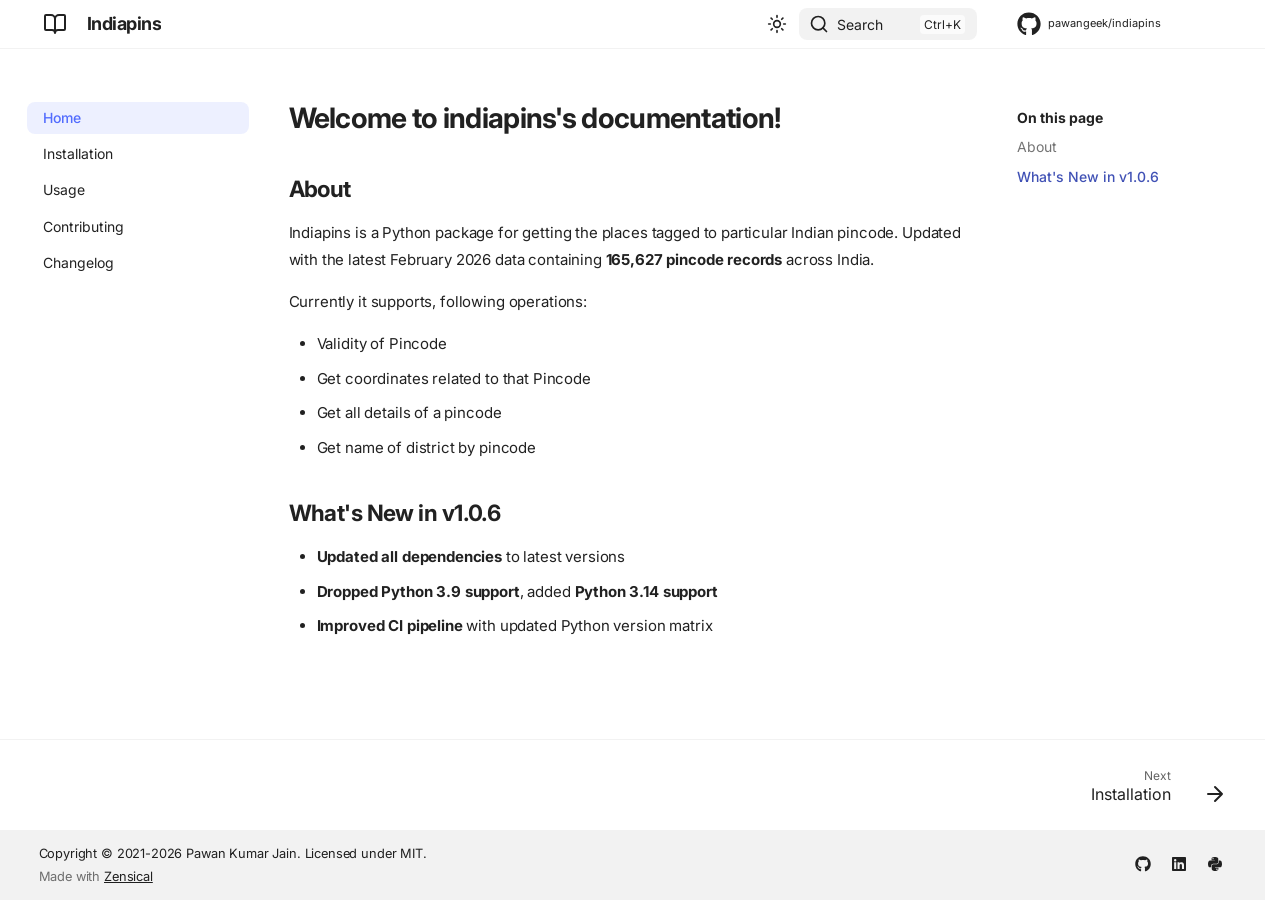
==== commit 33b79890: "deploy: 8b5a644a5caf53d68be38512e4bd48d2b7c3ca0f" ====
--- a/index.html
+++ b/index.html
@@ -6,26 +6,40 @@
       <meta charset="utf-8">
       <meta name="viewport" content="width=device-width,initial-scale=1">
       
-      
-      
-      
-      
-        <link rel="next" href="changelog/">
-      
-      
-        
-      
-      
-      <link rel="icon" href="assets/images/favicon.png">
-      <meta name="generator" content="mkdocs-1.6.1, mkdocs-material-9.7.2">
-    
-    
-      
-        <title>Indiapins</title>
-      
-    
-    
-      <link rel="stylesheet" href="assets/stylesheets/main.484c7ddc.min.css">
+        <meta name="description" content="Python package for validating Indian pincodes and fetching location details, districts, and coordinates.">
+      
+      
+        <meta name="author" content="Pawan Kumar Jain">
+      
+      
+        <link rel="canonical" href="https://pawangeek.github.io/indiapins/">
+      
+      
+      
+        <link rel="next" href="./installation/">
+      
+      
+        
+      
+      
+      <link rel="icon" href="./assets/images/favicon.png">
+      <meta name="generator" content="zensical-0.0.27">
+    
+    
+      
+        <title>Welcome to indiapins's documentation! - Indiapins</title>
+      
+    
+    
+      
+        
+      
+      <link rel="stylesheet" href="./assets/stylesheets/modern/main.50057488.min.css">
+      
+        
+          
+        
+        <link rel="stylesheet" href="./assets/stylesheets/modern/palette.dfe2e883.min.css">
       
       
 
@@ -39,12 +53,12 @@
         
         
         <link rel="preconnect" href="https://fonts.gstatic.com" crossorigin>
-        <link rel="stylesheet" href="https://fonts.googleapis.com/css?family=Roboto:300,300i,400,400i,700,700i%7CRoboto+Mono:400,400i,700,700i&display=fallback">
-        <style>:root{--md-text-font:"Roboto";--md-code-font:"Roboto Mono"}</style>
-      
-    
-    
-    <script>__md_scope=new URL(".",location),__md_hash=e=>[...e].reduce(((e,_)=>(e<<5)-e+_.charCodeAt(0)),0),__md_get=(e,_=localStorage,t=__md_scope)=>JSON.parse(_.getItem(t.pathname+"."+e)),__md_set=(e,_,t=localStorage,a=__md_scope)=>{try{t.setItem(a.pathname+"."+e,JSON.stringify(_))}catch(e){}}</script>
+        <link rel="stylesheet" href="https://fonts.googleapis.com/css?family=Inter:300,300i,400,400i,500,500i,700,700i%7CJetBrains+Mono:400,400i,700,700i&display=fallback">
+        <style>:root{--md-text-font:"Inter";--md-code-font:"JetBrains Mono"}</style>
+      
+    
+    
+    <script>__md_scope=new URL(".",location),__md_hash=e=>[...e].reduce(((e,t)=>(e<<5)-e+t.charCodeAt(0)),0),__md_get=(e,t=localStorage,a=__md_scope)=>JSON.parse(t.getItem(a.pathname+"."+e)),__md_set=(e,t,a=localStorage,_=__md_scope)=>{try{a.setItem(_.pathname+"."+e,JSON.stringify(t))}catch(e){}},document.documentElement.setAttribute("data-platform",navigator.platform)</script>
     
       
 
@@ -53,12 +67,19 @@
   </head>
   
   
-    <body dir="ltr">
+    
+    
+      
+    
+    
+    
+    
+    <body dir="ltr" data-md-color-scheme="default" data-md-color-primary="indigo" data-md-color-accent="indigo">
   
     
     <input class="md-toggle" data-md-toggle="drawer" type="checkbox" id="__drawer" autocomplete="off">
     <input class="md-toggle" data-md-toggle="search" type="checkbox" id="__search" autocomplete="off">
-    <label class="md-overlay" for="__drawer"></label>
+    <label class="md-overlay" for="__drawer" aria-label="Navigation"></label>
     <div data-md-component="skip">
       
         
@@ -78,15 +99,15 @@
 
 <header class="md-header md-header--shadow" data-md-component="header">
   <nav class="md-header__inner md-grid" aria-label="Header">
-    <a href="." title="Indiapins" class="md-header__button md-logo" aria-label="Indiapins" data-md-component="logo">
-      
-  
-  <svg xmlns="http://www.w3.org/2000/svg" viewBox="0 0 24 24"><path d="M12 8a3 3 0 0 0 3-3 3 3 0 0 0-3-3 3 3 0 0 0-3 3 3 3 0 0 0 3 3m0 3.54C9.64 9.35 6.5 8 3 8v11c3.5 0 6.64 1.35 9 3.54 2.36-2.19 5.5-3.54 9-3.54V8c-3.5 0-6.64 1.35-9 3.54"/></svg>
+    <a href="" title="Indiapins" class="md-header__button md-logo" aria-label="Indiapins" data-md-component="logo">
+      
+  
+  <svg xmlns="http://www.w3.org/2000/svg" fill="none" stroke="currentColor" stroke-linecap="round" stroke-linejoin="round" stroke-width="2" class="lucide lucide-book-open" viewBox="0 0 24 24"><path d="M12 7v14M3 18a1 1 0 0 1-1-1V4a1 1 0 0 1 1-1h5a4 4 0 0 1 4 4 4 4 0 0 1 4-4h5a1 1 0 0 1 1 1v13a1 1 0 0 1-1 1h-6a3 3 0 0 0-3 3 3 3 0 0 0-3-3z"/></svg>
 
     </a>
-    <label class="md-header__button md-icon" for="__drawer">
-      
-      <svg xmlns="http://www.w3.org/2000/svg" viewBox="0 0 24 24"><path d="M3 6h18v2H3zm0 5h18v2H3zm0 5h18v2H3z"/></svg>
+    <label class="md-header__button md-icon" for="__drawer" aria-label="Navigation">
+      
+      <svg xmlns="http://www.w3.org/2000/svg" fill="none" stroke="currentColor" stroke-linecap="round" stroke-linejoin="round" stroke-width="2" class="lucide lucide-menu" viewBox="0 0 24 24"><path d="M4 5h16M4 12h16M4 19h16"/></svg>
     </label>
     <div class="md-header__title" data-md-component="header-title">
       <div class="md-header__ellipsis">
@@ -105,6 +126,32 @@
       </div>
     </div>
     
+      
+        <form class="md-header__option" data-md-component="palette">
+  
+    
+    
+    
+    <input class="md-option" data-md-color-media="none" data-md-color-scheme="default" data-md-color-primary="indigo" data-md-color-accent="indigo"  aria-label="Switch to dark mode"  type="radio" name="__palette" id="__palette_0">
+    
+      <label class="md-header__button md-icon" title="Switch to dark mode" for="__palette_1" hidden>
+        <svg xmlns="http://www.w3.org/2000/svg" fill="none" stroke="currentColor" stroke-linecap="round" stroke-linejoin="round" stroke-width="2" class="lucide lucide-sun" viewBox="0 0 24 24"><circle cx="12" cy="12" r="4"/><path d="M12 2v2M12 20v2M4.93 4.93l1.41 1.41M17.66 17.66l1.41 1.41M2 12h2M20 12h2M6.34 17.66l-1.41 1.41M19.07 4.93l-1.41 1.41"/></svg>
+      </label>
+    
+  
+    
+    
+    
+    <input class="md-option" data-md-color-media="none" data-md-color-scheme="slate" data-md-color-primary="indigo" data-md-color-accent="indigo"  aria-label="Switch to light mode"  type="radio" name="__palette" id="__palette_1">
+    
+      <label class="md-header__button md-icon" title="Switch to light mode" for="__palette_0" hidden>
+        <svg xmlns="http://www.w3.org/2000/svg" fill="none" stroke="currentColor" stroke-linecap="round" stroke-linejoin="round" stroke-width="2" class="lucide lucide-moon" viewBox="0 0 24 24"><path d="M20.985 12.486a9 9 0 1 1-9.473-9.472c.405-.022.617.46.402.803a6 6 0 0 0 8.268 8.268c.344-.215.825-.004.803.401"/></svg>
+      </label>
+    
+  
+</form>
+      
+    
     
       <script>var palette=__md_get("__palette");if(palette&&palette.color){if("(prefers-color-scheme)"===palette.color.media){var media=matchMedia("(prefers-color-scheme: light)"),input=document.querySelector(media.matches?"[data-md-color-media='(prefers-color-scheme: light)']":"[data-md-color-media='(prefers-color-scheme: dark)']");palette.color.media=input.getAttribute("data-md-color-media"),palette.color.scheme=input.getAttribute("data-md-color-scheme"),palette.color.primary=input.getAttribute("data-md-color-primary"),palette.color.accent=input.getAttribute("data-md-color-accent")}for(var[key,value]of Object.entries(palette.color))document.body.setAttribute("data-md-color-"+key,value)}</script>
     
@@ -112,57 +159,30 @@
     
       
       
-        <label class="md-header__button md-icon" for="__search">
-          
-          <svg xmlns="http://www.w3.org/2000/svg" viewBox="0 0 24 24"><path d="M9.5 3A6.5 6.5 0 0 1 16 9.5c0 1.61-.59 3.09-1.56 4.23l.27.27h.79l5 5-1.5 1.5-5-5v-.79l-.27-.27A6.52 6.52 0 0 1 9.5 16 6.5 6.5 0 0 1 3 9.5 6.5 6.5 0 0 1 9.5 3m0 2C7 5 5 7 5 9.5S7 14 9.5 14 14 12 14 9.5 12 5 9.5 5"/></svg>
+        <label class="md-header__button md-icon" for="__search" aria-label="Search">
+          
+          <svg xmlns="http://www.w3.org/2000/svg" fill="none" stroke="currentColor" stroke-linecap="round" stroke-linejoin="round" stroke-width="2" class="lucide lucide-search" viewBox="0 0 24 24"><path d="m21 21-4.34-4.34"/><circle cx="11" cy="11" r="8"/></svg>
         </label>
-        <div class="md-search" data-md-component="search" role="dialog">
-  <label class="md-search__overlay" for="__search"></label>
-  <div class="md-search__inner" role="search">
-    <form class="md-search__form" name="search">
-      <input type="text" class="md-search__input" name="query" aria-label="Search" placeholder="Search" autocapitalize="off" autocorrect="off" autocomplete="off" spellcheck="false" data-md-component="search-query" required>
-      <label class="md-search__icon md-icon" for="__search">
-        
-        <svg xmlns="http://www.w3.org/2000/svg" viewBox="0 0 24 24"><path d="M9.5 3A6.5 6.5 0 0 1 16 9.5c0 1.61-.59 3.09-1.56 4.23l.27.27h.79l5 5-1.5 1.5-5-5v-.79l-.27-.27A6.52 6.52 0 0 1 9.5 16 6.5 6.5 0 0 1 3 9.5 6.5 6.5 0 0 1 9.5 3m0 2C7 5 5 7 5 9.5S7 14 9.5 14 14 12 14 9.5 12 5 9.5 5"/></svg>
-        
-        <svg xmlns="http://www.w3.org/2000/svg" viewBox="0 0 24 24"><path d="M20 11v2H8l5.5 5.5-1.42 1.42L4.16 12l7.92-7.92L13.5 5.5 8 11z"/></svg>
-      </label>
-      <nav class="md-search__options" aria-label="Search">
-        
-        <button type="reset" class="md-search__icon md-icon" title="Clear" aria-label="Clear" tabindex="-1">
-          
-          <svg xmlns="http://www.w3.org/2000/svg" viewBox="0 0 24 24"><path d="M19 6.41 17.59 5 12 10.59 6.41 5 5 6.41 10.59 12 5 17.59 6.41 19 12 13.41 17.59 19 19 17.59 13.41 12z"/></svg>
-        </button>
-      </nav>
-      
-    </form>
-    <div class="md-search__output">
-      <div class="md-search__scrollwrap" tabindex="0" data-md-scrollfix>
-        <div class="md-search-result" data-md-component="search-result">
-          <div class="md-search-result__meta">
-            Initializing search
-          </div>
-          <ol class="md-search-result__list" role="presentation"></ol>
-        </div>
-      </div>
-    </div>
-  </div>
+        <div class="md-search" data-md-component="search" role="dialog" aria-label="Search">
+  <button type="button" class="md-search__button">
+    Search
+  </button>
 </div>
       
     
-    
-      <div class="md-header__source">
+    <div class="md-header__source">
+      
         <a href="https://github.com/pawangeek/indiapins" title="Go to repository" class="md-source" data-md-component="source">
   <div class="md-source__icon md-icon">
     
-    <svg xmlns="http://www.w3.org/2000/svg" viewBox="0 0 512 512"><!--! Font Awesome Free 7.1.0 by @fontawesome - https://fontawesome.com License - https://fontawesome.com/license/free (Icons: CC BY 4.0, Fonts: SIL OFL 1.1, Code: MIT License) Copyright 2025 Fonticons, Inc.--><path d="M173.9 397.4c0 2-2.3 3.6-5.2 3.6-3.3.3-5.6-1.3-5.6-3.6 0-2 2.3-3.6 5.2-3.6 3-.3 5.6 1.3 5.6 3.6m-31.1-4.5c-.7 2 1.3 4.3 4.3 4.9 2.6 1 5.6 0 6.2-2s-1.3-4.3-4.3-5.2c-2.6-.7-5.5.3-6.2 2.3m44.2-1.7c-2.9.7-4.9 2.6-4.6 4.9.3 2 2.9 3.3 5.9 2.6 2.9-.7 4.9-2.6 4.6-4.6-.3-1.9-3-3.2-5.9-2.9M252.8 8C114.1 8 8 113.3 8 252c0 110.9 69.8 205.8 169.5 239.2 12.8 2.3 17.3-5.6 17.3-12.1 0-6.2-.3-40.4-.3-61.4 0 0-70 15-84.7-29.8 0 0-11.4-29.1-27.8-36.6 0 0-22.9-15.7 1.6-15.4 0 0 24.9 2 38.6 25.8 21.9 38.6 58.6 27.5 72.9 20.9 2.3-16 8.8-27.1 16-33.7-55.9-6.2-112.3-14.3-112.3-110.5 0-27.5 7.6-41.3 23.6-58.9-2.6-6.5-11.1-33.3 2.6-67.9 20.9-6.5 69 27 69 27 20-5.6 41.5-8.5 62.8-8.5s42.8 2.9 62.8 8.5c0 0 48.1-33.6 69-27 13.7 34.7 5.2 61.4 2.6 67.9 16 17.7 25.8 31.5 25.8 58.9 0 96.5-58.9 104.2-114.8 110.5 9.2 7.9 17 22.9 17 46.4 0 33.7-.3 75.4-.3 83.6 0 6.5 4.6 14.4 17.3 12.1C436.2 457.8 504 362.9 504 252 504 113.3 391.5 8 252.8 8M105.2 352.9c-1.3 1-1 3.3.7 5.2 1.6 1.6 3.9 2.3 5.2 1 1.3-1 1-3.3-.7-5.2-1.6-1.6-3.9-2.3-5.2-1m-10.8-8.1c-.7 1.3.3 2.9 2.3 3.9 1.6 1 3.6.7 4.3-.7.7-1.3-.3-2.9-2.3-3.9-2-.6-3.6-.3-4.3.7m32.4 35.6c-1.6 1.3-1 4.3 1.3 6.2 2.3 2.3 5.2 2.6 6.5 1 1.3-1.3.7-4.3-1.3-6.2-2.2-2.3-5.2-2.6-6.5-1m-11.4-14.7c-1.6 1-1.6 3.6 0 5.9s4.3 3.3 5.6 2.3c1.6-1.3 1.6-3.9 0-6.2-1.4-2.3-4-3.3-5.6-2"/></svg>
+    <svg xmlns="http://www.w3.org/2000/svg" viewBox="0 0 512 512"><!--! Font Awesome Free 7.1.0 by @fontawesome - https://fontawesome.com License - https://fontawesome.com/license/free (Icons: CC BY 4.0, Fonts: SIL OFL 1.1, Code: MIT License) Copyright 2025 Fonticons, Inc.--><path fill="currentColor" d="M173.9 397.4c0 2-2.3 3.6-5.2 3.6-3.3.3-5.6-1.3-5.6-3.6 0-2 2.3-3.6 5.2-3.6 3-.3 5.6 1.3 5.6 3.6m-31.1-4.5c-.7 2 1.3 4.3 4.3 4.9 2.6 1 5.6 0 6.2-2s-1.3-4.3-4.3-5.2c-2.6-.7-5.5.3-6.2 2.3m44.2-1.7c-2.9.7-4.9 2.6-4.6 4.9.3 2 2.9 3.3 5.9 2.6 2.9-.7 4.9-2.6 4.6-4.6-.3-1.9-3-3.2-5.9-2.9M252.8 8C114.1 8 8 113.3 8 252c0 110.9 69.8 205.8 169.5 239.2 12.8 2.3 17.3-5.6 17.3-12.1 0-6.2-.3-40.4-.3-61.4 0 0-70 15-84.7-29.8 0 0-11.4-29.1-27.8-36.6 0 0-22.9-15.7 1.6-15.4 0 0 24.9 2 38.6 25.8 21.9 38.6 58.6 27.5 72.9 20.9 2.3-16 8.8-27.1 16-33.7-55.9-6.2-112.3-14.3-112.3-110.5 0-27.5 7.6-41.3 23.6-58.9-2.6-6.5-11.1-33.3 2.6-67.9 20.9-6.5 69 27 69 27 20-5.6 41.5-8.5 62.8-8.5s42.8 2.9 62.8 8.5c0 0 48.1-33.6 69-27 13.7 34.7 5.2 61.4 2.6 67.9 16 17.7 25.8 31.5 25.8 58.9 0 96.5-58.9 104.2-114.8 110.5 9.2 7.9 17 22.9 17 46.4 0 33.7-.3 75.4-.3 83.6 0 6.5 4.6 14.4 17.3 12.1C436.2 457.8 504 362.9 504 252 504 113.3 391.5 8 252.8 8M105.2 352.9c-1.3 1-1 3.3.7 5.2 1.6 1.6 3.9 2.3 5.2 1 1.3-1 1-3.3-.7-5.2-1.6-1.6-3.9-2.3-5.2-1m-10.8-8.1c-.7 1.3.3 2.9 2.3 3.9 1.6 1 3.6.7 4.3-.7.7-1.3-.3-2.9-2.3-3.9-2-.6-3.6-.3-4.3.7m32.4 35.6c-1.6 1.3-1 4.3 1.3 6.2 2.3 2.3 5.2 2.6 6.5 1 1.3-1.3.7-4.3-1.3-6.2-2.2-2.3-5.2-2.6-6.5-1m-11.4-14.7c-1.6 1-1.6 3.6 0 5.9s4.3 3.3 5.6 2.3c1.6-1.3 1.6-3.9 0-6.2-1.4-2.3-4-3.3-5.6-2"/></svg>
   </div>
   <div class="md-source__repository">
     pawangeek/indiapins
   </div>
 </a>
-      </div>
-    
+      
+    </div>
   </nav>
   
 </header>
@@ -188,10 +208,10 @@
 
 <nav class="md-nav md-nav--primary" aria-label="Navigation" data-md-level="0">
   <label class="md-nav__title" for="__drawer">
-    <a href="." title="Indiapins" class="md-nav__button md-logo" aria-label="Indiapins" data-md-component="logo">
-      
-  
-  <svg xmlns="http://www.w3.org/2000/svg" viewBox="0 0 24 24"><path d="M12 8a3 3 0 0 0 3-3 3 3 0 0 0-3-3 3 3 0 0 0-3 3 3 3 0 0 0 3 3m0 3.54C9.64 9.35 6.5 8 3 8v11c3.5 0 6.64 1.35 9 3.54 2.36-2.19 5.5-3.54 9-3.54V8c-3.5 0-6.64 1.35-9 3.54"/></svg>
+    <a href="" title="Indiapins" class="md-nav__button md-logo" aria-label="Indiapins" data-md-component="logo">
+      
+  
+  <svg xmlns="http://www.w3.org/2000/svg" fill="none" stroke="currentColor" stroke-linecap="round" stroke-linejoin="round" stroke-width="2" class="lucide lucide-book-open" viewBox="0 0 24 24"><path d="M12 7v14M3 18a1 1 0 0 1-1-1V4a1 1 0 0 1 1-1h5a4 4 0 0 1 4 4 4 4 0 0 1 4-4h5a1 1 0 0 1 1 1v13a1 1 0 0 1-1 1h-6a3 3 0 0 0-3 3 3 3 0 0 0-3-3z"/></svg>
 
     </a>
     Indiapins
@@ -201,7 +221,7 @@
       <a href="https://github.com/pawangeek/indiapins" title="Go to repository" class="md-source" data-md-component="source">
   <div class="md-source__icon md-icon">
     
-    <svg xmlns="http://www.w3.org/2000/svg" viewBox="0 0 512 512"><!--! Font Awesome Free 7.1.0 by @fontawesome - https://fontawesome.com License - https://fontawesome.com/license/free (Icons: CC BY 4.0, Fonts: SIL OFL 1.1, Code: MIT License) Copyright 2025 Fonticons, Inc.--><path d="M173.9 397.4c0 2-2.3 3.6-5.2 3.6-3.3.3-5.6-1.3-5.6-3.6 0-2 2.3-3.6 5.2-3.6 3-.3 5.6 1.3 5.6 3.6m-31.1-4.5c-.7 2 1.3 4.3 4.3 4.9 2.6 1 5.6 0 6.2-2s-1.3-4.3-4.3-5.2c-2.6-.7-5.5.3-6.2 2.3m44.2-1.7c-2.9.7-4.9 2.6-4.6 4.9.3 2 2.9 3.3 5.9 2.6 2.9-.7 4.9-2.6 4.6-4.6-.3-1.9-3-3.2-5.9-2.9M252.8 8C114.1 8 8 113.3 8 252c0 110.9 69.8 205.8 169.5 239.2 12.8 2.3 17.3-5.6 17.3-12.1 0-6.2-.3-40.4-.3-61.4 0 0-70 15-84.7-29.8 0 0-11.4-29.1-27.8-36.6 0 0-22.9-15.7 1.6-15.4 0 0 24.9 2 38.6 25.8 21.9 38.6 58.6 27.5 72.9 20.9 2.3-16 8.8-27.1 16-33.7-55.9-6.2-112.3-14.3-112.3-110.5 0-27.5 7.6-41.3 23.6-58.9-2.6-6.5-11.1-33.3 2.6-67.9 20.9-6.5 69 27 69 27 20-5.6 41.5-8.5 62.8-8.5s42.8 2.9 62.8 8.5c0 0 48.1-33.6 69-27 13.7 34.7 5.2 61.4 2.6 67.9 16 17.7 25.8 31.5 25.8 58.9 0 96.5-58.9 104.2-114.8 110.5 9.2 7.9 17 22.9 17 46.4 0 33.7-.3 75.4-.3 83.6 0 6.5 4.6 14.4 17.3 12.1C436.2 457.8 504 362.9 504 252 504 113.3 391.5 8 252.8 8M105.2 352.9c-1.3 1-1 3.3.7 5.2 1.6 1.6 3.9 2.3 5.2 1 1.3-1 1-3.3-.7-5.2-1.6-1.6-3.9-2.3-5.2-1m-10.8-8.1c-.7 1.3.3 2.9 2.3 3.9 1.6 1 3.6.7 4.3-.7.7-1.3-.3-2.9-2.3-3.9-2-.6-3.6-.3-4.3.7m32.4 35.6c-1.6 1.3-1 4.3 1.3 6.2 2.3 2.3 5.2 2.6 6.5 1 1.3-1.3.7-4.3-1.3-6.2-2.2-2.3-5.2-2.6-6.5-1m-11.4-14.7c-1.6 1-1.6 3.6 0 5.9s4.3 3.3 5.6 2.3c1.6-1.3 1.6-3.9 0-6.2-1.4-2.3-4-3.3-5.6-2"/></svg>
+    <svg xmlns="http://www.w3.org/2000/svg" viewBox="0 0 512 512"><!--! Font Awesome Free 7.1.0 by @fontawesome - https://fontawesome.com License - https://fontawesome.com/license/free (Icons: CC BY 4.0, Fonts: SIL OFL 1.1, Code: MIT License) Copyright 2025 Fonticons, Inc.--><path fill="currentColor" d="M173.9 397.4c0 2-2.3 3.6-5.2 3.6-3.3.3-5.6-1.3-5.6-3.6 0-2 2.3-3.6 5.2-3.6 3-.3 5.6 1.3 5.6 3.6m-31.1-4.5c-.7 2 1.3 4.3 4.3 4.9 2.6 1 5.6 0 6.2-2s-1.3-4.3-4.3-5.2c-2.6-.7-5.5.3-6.2 2.3m44.2-1.7c-2.9.7-4.9 2.6-4.6 4.9.3 2 2.9 3.3 5.9 2.6 2.9-.7 4.9-2.6 4.6-4.6-.3-1.9-3-3.2-5.9-2.9M252.8 8C114.1 8 8 113.3 8 252c0 110.9 69.8 205.8 169.5 239.2 12.8 2.3 17.3-5.6 17.3-12.1 0-6.2-.3-40.4-.3-61.4 0 0-70 15-84.7-29.8 0 0-11.4-29.1-27.8-36.6 0 0-22.9-15.7 1.6-15.4 0 0 24.9 2 38.6 25.8 21.9 38.6 58.6 27.5 72.9 20.9 2.3-16 8.8-27.1 16-33.7-55.9-6.2-112.3-14.3-112.3-110.5 0-27.5 7.6-41.3 23.6-58.9-2.6-6.5-11.1-33.3 2.6-67.9 20.9-6.5 69 27 69 27 20-5.6 41.5-8.5 62.8-8.5s42.8 2.9 62.8 8.5c0 0 48.1-33.6 69-27 13.7 34.7 5.2 61.4 2.6 67.9 16 17.7 25.8 31.5 25.8 58.9 0 96.5-58.9 104.2-114.8 110.5 9.2 7.9 17 22.9 17 46.4 0 33.7-.3 75.4-.3 83.6 0 6.5 4.6 14.4 17.3 12.1C436.2 457.8 504 362.9 504 252 504 113.3 391.5 8 252.8 8M105.2 352.9c-1.3 1-1 3.3.7 5.2 1.6 1.6 3.9 2.3 5.2 1 1.3-1 1-3.3-.7-5.2-1.6-1.6-3.9-2.3-5.2-1m-10.8-8.1c-.7 1.3.3 2.9 2.3 3.9 1.6 1 3.6.7 4.3-.7.7-1.3-.3-2.9-2.3-3.9-2-.6-3.6-.3-4.3.7m32.4 35.6c-1.6 1.3-1 4.3 1.3 6.2 2.3 2.3 5.2 2.6 6.5 1 1.3-1.3.7-4.3-1.3-6.2-2.2-2.3-5.2-2.6-6.5-1m-11.4-14.7c-1.6 1-1.6 3.6 0 5.9s4.3 3.3 5.6 2.3c1.6-1.3 1.6-3.9 0-6.2-1.4-2.3-4-3.3-5.6-2"/></svg>
   </div>
   <div class="md-source__repository">
     pawangeek/indiapins
@@ -234,7 +254,7 @@
   <span class="md-ellipsis">
     
   
-    Welcome to indiapins's documentation!
+    Home
   
 
     
@@ -245,14 +265,14 @@
           <span class="md-nav__icon md-icon"></span>
         </label>
       
-      <a href="." class="md-nav__link md-nav__link--active">
+      <a href="" class="md-nav__link md-nav__link--active">
         
   
   
   <span class="md-ellipsis">
     
   
-    Welcome to indiapins's documentation!
+    Home
   
 
     
@@ -264,7 +284,8 @@
       
         
 
-<nav class="md-nav md-nav--secondary" aria-label="Table of contents">
+
+<nav class="md-nav md-nav--secondary" aria-label="On this page">
   
   
   
@@ -273,7 +294,7 @@
   
     <label class="md-nav__title" for="__toc">
       <span class="md-nav__icon md-icon"></span>
-      Table of contents
+      On this page
     </label>
     <ul class="md-nav__list" data-md-component="toc" data-md-scrollfix>
       
@@ -314,14 +335,14 @@
   
   
     <li class="md-nav__item">
-      <a href="changelog/" class="md-nav__link">
+      <a href="./installation/" class="md-nav__link">
         
   
   
   <span class="md-ellipsis">
     
   
-    Changelog
+    Installation
   
 
     
@@ -341,14 +362,14 @@
   
   
     <li class="md-nav__item">
-      <a href="contributing/" class="md-nav__link">
+      <a href="./usage/" class="md-nav__link">
         
   
   
   <span class="md-ellipsis">
     
   
-    Contributing
+    Usage
   
 
     
@@ -368,14 +389,14 @@
   
   
     <li class="md-nav__item">
-      <a href="installation/" class="md-nav__link">
+      <a href="./contributing/" class="md-nav__link">
         
   
   
   <span class="md-ellipsis">
     
   
-    Installation
+    Contributing
   
 
     
@@ -395,14 +416,14 @@
   
   
     <li class="md-nav__item">
-      <a href="usage/" class="md-nav__link">
+      <a href="./changelog/" class="md-nav__link">
         
   
   
   <span class="md-ellipsis">
     
   
-    Usage
+    Changelog
   
 
     
@@ -428,7 +449,8 @@
                   <div class="md-sidebar__inner">
                     
 
-<nav class="md-nav md-nav--secondary" aria-label="Table of contents">
+
+<nav class="md-nav md-nav--secondary" aria-label="On this page">
   
   
   
@@ -437,7 +459,7 @@
   
     <label class="md-nav__title" for="__toc">
       <span class="md-nav__icon md-icon"></span>
-      Table of contents
+      On this page
     </label>
     <ul class="md-nav__list" data-md-component="toc" data-md-scrollfix>
       
@@ -474,17 +496,23 @@
           
             <div class="md-content" data-md-component="content">
               
+                
+
+
+
+  
+
+
+              
               <article class="md-content__inner md-typeset">
                 
                   
-
-
-  
-  
-
-
-<h1 id="welcome-to-indiapinss-documentation">Welcome to indiapins's documentation!</h1>
-<h2 id="about">About</h2>
+  
+  
+
+
+<h1 id="welcome-to-indiapinss-documentation">Welcome to indiapins's documentation!<a class="headerlink" href="#welcome-to-indiapinss-documentation" title="Permanent link">&para;</a></h1>
+<h2 id="about">About<a class="headerlink" href="#about" title="Permanent link">&para;</a></h2>
 <p>Indiapins is a Python package for getting the places tagged to particular Indian pincode. Updated with the latest February 2026 data containing <strong>165,627 pincode records</strong> across India.</p>
 <p>Currently it supports, following operations:</p>
 <ul>
@@ -493,7 +521,7 @@
 <li>Get all details of a pincode</li>
 <li>Get name of district by pincode</li>
 </ul>
-<h2 id="whats-new-in-v106">What's New in v1.0.6</h2>
+<h2 id="whats-new-in-v106">What's New in v1.0.6<a class="headerlink" href="#whats-new-in-v106" title="Permanent link">&para;</a></h2>
 <ul>
 <li><strong>Updated all dependencies</strong> to latest versions</li>
 <li><strong>Dropped Python 3.9 support</strong>, added <strong>Python 3.14 support</strong></li>
@@ -511,6 +539,8 @@
 
 
 
+
+
                 
               </article>
             </div>
@@ -519,6 +549,12 @@
 <script>var target=document.getElementById(location.hash.slice(1));target&&target.name&&(target.checked=target.name.startsWith("__tabbed_"))</script>
         </div>
         
+          <button type="button" class="md-top md-icon" data-md-component="top" hidden>
+  
+  <svg xmlns="http://www.w3.org/2000/svg" fill="none" stroke="currentColor" stroke-linecap="round" stroke-linejoin="round" stroke-width="2" class="lucide lucide-circle-arrow-up" viewBox="0 0 24 24"><circle cx="12" cy="12" r="10"/><path d="m16 12-4-4-4 4M12 16V8"/></svg>
+  Back to top
+</button>
+        
       </main>
       
         <footer class="md-footer">
@@ -529,18 +565,18 @@
         
         
           
-          <a href="changelog/" class="md-footer__link md-footer__link--next" aria-label="Next: Changelog">
+          <a href="./installation/" class="md-footer__link md-footer__link--next" aria-label="Next: Installation">
             <div class="md-footer__title">
               <span class="md-footer__direction">
                 Next
               </span>
               <div class="md-ellipsis">
-                Changelog
+                Installation
               </div>
             </div>
             <div class="md-footer__button md-icon">
               
-              <svg xmlns="http://www.w3.org/2000/svg" viewBox="0 0 24 24"><path d="M4 11v2h12l-5.5 5.5 1.42 1.42L19.84 12l-7.92-7.92L10.5 5.5 16 11z"/></svg>
+              <svg xmlns="http://www.w3.org/2000/svg" fill="none" stroke="currentColor" stroke-linecap="round" stroke-linejoin="round" stroke-width="2" class="lucide lucide-arrow-right" viewBox="0 0 24 24"><path d="M5 12h14M12 5l7 7-7 7"/></svg>
             </div>
           </a>
         
@@ -551,10 +587,15 @@
     <div class="md-footer-meta__inner md-grid">
       <div class="md-copyright">
   
+    <div class="md-copyright__highlight">
+      Copyright &copy; 2021-2026 Pawan Kumar Jain. Licensed under MIT.
+
+    </div>
+  
   
     Made with
-    <a href="https://squidfunk.github.io/mkdocs-material/" target="_blank" rel="noopener">
-      Material for MkDocs
+    <a href="https://zensical.org/" target="_blank" rel="noopener">
+      Zensical
     </a>
   
 </div>
@@ -566,22 +607,24 @@
     
     
     
-      
-      
-    
-    <a href="https://github.com/pawangeek" target="_blank" rel="noopener" title="github.com" class="md-social__link">
-      <svg xmlns="http://www.w3.org/2000/svg" viewBox="0 0 512 512"><!--! Font Awesome Free 7.1.0 by @fontawesome - https://fontawesome.com License - https://fontawesome.com/license/free (Icons: CC BY 4.0, Fonts: SIL OFL 1.1, Code: MIT License) Copyright 2025 Fonticons, Inc.--><path d="M173.9 397.4c0 2-2.3 3.6-5.2 3.6-3.3.3-5.6-1.3-5.6-3.6 0-2 2.3-3.6 5.2-3.6 3-.3 5.6 1.3 5.6 3.6m-31.1-4.5c-.7 2 1.3 4.3 4.3 4.9 2.6 1 5.6 0 6.2-2s-1.3-4.3-4.3-5.2c-2.6-.7-5.5.3-6.2 2.3m44.2-1.7c-2.9.7-4.9 2.6-4.6 4.9.3 2 2.9 3.3 5.9 2.6 2.9-.7 4.9-2.6 4.6-4.6-.3-1.9-3-3.2-5.9-2.9M252.8 8C114.1 8 8 113.3 8 252c0 110.9 69.8 205.8 169.5 239.2 12.8 2.3 17.3-5.6 17.3-12.1 0-6.2-.3-40.4-.3-61.4 0 0-70 15-84.7-29.8 0 0-11.4-29.1-27.8-36.6 0 0-22.9-15.7 1.6-15.4 0 0 24.9 2 38.6 25.8 21.9 38.6 58.6 27.5 72.9 20.9 2.3-16 8.8-27.1 16-33.7-55.9-6.2-112.3-14.3-112.3-110.5 0-27.5 7.6-41.3 23.6-58.9-2.6-6.5-11.1-33.3 2.6-67.9 20.9-6.5 69 27 69 27 20-5.6 41.5-8.5 62.8-8.5s42.8 2.9 62.8 8.5c0 0 48.1-33.6 69-27 13.7 34.7 5.2 61.4 2.6 67.9 16 17.7 25.8 31.5 25.8 58.9 0 96.5-58.9 104.2-114.8 110.5 9.2 7.9 17 22.9 17 46.4 0 33.7-.3 75.4-.3 83.6 0 6.5 4.6 14.4 17.3 12.1C436.2 457.8 504 362.9 504 252 504 113.3 391.5 8 252.8 8M105.2 352.9c-1.3 1-1 3.3.7 5.2 1.6 1.6 3.9 2.3 5.2 1 1.3-1 1-3.3-.7-5.2-1.6-1.6-3.9-2.3-5.2-1m-10.8-8.1c-.7 1.3.3 2.9 2.3 3.9 1.6 1 3.6.7 4.3-.7.7-1.3-.3-2.9-2.3-3.9-2-.6-3.6-.3-4.3.7m32.4 35.6c-1.6 1.3-1 4.3 1.3 6.2 2.3 2.3 5.2 2.6 6.5 1 1.3-1.3.7-4.3-1.3-6.2-2.2-2.3-5.2-2.6-6.5-1m-11.4-14.7c-1.6 1-1.6 3.6 0 5.9s4.3 3.3 5.6 2.3c1.6-1.3 1.6-3.9 0-6.2-1.4-2.3-4-3.3-5.6-2"/></svg>
+    <a href="https://github.com/pawangeek" target="_blank" rel="noopener" title="Pawan on GitHub" class="md-social__link">
+      <svg xmlns="http://www.w3.org/2000/svg" viewBox="0 0 512 512"><!--! Font Awesome Free 7.1.0 by @fontawesome - https://fontawesome.com License - https://fontawesome.com/license/free (Icons: CC BY 4.0, Fonts: SIL OFL 1.1, Code: MIT License) Copyright 2025 Fonticons, Inc.--><path fill="currentColor" d="M173.9 397.4c0 2-2.3 3.6-5.2 3.6-3.3.3-5.6-1.3-5.6-3.6 0-2 2.3-3.6 5.2-3.6 3-.3 5.6 1.3 5.6 3.6m-31.1-4.5c-.7 2 1.3 4.3 4.3 4.9 2.6 1 5.6 0 6.2-2s-1.3-4.3-4.3-5.2c-2.6-.7-5.5.3-6.2 2.3m44.2-1.7c-2.9.7-4.9 2.6-4.6 4.9.3 2 2.9 3.3 5.9 2.6 2.9-.7 4.9-2.6 4.6-4.6-.3-1.9-3-3.2-5.9-2.9M252.8 8C114.1 8 8 113.3 8 252c0 110.9 69.8 205.8 169.5 239.2 12.8 2.3 17.3-5.6 17.3-12.1 0-6.2-.3-40.4-.3-61.4 0 0-70 15-84.7-29.8 0 0-11.4-29.1-27.8-36.6 0 0-22.9-15.7 1.6-15.4 0 0 24.9 2 38.6 25.8 21.9 38.6 58.6 27.5 72.9 20.9 2.3-16 8.8-27.1 16-33.7-55.9-6.2-112.3-14.3-112.3-110.5 0-27.5 7.6-41.3 23.6-58.9-2.6-6.5-11.1-33.3 2.6-67.9 20.9-6.5 69 27 69 27 20-5.6 41.5-8.5 62.8-8.5s42.8 2.9 62.8 8.5c0 0 48.1-33.6 69-27 13.7 34.7 5.2 61.4 2.6 67.9 16 17.7 25.8 31.5 25.8 58.9 0 96.5-58.9 104.2-114.8 110.5 9.2 7.9 17 22.9 17 46.4 0 33.7-.3 75.4-.3 83.6 0 6.5 4.6 14.4 17.3 12.1C436.2 457.8 504 362.9 504 252 504 113.3 391.5 8 252.8 8M105.2 352.9c-1.3 1-1 3.3.7 5.2 1.6 1.6 3.9 2.3 5.2 1 1.3-1 1-3.3-.7-5.2-1.6-1.6-3.9-2.3-5.2-1m-10.8-8.1c-.7 1.3.3 2.9 2.3 3.9 1.6 1 3.6.7 4.3-.7.7-1.3-.3-2.9-2.3-3.9-2-.6-3.6-.3-4.3.7m32.4 35.6c-1.6 1.3-1 4.3 1.3 6.2 2.3 2.3 5.2 2.6 6.5 1 1.3-1.3.7-4.3-1.3-6.2-2.2-2.3-5.2-2.6-6.5-1m-11.4-14.7c-1.6 1-1.6 3.6 0 5.9s4.3 3.3 5.6 2.3c1.6-1.3 1.6-3.9 0-6.2-1.4-2.3-4-3.3-5.6-2"/></svg>
     </a>
   
     
     
     
     
-      
-      
-    
-    <a href="https://in.linkedin.com/in/pawan-jain" target="_blank" rel="noopener" title="in.linkedin.com" class="md-social__link">
-      <svg xmlns="http://www.w3.org/2000/svg" viewBox="0 0 448 512"><!--! Font Awesome Free 7.1.0 by @fontawesome - https://fontawesome.com License - https://fontawesome.com/license/free (Icons: CC BY 4.0, Fonts: SIL OFL 1.1, Code: MIT License) Copyright 2025 Fonticons, Inc.--><path d="M416 32H31.9C14.3 32 0 46.5 0 64.3v383.4C0 465.5 14.3 480 31.9 480H416c17.6 0 32-14.5 32-32.3V64.3c0-17.8-14.4-32.3-32-32.3M135.4 416H69V202.2h66.5V416zM102.2 96a38.5 38.5 0 1 1 0 77 38.5 38.5 0 1 1 0-77m282.1 320h-66.4V312c0-24.8-.5-56.7-34.5-56.7-34.6 0-39.9 27-39.9 54.9V416h-66.4V202.2h63.7v29.2h.9c8.9-16.8 30.6-34.5 62.9-34.5 67.2 0 79.7 44.3 79.7 101.9z"/></svg>
+    <a href="https://in.linkedin.com/in/pawan-jain" target="_blank" rel="noopener" title="Pawan on LinkedIn" class="md-social__link">
+      <svg xmlns="http://www.w3.org/2000/svg" viewBox="0 0 448 512"><!--! Font Awesome Free 7.1.0 by @fontawesome - https://fontawesome.com License - https://fontawesome.com/license/free (Icons: CC BY 4.0, Fonts: SIL OFL 1.1, Code: MIT License) Copyright 2025 Fonticons, Inc.--><path fill="currentColor" d="M416 32H31.9C14.3 32 0 46.5 0 64.3v383.4C0 465.5 14.3 480 31.9 480H416c17.6 0 32-14.5 32-32.3V64.3c0-17.8-14.4-32.3-32-32.3M135.4 416H69V202.2h66.5V416zM102.2 96a38.5 38.5 0 1 1 0 77 38.5 38.5 0 1 1 0-77m282.1 320h-66.4V312c0-24.8-.5-56.7-34.5-56.7-34.6 0-39.9 27-39.9 54.9V416h-66.4V202.2h63.7v29.2h.9c8.9-16.8 30.6-34.5 62.9-34.5 67.2 0 79.7 44.3 79.7 101.9z"/></svg>
+    </a>
+  
+    
+    
+    
+    
+    <a href="https://pypi.org/project/indiapins/" target="_blank" rel="noopener" title="Indiapins on PyPI" class="md-social__link">
+      <svg xmlns="http://www.w3.org/2000/svg" viewBox="0 0 448 512"><!--! Font Awesome Free 7.1.0 by @fontawesome - https://fontawesome.com License - https://fontawesome.com/license/free (Icons: CC BY 4.0, Fonts: SIL OFL 1.1, Code: MIT License) Copyright 2025 Fonticons, Inc.--><path fill="currentColor" d="M439.8 200.5c-7.7-30.9-22.3-54.2-53.4-54.2h-40.1v47.4c0 36.8-31.2 67.8-66.8 67.8H172.7c-29.2 0-53.4 25-53.4 54.3v101.8c0 29 25.2 46 53.4 54.3 33.8 9.9 66.3 11.7 106.8 0 26.9-7.8 53.4-23.5 53.4-54.3v-40.7H226.2v-13.6h160.2c31.1 0 42.6-21.7 53.4-54.2 11.2-33.5 10.7-65.7 0-108.6M286.2 444.7a20.4 20.4 0 1 1 0-40.7 20.4 20.4 0 1 1 0 40.7M167.8 248.1h106.8c29.7 0 53.4-24.5 53.4-54.3V91.9c0-29-24.4-50.7-53.4-55.6-35.8-5.9-74.7-5.6-106.8.1-45.2 8-53.4 24.7-53.4 55.6v40.7h106.9v13.6h-147c-31.1 0-58.3 18.7-66.8 54.2-9.8 40.7-10.2 66.1 0 108.6 7.6 31.6 25.7 54.2 56.8 54.2H101v-48.8c0-35.3 30.5-66.4 66.8-66.4m-6.6-183.4a20.4 20.4 0 1 1 0 40.8 20.4 20.4 0 1 1 0-40.8"/></svg>
     </a>
   
 </div>
@@ -599,10 +642,11 @@
     
       
       
-      <script id="__config" type="application/json">{"annotate": null, "base": ".", "features": ["navigation.footer"], "search": "assets/javascripts/workers/search.2c215733.min.js", "tags": null, "translations": {"clipboard.copied": "Copied to clipboard", "clipboard.copy": "Copy to clipboard", "search.result.more.one": "1 more on this page", "search.result.more.other": "# more on this page", "search.result.none": "No matching documents", "search.result.one": "1 matching document", "search.result.other": "# matching documents", "search.result.placeholder": "Type to start searching", "search.result.term.missing": "Missing", "select.version": "Select version"}, "version": null}</script>
-    
-    
-      <script src="assets/javascripts/bundle.79ae519e.min.js"></script>
+      
+      <script id="__config" type="application/json">{"annotate":null,"base":".","features":["content.code.annotate","content.code.copy","content.code.select","content.tooltips","navigation.footer","navigation.indexes","navigation.instant","navigation.instant.prefetch","navigation.path","navigation.sections","navigation.top","navigation.tracking","search.highlight"],"search":"./assets/javascripts/workers/search.e2d2d235.min.js","tags":null,"translations":{"clipboard.copied":"Copied to clipboard","clipboard.copy":"Copy to clipboard","search.result.more.one":"1 more on this page","search.result.more.other":"# more on this page","search.result.none":"No matching documents","search.result.one":"1 matching document","search.result.other":"# matching documents","search.result.placeholder":"Type to start searching","search.result.term.missing":"Missing","select.version":"Select version"},"version":null}</script>
+    
+    
+      <script src="./assets/javascripts/bundle.5fd3284f.min.js"></script>
       
     
   </body>
--- a/assets/stylesheets/modern/main.50057488.min.css
+++ b/assets/stylesheets/modern/main.50057488.min.css
@@ -0,0 +1 @@
+@charset "UTF-8";html{-webkit-text-size-adjust:none;-moz-text-size-adjust:none;text-size-adjust:none;box-sizing:border-box}*,:after,:before{box-sizing:inherit}@media (prefers-reduced-motion){*,:after,:before{transition:none!important}}body{margin:0}a,button,input,label{-webkit-tap-highlight-color:transparent}a{color:inherit;text-decoration:none}hr{border:0;box-sizing:initial;display:block;height:.05rem;overflow:visible;padding:0}small{font-size:80%}sub,sup{line-height:1em}img{border-style:none}table{border-collapse:initial;border-spacing:0}td,th{font-weight:400;vertical-align:top}button{background:#0000;border:0;font-family:inherit;font-size:inherit;margin:0;padding:0}input{border:0;outline:none}:root{--md-primary-fg-color:#4051b5;--md-primary-fg-color--light:#5d6cc0;--md-primary-fg-color--dark:#303fa1;--md-primary-bg-color:#fff;--md-primary-bg-color--light:#ffffffb3;--md-accent-fg-color:#526cfe;--md-accent-fg-color--transparent:#526cfe1a;--md-accent-bg-color:#fff;--md-accent-bg-color--light:#ffffffb3}[data-md-color-scheme=default]{color-scheme:light}[data-md-color-scheme=default] img[src$="#gh-dark-mode-only"],[data-md-color-scheme=default] img[src$="#only-dark"]{display:none}:root,[data-md-color-scheme=default]{--md-hue:225deg;--md-default-fg-color:#000000de;--md-default-fg-color--light:#0000008c;--md-default-fg-color--lighter:#00000052;--md-default-fg-color--lightest:#0000000d;--md-default-bg-color:#fff;--md-default-bg-color--light:#ffffffb3;--md-default-bg-color--lighter:#ffffff4d;--md-default-bg-color--lightest:#ffffff1f;--md-code-fg-color:#36464e;--md-code-bg-color:#f5f5f5;--md-code-bg-color--light:#f5f5f5b3;--md-code-bg-color--lighter:#f5f5f54d;--md-code-hl-color:#4287ff;--md-code-hl-color--light:#4287ff1a;--md-code-hl-number-color:#d52a2a;--md-code-hl-special-color:#db1457;--md-code-hl-function-color:#a846b9;--md-code-hl-constant-color:#6e59d9;--md-code-hl-keyword-color:#3f6ec6;--md-code-hl-string-color:#1c7d4d;--md-code-hl-name-color:var(--md-code-fg-color);--md-code-hl-operator-color:var(--md-default-fg-color--light);--md-code-hl-punctuation-color:var(--md-default-fg-color--light);--md-code-hl-comment-color:var(--md-default-fg-color--light);--md-code-hl-generic-color:var(--md-default-fg-color--light);--md-code-hl-variable-color:var(--md-default-fg-color--light);--md-typeset-color:var(--md-default-fg-color);--md-typeset-a-color:var(--md-primary-fg-color);--md-typeset-del-color:#f5503d26;--md-typeset-ins-color:#0bd57026;--md-typeset-kbd-color:#fafafa;--md-typeset-kbd-accent-color:#fff;--md-typeset-kbd-border-color:#b8b8b8;--md-typeset-mark-color:#ffff0080;--md-typeset-table-color:#0000001f;--md-typeset-table-color--light:rgba(0,0,0,.035);--md-admonition-fg-color:var(--md-default-fg-color);--md-admonition-bg-color:var(--md-default-bg-color);--md-warning-fg-color:#000000de;--md-warning-bg-color:#ff9;--md-shadow-z1:0 0.2rem 0.5rem #0000000d,0 0 0.05rem #0000001a;--md-shadow-z2:0 0.2rem 0.5rem #0000001a,0 0 0.05rem #00000040;--md-shadow-z3:0 0.2rem 0.5rem #0003,0 0 0.05rem #00000059;--color-foreground:0 0 0;--color-background:255 255 255;--color-background-subtle:240 240 240;--color-backdrop:255 255 255}.md-icon svg{fill:currentcolor;display:block;height:1.2rem;width:1.2rem}.md-icon svg.lucide{fill:#0000;stroke:currentcolor}body{-webkit-font-smoothing:antialiased;-moz-osx-font-smoothing:grayscale;--md-text-font-family:var(--md-text-font,_),-apple-system,BlinkMacSystemFont,Helvetica,Arial,sans-serif;--md-code-font-family:var(--md-code-font,_),SFMono-Regular,Consolas,Menlo,monospace}aside,body,input{font-feature-settings:"kern","liga";color:var(--md-typeset-color);font-family:var(--md-text-font-family)}code,kbd,pre{font-feature-settings:"kern";font-family:var(--md-code-font-family)}:root{--md-typeset-table-sort-icon:url('data:image/svg+xml;charset=utf-8,<svg xmlns="http://www.w3.org/2000/svg" fill="none" stroke="currentColor" stroke-linecap="round" stroke-linejoin="round" stroke-width="2" class="lucide lucide-arrow-down-up" viewBox="0 0 24 24"><path d="m3 16 4 4 4-4m-4 4V4m14 4-4-4-4 4m4-4v16"/></svg>');--md-typeset-table-sort-icon--asc:url('data:image/svg+xml;charset=utf-8,<svg xmlns="http://www.w3.org/2000/svg" fill="none" stroke="currentColor" stroke-linecap="round" stroke-linejoin="round" stroke-width="2" class="lucide lucide-arrow-down-narrow-wide" viewBox="0 0 24 24"><path d="m3 16 4 4 4-4m-4 4V4m4 0h4m-4 4h7m-7 4h10"/></svg>');--md-typeset-table-sort-icon--desc:url('data:image/svg+xml;charset=utf-8,<svg xmlns="http://www.w3.org/2000/svg" fill="none" stroke="currentColor" stroke-linecap="round" stroke-linejoin="round" stroke-width="2" class="lucide lucide-arrow-up-narrow-wide" viewBox="0 0 24 24"><path d="m3 8 4-4 4 4M7 4v16m4-8h4m-4 4h7m-7 4h10"/></svg>');--md-typeset-preview-icon:url('data:image/svg+xml;charset=utf-8,<svg xmlns="http://www.w3.org/2000/svg" fill="none" stroke="currentColor" stroke-linecap="round" stroke-linejoin="round" stroke-width="2" class="lucide lucide-mouse-pointer-2" viewBox="0 0 24 24"><path d="M4.037 4.688a.495.495 0 0 1 .651-.651l16 6.5a.5.5 0 0 1-.063.947l-6.124 1.58a2 2 0 0 0-1.438 1.435l-1.579 6.126a.5.5 0 0 1-.947.063z"/></svg>')}.md-typeset{-webkit-print-color-adjust:exact;color-adjust:exact;font-size:.75rem;letter-spacing:-.01em;line-height:1.8;overflow-wrap:break-word}@media print{.md-typeset{font-size:.68rem}}.md-typeset blockquote,.md-typeset dl,.md-typeset figure,.md-typeset ol,.md-typeset pre,.md-typeset ul{margin-bottom:1em;margin-top:1em}.md-typeset h1{color:var(--md-default-fg-color);font-size:1.875em;line-height:1.3;margin:0 0 1.25em}.md-typeset h1,.md-typeset h2{font-weight:700;letter-spacing:-.025em}.md-typeset h2{font-size:1.5em;line-height:1.4;margin:1.6em 0 .64em}.md-typeset h3{font-size:1.25em;font-weight:700;letter-spacing:-.01em;line-height:1.5;margin:1.6em 0 .8em}.md-typeset h2+h3{margin-top:.8em}.md-typeset h4{font-weight:700;letter-spacing:-.01em;margin:1em 0}.md-typeset h5,.md-typeset h6{color:var(--md-default-fg-color--light);font-size:.8em;font-weight:700;letter-spacing:-.01em;margin:1.25em 0}.md-typeset h5{text-transform:uppercase}.md-typeset h5 code{text-transform:none}.md-typeset hr{border-bottom:.05rem solid var(--md-default-fg-color--lightest);display:flow-root;margin:1.5em 0}.md-typeset a{color:var(--md-typeset-a-color);text-decoration:underline;word-break:break-word}.md-typeset a,.md-typeset a:before{transition:color 125ms}.md-typeset a:focus,.md-typeset a:hover{color:var(--md-accent-fg-color)}.md-typeset a:focus code,.md-typeset a:hover code{background-color:var(--md-accent-fg-color--transparent);color:var(--md-accent-fg-color)}.md-typeset a code{color:var(--md-typeset-a-color)}.md-typeset a.focus-visible{outline-color:var(--md-accent-fg-color);outline-offset:.2rem}.md-typeset code,.md-typeset kbd,.md-typeset pre{color:var(--md-code-fg-color);direction:ltr;font-variant-ligatures:none;transition:background-color 125ms}@media print{.md-typeset code,.md-typeset kbd,.md-typeset pre{white-space:pre-wrap}}.md-typeset code{background-color:var(--md-code-bg-color);border-radius:.2rem;-webkit-box-decoration-break:clone;box-decoration-break:clone;font-size:.85em;padding:0 .2941176471em;transition:color 125ms,background-color 125ms;word-break:break-word}.md-typeset code:not(.focus-visible){-webkit-tap-highlight-color:transparent;outline:none}.md-typeset pre{display:flow-root;line-height:1.4;position:relative}.md-typeset pre>code{border-radius:.4rem;-webkit-box-decoration-break:slice;box-decoration-break:slice;box-shadow:none;display:block;margin:0;outline-color:var(--md-accent-fg-color);overflow:auto;padding:.7720588235em 1.1764705882em;scrollbar-color:var(--md-default-fg-color--lighter) #0000;scrollbar-width:thin;touch-action:auto;word-break:normal}.md-typeset pre>code:hover{scrollbar-color:var(--md-accent-fg-color) #0000}.md-typeset pre>code::-webkit-scrollbar{height:.2rem;width:.2rem}.md-typeset pre>code::-webkit-scrollbar-thumb{background-color:var(--md-default-fg-color--lighter)}.md-typeset pre>code::-webkit-scrollbar-thumb:hover{background-color:var(--md-accent-fg-color)}.md-typeset kbd{border-radius:.2rem;box-shadow:0 0 0 .05rem var(--md-typeset-kbd-border-color),0 .15rem 0 var(--md-typeset-kbd-border-color);color:var(--md-default-fg-color);display:inline-block;font-size:.75em;padding:0 .6666666667em;vertical-align:text-top;word-break:break-word}.md-typeset mark{background-color:var(--md-typeset-mark-color);-webkit-box-decoration-break:clone;box-decoration-break:clone;color:inherit;word-break:break-word}.md-typeset abbr{border-bottom:.05rem dotted var(--md-default-fg-color--light);cursor:help;text-decoration:none}.md-typeset [data-preview]{position:relative}[dir=ltr] .md-typeset [data-preview]:after{margin-left:.125em}[dir=rtl] .md-typeset [data-preview]:after{margin-right:.125em}.md-typeset [data-preview]:after{background-color:currentcolor;content:"";display:inline-block;height:.8em;-webkit-mask-image:var(--md-typeset-preview-icon);mask-image:var(--md-typeset-preview-icon);-webkit-mask-repeat:no-repeat;mask-repeat:no-repeat;-webkit-mask-size:contain;mask-size:contain;transition:background-color 125ms;vertical-align:text-top;width:.8em}.md-typeset small{opacity:.75}[dir=ltr] .md-typeset sub,[dir=ltr] .md-typeset sup{margin-left:.078125em}[dir=rtl] .md-typeset sub,[dir=rtl] .md-typeset sup{margin-right:.078125em}[dir=ltr] .md-typeset blockquote{padding-left:.6rem}[dir=rtl] .md-typeset blockquote{padding-right:.6rem}[dir=ltr] .md-typeset blockquote{border-left:.2rem solid var(--md-default-fg-color--lighter)}[dir=rtl] .md-typeset blockquote{border-right:.2rem solid var(--md-default-fg-color--lighter)}.md-typeset blockquote{color:var(--md-default-fg-color--light);margin-left:0;margin-right:0}.md-typeset ul{list-style-type:disc}.md-typeset ul[type]{list-style-type:revert-layer}[dir=ltr] .md-typeset ol,[dir=ltr] .md-typeset ul{margin-left:.625em}[dir=rtl] .md-typeset ol,[dir=rtl] .md-typeset ul{margin-right:.625em}.md-typeset ol,.md-typeset ul{padding:0}.md-typeset ol:not([hidden]),.md-typeset ul:not([hidden]){display:flow-root}.md-typeset ol ol,.md-typeset ul ol{list-style-type:lower-alpha}.md-typeset ol ol ol,.md-typeset ul ol ol{list-style-type:lower-roman}.md-typeset ol ol ol ol,.md-typeset ul ol ol ol{list-style-type:upper-alpha}.md-typeset ol ol ol ol ol,.md-typeset ul ol ol ol ol{list-style-type:upper-roman}.md-typeset ol[type],.md-typeset ul[type]{list-style-type:revert-layer}[dir=ltr] .md-typeset ol li,[dir=ltr] .md-typeset ul li{margin-left:1.25em}[dir=rtl] .md-typeset ol li,[dir=rtl] .md-typeset ul li{margin-right:1.25em}.md-typeset ol li,.md-typeset ul li{margin-bottom:.5em}.md-typeset ol li blockquote,.md-typeset ol li p,.md-typeset ul li blockquote,.md-typeset ul li p{margin:.5em 0}.md-typeset ol li:last-child,.md-typeset ul li:last-child{margin-bottom:0}[dir=ltr] .md-typeset ol li ol,[dir=ltr] .md-typeset ol li ul,[dir=ltr] .md-typeset ul li ol,[dir=ltr] .md-typeset ul li ul{margin-left:.625em}[dir=rtl] .md-typeset ol li ol,[dir=rtl] .md-typeset ol li ul,[dir=rtl] .md-typeset ul li ol,[dir=rtl] .md-typeset ul li ul{margin-right:.625em}.md-typeset ol li ol,.md-typeset ol li ul,.md-typeset ul li ol,.md-typeset ul li ul{margin-bottom:.5em;margin-top:.5em}[dir=ltr] .md-typeset dd{margin-left:1.875em}[dir=rtl] .md-typeset dd{margin-right:1.875em}.md-typeset dd{margin-bottom:1.5em;margin-top:1em}.md-typeset img,.md-typeset svg,.md-typeset video{height:auto;max-width:100%}.md-typeset img[align=left]{margin:1em 1em 1em 0}.md-typeset img[align=right]{margin:1em 0 1em 1em}.md-typeset img[align]:only-child{margin-top:0}.md-typeset figure{display:flow-root;margin:1em auto;max-width:100%;text-align:center;width:fit-content}.md-typeset figure img{display:block;margin:0 auto}.md-typeset figcaption{font-style:italic;margin:1em auto;max-width:24rem}.md-typeset iframe{max-width:100%}.md-typeset table:not([class]){background-color:var(--md-default-bg-color);border:.05rem solid var(--md-typeset-table-color);border-radius:.1rem;display:inline-block;font-size:.64rem;max-width:100%;overflow:auto;touch-action:auto}@media print{.md-typeset table:not([class]){display:table}}.md-typeset table:not([class])+*{margin-top:1.5em}.md-typeset table:not([class]) td>:first-child,.md-typeset table:not([class]) th>:first-child{margin-top:0}.md-typeset table:not([class]) td>:last-child,.md-typeset table:not([class]) th>:last-child{margin-bottom:0}.md-typeset table:not([class]) td:not([align]),.md-typeset table:not([class]) th:not([align]){text-align:left}[dir=rtl] .md-typeset table:not([class]) td:not([align]),[dir=rtl] .md-typeset table:not([class]) th:not([align]){text-align:right}.md-typeset table:not([class]) th{font-weight:700;min-width:5rem;padding:.9375em 1.25em;vertical-align:top}.md-typeset table:not([class]) td{border-top:.05rem solid var(--md-typeset-table-color);padding:.9375em 1.25em;vertical-align:top}.md-typeset table:not([class]) tbody tr{transition:background-color 125ms}.md-typeset table:not([class]) tbody tr:hover{background-color:var(--md-typeset-table-color--light);box-shadow:0 .05rem 0 var(--md-default-bg-color) inset}.md-typeset table:not([class]) a{word-break:normal}.md-typeset table th[role=columnheader]{cursor:pointer}[dir=ltr] .md-typeset table th[role=columnheader]:after{margin-left:.5em}[dir=rtl] .md-typeset table th[role=columnheader]:after{margin-right:.5em}.md-typeset table th[role=columnheader]:after{content:"";display:inline-block;height:1.2em;-webkit-mask-image:var(--md-typeset-table-sort-icon);mask-image:var(--md-typeset-table-sort-icon);-webkit-mask-repeat:no-repeat;mask-repeat:no-repeat;-webkit-mask-size:contain;mask-size:contain;transition:background-color 125ms;vertical-align:text-bottom;width:1.2em}.md-typeset table th[role=columnheader]:hover:after{background-color:var(--md-default-fg-color--lighter)}.md-typeset table th[role=columnheader][aria-sort=ascending]:after{background-color:var(--md-default-fg-color--light);-webkit-mask-image:var(--md-typeset-table-sort-icon--asc);mask-image:var(--md-typeset-table-sort-icon--asc)}.md-typeset table th[role=columnheader][aria-sort=descending]:after{background-color:var(--md-default-fg-color--light);-webkit-mask-image:var(--md-typeset-table-sort-icon--desc);mask-image:var(--md-typeset-table-sort-icon--desc)}.md-typeset__scrollwrap{margin:1em -.8rem;overflow-x:auto;touch-action:auto}.md-typeset__table{display:inline-block;margin-bottom:.5em;padding:0 .8rem}@media print{.md-typeset__table{display:block}}html .md-typeset__table table{display:table;margin:0;overflow:hidden;width:100%}@media screen and (max-width:44.984375em){.md-content__inner>pre{margin:1em -.8rem}.md-content__inner>pre code{border-radius:0}}.md-banner{background-color:var(--md-accent-fg-color--transparent);color:var(--md-default-fg-color);overflow:auto}@media print{.md-banner{display:none}}.md-banner--warning{background-color:var(--md-warning-bg-color);color:var(--md-warning-fg-color)}.md-banner__inner{font-size:.7rem;margin:.6rem auto;padding:0 .8rem}[dir=ltr] .md-banner__button{float:right}[dir=rtl] .md-banner__button{float:left}.md-banner__button{color:inherit;cursor:pointer;transition:opacity .25s}.no-js .md-banner__button{display:none}.md-banner__button:hover{opacity:.7}html{scrollbar-gutter:stable;font-size:125%;height:100%;overflow-x:hidden}@media screen and (min-width:100em){html{font-size:137.5%}}@media screen and (min-width:125em){html{font-size:150%}}body{background-color:var(--md-default-bg-color);display:flex;flex-direction:column;font-size:.5rem;min-height:100%;position:relative;width:100%}@media print{body{display:block}}@media screen and (max-width:59.984375em){body[data-md-scrolllock]{position:fixed}}.md-grid{margin-left:auto;margin-right:auto;max-width:61rem}.md-container{display:flex;flex-direction:column;flex-grow:1}@media print{.md-container{display:block}}.md-main{flex-grow:1}.md-main__inner{display:flex;height:100%;margin-top:1.5rem}.md-ellipsis{overflow:hidden;text-overflow:ellipsis}.md-toggle{display:none}.md-option{height:0;opacity:0;position:absolute;width:0}.md-option:checked+label:not([hidden]){display:block}.md-option.focus-visible+label{outline-color:var(--md-accent-fg-color);outline-style:auto}.md-skip{background-color:var(--md-default-fg-color);border-radius:.1rem;color:var(--md-default-bg-color);font-size:.64rem;margin:.5rem;opacity:0;outline-color:var(--md-accent-fg-color);padding:.3rem .5rem;position:fixed;transform:translateY(.4rem);z-index:-1}.md-skip:focus{opacity:1;transform:translateY(0);transition:transform .25s cubic-bezier(.4,0,.2,1),opacity 175ms 75ms;z-index:10}@page{margin:25mm}:root{--md-clipboard-icon:url('data:image/svg+xml;charset=utf-8,<svg xmlns="http://www.w3.org/2000/svg" fill="none" stroke="currentColor" stroke-linecap="round" stroke-linejoin="round" stroke-width="2" class="lucide lucide-clipboard-copy" viewBox="0 0 24 24"><rect width="8" height="4" x="8" y="2" rx="1" ry="1"/><path d="M8 4H6a2 2 0 0 0-2 2v14a2 2 0 0 0 2 2h12a2 2 0 0 0 2-2v-2M16 4h2a2 2 0 0 1 2 2v4m1 4H11"/><path d="m15 10-4 4 4 4"/></svg>')}.md-clipboard{border-radius:.1rem;color:var(--md-default-fg-color--lightest);cursor:pointer;height:1.5em;outline-color:var(--md-accent-fg-color);outline-offset:.1rem;transition:color .25s;width:1.5em;z-index:1}@media print{.md-clipboard{display:none}}.md-clipboard:not(.focus-visible){-webkit-tap-highlight-color:transparent;outline:none}:hover>.md-clipboard{color:var(--md-default-fg-color--light)}.md-clipboard:focus,.md-clipboard:hover{color:var(--md-accent-fg-color)}.md-clipboard:after{background-color:currentcolor;content:"";display:block;height:1.125em;margin:0 auto;-webkit-mask-image:var(--md-clipboard-icon);mask-image:var(--md-clipboard-icon);-webkit-mask-position:center;mask-position:center;-webkit-mask-repeat:no-repeat;mask-repeat:no-repeat;-webkit-mask-size:contain;mask-size:contain;width:1.125em}.md-clipboard--inline{cursor:pointer}.md-clipboard--inline code{transition:color .25s,background-color .25s}.md-clipboard--inline:focus code,.md-clipboard--inline:hover code{background-color:var(--md-accent-fg-color--transparent);color:var(--md-accent-fg-color)}:root{--md-code-select-icon:url('data:image/svg+xml;charset=utf-8,<svg xmlns="http://www.w3.org/2000/svg" fill="none" stroke="currentColor" stroke-linecap="round" stroke-linejoin="round" stroke-width="2" class="lucide lucide-scan" viewBox="0 0 24 24"><path d="M3 7V5a2 2 0 0 1 2-2h2m10 0h2a2 2 0 0 1 2 2v2m0 10v2a2 2 0 0 1-2 2h-2M7 21H5a2 2 0 0 1-2-2v-2"/></svg>');--md-code-copy-icon:url('data:image/svg+xml;charset=utf-8,<svg xmlns="http://www.w3.org/2000/svg" fill="none" stroke="currentColor" stroke-linecap="round" stroke-linejoin="round" stroke-width="2" class="lucide lucide-clipboard-copy" viewBox="0 0 24 24"><rect width="8" height="4" x="8" y="2" rx="1" ry="1"/><path d="M8 4H6a2 2 0 0 0-2 2v14a2 2 0 0 0 2 2h12a2 2 0 0 0 2-2v-2M16 4h2a2 2 0 0 1 2 2v4m1 4H11"/><path d="m15 10-4 4 4 4"/></svg>')}.md-typeset .md-code__content{display:grid}.md-code__nav{background-color:var(--md-code-bg-color--lighter);border-radius:.1rem;display:flex;gap:.2rem;padding:.2rem;position:absolute;right:.25em;top:.25em;transition:background-color .25s;z-index:1}:hover>.md-code__nav{background-color:var(--md-code-bg-color--light)}.md-code__button{color:var(--md-default-fg-color--lightest);cursor:pointer;display:block;height:1.5em;outline-color:var(--md-accent-fg-color);outline-offset:.1rem;transition:color .25s;width:1.5em}:hover>*>.md-code__button{color:var(--md-default-fg-color--light)}.md-code__button.focus-visible,.md-code__button:hover{color:var(--md-accent-fg-color)}.md-code__button--active{color:var(--md-default-fg-color)!important}.md-code__button:after{background-color:currentcolor;content:"";display:block;height:1.125em;margin:0 auto;-webkit-mask-position:center;mask-position:center;-webkit-mask-repeat:no-repeat;mask-repeat:no-repeat;-webkit-mask-size:contain;mask-size:contain;width:1.125em}.md-code__button[data-md-type=select]:after{-webkit-mask-image:var(--md-code-select-icon);mask-image:var(--md-code-select-icon)}.md-code__button[data-md-type=copy]:after{-webkit-mask-image:var(--md-code-copy-icon);mask-image:var(--md-code-copy-icon)}@keyframes consent{0%{opacity:0;transform:translateY(100%)}to{opacity:1;transform:translateY(0)}}@keyframes overlay{0%{opacity:0}to{opacity:1}}.md-consent__overlay{animation:overlay .35s both;-webkit-backdrop-filter:blur(.2rem);backdrop-filter:blur(.2rem);background-color:var(--md-default-bg-color--light);height:100%;opacity:1;position:fixed;top:0;width:100%;z-index:5}.md-consent__inner{bottom:0;display:flex;justify-content:center;max-height:100%;padding:0;position:fixed;width:100%;z-index:5}.md-consent__form{animation:consent .5s cubic-bezier(.1,.7,.1,1) both;background-color:var(--md-default-bg-color);border:0;border-radius:.8rem;box-shadow:var(--md-shadow-z3);margin:.4rem;overflow:auto;padding-left:1.2rem;padding-right:1.2rem}.md-consent__settings{display:none;margin:1em 0}input:checked+.md-consent__settings{display:block}.md-consent__controls{line-height:1.2;margin-bottom:.8rem}.md-typeset .md-consent__controls .md-button{display:inline}@media screen and (max-width:44.984375em){.md-typeset .md-consent__controls .md-button{display:block;margin-top:.4rem;text-align:center;width:100%}}.md-consent label{cursor:pointer}.md-content{flex-grow:1;min-width:0}.md-content__inner{margin:0 .8rem 1.2rem;padding-top:.7rem}@media screen and (min-width:76.25em){[dir=ltr] .md-sidebar--primary:not([hidden])~.md-content>.md-content__inner{margin-left:1.2rem}[dir=ltr] .md-sidebar--secondary:not([hidden])~.md-content>.md-content__inner,[dir=rtl] .md-sidebar--primary:not([hidden])~.md-content>.md-content__inner{margin-right:1.2rem}[dir=rtl] .md-sidebar--secondary:not([hidden])~.md-content>.md-content__inner{margin-left:1.2rem}}.md-content__inner:before{content:"";display:block;height:.4rem}.md-content__inner>:last-child{margin-bottom:0}[dir=ltr] .md-content__button{float:right}[dir=rtl] .md-content__button{float:left}[dir=ltr] .md-content__button{margin-left:.4rem}[dir=rtl] .md-content__button{margin-right:.4rem}.md-content__button{background-color:var(--md-default-fg-color--lightest);border-radius:.4rem;display:flex;margin-top:.2rem;padding:.3rem}@media print{.md-content__button{display:none}}.md-typeset .md-content__button{color:var(--md-default-fg-color);transition:color .25s,background-color .25s}.md-typeset .md-content__button svg{opacity:.5;transition:opacity .25s}.md-typeset .md-content__button:focus,.md-typeset .md-content__button:hover{background-color:var(--md-accent-fg-color--transparent);color:var(--md-accent-fg-color)}.md-typeset .md-content__button:focus svg,.md-typeset .md-content__button:hover svg{opacity:1}.md-content__button svg{height:.9rem;width:.9rem}[dir=rtl] .md-content__button svg{transform:scaleX(-1)}.md-content__button svg.lucide{fill:#0000;stroke:currentcolor}[dir=ltr] .md-dialog{right:.8rem}[dir=rtl] .md-dialog{left:.8rem}.md-dialog{background-color:var(--md-accent-fg-color);border-radius:1.2rem;bottom:.8rem;box-shadow:var(--md-shadow-z3);min-width:11.1rem;opacity:0;padding:.4rem 1.2rem;pointer-events:none;position:fixed;transform:translateY(100%);transition:transform 0ms .4s,opacity .4s;z-index:4}@media print{.md-dialog{display:none}}.md-dialog--active{opacity:1;pointer-events:auto;transform:translateY(0);transition:transform .4s cubic-bezier(.075,.85,.175,1),opacity .4s}.md-dialog__inner{color:var(--md-default-bg-color);font-size:.7rem}.md-feedback{margin:2em 0 1em;text-align:center}.md-feedback fieldset{border:none;margin:0;padding:0}.md-feedback__title{font-weight:700;margin:1em auto}.md-feedback__inner{position:relative}.md-feedback__list{display:flex;flex-wrap:wrap;place-content:baseline center;position:relative}.md-feedback__list:hover .md-icon:not(:disabled){color:var(--md-default-fg-color--lighter)}:disabled .md-feedback__list{min-height:1.8rem}.md-feedback__icon{color:var(--md-default-fg-color--light);cursor:pointer;flex-shrink:0;margin:0 .1rem;transition:color 125ms}.md-feedback__icon:not(:disabled).md-icon:hover{color:var(--md-accent-fg-color)}.md-feedback__icon:disabled{color:var(--md-default-fg-color--lightest);pointer-events:none}.md-feedback__note{opacity:0;position:relative;transform:translateY(.4rem);transition:transform .4s cubic-bezier(.1,.7,.1,1),opacity .15s}.md-feedback__note>*{margin:0 auto;max-width:16rem}:disabled .md-feedback__note{opacity:1;transform:translateY(0)}@media print{.md-feedback{display:none}}.md-footer{background-color:var(--md-default-bg-color);border-top:.05rem solid var(--md-default-fg-color--lightest);color:var(--md-default-fg-color)}@media print{.md-footer{display:none}}.md-footer__inner{justify-content:space-between;overflow:auto;padding:.2rem}.md-footer__inner:not([hidden]){display:flex}.md-footer__link{align-items:end;display:flex;flex-grow:0.01;margin-bottom:.4rem;margin-top:1rem;max-width:100%;outline-color:var(--md-accent-fg-color);overflow:hidden;transition:opacity .25s}.md-footer__link:focus,.md-footer__link:hover{opacity:.7}[dir=rtl] .md-footer__link svg{transform:scaleX(-1)}@media screen and (max-width:44.984375em){.md-footer__link--prev{flex-shrink:0}.md-footer__link--prev .md-footer__title{display:none}}[dir=ltr] .md-footer__link--next{margin-left:auto}[dir=rtl] .md-footer__link--next{margin-right:auto}.md-footer__link--next{text-align:right}[dir=rtl] .md-footer__link--next{text-align:left}.md-footer__title{flex-grow:1;font-size:.8rem;margin-bottom:.7rem;max-width:calc(100% - 2.4rem);padding:0 1rem;white-space:nowrap}.md-footer__button{margin:.2rem;padding:.4rem}.md-footer__direction{font-size:.6rem;opacity:.7}.md-footer-meta{background-color:var(--md-default-fg-color--lightest)}.md-footer-meta__inner{display:flex;flex-wrap:wrap;justify-content:space-between;padding:.2rem}html .md-footer-meta.md-typeset a:not(:focus,:hover){color:var(--md-default-fg-color)}.md-copyright{color:var(--md-default-fg-color--light);font-size:.64rem;margin:auto .6rem;padding:.4rem 0;width:100%}@media screen and (min-width:45em){.md-copyright{width:auto}}.md-copyright__highlight{color:var(--md-default-fg-color)}.md-social{display:inline-flex;gap:.2rem;margin:0 .4rem;padding:.2rem 0 .6rem}@media screen and (min-width:45em){.md-social{padding:.6rem 0}}.md-social__link{display:inline-block;height:1.6rem;text-align:center;width:1.6rem}.md-social__link:before{line-height:1.9}.md-social__link svg{fill:currentcolor;max-height:.8rem;vertical-align:-25%}.md-social__link svg.lucide{fill:#0000;stroke:currentcolor}.md-typeset .md-button{background-color:var(--md-default-fg-color--lightest);border-radius:1.2rem;color:var(--md-default-fg-color--light);cursor:pointer;display:inline-block;font-weight:700;padding:.625em 2em;text-decoration:none;transition:color 125ms,background-color 125ms,opacity 125ms}.md-typeset .md-button.focus-visible{outline-offset:0}.md-typeset .md-button:focus,.md-typeset .md-button:hover{color:var(--md-default-fg-color--light);opacity:.8}.md-typeset .md-button--primary{background-color:var(--md-primary-fg-color);color:var(--md-primary-bg-color)}.md-typeset .md-button--primary:focus,.md-typeset .md-button--primary:hover{color:var(--md-primary-bg-color);opacity:.8}[dir=ltr] .md-typeset .md-input{border-top-left-radius:.1rem}[dir=ltr] .md-typeset .md-input,[dir=rtl] .md-typeset .md-input{border-top-right-radius:.1rem}[dir=rtl] .md-typeset .md-input{border-top-left-radius:.1rem}.md-typeset .md-input{border-bottom:.1rem solid var(--md-default-fg-color--lighter);box-shadow:var(--md-shadow-z1);font-size:.8rem;height:1.8rem;padding:0 .6rem;transition:border .25s,box-shadow .25s}.md-typeset .md-input:focus,.md-typeset .md-input:hover{border-bottom-color:var(--md-accent-fg-color);box-shadow:var(--md-shadow-z2)}.md-typeset .md-input--stretch{width:100%}.md-header{-webkit-backdrop-filter:blur(.4rem);backdrop-filter:blur(.4rem);background-color:var(--md-default-bg-color--light);color:var(--md-default-fg-color);display:block;left:0;position:sticky;right:0;top:0;z-index:4}@media print{.md-header{display:none}}.md-header[hidden]{transform:translateY(-100%);transition:transform .25s cubic-bezier(.8,0,.6,1)}.md-header--shadow{box-shadow:0 .05rem 0 var(--md-default-fg-color--lightest);transition:transform .25s cubic-bezier(.1,.7,.1,1)}.md-header__inner{align-items:center;display:flex;padding:0 .4rem}.md-header__button{color:currentcolor;cursor:pointer;margin:.2rem;outline-color:var(--md-accent-fg-color);padding:.4rem;position:relative;transition:opacity .25s;vertical-align:middle;z-index:1}.md-header__button:hover{opacity:.7}.md-header__button:not([hidden]){display:inline-block}.md-header__button:not(.focus-visible){-webkit-tap-highlight-color:transparent;outline:none}.md-header__button.md-logo{margin:.2rem;padding:.4rem}@media screen and (max-width:76.234375em){.md-header__button.md-logo{display:none}}.md-header__button.md-logo img,.md-header__button.md-logo svg{fill:currentcolor;display:block;height:1.2rem;width:auto}.md-header__button.md-logo img.lucide,.md-header__button.md-logo svg.lucide{fill:#0000;stroke:currentcolor}@media screen and (min-width:60em){.md-header__button[for=__search]{display:none}}.no-js .md-header__button[for=__search]{display:none}[dir=rtl] .md-header__button[for=__search] svg{transform:scaleX(-1)}@media screen and (min-width:76.25em){.md-header__button[for=__drawer]{display:none}}.md-header__topic{display:flex;max-width:100%;position:absolute;transition:transform .4s cubic-bezier(.1,.7,.1,1),opacity .15s;white-space:nowrap}.md-header__topic+.md-header__topic{opacity:0;pointer-events:none;transform:translateX(1.25rem);transition:transform .4s cubic-bezier(1,.7,.1,.1),opacity .15s;z-index:-1}[dir=rtl] .md-header__topic+.md-header__topic{transform:translateX(-1.25rem)}.md-header__topic:first-child{font-weight:700}.md-header__title{flex-grow:1;font-size:.9rem;height:2.4rem;letter-spacing:-.025em;line-height:2.4rem;margin-left:.4rem;margin-right:.4rem}.md-header__title--active .md-header__topic{opacity:0;pointer-events:none;transform:translateX(-1.25rem);transition:transform .4s cubic-bezier(1,.7,.1,.1),opacity .15s;z-index:-1}[dir=rtl] .md-header__title--active .md-header__topic{transform:translateX(1.25rem)}.md-header__title--active .md-header__topic+.md-header__topic{opacity:1;pointer-events:auto;transform:translateX(0);transition:transform .4s cubic-bezier(.1,.7,.1,1),opacity .15s;z-index:0}.md-header__title>.md-header__ellipsis{height:100%;position:relative;width:100%}.md-header__option{display:flex;flex-shrink:0;max-width:100%;white-space:nowrap}.md-header__option>input{bottom:0}.md-header__source{display:none}@media screen and (min-width:60em){[dir=ltr] .md-header__source{margin-left:1rem}[dir=rtl] .md-header__source{margin-right:1rem}.md-header__source{display:block;max-width:11.5rem;width:11.5rem}}@media screen and (min-width:76.25em){[dir=ltr] .md-header__source{margin-left:1.4rem}[dir=rtl] .md-header__source{margin-right:1.4rem}}.md-header .md-icon svg{height:1rem;width:1rem}:root{--md-nav-icon--next:url('data:image/svg+xml;charset=utf-8,<svg xmlns="http://www.w3.org/2000/svg" fill="none" stroke="currentColor" stroke-linecap="round" stroke-linejoin="round" stroke-width="2" class="lucide lucide-chevron-right" viewBox="0 0 24 24"><path d="m9 18 6-6-6-6"/></svg>')}.md-nav{font-size:.7rem;line-height:1.3;transition:max-height .25s cubic-bezier(.86,0,.07,1)}.md-nav .md-nav__title{display:none}.md-nav__list{display:flex;flex-direction:column;gap:.2rem;list-style:none;margin:0;padding:0}[dir=ltr] .md-nav__list .md-nav__list{margin-left:.6rem}[dir=rtl] .md-nav__list .md-nav__list{margin-right:.6rem}.md-nav__item--nested .md-nav__list:after,.md-nav__item--nested .md-nav__list:before{content:" ";display:block;height:0}.md-nav__link{align-items:flex-start;border-radius:.4rem;cursor:pointer;display:flex;gap:.6rem;margin-left:.2rem;margin-right:.2rem;padding:.35rem .8rem;transition:color .25s,background-color .25s}.md-nav__link .md-nav__link{margin:0}.md-nav__link--passed,.md-nav__link--passed code{color:var(--md-default-fg-color--light)}.md-nav__item .md-nav__link--active{font-weight:500}.md-nav--primary .md-nav__item .md-nav__link--active{background:var(--md-accent-fg-color--transparent);color:var(--md-accent-fg-color)}.md-nav__item .md-nav__link--active,.md-nav__item .md-nav__link--active code{color:var(--md-typeset-a-color)}.md-nav__item .md-nav__link--active code svg,.md-nav__item .md-nav__link--active svg{opacity:1}[dir=ltr] .md-nav__item--nested>.md-nav__link:not(.md-nav__container){padding-right:.35rem}[dir=rtl] .md-nav__item--nested>.md-nav__link:not(.md-nav__container){padding-left:.35rem}.md-nav__link .md-ellipsis{flex-grow:1;position:relative}.md-nav__link .md-ellipsis code{word-break:normal}.md-nav__link svg{fill:currentcolor;flex-shrink:0;height:1.3em;opacity:.5;position:relative;width:1.3em}.md-nav__link svg.lucide{fill:#0000;stroke:currentcolor}.md-nav--primary .md-nav__link[for]:focus:not(.md-nav__link--active),.md-nav--primary .md-nav__link[for]:hover:not(.md-nav__link--active),.md-nav--primary .md-nav__link[href]:focus:not(.md-nav__link--active),.md-nav--primary .md-nav__link[href]:hover:not(.md-nav__link--active){background-color:var(--md-default-fg-color--lightest);color:var(--md-default-fg-color)}.md-nav--secondary .md-nav__link{margin-left:.2rem;margin-right:.2rem;padding:.35rem .8rem}.md-nav--secondary .md-nav__link[for]:focus,.md-nav--secondary .md-nav__link[for]:hover,.md-nav--secondary .md-nav__link[href]:focus,.md-nav--secondary .md-nav__link[href]:hover{background-color:initial;color:var(--md-accent-fg-color)}.md-nav__link.focus-visible{outline-color:var(--md-accent-fg-color)}.md-nav--primary .md-nav__link[for=__toc],.md-nav--primary .md-nav__link[for=__toc]~.md-nav{display:none}.md-nav__icon{font-size:.9rem;height:.9rem;width:.9rem}[dir=rtl] .md-nav__icon:after{transform:rotate(180deg)}.md-nav__item--nested .md-nav__icon:after{background-color:currentcolor;content:"";display:block;height:100%;-webkit-mask-image:var(--md-nav-icon--next);mask-image:var(--md-nav-icon--next);-webkit-mask-position:center;mask-position:center;-webkit-mask-repeat:no-repeat;mask-repeat:no-repeat;-webkit-mask-size:contain;mask-size:contain;transition:transform .25s;width:100%}@media screen and (min-width:76.25em){.md-nav__item--nested.md-nav__item--section>.md-nav__link .md-nav__icon:after{display:none}}.md-nav__item--nested .md-nav__toggle:checked~.md-nav__link .md-nav__icon:after,.md-nav__item--nested .md-toggle--indeterminate~.md-nav__link .md-nav__icon:after{transform:rotate(90deg)}.md-nav__container{background:#0000;gap:.2rem;padding:0}.md-nav__container>:first-child{flex-grow:1;min-width:0}.md-nav__container>:nth-child(2){padding:.35rem}@media screen and (min-width:76.25em){.md-nav__item--section>.md-nav__container>:nth-child(2){display:none}}.md-nav__container__icon{flex-shrink:0}.md-nav__toggle~.md-nav{display:grid;grid-template-rows:minmax(.005rem,0fr);opacity:0;transition:grid-template-rows .25s cubic-bezier(.86,0,.07,1),opacity .25s,visibility 0ms .25s;visibility:collapse}.md-nav__toggle~.md-nav>.md-nav__list{overflow:hidden}.md-nav__toggle.md-toggle--indeterminate~.md-nav,.md-nav__toggle:checked~.md-nav{grid-template-rows:minmax(.4rem,1fr);opacity:1;transition:grid-template-rows .25s cubic-bezier(.86,0,.07,1),opacity .15s .1s,visibility 0ms;visibility:visible}.md-nav__toggle.md-toggle--indeterminate~.md-nav{transition:none}.md-nav--secondary{margin-bottom:.1rem;margin-top:.1rem}.md-nav--secondary .md-nav{margin-top:.2rem}.md-nav--secondary .md-nav__title{background:var(--md-default-bg-color);display:flex;font-weight:700;margin-left:.2rem;margin-right:.2rem;padding:.35rem .6rem;position:sticky;top:0;z-index:1}.md-nav--secondary .md-nav__title .md-nav__icon{display:none}.md-nav--secondary .md-nav__link{padding:.2rem .6rem}@media screen and (max-width:76.234375em){.md-nav--primary{margin-bottom:.4rem;margin-left:.2rem;margin-right:.2rem}.md-nav .md-nav__title[for=__drawer]{align-items:center;border-bottom:.05rem solid var(--md-default-fg-color-lightest);display:flex;font-size:.8rem;font-weight:700;gap:.4rem;padding:.8rem}.md-nav .md-nav__title[for=__drawer] .md-logo{height:1.6rem;width:1.6rem}.md-nav .md-nav__title[for=__drawer] .md-logo img,.md-nav .md-nav__title[for=__drawer] .md-logo svg{fill:currentcolor;display:block;height:100%;max-width:100%;object-fit:contain;width:auto}.md-nav .md-nav__title[for=__drawer] .md-logo img.lucide,.md-nav .md-nav__title[for=__drawer] .md-logo svg.lucide{fill:#0000;stroke:currentcolor}}.md-nav__source{border:.05rem solid var(--md-default-fg-color--lightest);border-radius:.4rem;margin:.2rem .2rem .6rem;transition:background-color .25s,border-color .25s}.md-nav__source:focus,.md-nav__source:hover{background-color:var(--md-default-fg-color--lightest);border-color:#0000}[dir=ltr] .md-nav--integrated>.md-nav__list>.md-nav__item--active .md-nav--secondary{margin-left:1.1rem}[dir=rtl] .md-nav--integrated>.md-nav__list>.md-nav__item--active .md-nav--secondary{margin-right:1.1rem}[dir=ltr] .md-nav--integrated>.md-nav__list>.md-nav__item--active .md-nav--secondary{border-left:.05rem solid var(--md-default-fg-color--lightest)}[dir=rtl] .md-nav--integrated>.md-nav__list>.md-nav__item--active .md-nav--secondary{border-right:.05rem solid var(--md-default-fg-color--lightest)}.md-nav--integrated>.md-nav__list>.md-nav__item--active .md-nav--secondary{display:block;margin-bottom:.5em;margin-top:.5em;opacity:1;visibility:visible}.md-nav--integrated>.md-nav__list>.md-nav__item--active .md-nav--secondary .md-nav__link{background:#0000}.md-nav--integrated>.md-nav__list>.md-nav__item--active .md-nav--secondary .md-nav__link--active{font-weight:500}.md-nav--integrated>.md-nav__list>.md-nav__item--active .md-nav--secondary .md-nav__link:focus,.md-nav--integrated>.md-nav__list>.md-nav__item--active .md-nav--secondary .md-nav__link:hover{color:var(--md-accent-fg-color)}.md-nav--integrated>.md-nav__list>.md-nav__item--active .md-nav--secondary>.md-nav__list{margin-left:0;overflow:visible;padding-bottom:0}.md-nav--integrated>.md-nav__list>.md-nav__item--active .md-nav--secondary>.md-nav__title{display:none}@media screen and (min-width:76.25em){.md-nav--primary{margin-bottom:.1rem;margin-top:.1rem}.md-nav__source{display:none}[dir=ltr] .md-nav__list .md-nav__item--section>.md-nav>.md-nav__list{margin-left:0}[dir=rtl] .md-nav__list .md-nav__item--section>.md-nav>.md-nav__list{margin-right:0}.md-nav__item--section>.md-nav__link--active,.md-nav__item--section>.md-nav__link>.md-nav__link--active{font-weight:700}.md-nav__item--section{margin-top:.4rem}.md-nav__item--section:first-child{margin-top:0}.md-nav__item--section:last-child{margin-bottom:0}.md-nav__item--section>.md-nav__link{font-weight:700}.md-nav__item--section>.md-nav__link:not(.md-nav__container){pointer-events:none}.md-nav__item--section>.md-nav{display:block;opacity:1;visibility:visible}.md-nav__item--section>.md-nav>.md-nav__list>.md-nav__item{padding:0}.md-nav--lifted{margin-top:0}.md-nav--lifted>.md-nav__list>.md-nav__item{display:none}.md-nav--lifted>.md-nav__list>.md-nav__item--active{display:block}.md-nav--lifted>.md-nav__list>.md-nav__item--active>.md-nav{margin-top:.1rem}.md-nav--lifted>.md-nav__list>.md-nav__item--active>.md-nav>.md-nav__list:before,.md-nav--lifted>.md-nav__list>.md-nav__item--active>.md-nav__link{display:none}.md-nav--lifted>.md-nav__list>.md-nav__item--active.md-nav__item--section{margin:0}.md-nav--lifted .md-nav[data-md-level="1"]{grid-template-rows:minmax(.4rem,1fr);opacity:1;visibility:visible}}:root{--md-path-icon:url('data:image/svg+xml;charset=utf-8,<svg xmlns="http://www.w3.org/2000/svg" fill="none" stroke="currentColor" stroke-linecap="round" stroke-linejoin="round" stroke-width="2" class="lucide lucide-chevron-right" viewBox="0 0 24 24"><path d="m9 18 6-6-6-6"/></svg>')}.md-path{font-size:.7rem;margin:.4rem .8rem 0;overflow:auto;padding-top:1.2rem}.md-path:not([hidden]){display:block}@media screen and (min-width:76.25em){.md-path{margin:.4rem 1.2rem 0}}.md-path__list{align-items:center;display:flex;gap:.2rem;list-style:none;margin:0;padding:0}.md-path__item:not(:first-child){align-items:center;display:inline-flex;gap:.2rem;white-space:nowrap}.md-path__item:not(:first-child):before{background-color:var(--md-default-fg-color--lighter);content:"";display:inline;height:.6rem;-webkit-mask-image:var(--md-path-icon);mask-image:var(--md-path-icon);width:.6rem}.md-path__link{align-items:center;color:var(--md-default-fg-color--light);display:flex;transition:color .25s}.md-path__link:focus,.md-path__link:hover{color:var(--md-accent-fg-color)}:root{--md-progress-value:0;--md-progress-delay:400ms}.md-progress{background:var(--md-primary-bg-color);height:.075rem;opacity:min(clamp(0,var(--md-progress-value),1),clamp(0,100 - var(--md-progress-value),1));position:fixed;top:0;transform:scaleX(calc(var(--md-progress-value)*1%));transform-origin:left;transition:transform .5s cubic-bezier(.19,1,.22,1),opacity .25s var(--md-progress-delay);width:100%;z-index:4}:root{--md-search-icon:url('data:image/svg+xml;charset=utf-8,<svg xmlns="http://www.w3.org/2000/svg" fill="none" stroke="currentColor" stroke-linecap="round" stroke-linejoin="round" stroke-width="2" class="lucide lucide-search" viewBox="0 0 24 24"><path d="m21 21-4.34-4.34"/><circle cx="11" cy="11" r="8"/></svg>')}.md-search{position:relative}@media screen and (min-width:45em){.md-search{padding:.2rem 0}}@media screen and (max-width:59.984375em){.md-search{display:none}}.no-js .md-search{display:none}[dir=ltr] .md-search__button{padding-left:1.9rem;padding-right:2.2rem}[dir=rtl] .md-search__button{padding-left:2.2rem;padding-right:1.9rem}.md-search__button{background:var(--md-default-bg-color);color:var(--md-default-fg-color);cursor:pointer;font-size:.7rem;position:relative;text-align:left}@media screen and (min-width:45em){.md-search__button{background-color:var(--md-default-fg-color--lightest);border-radius:.4rem;height:1.6rem;transition:background-color .4s,color .4s;width:8.9rem}.md-search__button:focus,.md-search__button:hover{background-color:var(--md-default-fg-color--lighter);color:var(--md-default-fg-color)}}[dir=ltr] .md-search__button:before{left:0}[dir=rtl] .md-search__button:before{right:0}.md-search__button:before{background-color:var(--md-default-fg-color);content:"";height:1rem;margin-left:.5rem;-webkit-mask-image:var(--md-search-icon);mask-image:var(--md-search-icon);-webkit-mask-position:center;mask-position:center;-webkit-mask-repeat:no-repeat;mask-repeat:no-repeat;-webkit-mask-size:contain;mask-size:contain;position:absolute;top:.3rem;width:1rem}.md-search__button:after{background:var(--md-default-bg-color--light);border-radius:.2rem;content:"Ctrl+K";display:block;font-size:.6rem;padding:.1rem .2rem;position:absolute;right:.6rem;top:.35rem}[data-platform^=Mac] .md-search__button:after{content:"⌘K"}.md-select{position:relative;z-index:1}.md-select__inner{background-color:var(--md-default-bg-color);border-radius:.4rem;box-shadow:var(--md-shadow-z2);color:var(--md-default-fg-color);left:50%;margin-top:.2rem;max-height:0;opacity:0;position:absolute;top:calc(100% - .2rem);transform:translate3d(-50%,.3rem,0);transition:transform .25s 375ms,opacity .25s .25s,max-height 0ms .5s}@media screen and (max-width:59.984375em){.md-select__inner{left:100%;transform:translate3d(-100%,.3rem,0)}}.md-select:focus-within .md-select__inner,.md-select:hover .md-select__inner{max-height:min(75vh,28rem);opacity:1;transform:translate3d(-50%,0,0);transition:transform .25s cubic-bezier(.1,.7,.1,1),opacity .25s,max-height 0ms}@media screen and (max-width:59.984375em){.md-select:focus-within .md-select__inner,.md-select:hover .md-select__inner{transform:translate3d(-100%,0,0)}}.md-select__inner:after{border-bottom:.2rem solid #0000;border-bottom-color:var(--md-default-bg-color);border-left:.2rem solid #0000;border-right:.2rem solid #0000;border-top:0;content:"";filter:drop-shadow(0 -1px 0 var(--md-default-fg-color--lightest));height:0;left:50%;margin-left:-.2rem;margin-top:-.2rem;position:absolute;top:0;width:0}@media screen and (max-width:59.984375em){.md-select__inner:after{left:auto;right:1rem}}.md-select__list{border-radius:.1rem;font-size:.8rem;list-style-type:none;margin:0;max-height:inherit;overflow:auto;padding:0}.md-select__item{line-height:1.8rem}[dir=ltr] .md-select__link{padding-left:.6rem;padding-right:1.2rem}[dir=rtl] .md-select__link{padding-left:1.2rem;padding-right:.6rem}.md-select__link{cursor:pointer;display:block;outline:none;scroll-snap-align:start;transition:background-color .25s,color .25s;width:100%}.md-select__link:focus,.md-select__link:hover{color:var(--md-accent-fg-color)}.md-select__link:focus{background-color:var(--md-default-fg-color--lightest)}.md-sidebar{align-self:flex-start;flex-shrink:0;padding:1.1rem 0;position:sticky;top:2.4rem;width:12.1rem}@media print{.md-sidebar{display:none}}@media screen and (max-width:76.234375em){[dir=ltr] .md-sidebar--primary{left:-12.1rem}[dir=rtl] .md-sidebar--primary{right:-12.1rem}.md-sidebar--primary{-webkit-backdrop-filter:blur(.4rem);backdrop-filter:blur(.4rem);background-color:var(--md-default-bg-color--light);border-radius:.8rem;display:block;height:calc(100% - .8rem);position:fixed;top:.4rem;transform:translateX(0);transition:transform .25s cubic-bezier(.5,0,.5,0),box-shadow .25s;width:12.1rem;z-index:5}[data-md-toggle=drawer]:checked~.md-container .md-sidebar--primary{box-shadow:var(--md-shadow-z3);transform:translateX(12.5rem);transition:transform .35s cubic-bezier(.7,.7,.1,1),box-shadow .35s}[dir=rtl] [data-md-toggle=drawer]:checked~.md-container .md-sidebar--primary{transform:translateX(-12.5rem)}.md-sidebar--primary .md-sidebar__scrollwrap{bottom:0;left:0;margin:0;overscroll-behavior-y:contain;position:absolute;right:0;top:0}}@media screen and (min-width:76.25em){.md-sidebar{height:0}.no-js .md-sidebar{height:auto}.md-header--lifted~.md-container .md-sidebar{top:4.8rem}}.md-sidebar--secondary{display:none;order:2}@media screen and (min-width:60em){.md-sidebar--secondary{height:0}.no-js .md-sidebar--secondary{height:auto}.md-sidebar--secondary:not([hidden]){display:block}.md-sidebar--secondary .md-sidebar__scrollwrap{touch-action:pan-y}}.md-sidebar__scrollwrap{backface-visibility:hidden;overflow-y:auto;scrollbar-color:var(--md-default-fg-color--lighter) #0000}@media screen and (min-width:60em){.md-sidebar__scrollwrap{scrollbar-gutter:stable;scrollbar-width:thin}}.md-sidebar__scrollwrap::-webkit-scrollbar{height:.2rem;width:.2rem}.md-sidebar__scrollwrap:focus-within,.md-sidebar__scrollwrap:hover{scrollbar-color:var(--md-accent-fg-color) #0000}.md-sidebar__scrollwrap:focus-within::-webkit-scrollbar-thumb,.md-sidebar__scrollwrap:hover::-webkit-scrollbar-thumb{background-color:var(--md-default-fg-color--lighter)}.md-sidebar__scrollwrap:focus-within::-webkit-scrollbar-thumb:hover,.md-sidebar__scrollwrap:hover::-webkit-scrollbar-thumb:hover{background-color:var(--md-accent-fg-color)}@supports selector(::-webkit-scrollbar){.md-sidebar__scrollwrap{scrollbar-gutter:auto}[dir=ltr] .md-sidebar__inner{padding-right:calc(100% - 11.5rem)}[dir=rtl] .md-sidebar__inner{padding-left:calc(100% - 11.5rem)}@media screen and (max-width:76.234375em){[dir=ltr] .md-sidebar__inner{padding-right:0}[dir=rtl] .md-sidebar__inner{padding-left:0}}}@media screen and (max-width:76.234375em){.md-overlay{-webkit-backdrop-filter:blur(.2rem);backdrop-filter:blur(.2rem);background-color:var(--md-default-bg-color--light);height:0;opacity:0;position:fixed;top:0;transition:width 0ms .6s,height 0ms .6s,opacity .35s .25s;width:0;z-index:5}[data-md-toggle=drawer]:checked~.md-overlay{height:100%;opacity:1;transition:width 0ms,height 0ms,opacity .35s;width:100%}}@keyframes facts{0%{height:0}to{height:.65rem}}@keyframes fact{0%{opacity:0;transform:translateY(100%)}50%{opacity:0}to{opacity:1;transform:translateY(0)}}:root{--md-source-forks-icon:url('data:image/svg+xml;charset=utf-8,<svg xmlns="http://www.w3.org/2000/svg" fill="none" stroke="currentColor" stroke-linecap="round" stroke-linejoin="round" stroke-width="2" class="lucide lucide-git-fork" viewBox="0 0 24 24"><circle cx="12" cy="18" r="3"/><circle cx="6" cy="6" r="3"/><circle cx="18" cy="6" r="3"/><path d="M18 9v2c0 .6-.4 1-1 1H7c-.6 0-1-.4-1-1V9m6 3v3"/></svg>');--md-source-repositories-icon:url('data:image/svg+xml;charset=utf-8,<svg xmlns="http://www.w3.org/2000/svg" fill="none" stroke="currentColor" stroke-linecap="round" stroke-linejoin="round" stroke-width="2" class="lucide lucide-book" viewBox="0 0 24 24"><path d="M4 19.5v-15A2.5 2.5 0 0 1 6.5 2H19a1 1 0 0 1 1 1v18a1 1 0 0 1-1 1H6.5a1 1 0 0 1 0-5H20"/></svg>');--md-source-stars-icon:url('data:image/svg+xml;charset=utf-8,<svg xmlns="http://www.w3.org/2000/svg" fill="none" stroke="currentColor" stroke-linecap="round" stroke-linejoin="round" stroke-width="2" class="lucide lucide-star" viewBox="0 0 24 24"><path d="M11.525 2.295a.53.53 0 0 1 .95 0l2.31 4.679a2.12 2.12 0 0 0 1.595 1.16l5.166.756a.53.53 0 0 1 .294.904l-3.736 3.638a2.12 2.12 0 0 0-.611 1.878l.882 5.14a.53.53 0 0 1-.771.56l-4.618-2.428a2.12 2.12 0 0 0-1.973 0L6.396 21.01a.53.53 0 0 1-.77-.56l.881-5.139a2.12 2.12 0 0 0-.611-1.879L2.16 9.795a.53.53 0 0 1 .294-.906l5.165-.755a2.12 2.12 0 0 0 1.597-1.16z"/></svg>');--md-source-version-icon:url('data:image/svg+xml;charset=utf-8,<svg xmlns="http://www.w3.org/2000/svg" fill="none" stroke="currentColor" stroke-linecap="round" stroke-linejoin="round" stroke-width="2" class="lucide lucide-tag" viewBox="0 0 24 24"><path d="M12.586 2.586A2 2 0 0 0 11.172 2H4a2 2 0 0 0-2 2v7.172a2 2 0 0 0 .586 1.414l8.704 8.704a2.426 2.426 0 0 0 3.42 0l6.58-6.58a2.426 2.426 0 0 0 0-3.42z"/><circle cx="7.5" cy="7.5" r=".5" fill="currentColor"/></svg>')}.md-source{backface-visibility:hidden;display:block;font-size:.55rem;line-height:1.2;outline-color:var(--md-accent-fg-color);transition:opacity .25s;white-space:nowrap}.md-source:hover{opacity:.7}.md-source__icon{display:inline-block;height:2.4rem;vertical-align:middle;width:2rem}[dir=ltr] .md-source__icon svg{margin-left:.6rem}[dir=rtl] .md-source__icon svg{margin-right:.6rem}.md-source__icon svg{margin-top:.6rem}.md-header .md-source__icon svg{height:1.2rem;width:1.2rem}[dir=ltr] .md-source__icon+.md-source__repository{padding-left:2rem}[dir=rtl] .md-source__icon+.md-source__repository{padding-right:2rem}[dir=ltr] .md-source__icon+.md-source__repository{margin-left:-2rem}[dir=rtl] .md-source__icon+.md-source__repository{margin-right:-2rem}[dir=ltr] .md-source__repository{margin-left:.6rem}[dir=rtl] .md-source__repository{margin-right:.6rem}.md-source__repository{display:inline-block;max-width:calc(100% - 1.2rem);overflow:hidden;text-overflow:ellipsis;vertical-align:middle}.md-source__facts{display:flex;font-size:.55rem;gap:.4rem;list-style-type:none;margin:.1rem 0 0;opacity:.75;overflow:hidden;padding:0;width:100%}.md-source__repository--active .md-source__facts{animation:facts 0ms ease-in}.md-source__fact{overflow:hidden;text-overflow:ellipsis}.md-source__repository--active .md-source__fact{animation:fact 0ms ease-out}[dir=ltr] .md-source__fact:before{margin-right:.1rem}[dir=rtl] .md-source__fact:before{margin-left:.1rem}.md-source__fact:before{background-color:currentcolor;content:"";display:inline-block;height:.6rem;-webkit-mask-position:center;mask-position:center;-webkit-mask-repeat:no-repeat;mask-repeat:no-repeat;-webkit-mask-size:contain;mask-size:contain;vertical-align:text-top;width:.6rem}.md-source__fact:nth-child(1n+2){flex-shrink:0}.md-source__fact--version:before{-webkit-mask-image:var(--md-source-version-icon);mask-image:var(--md-source-version-icon)}.md-source__fact--stars:before{-webkit-mask-image:var(--md-source-stars-icon);mask-image:var(--md-source-stars-icon)}.md-source__fact--forks:before{-webkit-mask-image:var(--md-source-forks-icon);mask-image:var(--md-source-forks-icon)}.md-source__fact--repositories:before{-webkit-mask-image:var(--md-source-repositories-icon);mask-image:var(--md-source-repositories-icon)}.md-source-file{margin:1em 0}[dir=ltr] .md-source-file__fact{margin-right:.6rem}[dir=rtl] .md-source-file__fact{margin-left:.6rem}.md-source-file__fact{align-items:center;color:var(--md-default-fg-color--light);display:inline-flex;font-size:.68rem;gap:.3rem}.md-source-file__fact .md-icon{flex-shrink:0;margin-bottom:.05rem}[dir=ltr] .md-source-file__fact .md-author{float:left}[dir=rtl] .md-source-file__fact .md-author{float:right}.md-source-file__fact .md-author{margin-right:.2rem}.md-source-file__fact svg{width:.9rem}:root{--md-status:url('data:image/svg+xml;charset=utf-8,<svg xmlns="http://www.w3.org/2000/svg" fill="none" stroke="currentColor" stroke-linecap="round" stroke-linejoin="round" stroke-width="2" class="lucide lucide-info" viewBox="0 0 24 24"><circle cx="12" cy="12" r="10"/><path d="M12 16v-4m0-4h.01"/></svg>');--md-status--new:url('data:image/svg+xml;charset=utf-8,<svg xmlns="http://www.w3.org/2000/svg" fill="none" stroke="currentColor" stroke-linecap="round" stroke-linejoin="round" stroke-width="2" class="lucide lucide-badge-alert" viewBox="0 0 24 24"><path d="M3.85 8.62a4 4 0 0 1 4.78-4.77 4 4 0 0 1 6.74 0 4 4 0 0 1 4.78 4.78 4 4 0 0 1 0 6.74 4 4 0 0 1-4.77 4.78 4 4 0 0 1-6.75 0 4 4 0 0 1-4.78-4.77 4 4 0 0 1 0-6.76M12 8v4m0 4h.01"/></svg>');--md-status--deprecated:url('data:image/svg+xml;charset=utf-8,<svg xmlns="http://www.w3.org/2000/svg" fill="none" stroke="currentColor" stroke-linecap="round" stroke-linejoin="round" stroke-width="2" class="lucide lucide-trash" viewBox="0 0 24 24"><path d="M19 6v14a2 2 0 0 1-2 2H7a2 2 0 0 1-2-2V6M3 6h18M8 6V4a2 2 0 0 1 2-2h4a2 2 0 0 1 2 2v2"/></svg>')}.md-status:after{background-color:var(--md-default-fg-color--light);content:"";display:inline-block;height:1.125em;-webkit-mask-image:var(--md-status);mask-image:var(--md-status);-webkit-mask-position:center;mask-position:center;-webkit-mask-repeat:no-repeat;mask-repeat:no-repeat;-webkit-mask-size:contain;mask-size:contain;vertical-align:text-bottom;width:1.125em}.md-status:hover:after{background-color:currentcolor}.md-status--new:after{-webkit-mask-image:var(--md-status--new);mask-image:var(--md-status--new)}.md-status--deprecated:after{-webkit-mask-image:var(--md-status--deprecated);mask-image:var(--md-status--deprecated)}.md-tabs{box-shadow:0 -.05rem 0 inset var(--md-default-fg-color--lightest);color:var(--md-default-fg-color);display:block;line-height:1.3;overflow:auto;width:100%;z-index:2}@media print{.md-tabs{display:none}}@media screen and (max-width:76.234375em){.md-tabs{display:none}}.md-header--lifted .md-tabs{box-shadow:none;margin-bottom:-.05rem}.md-tabs[hidden]{pointer-events:none}[dir=ltr] .md-tabs__list{margin-left:.4rem}[dir=rtl] .md-tabs__list{margin-right:.4rem}.md-tabs__list{contain:content;display:flex;list-style:none;margin:0;overflow:auto;padding:0;scrollbar-width:none;white-space:nowrap}.md-tabs__list::-webkit-scrollbar{display:none}.md-tabs__item{height:2.4rem;padding-left:.6rem;padding-right:.6rem}.md-tabs__item--active{border-bottom:.05rem solid var(--md-default-fg-color);font-weight:500;position:relative;transition:border-bottom .25s}.md-tabs[hidden] .md-tabs__item--active{border-bottom:.05rem solid #0000}.md-tabs__item--active .md-tabs__link{color:inherit;opacity:1}.md-tabs__link{backface-visibility:hidden;display:flex;font-size:.7rem;margin-top:.8rem;opacity:.7;outline-color:var(--md-accent-fg-color);outline-offset:.2rem;transition:transform .4s cubic-bezier(.1,.7,.1,1),opacity .25s}.md-tabs__link:focus,.md-tabs__link:hover{color:inherit;opacity:1}[dir=ltr] .md-tabs__link svg{margin-right:.4rem}[dir=rtl] .md-tabs__link svg{margin-left:.4rem}.md-tabs__link svg{fill:currentcolor;height:1.3em}.md-tabs__item:nth-child(2) .md-tabs__link{transition-delay:20ms}.md-tabs__item:nth-child(3) .md-tabs__link{transition-delay:40ms}.md-tabs__item:nth-child(4) .md-tabs__link{transition-delay:60ms}.md-tabs__item:nth-child(5) .md-tabs__link{transition-delay:80ms}.md-tabs__item:nth-child(6) .md-tabs__link{transition-delay:.1s}.md-tabs__item:nth-child(7) .md-tabs__link{transition-delay:.12s}.md-tabs__item:nth-child(8) .md-tabs__link{transition-delay:.14s}.md-tabs__item:nth-child(9) .md-tabs__link{transition-delay:.16s}.md-tabs__item:nth-child(10) .md-tabs__link{transition-delay:.18s}.md-tabs__item:nth-child(11) .md-tabs__link{transition-delay:.2s}.md-tabs__item:nth-child(12) .md-tabs__link{transition-delay:.22s}.md-tabs__item:nth-child(13) .md-tabs__link{transition-delay:.24s}.md-tabs__item:nth-child(14) .md-tabs__link{transition-delay:.26s}.md-tabs__item:nth-child(15) .md-tabs__link{transition-delay:.28s}.md-tabs__item:nth-child(16) .md-tabs__link{transition-delay:.3s}.md-tabs[hidden] .md-tabs__link{opacity:0;transform:translateY(50%);transition:transform 0ms .1s,opacity .1s}:root{--md-tag-icon:url('data:image/svg+xml;charset=utf-8,<svg xmlns="http://www.w3.org/2000/svg" viewBox="0 0 24 24"><path d="m5.41 21 .71-4h-4l.35-2h4l1.06-6h-4l.35-2h4l.71-4h2l-.71 4h6l.71-4h2l-.71 4h4l-.35 2h-4l-1.06 6h4l-.35 2h-4l-.71 4h-2l.71-4h-6l-.71 4zM9.53 9l-1.06 6h6l1.06-6z"/></svg>')}.md-typeset .md-tags:not([hidden]){display:flex;flex-wrap:wrap;gap:.5em;margin-bottom:1.2rem;margin-top:.8rem;padding-top:1.2rem}.md-typeset .md-tag{align-items:center;background:var(--md-default-fg-color--lightest);border-radius:.4rem;display:inline-flex;font-size:.64rem;font-size:min(.8em,.64rem);font-weight:700;gap:.5em;letter-spacing:normal;line-height:1.6;padding:.3125em .78125em}.md-typeset .md-tag[href]{-webkit-tap-highlight-color:transparent;color:inherit;outline:none;transition:color 125ms,background-color 125ms}.md-typeset .md-tag[href]:focus,.md-typeset .md-tag[href]:hover{background-color:var(--md-accent-fg-color);color:var(--md-accent-bg-color)}[id]>.md-typeset .md-tag{vertical-align:text-top}.md-typeset .md-tag-shadow{opacity:.5}.md-typeset .md-tag-icon:before{background-color:var(--md-default-fg-color--lighter);content:"";display:inline-block;height:1.2em;-webkit-mask-image:var(--md-tag-icon);mask-image:var(--md-tag-icon);-webkit-mask-position:center;mask-position:center;-webkit-mask-repeat:no-repeat;mask-repeat:no-repeat;-webkit-mask-size:contain;mask-size:contain;transition:background-color 125ms;vertical-align:text-bottom;width:1.2em}.md-typeset .md-tag-icon[href]:focus:before,.md-typeset .md-tag-icon[href]:hover:before{background-color:var(--md-accent-bg-color)}@keyframes pulse{0%{transform:scale(.95)}75%{transform:scale(1)}to{transform:scale(.95)}}:root{--md-annotation-bg-icon:url('data:image/svg+xml;charset=utf-8,<svg xmlns="http://www.w3.org/2000/svg" viewBox="0 0 24 24"><path d="M12 2A10 10 0 0 0 2 12a10 10 0 0 0 10 10 10 10 0 0 0 10-10A10 10 0 0 0 12 2"/></svg>');--md-annotation-icon:url('data:image/svg+xml;charset=utf-8,<svg xmlns="http://www.w3.org/2000/svg" viewBox="0 0 24 24"><path d="M17 13h-4v4h-2v-4H7v-2h4V7h2v4h4m-5-9A10 10 0 0 0 2 12a10 10 0 0 0 10 10 10 10 0 0 0 10-10A10 10 0 0 0 12 2"/></svg>')}.md-tooltip{backface-visibility:hidden;background-color:var(--md-default-bg-color);border-radius:.4rem;box-shadow:var(--md-shadow-z2);color:var(--md-default-fg-color);font-family:var(--md-text-font-family);left:clamp(var(--md-tooltip-0,0rem) + .8rem,var(--md-tooltip-x) - .1rem,100vw + var(--md-tooltip-0,0rem) + .8rem - var(--md-tooltip-width) - 2 * .8rem);max-width:calc(100vw - 1.6rem);opacity:0;position:absolute;top:calc(var(--md-tooltip-y) - .1rem);transform:translateY(-.4rem);transition:transform 0ms .25s,opacity .25s,z-index .25s;width:var(--md-tooltip-width);z-index:0}.md-tooltip--active{opacity:1;transform:translateY(0);transition:transform .25s cubic-bezier(.1,.7,.1,1),opacity .25s,z-index 0ms;z-index:2}.md-tooltip--inline{font-weight:700;-webkit-user-select:none;user-select:none;width:auto}.md-tooltip--inline:not(.md-tooltip--active){transform:translateY(.2rem) scale(.9)}.md-tooltip--inline .md-tooltip__inner{font-size:.5rem;padding:.2rem .4rem}[hidden]+.md-tooltip--inline{display:none}.focus-visible>.md-tooltip,.md-tooltip:target{outline:var(--md-accent-fg-color) auto}.md-tooltip__inner{font-size:.64rem;padding:.8rem}.md-tooltip__inner.md-typeset>:first-child{margin-top:0}.md-tooltip__inner.md-typeset>:last-child{margin-bottom:0}.md-annotation{font-style:normal;font-weight:400;outline:none;text-align:initial;vertical-align:text-bottom;white-space:normal}[dir=rtl] .md-annotation{direction:rtl}code .md-annotation{font-family:var(--md-code-font-family);font-size:inherit}.md-annotation:not([hidden]){display:inline-block;line-height:1.25}.md-annotation__index{border-radius:.01px;cursor:pointer;display:inline-block;margin-left:.4ch;margin-right:.4ch;outline:none;overflow:hidden;position:relative;-webkit-user-select:none;user-select:none;vertical-align:text-top;z-index:0}.md-annotation .md-annotation__index{transition:z-index .25s}@media screen{.md-annotation__index{width:2.2ch}[data-md-visible]>.md-annotation__index{animation:pulse 2s infinite}.md-annotation__index:before{background:var(--md-default-bg-color);-webkit-mask-image:var(--md-annotation-bg-icon);mask-image:var(--md-annotation-bg-icon)}.md-annotation__index:after,.md-annotation__index:before{content:"";height:2.2ch;-webkit-mask-position:center;mask-position:center;-webkit-mask-repeat:no-repeat;mask-repeat:no-repeat;-webkit-mask-size:contain;mask-size:contain;position:absolute;top:-.1ch;width:2.2ch;z-index:-1}.md-annotation__index:after{background-color:var(--md-default-fg-color--lighter);-webkit-mask-image:var(--md-annotation-icon);mask-image:var(--md-annotation-icon);transform:scale(1.0001);transition:background-color .25s,transform .25s}.md-tooltip--active+.md-annotation__index:after{transform:rotate(45deg)}.md-tooltip--active+.md-annotation__index:after,:hover>.md-annotation__index:after{background-color:var(--md-accent-fg-color)}}.md-tooltip--active+.md-annotation__index{animation-play-state:paused;transition-duration:0ms;z-index:2}.md-annotation__index [data-md-annotation-id]{display:inline-block}@media print{.md-annotation__index [data-md-annotation-id]{background:var(--md-default-fg-color--lighter);border-radius:2ch;color:var(--md-default-bg-color);font-weight:700;padding:0 .6ch;white-space:nowrap}.md-annotation__index [data-md-annotation-id]:after{content:attr(data-md-annotation-id)}}.md-typeset .md-annotation-list{counter-reset:annotation;list-style:none!important}.md-typeset .md-annotation-list li{position:relative}[dir=ltr] .md-typeset .md-annotation-list li:before{left:-2.125em}[dir=rtl] .md-typeset .md-annotation-list li:before{right:-2.125em}.md-typeset .md-annotation-list li:before{background:var(--md-default-fg-color--lighter);border-radius:2ch;color:var(--md-default-bg-color);content:counter(annotation);counter-increment:annotation;font-size:.8875em;font-weight:700;height:2ch;line-height:1.25;min-width:2ch;padding:0 .6ch;position:absolute;text-align:center;top:.25em}:root{--md-tooltip-width:20rem;--md-tooltip-tail:0.3rem}.md-tooltip2{backface-visibility:hidden;color:var(--md-default-fg-color);font-family:var(--md-text-font-family);opacity:0;pointer-events:none;position:absolute;top:calc(var(--md-tooltip-host-y) + var(--md-tooltip-y));transform:translateY(.4rem);transform-origin:calc(var(--md-tooltip-host-x) + var(--md-tooltip-x)) 0;transition:transform 0ms .25s,opacity .25s,z-index .25s;width:100%;z-index:0}.md-tooltip2:before{border-left:var(--md-tooltip-tail) solid #0000;border-right:var(--md-tooltip-tail) solid #0000;content:"";display:block;left:clamp(1.5 * .8rem,var(--md-tooltip-host-x) + var(--md-tooltip-x) - var(--md-tooltip-tail),100vw - 2 * var(--md-tooltip-tail) - 1.5 * .8rem);position:absolute;z-index:1}.md-tooltip2--top:before{border-top:var(--md-tooltip-tail) solid var(--md-default-bg-color);bottom:calc(var(--md-tooltip-tail)*-1 + .025rem);filter:drop-shadow(0 1px 0 var(--md-default-fg-color--lightest))}.md-tooltip2--bottom:before{border-bottom:var(--md-tooltip-tail) solid var(--md-default-bg-color);filter:drop-shadow(0 -1px 0 var(--md-default-fg-color--lightest));top:calc(var(--md-tooltip-tail)*-1 + .025rem)}.md-tooltip2--active{opacity:1;transform:translateY(0);transition:transform .4s cubic-bezier(0,1,.35,1),opacity .25s,z-index 0ms;z-index:4}.md-tooltip2__inner{scrollbar-gutter:stable;background-color:var(--md-default-bg-color);border-radius:.4rem;box-shadow:var(--md-shadow-z2);left:clamp(.8rem,var(--md-tooltip-host-x) - .8rem,100vw - var(--md-tooltip-width) - .8rem);max-height:40vh;max-width:calc(100vw - 1.6rem);position:relative;scrollbar-width:thin}.md-tooltip2__inner::-webkit-scrollbar{height:.2rem;width:.2rem}.md-tooltip2__inner::-webkit-scrollbar-thumb{background-color:var(--md-default-fg-color--lighter)}.md-tooltip2__inner::-webkit-scrollbar-thumb:hover{background-color:var(--md-accent-fg-color)}[role=dialog]>.md-tooltip2__inner{font-size:.64rem;overflow:auto;padding:0 .8rem;pointer-events:auto;width:var(--md-tooltip-width)}[role=dialog]>.md-tooltip2__inner:after,[role=dialog]>.md-tooltip2__inner:before{content:"";display:block;height:.8rem;position:sticky;width:100%;z-index:10}[role=dialog]>.md-tooltip2__inner:before{background:linear-gradient(var(--md-default-bg-color),#0000 75%);top:0}[role=dialog]>.md-tooltip2__inner:after{background:linear-gradient(#0000,var(--md-default-bg-color) 75%);bottom:0}[role=tooltip]>.md-tooltip2__inner{font-size:.5rem;font-weight:700;left:clamp(.8rem,var(--md-tooltip-host-x) + var(--md-tooltip-x) - var(--md-tooltip-width)/2,100vw - var(--md-tooltip-width) - .8rem);max-width:min(100vw - 2 * .8rem,400px);padding:.2rem .4rem;-webkit-user-select:none;user-select:none;width:fit-content}.md-tooltip2__inner.md-typeset>:first-child{margin-top:0}.md-tooltip2__inner.md-typeset>:last-child{margin-bottom:0}[dir=ltr] .md-top{margin-left:50%}[dir=rtl] .md-top{margin-right:50%}.md-top{-webkit-backdrop-filter:blur(.4rem);backdrop-filter:blur(.4rem);background-color:var(--md-default-bg-color--light);border-radius:1.6rem;bottom:1.6rem;box-shadow:var(--md-shadow-z2);color:var(--md-default-fg-color--light);cursor:pointer;display:flex;font-size:.7rem;gap:.4rem;outline:none;padding:.4rem .8rem .4rem .6rem;position:fixed;top:auto!important;transform:translate(-50%);transition:color 125ms,background-color 125ms,transform 125ms cubic-bezier(.4,0,.2,1),opacity 125ms;z-index:2}@media print{.md-top{display:none}}[dir=rtl] .md-top{transform:translate(50%)}.md-top[hidden]{opacity:0;pointer-events:none;transform:translate(-50%,.2rem);transition-duration:0ms}[dir=rtl] .md-top[hidden]{transform:translate(50%,.2rem)}.md-top:focus,.md-top:hover{background-color:var(--md-accent-fg-color);color:var(--md-accent-bg-color)}.md-top svg{display:inline-block;height:.9rem;vertical-align:-.5em;width:.9rem}.md-top svg.lucide{fill:#0000;stroke:currentcolor}:root{--md-admonition-icon--note:url('data:image/svg+xml;charset=utf-8,<svg xmlns="http://www.w3.org/2000/svg" fill="none" stroke="currentColor" stroke-linecap="round" stroke-linejoin="round" stroke-width="2" class="lucide lucide-paperclip" viewBox="0 0 24 24"><path d="m16 6-8.414 8.586a2 2 0 0 0 2.829 2.829l8.414-8.586a4 4 0 1 0-5.657-5.657l-8.379 8.551a6 6 0 1 0 8.485 8.485l8.379-8.551"/></svg>');--md-admonition-icon--abstract:url('data:image/svg+xml;charset=utf-8,<svg xmlns="http://www.w3.org/2000/svg" fill="none" stroke="currentColor" stroke-linecap="round" stroke-linejoin="round" stroke-width="2" class="lucide lucide-notebook-text" viewBox="0 0 24 24"><path d="M2 6h4m-4 4h4m-4 4h4m-4 4h4"/><rect width="16" height="20" x="4" y="2" rx="2"/><path d="M9.5 8h5m-5 4H16m-6.5 4H14"/></svg>');--md-admonition-icon--info:url('data:image/svg+xml;charset=utf-8,<svg xmlns="http://www.w3.org/2000/svg" fill="none" stroke="currentColor" stroke-linecap="round" stroke-linejoin="round" stroke-width="2" class="lucide lucide-info" viewBox="0 0 24 24"><circle cx="12" cy="12" r="10"/><path d="M12 16v-4m0-4h.01"/></svg>');--md-admonition-icon--tip:url('data:image/svg+xml;charset=utf-8,<svg xmlns="http://www.w3.org/2000/svg" fill="none" stroke="currentColor" stroke-linecap="round" stroke-linejoin="round" stroke-width="2" class="lucide lucide-flame" viewBox="0 0 24 24"><path d="M12 3q1 4 4 6.5t3 5.5a1 1 0 0 1-14 0 5 5 0 0 1 1-3 1 1 0 0 0 5 0c0-2-1.5-3-1.5-5q0-2 2.5-4"/></svg>');--md-admonition-icon--success:url('data:image/svg+xml;charset=utf-8,<svg xmlns="http://www.w3.org/2000/svg" fill="none" stroke="currentColor" stroke-linecap="round" stroke-linejoin="round" stroke-width="2" class="lucide lucide-check" viewBox="0 0 24 24"><path d="M20 6 9 17l-5-5"/></svg>');--md-admonition-icon--question:url('data:image/svg+xml;charset=utf-8,<svg xmlns="http://www.w3.org/2000/svg" fill="none" stroke="currentColor" stroke-linecap="round" stroke-linejoin="round" stroke-width="2" class="lucide lucide-circle-question-mark" viewBox="0 0 24 24"><circle cx="12" cy="12" r="10"/><path d="M9.09 9a3 3 0 0 1 5.83 1c0 2-3 3-3 3m.08 4h.01"/></svg>');--md-admonition-icon--warning:url('data:image/svg+xml;charset=utf-8,<svg xmlns="http://www.w3.org/2000/svg" fill="none" stroke="currentColor" stroke-linecap="round" stroke-linejoin="round" stroke-width="2" class="lucide lucide-triangle-alert" viewBox="0 0 24 24"><path d="m21.73 18-8-14a2 2 0 0 0-3.48 0l-8 14A2 2 0 0 0 4 21h16a2 2 0 0 0 1.73-3M12 9v4m0 4h.01"/></svg>');--md-admonition-icon--failure:url('data:image/svg+xml;charset=utf-8,<svg xmlns="http://www.w3.org/2000/svg" fill="none" stroke="currentColor" stroke-linecap="round" stroke-linejoin="round" stroke-width="2" class="lucide lucide-octagon-alert" viewBox="0 0 24 24"><path d="M12 16h.01M12 8v4m3.312-10a2 2 0 0 1 1.414.586l4.688 4.688A2 2 0 0 1 22 8.688v6.624a2 2 0 0 1-.586 1.414l-4.688 4.688a2 2 0 0 1-1.414.586H8.688a2 2 0 0 1-1.414-.586l-4.688-4.688A2 2 0 0 1 2 15.312V8.688a2 2 0 0 1 .586-1.414l4.688-4.688A2 2 0 0 1 8.688 2z"/></svg>');--md-admonition-icon--danger:url('data:image/svg+xml;charset=utf-8,<svg xmlns="http://www.w3.org/2000/svg" fill="none" stroke="currentColor" stroke-linecap="round" stroke-linejoin="round" stroke-width="2" class="lucide lucide-zap" viewBox="0 0 24 24"><path d="M4 14a1 1 0 0 1-.78-1.63l9.9-10.2a.5.5 0 0 1 .86.46l-1.92 6.02A1 1 0 0 0 13 10h7a1 1 0 0 1 .78 1.63l-9.9 10.2a.5.5 0 0 1-.86-.46l1.92-6.02A1 1 0 0 0 11 14z"/></svg>');--md-admonition-icon--bug:url('data:image/svg+xml;charset=utf-8,<svg xmlns="http://www.w3.org/2000/svg" fill="none" stroke="currentColor" stroke-linecap="round" stroke-linejoin="round" stroke-width="2" class="lucide lucide-bug" viewBox="0 0 24 24"><path d="M12 20v-9m2-4a4 4 0 0 1 4 4v3a6 6 0 0 1-12 0v-3a4 4 0 0 1 4-4zm.12-3.12L16 2"/><path d="M21 21a4 4 0 0 0-3.81-4M21 5a4 4 0 0 1-3.55 3.97M22 13h-4M3 21a4 4 0 0 1 3.81-4M3 5a4 4 0 0 0 3.55 3.97M6 13H2M8 2l1.88 1.88M9 7.13V6a3 3 0 1 1 6 0v1.13"/></svg>');--md-admonition-icon--example:url('data:image/svg+xml;charset=utf-8,<svg xmlns="http://www.w3.org/2000/svg" fill="none" stroke="currentColor" stroke-linecap="round" stroke-linejoin="round" stroke-width="2" class="lucide lucide-flask-conical" viewBox="0 0 24 24"><path d="M14 2v6a2 2 0 0 0 .245.96l5.51 10.08A2 2 0 0 1 18 22H6a2 2 0 0 1-1.755-2.96l5.51-10.08A2 2 0 0 0 10 8V2M6.453 15h11.094M8.5 2h7"/></svg>');--md-admonition-icon--quote:url('data:image/svg+xml;charset=utf-8,<svg xmlns="http://www.w3.org/2000/svg" fill="none" stroke="currentColor" stroke-linecap="round" stroke-linejoin="round" stroke-width="2" class="lucide lucide-message-square-quote" viewBox="0 0 24 24"><path d="M14 14a2 2 0 0 0 2-2V8h-2"/><path d="M22 17a2 2 0 0 1-2 2H6.828a2 2 0 0 0-1.414.586l-2.202 2.202A.71.71 0 0 1 2 21.286V5a2 2 0 0 1 2-2h16a2 2 0 0 1 2 2z"/><path d="M8 14a2 2 0 0 0 2-2V8H8"/></svg>')}.md-typeset .admonition,.md-typeset details{background-color:#448aff1a;border-radius:.4rem;color:var(--md-admonition-fg-color);display:flow-root;font-size:.64rem;margin:1.5625em 0;padding:0 .8rem;page-break-inside:avoid}.md-typeset .admonition>*,.md-typeset details>*{box-sizing:border-box}.md-typeset .admonition .admonition,.md-typeset .admonition details,.md-typeset details .admonition,.md-typeset details details{margin-bottom:1em;margin-top:1em}.md-typeset .admonition .md-typeset__scrollwrap,.md-typeset details .md-typeset__scrollwrap{margin:1em -.6rem}.md-typeset .admonition .md-typeset__table,.md-typeset details .md-typeset__table{padding:0 .6rem}.md-typeset .admonition>.tabbed-set:only-child,.md-typeset details>.tabbed-set:only-child{margin-top:0}html .md-typeset .admonition>:last-child,html .md-typeset details>:last-child{margin-bottom:.6rem}[dir=ltr] .md-typeset .admonition-title,[dir=ltr] .md-typeset summary{padding-left:1.6rem;padding-right:.8rem}[dir=rtl] .md-typeset .admonition-title,[dir=rtl] .md-typeset summary{padding-left:.8rem;padding-right:1.6rem}.md-typeset .admonition-title,.md-typeset summary{font-weight:700;margin-bottom:1em;margin-top:.6rem;position:relative}[dir=ltr] .md-typeset .admonition-title:before,[dir=ltr] .md-typeset summary:before{left:0}[dir=rtl] .md-typeset .admonition-title:before,[dir=rtl] .md-typeset summary:before{right:0}.md-typeset .admonition-title:before,.md-typeset summary:before{background-color:#448aff;content:"";height:1rem;-webkit-mask-image:var(--md-admonition-icon--note);mask-image:var(--md-admonition-icon--note);-webkit-mask-position:center;mask-position:center;-webkit-mask-repeat:no-repeat;mask-repeat:no-repeat;-webkit-mask-size:contain;mask-size:contain;position:absolute;top:.125em;width:1rem}.md-typeset .admonition.note,.md-typeset details.note{background-color:#448aff1a}.md-typeset .note>.admonition-title:before,.md-typeset .note>summary:before{background-color:#448aff;-webkit-mask-image:var(--md-admonition-icon--note);mask-image:var(--md-admonition-icon--note)}.md-typeset .note>.admonition-title:after,.md-typeset .note>summary:after{color:#448aff}.md-typeset .admonition.abstract,.md-typeset details.abstract{background-color:#00b0ff1a}.md-typeset .abstract>.admonition-title:before,.md-typeset .abstract>summary:before{background-color:#00b0ff;-webkit-mask-image:var(--md-admonition-icon--abstract);mask-image:var(--md-admonition-icon--abstract)}.md-typeset .abstract>.admonition-title:after,.md-typeset .abstract>summary:after{color:#00b0ff}.md-typeset .admonition.info,.md-typeset details.info{background-color:#00b8d41a}.md-typeset .info>.admonition-title:before,.md-typeset .info>summary:before{background-color:#00b8d4;-webkit-mask-image:var(--md-admonition-icon--info);mask-image:var(--md-admonition-icon--info)}.md-typeset .info>.admonition-title:after,.md-typeset .info>summary:after{color:#00b8d4}.md-typeset .admonition.tip,.md-typeset details.tip{background-color:#00bfa51a}.md-typeset .tip>.admonition-title:before,.md-typeset .tip>summary:before{background-color:#00bfa5;-webkit-mask-image:var(--md-admonition-icon--tip);mask-image:var(--md-admonition-icon--tip)}.md-typeset .tip>.admonition-title:after,.md-typeset .tip>summary:after{color:#00bfa5}.md-typeset .admonition.success,.md-typeset details.success{background-color:#00c8531a}.md-typeset .success>.admonition-title:before,.md-typeset .success>summary:before{background-color:#00c853;-webkit-mask-image:var(--md-admonition-icon--success);mask-image:var(--md-admonition-icon--success)}.md-typeset .success>.admonition-title:after,.md-typeset .success>summary:after{color:#00c853}.md-typeset .admonition.question,.md-typeset details.question{background-color:#64dd171a}.md-typeset .question>.admonition-title:before,.md-typeset .question>summary:before{background-color:#64dd17;-webkit-mask-image:var(--md-admonition-icon--question);mask-image:var(--md-admonition-icon--question)}.md-typeset .question>.admonition-title:after,.md-typeset .question>summary:after{color:#64dd17}.md-typeset .admonition.warning,.md-typeset details.warning{background-color:#ff91001a}.md-typeset .warning>.admonition-title:before,.md-typeset .warning>summary:before{background-color:#ff9100;-webkit-mask-image:var(--md-admonition-icon--warning);mask-image:var(--md-admonition-icon--warning)}.md-typeset .warning>.admonition-title:after,.md-typeset .warning>summary:after{color:#ff9100}.md-typeset .admonition.failure,.md-typeset details.failure{background-color:#ff52521a}.md-typeset .failure>.admonition-title:before,.md-typeset .failure>summary:before{background-color:#ff5252;-webkit-mask-image:var(--md-admonition-icon--failure);mask-image:var(--md-admonition-icon--failure)}.md-typeset .failure>.admonition-title:after,.md-typeset .failure>summary:after{color:#ff5252}.md-typeset .admonition.danger,.md-typeset details.danger{background-color:#ff17441a}.md-typeset .danger>.admonition-title:before,.md-typeset .danger>summary:before{background-color:#ff1744;-webkit-mask-image:var(--md-admonition-icon--danger);mask-image:var(--md-admonition-icon--danger)}.md-typeset .danger>.admonition-title:after,.md-typeset .danger>summary:after{color:#ff1744}.md-typeset .admonition.bug,.md-typeset details.bug{background-color:#f500571a}.md-typeset .bug>.admonition-title:before,.md-typeset .bug>summary:before{background-color:#f50057;-webkit-mask-image:var(--md-admonition-icon--bug);mask-image:var(--md-admonition-icon--bug)}.md-typeset .bug>.admonition-title:after,.md-typeset .bug>summary:after{color:#f50057}.md-typeset .admonition.example,.md-typeset details.example{background-color:#7c4dff1a}.md-typeset .example>.admonition-title:before,.md-typeset .example>summary:before{background-color:#7c4dff;-webkit-mask-image:var(--md-admonition-icon--example);mask-image:var(--md-admonition-icon--example)}.md-typeset .example>.admonition-title:after,.md-typeset .example>summary:after{color:#7c4dff}.md-typeset .admonition.quote,.md-typeset details.quote{background-color:#9e9e9e1a}.md-typeset .quote>.admonition-title:before,.md-typeset .quote>summary:before{background-color:#9e9e9e;-webkit-mask-image:var(--md-admonition-icon--quote);mask-image:var(--md-admonition-icon--quote)}.md-typeset .quote>.admonition-title:after,.md-typeset .quote>summary:after{color:#9e9e9e}:root{--md-footnotes-icon:url('data:image/svg+xml;charset=utf-8,<svg xmlns="http://www.w3.org/2000/svg" fill="none" stroke="currentColor" stroke-linecap="round" stroke-linejoin="round" stroke-width="2" class="lucide lucide-arrow-up-to-line" viewBox="0 0 24 24"><path d="M5 3h14m-1 10-6-6-6 6m6-6v14"/></svg>')}.md-typeset .footnote{color:var(--md-default-fg-color--light);font-size:.64rem}[dir=ltr] .md-typeset .footnote>ol{margin-left:0}[dir=rtl] .md-typeset .footnote>ol{margin-right:0}.md-typeset .footnote>ol>li{transition:color 125ms}.md-typeset .footnote>ol>li:target{color:var(--md-default-fg-color)}.md-typeset .footnote>ol>li:focus-within .footnote-backref{opacity:1;transform:translateY(0);transition:none}.md-typeset .footnote>ol>li:hover .footnote-backref,.md-typeset .footnote>ol>li:target .footnote-backref{opacity:1;transform:translateY(0)}.md-typeset .footnote>ol>li>:first-child{margin-top:0}.md-typeset .footnote-ref{font-size:.75em;font-weight:700;text-decoration:none}html .md-typeset .footnote-ref{outline-offset:.1rem}.md-typeset [id^="fnref:"]:target>.footnote-ref{outline:auto}.md-typeset .footnote-backref{color:var(--md-typeset-a-color);display:inline-block;font-size:0;opacity:0;transform:translateY(.25rem);transition:color .25s,transform .25s .25s,opacity 125ms .25s;vertical-align:text-bottom}@media print{.md-typeset .footnote-backref{color:var(--md-typeset-a-color);opacity:1;transform:translateY(0)}}[dir=rtl] .md-typeset .footnote-backref{transform:translateY(-.25rem)}.md-typeset .footnote-backref:hover{color:var(--md-accent-fg-color)}.md-typeset .footnote-backref:before{background-color:currentcolor;content:"";display:inline-block;height:.8rem;-webkit-mask-image:var(--md-footnotes-icon);mask-image:var(--md-footnotes-icon);-webkit-mask-position:center;mask-position:center;-webkit-mask-repeat:no-repeat;mask-repeat:no-repeat;-webkit-mask-size:contain;mask-size:contain;width:.8rem}[dir=rtl] .md-typeset .footnote-backref:before{transform:scaleX(-1)}[dir=ltr] .md-typeset .headerlink{margin-left:.5rem}[dir=rtl] .md-typeset .headerlink{margin-right:.5rem}.md-typeset .headerlink{color:var(--md-default-fg-color--lighter);display:inline-block;opacity:0;text-decoration:none;transition:color .25s,opacity 125ms}@media print{.md-typeset .headerlink{display:none}}.md-typeset .headerlink:focus,.md-typeset :hover>.headerlink,.md-typeset :target>.headerlink{opacity:1;transition:color .25s,opacity 125ms}.md-typeset .headerlink:focus,.md-typeset .headerlink:hover,.md-typeset :target>.headerlink{color:var(--md-accent-fg-color)}.md-typeset :target{--md-scroll-margin:3.6rem;--md-scroll-offset:0rem;scroll-margin-top:calc(var(--md-scroll-margin) - var(--md-scroll-offset))}@media screen and (min-width:76.25em){.md-header--lifted~.md-container .md-typeset :target{--md-scroll-margin:6rem}}.md-typeset h1:target{--md-scroll-offset:0.1rem}.md-typeset h3:target,.md-typeset h4:target{--md-scroll-offset:-0.1rem}:root{--md-admonition-icon--mkdocstrings:url('data:image/svg+xml;charset=utf-8,<svg xmlns="http://www.w3.org/2000/svg" fill="none" stroke="currentColor" stroke-linecap="round" stroke-linejoin="round" stroke-width="2" class="lucide lucide-unfold-vertical" viewBox="0 0 24 24"><path d="M12 22v-6m0-8V2M4 12H2m8 0H8m8 0h-2m8 0h-2m-5 7-3 3-3-3m6-14-3-3-3 3"/></svg>');--md-admonition-icon--mkdocstrings-open:url('data:image/svg+xml;charset=utf-8,<svg xmlns="http://www.w3.org/2000/svg" fill="none" stroke="currentColor" stroke-linecap="round" stroke-linejoin="round" stroke-width="2" class="lucide lucide-fold-vertical" viewBox="0 0 24 24"><path d="M12 22v-6m0-8V2M4 12H2m8 0H8m8 0h-2m8 0h-2m-5 7-3-3-3 3m6-14-3 3-3-3"/></svg>')}.doc-object-name{font-family:var(--md-code-font-family)}code.doc-symbol-heading{margin-right:.4rem;padding:0}[dir=ltr] .doc-labels{margin-left:.4rem}[dir=rtl] .doc-labels{margin-right:.4rem}.doc-label code{background:#0000;border:1px solid var(--md-default-fg-color--lightest);border-radius:.5rem;color:var(--md-default-fg-color--light);font-weight:400;padding-left:.3rem;padding-right:.3rem;vertical-align:text-bottom}.doc-contents td code{word-break:normal!important}.doc-md-description,.doc-md-description>p:first-child{display:inline}.md-typeset h5 .doc-object-name{text-transform:none}.doc .md-typeset__table,.doc .md-typeset__table table{display:table!important;width:100%}.doc .md-typeset__table tr{display:table-row}.doc-param-default,.doc-type_param-default{float:right}.doc-heading-parameter,.doc-heading-type_parameter{display:inline}.md-typeset .doc-heading-parameter{font-size:inherit}.doc-heading-parameter .headerlink,.doc-heading-type_parameter .headerlink{margin-left:0!important;margin-right:.2rem}.doc-section-title{font-weight:700}.doc-signature .autorefs{color:inherit;text-decoration-style:dotted}div.doc-contents:not(.first){border-left:.05rem solid var(--md-code-bg-color);margin-left:.4rem;padding-left:.8rem}:host,:root,[data-md-color-scheme=default]{--doc-symbol-parameter-fg-color:#829bd1;--doc-symbol-type_parameter-fg-color:#829bd1;--doc-symbol-attribute-fg-color:#953800;--doc-symbol-function-fg-color:#8250df;--doc-symbol-method-fg-color:#8250df;--doc-symbol-class-fg-color:#0550ae;--doc-symbol-type_alias-fg-color:#0550ae;--doc-symbol-module-fg-color:#5cad0f}[data-md-color-scheme=slate]{--doc-symbol-parameter-fg-color:#829bd1;--doc-symbol-type_parameter-fg-color:#829bd1;--doc-symbol-attribute-fg-color:#ffa657;--doc-symbol-function-fg-color:#d2a8ff;--doc-symbol-method-fg-color:#d2a8ff;--doc-symbol-class-fg-color:#79c0ff;--doc-symbol-type_alias-fg-color:#79c0ff;--doc-symbol-module-fg-color:#baff79}.md-ellipsis:has(.doc-symbol){font-family:var(--md-code-font-family);font-size:.95em}code.doc-symbol{background-color:initial;border-radius:.1rem;font-size:1em;font-weight:400}a code.doc-symbol-parameter,code.doc-symbol-parameter{color:var(--doc-symbol-parameter-fg-color)}.md-content code.doc-symbol-parameter:after{content:"param"}.md-sidebar code.doc-symbol-parameter:after{content:"p"}a code.doc-symbol-type_parameter,code.doc-symbol-type_parameter{color:var(--doc-symbol-type_parameter-fg-color)}.md-content code.doc-symbol-type_parameter:after{content:"type-param"}.md-sidebar code.doc-symbol-type_parameter:after{content:"t"}a code.doc-symbol-attribute,code.doc-symbol-attribute{color:var(--doc-symbol-attribute-fg-color)}.md-content code.doc-symbol-attribute:after{content:"attribute"}.md-sidebar code.doc-symbol-attribute:after{content:"a"}a code.doc-symbol-function,code.doc-symbol-function{color:var(--doc-symbol-function-fg-color)}.md-content code.doc-symbol-function:after{content:"function"}.md-sidebar code.doc-symbol-function:after{content:"f"}a code.doc-symbol-method,code.doc-symbol-method{color:var(--doc-symbol-method-fg-color)}.md-content code.doc-symbol-method:after{content:"method"}.md-sidebar code.doc-symbol-method:after{content:"m"}a code.doc-symbol-class,code.doc-symbol-class{color:var(--doc-symbol-class-fg-color)}.md-content code.doc-symbol-class:after{content:"class"}.md-sidebar code.doc-symbol-class:after{content:"c"}a code.doc-symbol-type_alias,code.doc-symbol-type_alias{color:var(--doc-symbol-type_alias-fg-color)}.md-content code.doc-symbol-type_alias:after{content:"type"}.md-sidebar code.doc-symbol-type_alias:after{content:"t"}a code.doc-symbol-module,code.doc-symbol-module{color:var(--doc-symbol-module-fg-color)}.md-content code.doc-symbol-module:after{content:"module"}.md-sidebar code.doc-symbol-module:after{content:"mod"}.md-typeset details.mkdocstrings-source{background:#0000;border:.05rem solid var(--md-code-bg-color)}.md-typeset details.mkdocstrings-source>summary:before{background-color:var(--md-default-fg-color--light);-webkit-mask-image:var(--md-admonition-icon--mkdocstrings);mask-image:var(--md-admonition-icon--mkdocstrings)}.md-typeset details.mkdocstrings-source[open]>summary:before{-webkit-mask-image:var(--md-admonition-icon--mkdocstrings-open);mask-image:var(--md-admonition-icon--mkdocstrings-open)}.md-typeset details.mkdocstrings-source>summary:after{background-color:var(--md-default-fg-color--light)}.md-typeset div.arithmatex{overflow:auto}@media screen and (max-width:44.984375em){.md-typeset div.arithmatex{margin:0 -.8rem}.md-typeset div.arithmatex>*{width:min-content}}.md-typeset div.arithmatex>*{margin-left:auto!important;margin-right:auto!important;padding:0 .8rem;touch-action:auto}.md-typeset div.arithmatex>* mjx-container{margin:0!important}.md-typeset div.arithmatex mjx-assistive-mml{height:0}.md-typeset del.critic{background-color:var(--md-typeset-del-color)}.md-typeset del.critic,.md-typeset ins.critic{-webkit-box-decoration-break:clone;box-decoration-break:clone}.md-typeset ins.critic{background-color:var(--md-typeset-ins-color)}.md-typeset .critic.comment{-webkit-box-decoration-break:clone;box-decoration-break:clone;color:var(--md-code-hl-comment-color)}.md-typeset .critic.comment:before{content:"/* "}.md-typeset .critic.comment:after{content:" */"}.md-typeset .critic.block{box-shadow:none;display:block;margin:1em 0;overflow:auto;padding-left:.8rem;padding-right:.8rem}.md-typeset .critic.block>:first-child{margin-top:.5em}.md-typeset .critic.block>:last-child{margin-bottom:.5em}:root{--md-details-icon:url('data:image/svg+xml;charset=utf-8,<svg xmlns="http://www.w3.org/2000/svg" fill="none" stroke="currentColor" stroke-linecap="round" stroke-linejoin="round" stroke-width="2" class="lucide lucide-chevron-right" viewBox="0 0 24 24"><path d="m9 18 6-6-6-6"/></svg>')}.md-typeset details{display:flow-root;overflow:visible;padding-top:0}.md-typeset details[open]>summary:after{transform:rotate(90deg)}.md-typeset details:not([open]){box-shadow:none;padding-bottom:0}.md-typeset details:not([open])>summary{border-radius:.1rem;margin-bottom:.6rem}[dir=ltr] .md-typeset summary{padding-right:1.6rem}[dir=rtl] .md-typeset summary{padding-left:1.6rem}[dir=ltr] .md-typeset summary{border-top-left-radius:.1rem}[dir=ltr] .md-typeset summary,[dir=rtl] .md-typeset summary{border-top-right-radius:.1rem}[dir=rtl] .md-typeset summary{border-top-left-radius:.1rem}.md-typeset summary{cursor:pointer;display:block;min-height:1rem;overflow:hidden}.md-typeset summary.focus-visible{outline-color:var(--md-accent-fg-color);outline-offset:.2rem}.md-typeset summary:not(.focus-visible){-webkit-tap-highlight-color:transparent;outline:none}[dir=ltr] .md-typeset summary:after{right:0}[dir=rtl] .md-typeset summary:after{left:0}.md-typeset summary:after{background-color:currentcolor;content:"";height:1rem;-webkit-mask-image:var(--md-details-icon);mask-image:var(--md-details-icon);-webkit-mask-position:center;mask-position:center;-webkit-mask-repeat:no-repeat;mask-repeat:no-repeat;-webkit-mask-size:contain;mask-size:contain;position:absolute;top:.125em;transform:rotate(0deg);transition:transform .25s;width:1rem}[dir=rtl] .md-typeset summary:after{transform:rotate(180deg)}.md-typeset summary::marker{display:none}.md-typeset summary::-webkit-details-marker{display:none}.md-typeset .emojione,.md-typeset .gemoji,.md-typeset .twemoji{--md-icon-size:1.125em;display:inline-flex;height:var(--md-icon-size);vertical-align:text-top}.md-typeset .emojione svg,.md-typeset .gemoji svg,.md-typeset .twemoji svg{fill:currentcolor;max-height:100%;width:var(--md-icon-size)}.md-typeset .emojione svg.lucide,.md-typeset .gemoji svg.lucide,.md-typeset .twemoji svg.lucide{fill:#0000;stroke:currentcolor}.md-typeset .lg,.md-typeset .xl,.md-typeset .xxl,.md-typeset .xxxl{vertical-align:text-bottom}.md-typeset .middle{vertical-align:middle}.md-typeset .lg{--md-icon-size:1.5em}.md-typeset .xl{--md-icon-size:2.25em}.md-typeset .xxl{--md-icon-size:3em}.md-typeset .xxxl{--md-icon-size:4em}.highlight .o,.highlight .ow{color:var(--md-code-hl-operator-color)}.highlight .p{color:var(--md-code-hl-punctuation-color)}.highlight .cpf,.highlight .l,.highlight .s,.highlight .s1,.highlight .s2,.highlight .sb,.highlight .sc,.highlight .si,.highlight .ss{color:var(--md-code-hl-string-color)}.highlight .cp,.highlight .se,.highlight .sh,.highlight .sr,.highlight .sx{color:var(--md-code-hl-special-color)}.highlight .il,.highlight .m,.highlight .mb,.highlight .mf,.highlight .mh,.highlight .mi,.highlight .mo{color:var(--md-code-hl-number-color)}.highlight .k,.highlight .kd,.highlight .kn,.highlight .kp,.highlight .kr,.highlight .kt{color:var(--md-code-hl-keyword-color)}.highlight .kc,.highlight .n{color:var(--md-code-hl-name-color)}.highlight .bp,.highlight .nb,.highlight .no{color:var(--md-code-hl-constant-color)}.highlight .nc,.highlight .ne,.highlight .nf,.highlight .nn{color:var(--md-code-hl-function-color)}.highlight .nd,.highlight .ni,.highlight .nl,.highlight .nt{color:var(--md-code-hl-keyword-color)}.highlight .c,.highlight .c1,.highlight .ch,.highlight .cm,.highlight .cs,.highlight .sd{color:var(--md-code-hl-comment-color)}.highlight .na,.highlight .nv,.highlight .vc,.highlight .vg,.highlight .vi{color:var(--md-code-hl-variable-color)}.highlight .ge,.highlight .gh,.highlight .go,.highlight .gp,.highlight .gr,.highlight .gs,.highlight .gt,.highlight .gu{color:var(--md-code-hl-generic-color)}.highlight .gd,.highlight .gi{border-radius:.1rem;margin:0 -.125em;padding:0 .125em}.highlight .gd{background-color:var(--md-typeset-del-color)}.highlight .gi{background-color:var(--md-typeset-ins-color)}.highlight .hll{background-color:var(--md-code-hl-color--light);box-shadow:2px 0 0 0 var(--md-code-hl-color) inset;display:block;margin:0 -1.1764705882em;padding:0 1.1764705882em}.highlight span.filename{background-color:var(--md-code-bg-color);border-bottom:.05rem solid var(--md-default-fg-color--lightest);border-top-left-radius:.4rem;border-top-right-radius:.4rem;display:flow-root;font-size:.85em;font-weight:700;margin-top:1em;padding:.6617647059em 1.1764705882em;position:relative}.highlight span.filename+pre{margin-top:0}.highlight span.filename+pre>code{border-top-left-radius:0;border-top-right-radius:0}.highlight [data-linenos]:before{background-color:var(--md-code-bg-color);box-shadow:-.05rem 0 var(--md-default-fg-color--lightest) inset;color:var(--md-default-fg-color--light);content:attr(data-linenos);float:left;left:-1.1764705882em;margin-left:-1.1764705882em;margin-right:1.1764705882em;padding-left:1.1764705882em;position:sticky;-webkit-user-select:none;user-select:none;z-index:3}.highlight code a[id]{position:absolute;visibility:hidden}.highlight code>span[id^=__span]>:last-child .md-annotation{margin-right:2.4rem}.highlight code[data-md-copying]{display:initial}.highlight code[data-md-copying] .hll{display:contents}.highlight code[data-md-copying] .md-annotation{display:none}.highlighttable{display:flow-root}.highlighttable tbody,.highlighttable td{display:block;padding:0}.highlighttable tr{display:flex}.highlighttable pre{margin:0}.highlighttable th.filename{flex-grow:1;padding:0;text-align:left}.highlighttable th.filename span.filename{margin-top:0}.highlighttable .linenos{background-color:var(--md-code-bg-color);border-bottom-left-radius:.4rem;border-top-left-radius:.4rem;font-size:.85em;padding:.7720588235em 0 .7720588235em 1.1764705882em;-webkit-user-select:none;user-select:none}.highlighttable .linenodiv{box-shadow:-.05rem 0 var(--md-default-fg-color--lightest) inset}.highlighttable .linenodiv pre{color:var(--md-default-fg-color--light);text-align:right}.highlighttable .linenodiv span[class]{padding-right:.5882352941em}.highlighttable .code{flex:1;min-width:0}.linenodiv a{color:inherit;text-decoration:none}.md-typeset .highlighttable{direction:ltr;margin:1em 0}.md-typeset .highlighttable>tbody>tr>.code>div>pre>code{border-bottom-left-radius:0;border-top-left-radius:0}.md-typeset .highlight+.result{border:.05rem solid var(--md-code-bg-color);border-bottom-left-radius:.4rem;border-bottom-right-radius:.4rem;border-top-width:.4rem;margin-top:-1.5em;overflow:visible;padding:0 1em}.md-typeset .highlight+.result:after{clear:both;content:"";display:block}@media screen and (max-width:44.984375em){.md-content__inner>.highlight{margin:1em -.8rem}.md-content__inner>.highlight>.filename,.md-content__inner>.highlight>.highlighttable>tbody>tr>.code>div>pre>code,.md-content__inner>.highlight>.highlighttable>tbody>tr>.filename span.filename,.md-content__inner>.highlight>.highlighttable>tbody>tr>.linenos,.md-content__inner>.highlight>pre>code{border-radius:0}.md-content__inner>.highlight+.result{border-left-width:0;border-radius:0;border-right-width:0;margin-left:-.8rem;margin-right:-.8rem}}.md-typeset .keys kbd:after,.md-typeset .keys kbd:before{-moz-osx-font-smoothing:initial;-webkit-font-smoothing:initial;color:inherit;margin:0;position:relative}.md-typeset .keys span{color:var(--md-default-fg-color--light);padding:0 .2em}.md-typeset .keys .key-alt:before,.md-typeset .keys .key-left-alt:before,.md-typeset .keys .key-right-alt:before{content:"⎇";padding-right:.4em}.md-typeset .keys .key-command:before,.md-typeset .keys .key-left-command:before,.md-typeset .keys .key-right-command:before{content:"⌘";padding-right:.4em}.md-typeset .keys .key-control:before,.md-typeset .keys .key-left-control:before,.md-typeset .keys .key-right-control:before{content:"⌃";padding-right:.4em}.md-typeset .keys .key-left-meta:before,.md-typeset .keys .key-meta:before,.md-typeset .keys .key-right-meta:before{content:"◆";padding-right:.4em}.md-typeset .keys .key-left-option:before,.md-typeset .keys .key-option:before,.md-typeset .keys .key-right-option:before{content:"⌥";padding-right:.4em}.md-typeset .keys .key-left-shift:before,.md-typeset .keys .key-right-shift:before,.md-typeset .keys .key-shift:before{content:"⇧";padding-right:.4em}.md-typeset .keys .key-left-super:before,.md-typeset .keys .key-right-super:before,.md-typeset .keys .key-super:before{content:"❖";padding-right:.4em}.md-typeset .keys .key-left-windows:before,.md-typeset .keys .key-right-windows:before,.md-typeset .keys .key-windows:before{content:"⊞";padding-right:.4em}.md-typeset .keys .key-arrow-down:before{content:"↓";padding-right:.4em}.md-typeset .keys .key-arrow-left:before{content:"←";padding-right:.4em}.md-typeset .keys .key-arrow-right:before{content:"→";padding-right:.4em}.md-typeset .keys .key-arrow-up:before{content:"↑";padding-right:.4em}.md-typeset .keys .key-backspace:before{content:"⌫";padding-right:.4em}.md-typeset .keys .key-backtab:before{content:"⇤";padding-right:.4em}.md-typeset .keys .key-caps-lock:before{content:"⇪";padding-right:.4em}.md-typeset .keys .key-clear:before{content:"⌧";padding-right:.4em}.md-typeset .keys .key-context-menu:before{content:"☰";padding-right:.4em}.md-typeset .keys .key-delete:before{content:"⌦";padding-right:.4em}.md-typeset .keys .key-eject:before{content:"⏏";padding-right:.4em}.md-typeset .keys .key-end:before{content:"⤓";padding-right:.4em}.md-typeset .keys .key-escape:before{content:"⎋";padding-right:.4em}.md-typeset .keys .key-home:before{content:"⤒";padding-right:.4em}.md-typeset .keys .key-insert:before{content:"⎀";padding-right:.4em}.md-typeset .keys .key-page-down:before{content:"⇟";padding-right:.4em}.md-typeset .keys .key-page-up:before{content:"⇞";padding-right:.4em}.md-typeset .keys .key-print-screen:before{content:"⎙";padding-right:.4em}.md-typeset .keys .key-tab:after{content:"⇥";padding-left:.4em}.md-typeset .keys .key-num-enter:after{content:"⌤";padding-left:.4em}.md-typeset .keys .key-enter:after{content:"⏎";padding-left:.4em}:root{--md-tabbed-icon--prev:url('data:image/svg+xml;charset=utf-8,<svg xmlns="http://www.w3.org/2000/svg" viewBox="0 0 24 24"><path d="M15.41 16.58 10.83 12l4.58-4.59L14 6l-6 6 6 6z"/></svg>');--md-tabbed-icon--next:url('data:image/svg+xml;charset=utf-8,<svg xmlns="http://www.w3.org/2000/svg" viewBox="0 0 24 24"><path d="M8.59 16.58 13.17 12 8.59 7.41 10 6l6 6-6 6z"/></svg>')}.md-typeset .tabbed-set{border-radius:.075rem;display:flex;flex-flow:column wrap;margin:1em 0;position:relative}.md-typeset .tabbed-set>input{height:0;opacity:0;position:absolute;width:0}.md-typeset .tabbed-set>input:target{--md-scroll-offset:0.625em}.md-typeset .tabbed-set>input.focus-visible~.tabbed-labels:before{background-color:var(--md-accent-fg-color)}.md-typeset .tabbed-labels{-ms-overflow-style:none;box-shadow:0 -.05rem var(--md-default-fg-color--lightest) inset;display:flex;max-width:100%;overflow:auto;scrollbar-width:none}@media print{.md-typeset .tabbed-labels{display:contents}}@media screen{.js .md-typeset .tabbed-labels{position:relative}.js .md-typeset .tabbed-labels:before{background:var(--md-default-fg-color);bottom:0;content:"";display:block;height:1.5px;left:0;position:absolute;transform:translateX(var(--md-indicator-x));transition:width 225ms,background-color .25s,transform .25s;transition-timing-function:cubic-bezier(.4,0,.2,1);width:var(--md-indicator-width)}}.md-typeset .tabbed-labels::-webkit-scrollbar{display:none}.md-typeset .tabbed-labels>label{border-bottom:.1rem solid #0000;border-radius:.1rem .1rem 0 0;color:var(--md-default-fg-color--light);cursor:pointer;flex-shrink:0;font-size:.7rem;font-weight:400;padding:.78125em 1.25em .625em;scroll-margin-inline-start:1rem;transition:background-color .25s,color .25s;white-space:nowrap;width:auto}@media print{.md-typeset .tabbed-labels>label:first-child{order:1}.md-typeset .tabbed-labels>label:nth-child(2){order:2}.md-typeset .tabbed-labels>label:nth-child(3){order:3}.md-typeset .tabbed-labels>label:nth-child(4){order:4}.md-typeset .tabbed-labels>label:nth-child(5){order:5}.md-typeset .tabbed-labels>label:nth-child(6){order:6}.md-typeset .tabbed-labels>label:nth-child(7){order:7}.md-typeset .tabbed-labels>label:nth-child(8){order:8}.md-typeset .tabbed-labels>label:nth-child(9){order:9}.md-typeset .tabbed-labels>label:nth-child(10){order:10}.md-typeset .tabbed-labels>label:nth-child(11){order:11}.md-typeset .tabbed-labels>label:nth-child(12){order:12}.md-typeset .tabbed-labels>label:nth-child(13){order:13}.md-typeset .tabbed-labels>label:nth-child(14){order:14}.md-typeset .tabbed-labels>label:nth-child(15){order:15}.md-typeset .tabbed-labels>label:nth-child(16){order:16}.md-typeset .tabbed-labels>label:nth-child(17){order:17}.md-typeset .tabbed-labels>label:nth-child(18){order:18}.md-typeset .tabbed-labels>label:nth-child(19){order:19}.md-typeset .tabbed-labels>label:nth-child(20){order:20}}.md-typeset .tabbed-labels>label:hover{color:var(--md-default-fg-color)}.md-typeset .tabbed-labels>label>[href]:first-child{color:inherit;text-decoration:none}.md-typeset .tabbed-labels--linked>label{padding:0}.md-typeset .tabbed-labels--linked>label>a{display:block;padding:.78125em 1.25em .625em}.md-typeset .tabbed-content{width:100%}@media print{.md-typeset .tabbed-content{display:contents}}.md-typeset .tabbed-block{display:none}@media print{.md-typeset .tabbed-block{display:block}.md-typeset .tabbed-block:first-child{order:1}.md-typeset .tabbed-block:nth-child(2){order:2}.md-typeset .tabbed-block:nth-child(3){order:3}.md-typeset .tabbed-block:nth-child(4){order:4}.md-typeset .tabbed-block:nth-child(5){order:5}.md-typeset .tabbed-block:nth-child(6){order:6}.md-typeset .tabbed-block:nth-child(7){order:7}.md-typeset .tabbed-block:nth-child(8){order:8}.md-typeset .tabbed-block:nth-child(9){order:9}.md-typeset .tabbed-block:nth-child(10){order:10}.md-typeset .tabbed-block:nth-child(11){order:11}.md-typeset .tabbed-block:nth-child(12){order:12}.md-typeset .tabbed-block:nth-child(13){order:13}.md-typeset .tabbed-block:nth-child(14){order:14}.md-typeset .tabbed-block:nth-child(15){order:15}.md-typeset .tabbed-block:nth-child(16){order:16}.md-typeset .tabbed-block:nth-child(17){order:17}.md-typeset .tabbed-block:nth-child(18){order:18}.md-typeset .tabbed-block:nth-child(19){order:19}.md-typeset .tabbed-block:nth-child(20){order:20}}.md-typeset .tabbed-block>.highlight:first-child>pre,.md-typeset .tabbed-block>pre:first-child{margin:0}.md-typeset .tabbed-block>.highlight:first-child>pre>code,.md-typeset .tabbed-block>pre:first-child>code{border-top-left-radius:0;border-top-right-radius:0}.md-typeset .tabbed-block>.highlight:first-child>.filename{border-top-left-radius:0;border-top-right-radius:0;margin:0}.md-typeset .tabbed-block>.highlight:first-child>.highlighttable{margin:0}.md-typeset .tabbed-block>.highlight:first-child>.highlighttable>tbody>tr>.filename span.filename,.md-typeset .tabbed-block>.highlight:first-child>.highlighttable>tbody>tr>.linenos{border-top-left-radius:0;border-top-right-radius:0;margin:0}.md-typeset .tabbed-block>.highlight:first-child>.highlighttable>tbody>tr>.code>div>pre>code{border-top-left-radius:0;border-top-right-radius:0}.md-typeset .tabbed-block>.highlight:first-child+.result{margin-top:-.125em}.md-typeset .tabbed-block>.tabbed-set{margin:0}.md-typeset .tabbed-button{align-self:center;-webkit-backdrop-filter:blur(.4rem);backdrop-filter:blur(.4rem);background-color:var(--md-default-bg-color--light);border-radius:100%;box-shadow:var(--md-shadow-z2);color:var(--md-default-fg-color--light);cursor:pointer;display:block;height:.9rem;margin-top:.4rem;pointer-events:auto;transition:transform 125ms;width:.9rem}.md-typeset .tabbed-button:hover{transform:scale(1.125)}.md-typeset .tabbed-button:after{background-color:currentcolor;content:"";display:block;height:100%;-webkit-mask-image:var(--md-tabbed-icon--prev);mask-image:var(--md-tabbed-icon--prev);-webkit-mask-position:center;mask-position:center;-webkit-mask-repeat:no-repeat;mask-repeat:no-repeat;-webkit-mask-size:contain;mask-size:contain;transition:background-color .25s,transform .25s;width:100%}.md-typeset .tabbed-control{display:flex;height:1.9rem;justify-content:start;pointer-events:none;position:absolute;transition:opacity 125ms;width:1.2rem}[dir=rtl] .md-typeset .tabbed-control{transform:rotate(180deg)}.md-typeset .tabbed-control[hidden]{opacity:0}.md-typeset .tabbed-control--next{justify-content:end;right:0}.md-typeset .tabbed-control--next .tabbed-button:after{-webkit-mask-image:var(--md-tabbed-icon--next);mask-image:var(--md-tabbed-icon--next)}@media screen and (max-width:44.984375em){[dir=ltr] .md-content__inner>.tabbed-set .tabbed-labels{padding-left:.8rem}[dir=rtl] .md-content__inner>.tabbed-set .tabbed-labels{padding-right:.8rem}.md-content__inner>.tabbed-set .tabbed-labels{margin:0 -.8rem;max-width:100vw;scroll-padding-inline-start:.8rem}[dir=ltr] .md-content__inner>.tabbed-set .tabbed-labels:after{padding-right:.8rem}[dir=rtl] .md-content__inner>.tabbed-set .tabbed-labels:after{padding-left:.8rem}.md-content__inner>.tabbed-set .tabbed-labels:after{content:""}[dir=ltr] .md-content__inner>.tabbed-set .tabbed-labels~.tabbed-control--prev{padding-left:.8rem}[dir=rtl] .md-content__inner>.tabbed-set .tabbed-labels~.tabbed-control--prev{padding-right:.8rem}[dir=ltr] .md-content__inner>.tabbed-set .tabbed-labels~.tabbed-control--prev{margin-left:-.8rem}[dir=rtl] .md-content__inner>.tabbed-set .tabbed-labels~.tabbed-control--prev{margin-right:-.8rem}.md-content__inner>.tabbed-set .tabbed-labels~.tabbed-control--prev{width:2rem}[dir=ltr] .md-content__inner>.tabbed-set .tabbed-labels~.tabbed-control--next{padding-right:.8rem}[dir=rtl] .md-content__inner>.tabbed-set .tabbed-labels~.tabbed-control--next{padding-left:.8rem}[dir=ltr] .md-content__inner>.tabbed-set .tabbed-labels~.tabbed-control--next{margin-right:-.8rem}[dir=rtl] .md-content__inner>.tabbed-set .tabbed-labels~.tabbed-control--next{margin-left:-.8rem}.md-content__inner>.tabbed-set .tabbed-labels~.tabbed-control--next{width:2rem}}@media screen{.md-typeset .tabbed-set>input:first-child:checked~.tabbed-labels>:first-child,.md-typeset .tabbed-set>input:nth-child(10):checked~.tabbed-labels>:nth-child(10),.md-typeset .tabbed-set>input:nth-child(11):checked~.tabbed-labels>:nth-child(11),.md-typeset .tabbed-set>input:nth-child(12):checked~.tabbed-labels>:nth-child(12),.md-typeset .tabbed-set>input:nth-child(13):checked~.tabbed-labels>:nth-child(13),.md-typeset .tabbed-set>input:nth-child(14):checked~.tabbed-labels>:nth-child(14),.md-typeset .tabbed-set>input:nth-child(15):checked~.tabbed-labels>:nth-child(15),.md-typeset .tabbed-set>input:nth-child(16):checked~.tabbed-labels>:nth-child(16),.md-typeset .tabbed-set>input:nth-child(17):checked~.tabbed-labels>:nth-child(17),.md-typeset .tabbed-set>input:nth-child(18):checked~.tabbed-labels>:nth-child(18),.md-typeset .tabbed-set>input:nth-child(19):checked~.tabbed-labels>:nth-child(19),.md-typeset .tabbed-set>input:nth-child(2):checked~.tabbed-labels>:nth-child(2),.md-typeset .tabbed-set>input:nth-child(20):checked~.tabbed-labels>:nth-child(20),.md-typeset .tabbed-set>input:nth-child(3):checked~.tabbed-labels>:nth-child(3),.md-typeset .tabbed-set>input:nth-child(4):checked~.tabbed-labels>:nth-child(4),.md-typeset .tabbed-set>input:nth-child(5):checked~.tabbed-labels>:nth-child(5),.md-typeset .tabbed-set>input:nth-child(6):checked~.tabbed-labels>:nth-child(6),.md-typeset .tabbed-set>input:nth-child(7):checked~.tabbed-labels>:nth-child(7),.md-typeset .tabbed-set>input:nth-child(8):checked~.tabbed-labels>:nth-child(8),.md-typeset .tabbed-set>input:nth-child(9):checked~.tabbed-labels>:nth-child(9){color:var(--md-default-fg-color);font-weight:500}.md-typeset .no-js .tabbed-set>input:first-child:checked~.tabbed-labels>:first-child,.md-typeset .no-js .tabbed-set>input:nth-child(10):checked~.tabbed-labels>:nth-child(10),.md-typeset .no-js .tabbed-set>input:nth-child(11):checked~.tabbed-labels>:nth-child(11),.md-typeset .no-js .tabbed-set>input:nth-child(12):checked~.tabbed-labels>:nth-child(12),.md-typeset .no-js .tabbed-set>input:nth-child(13):checked~.tabbed-labels>:nth-child(13),.md-typeset .no-js .tabbed-set>input:nth-child(14):checked~.tabbed-labels>:nth-child(14),.md-typeset .no-js .tabbed-set>input:nth-child(15):checked~.tabbed-labels>:nth-child(15),.md-typeset .no-js .tabbed-set>input:nth-child(16):checked~.tabbed-labels>:nth-child(16),.md-typeset .no-js .tabbed-set>input:nth-child(17):checked~.tabbed-labels>:nth-child(17),.md-typeset .no-js .tabbed-set>input:nth-child(18):checked~.tabbed-labels>:nth-child(18),.md-typeset .no-js .tabbed-set>input:nth-child(19):checked~.tabbed-labels>:nth-child(19),.md-typeset .no-js .tabbed-set>input:nth-child(2):checked~.tabbed-labels>:nth-child(2),.md-typeset .no-js .tabbed-set>input:nth-child(20):checked~.tabbed-labels>:nth-child(20),.md-typeset .no-js .tabbed-set>input:nth-child(3):checked~.tabbed-labels>:nth-child(3),.md-typeset .no-js .tabbed-set>input:nth-child(4):checked~.tabbed-labels>:nth-child(4),.md-typeset .no-js .tabbed-set>input:nth-child(5):checked~.tabbed-labels>:nth-child(5),.md-typeset .no-js .tabbed-set>input:nth-child(6):checked~.tabbed-labels>:nth-child(6),.md-typeset .no-js .tabbed-set>input:nth-child(7):checked~.tabbed-labels>:nth-child(7),.md-typeset .no-js .tabbed-set>input:nth-child(8):checked~.tabbed-labels>:nth-child(8),.md-typeset .no-js .tabbed-set>input:nth-child(9):checked~.tabbed-labels>:nth-child(9),.md-typeset [role=dialog] .tabbed-set>input:first-child:checked~.tabbed-labels>:first-child,.md-typeset [role=dialog] .tabbed-set>input:nth-child(10):checked~.tabbed-labels>:nth-child(10),.md-typeset [role=dialog] .tabbed-set>input:nth-child(11):checked~.tabbed-labels>:nth-child(11),.md-typeset [role=dialog] .tabbed-set>input:nth-child(12):checked~.tabbed-labels>:nth-child(12),.md-typeset [role=dialog] .tabbed-set>input:nth-child(13):checked~.tabbed-labels>:nth-child(13),.md-typeset [role=dialog] .tabbed-set>input:nth-child(14):checked~.tabbed-labels>:nth-child(14),.md-typeset [role=dialog] .tabbed-set>input:nth-child(15):checked~.tabbed-labels>:nth-child(15),.md-typeset [role=dialog] .tabbed-set>input:nth-child(16):checked~.tabbed-labels>:nth-child(16),.md-typeset [role=dialog] .tabbed-set>input:nth-child(17):checked~.tabbed-labels>:nth-child(17),.md-typeset [role=dialog] .tabbed-set>input:nth-child(18):checked~.tabbed-labels>:nth-child(18),.md-typeset [role=dialog] .tabbed-set>input:nth-child(19):checked~.tabbed-labels>:nth-child(19),.md-typeset [role=dialog] .tabbed-set>input:nth-child(2):checked~.tabbed-labels>:nth-child(2),.md-typeset [role=dialog] .tabbed-set>input:nth-child(20):checked~.tabbed-labels>:nth-child(20),.md-typeset [role=dialog] .tabbed-set>input:nth-child(3):checked~.tabbed-labels>:nth-child(3),.md-typeset [role=dialog] .tabbed-set>input:nth-child(4):checked~.tabbed-labels>:nth-child(4),.md-typeset [role=dialog] .tabbed-set>input:nth-child(5):checked~.tabbed-labels>:nth-child(5),.md-typeset [role=dialog] .tabbed-set>input:nth-child(6):checked~.tabbed-labels>:nth-child(6),.md-typeset [role=dialog] .tabbed-set>input:nth-child(7):checked~.tabbed-labels>:nth-child(7),.md-typeset [role=dialog] .tabbed-set>input:nth-child(8):checked~.tabbed-labels>:nth-child(8),.md-typeset [role=dialog] .tabbed-set>input:nth-child(9):checked~.tabbed-labels>:nth-child(9),.no-js .md-typeset .tabbed-set>input:first-child:checked~.tabbed-labels>:first-child,.no-js .md-typeset .tabbed-set>input:nth-child(10):checked~.tabbed-labels>:nth-child(10),.no-js .md-typeset .tabbed-set>input:nth-child(11):checked~.tabbed-labels>:nth-child(11),.no-js .md-typeset .tabbed-set>input:nth-child(12):checked~.tabbed-labels>:nth-child(12),.no-js .md-typeset .tabbed-set>input:nth-child(13):checked~.tabbed-labels>:nth-child(13),.no-js .md-typeset .tabbed-set>input:nth-child(14):checked~.tabbed-labels>:nth-child(14),.no-js .md-typeset .tabbed-set>input:nth-child(15):checked~.tabbed-labels>:nth-child(15),.no-js .md-typeset .tabbed-set>input:nth-child(16):checked~.tabbed-labels>:nth-child(16),.no-js .md-typeset .tabbed-set>input:nth-child(17):checked~.tabbed-labels>:nth-child(17),.no-js .md-typeset .tabbed-set>input:nth-child(18):checked~.tabbed-labels>:nth-child(18),.no-js .md-typeset .tabbed-set>input:nth-child(19):checked~.tabbed-labels>:nth-child(19),.no-js .md-typeset .tabbed-set>input:nth-child(2):checked~.tabbed-labels>:nth-child(2),.no-js .md-typeset .tabbed-set>input:nth-child(20):checked~.tabbed-labels>:nth-child(20),.no-js .md-typeset .tabbed-set>input:nth-child(3):checked~.tabbed-labels>:nth-child(3),.no-js .md-typeset .tabbed-set>input:nth-child(4):checked~.tabbed-labels>:nth-child(4),.no-js .md-typeset .tabbed-set>input:nth-child(5):checked~.tabbed-labels>:nth-child(5),.no-js .md-typeset .tabbed-set>input:nth-child(6):checked~.tabbed-labels>:nth-child(6),.no-js .md-typeset .tabbed-set>input:nth-child(7):checked~.tabbed-labels>:nth-child(7),.no-js .md-typeset .tabbed-set>input:nth-child(8):checked~.tabbed-labels>:nth-child(8),.no-js .md-typeset .tabbed-set>input:nth-child(9):checked~.tabbed-labels>:nth-child(9),[role=dialog] .md-typeset .tabbed-set>input:first-child:checked~.tabbed-labels>:first-child,[role=dialog] .md-typeset .tabbed-set>input:nth-child(10):checked~.tabbed-labels>:nth-child(10),[role=dialog] .md-typeset .tabbed-set>input:nth-child(11):checked~.tabbed-labels>:nth-child(11),[role=dialog] .md-typeset .tabbed-set>input:nth-child(12):checked~.tabbed-labels>:nth-child(12),[role=dialog] .md-typeset .tabbed-set>input:nth-child(13):checked~.tabbed-labels>:nth-child(13),[role=dialog] .md-typeset .tabbed-set>input:nth-child(14):checked~.tabbed-labels>:nth-child(14),[role=dialog] .md-typeset .tabbed-set>input:nth-child(15):checked~.tabbed-labels>:nth-child(15),[role=dialog] .md-typeset .tabbed-set>input:nth-child(16):checked~.tabbed-labels>:nth-child(16),[role=dialog] .md-typeset .tabbed-set>input:nth-child(17):checked~.tabbed-labels>:nth-child(17),[role=dialog] .md-typeset .tabbed-set>input:nth-child(18):checked~.tabbed-labels>:nth-child(18),[role=dialog] .md-typeset .tabbed-set>input:nth-child(19):checked~.tabbed-labels>:nth-child(19),[role=dialog] .md-typeset .tabbed-set>input:nth-child(2):checked~.tabbed-labels>:nth-child(2),[role=dialog] .md-typeset .tabbed-set>input:nth-child(20):checked~.tabbed-labels>:nth-child(20),[role=dialog] .md-typeset .tabbed-set>input:nth-child(3):checked~.tabbed-labels>:nth-child(3),[role=dialog] .md-typeset .tabbed-set>input:nth-child(4):checked~.tabbed-labels>:nth-child(4),[role=dialog] .md-typeset .tabbed-set>input:nth-child(5):checked~.tabbed-labels>:nth-child(5),[role=dialog] .md-typeset .tabbed-set>input:nth-child(6):checked~.tabbed-labels>:nth-child(6),[role=dialog] .md-typeset .tabbed-set>input:nth-child(7):checked~.tabbed-labels>:nth-child(7),[role=dialog] .md-typeset .tabbed-set>input:nth-child(8):checked~.tabbed-labels>:nth-child(8),[role=dialog] .md-typeset .tabbed-set>input:nth-child(9):checked~.tabbed-labels>:nth-child(9){border-color:var(--md-default-fg-color)}}.md-typeset .tabbed-set>input:first-child.focus-visible~.tabbed-labels>:first-child,.md-typeset .tabbed-set>input:nth-child(10).focus-visible~.tabbed-labels>:nth-child(10),.md-typeset .tabbed-set>input:nth-child(11).focus-visible~.tabbed-labels>:nth-child(11),.md-typeset .tabbed-set>input:nth-child(12).focus-visible~.tabbed-labels>:nth-child(12),.md-typeset .tabbed-set>input:nth-child(13).focus-visible~.tabbed-labels>:nth-child(13),.md-typeset .tabbed-set>input:nth-child(14).focus-visible~.tabbed-labels>:nth-child(14),.md-typeset .tabbed-set>input:nth-child(15).focus-visible~.tabbed-labels>:nth-child(15),.md-typeset .tabbed-set>input:nth-child(16).focus-visible~.tabbed-labels>:nth-child(16),.md-typeset .tabbed-set>input:nth-child(17).focus-visible~.tabbed-labels>:nth-child(17),.md-typeset .tabbed-set>input:nth-child(18).focus-visible~.tabbed-labels>:nth-child(18),.md-typeset .tabbed-set>input:nth-child(19).focus-visible~.tabbed-labels>:nth-child(19),.md-typeset .tabbed-set>input:nth-child(2).focus-visible~.tabbed-labels>:nth-child(2),.md-typeset .tabbed-set>input:nth-child(20).focus-visible~.tabbed-labels>:nth-child(20),.md-typeset .tabbed-set>input:nth-child(3).focus-visible~.tabbed-labels>:nth-child(3),.md-typeset .tabbed-set>input:nth-child(4).focus-visible~.tabbed-labels>:nth-child(4),.md-typeset .tabbed-set>input:nth-child(5).focus-visible~.tabbed-labels>:nth-child(5),.md-typeset .tabbed-set>input:nth-child(6).focus-visible~.tabbed-labels>:nth-child(6),.md-typeset .tabbed-set>input:nth-child(7).focus-visible~.tabbed-labels>:nth-child(7),.md-typeset .tabbed-set>input:nth-child(8).focus-visible~.tabbed-labels>:nth-child(8),.md-typeset .tabbed-set>input:nth-child(9).focus-visible~.tabbed-labels>:nth-child(9){color:var(--md-accent-fg-color)}.md-typeset .tabbed-set>input:first-child:checked~.tabbed-content>:first-child,.md-typeset .tabbed-set>input:nth-child(10):checked~.tabbed-content>:nth-child(10),.md-typeset .tabbed-set>input:nth-child(11):checked~.tabbed-content>:nth-child(11),.md-typeset .tabbed-set>input:nth-child(12):checked~.tabbed-content>:nth-child(12),.md-typeset .tabbed-set>input:nth-child(13):checked~.tabbed-content>:nth-child(13),.md-typeset .tabbed-set>input:nth-child(14):checked~.tabbed-content>:nth-child(14),.md-typeset .tabbed-set>input:nth-child(15):checked~.tabbed-content>:nth-child(15),.md-typeset .tabbed-set>input:nth-child(16):checked~.tabbed-content>:nth-child(16),.md-typeset .tabbed-set>input:nth-child(17):checked~.tabbed-content>:nth-child(17),.md-typeset .tabbed-set>input:nth-child(18):checked~.tabbed-content>:nth-child(18),.md-typeset .tabbed-set>input:nth-child(19):checked~.tabbed-content>:nth-child(19),.md-typeset .tabbed-set>input:nth-child(2):checked~.tabbed-content>:nth-child(2),.md-typeset .tabbed-set>input:nth-child(20):checked~.tabbed-content>:nth-child(20),.md-typeset .tabbed-set>input:nth-child(3):checked~.tabbed-content>:nth-child(3),.md-typeset .tabbed-set>input:nth-child(4):checked~.tabbed-content>:nth-child(4),.md-typeset .tabbed-set>input:nth-child(5):checked~.tabbed-content>:nth-child(5),.md-typeset .tabbed-set>input:nth-child(6):checked~.tabbed-content>:nth-child(6),.md-typeset .tabbed-set>input:nth-child(7):checked~.tabbed-content>:nth-child(7),.md-typeset .tabbed-set>input:nth-child(8):checked~.tabbed-content>:nth-child(8),.md-typeset .tabbed-set>input:nth-child(9):checked~.tabbed-content>:nth-child(9){display:block}:root{--md-tasklist-icon:url('data:image/svg+xml;charset=utf-8,<svg xmlns="http://www.w3.org/2000/svg" fill="none" stroke="currentColor" stroke-linecap="round" stroke-linejoin="round" stroke-width="2" class="lucide lucide-circle" viewBox="0 0 24 24"><circle cx="12" cy="12" r="10"/></svg>');--md-tasklist-icon--checked:url('data:image/svg+xml;charset=utf-8,<svg xmlns="http://www.w3.org/2000/svg" fill="none" stroke="currentColor" stroke-linecap="round" stroke-linejoin="round" stroke-width="2" class="lucide lucide-circle-check-big" viewBox="0 0 24 24"><path d="M21.801 10A10 10 0 1 1 17 3.335"/><path d="m9 11 3 3L22 4"/></svg>')}.md-typeset .task-list-item{list-style-type:none;position:relative}[dir=ltr] .md-typeset .task-list-item [type=checkbox]{left:-2em}[dir=rtl] .md-typeset .task-list-item [type=checkbox]{right:-2em}.md-typeset .task-list-item [type=checkbox]{position:absolute;top:.45em}.md-typeset .task-list-control [type=checkbox]{opacity:0;z-index:-1}[dir=ltr] .md-typeset .task-list-indicator:before{left:-1.5em}[dir=rtl] .md-typeset .task-list-indicator:before{right:-1.5em}.md-typeset .task-list-indicator:before{background-color:var(--md-default-fg-color--lighter);content:"";height:1.25em;-webkit-mask-image:var(--md-tasklist-icon);mask-image:var(--md-tasklist-icon);-webkit-mask-position:center;mask-position:center;-webkit-mask-repeat:no-repeat;mask-repeat:no-repeat;-webkit-mask-size:contain;mask-size:contain;position:absolute;top:.25em;width:1.25em}.md-typeset [type=checkbox]:checked+.task-list-indicator:before{background-color:#00e676;-webkit-mask-image:var(--md-tasklist-icon--checked);mask-image:var(--md-tasklist-icon--checked)}@media print{.giscus,[id=__comments]{display:none}}:root>*{--md-mermaid-font-family:var(--md-text-font-family),sans-serif;--md-mermaid-edge-color:var(--md-code-fg-color);--md-mermaid-node-bg-color:var(--md-accent-fg-color--transparent);--md-mermaid-node-fg-color:var(--md-accent-fg-color);--md-mermaid-label-bg-color:var(--md-default-bg-color);--md-mermaid-label-fg-color:var(--md-code-fg-color);--md-mermaid-sequence-actor-bg-color:var(--md-mermaid-label-bg-color);--md-mermaid-sequence-actor-fg-color:var(--md-mermaid-label-fg-color);--md-mermaid-sequence-actor-border-color:var(--md-mermaid-node-fg-color);--md-mermaid-sequence-actor-line-color:var(--md-default-fg-color--lighter);--md-mermaid-sequence-actorman-bg-color:var(--md-mermaid-label-bg-color);--md-mermaid-sequence-actorman-line-color:var(--md-mermaid-node-fg-color);--md-mermaid-sequence-box-bg-color:var(--md-mermaid-node-bg-color);--md-mermaid-sequence-box-fg-color:var(--md-mermaid-edge-color);--md-mermaid-sequence-label-bg-color:var(--md-mermaid-node-bg-color);--md-mermaid-sequence-label-fg-color:var(--md-mermaid-node-fg-color);--md-mermaid-sequence-loop-bg-color:var(--md-mermaid-node-bg-color);--md-mermaid-sequence-loop-fg-color:var(--md-mermaid-edge-color);--md-mermaid-sequence-loop-border-color:var(--md-mermaid-node-fg-color);--md-mermaid-sequence-message-fg-color:var(--md-mermaid-edge-color);--md-mermaid-sequence-message-line-color:var(--md-mermaid-edge-color);--md-mermaid-sequence-note-bg-color:var(--md-mermaid-label-bg-color);--md-mermaid-sequence-note-fg-color:var(--md-mermaid-edge-color);--md-mermaid-sequence-note-border-color:var(--md-mermaid-label-fg-color);--md-mermaid-sequence-number-bg-color:var(--md-mermaid-node-fg-color);--md-mermaid-sequence-number-fg-color:var(--md-accent-bg-color)}.mermaid{line-height:normal;margin:1em 0}.md-typeset .grid{grid-gap:.4rem;display:grid;grid-template-columns:repeat(auto-fit,minmax(min(100%,16rem),1fr));margin:1em 0}.md-typeset .grid.cards>ol,.md-typeset .grid.cards>ul{display:contents}.md-typeset .grid.cards>ol>li,.md-typeset .grid.cards>ul>li,.md-typeset .grid>.card{border:.05rem solid var(--md-default-fg-color--lightest);border-radius:.4rem;display:block;margin:0;padding:.8rem;transition:background-color .25s,border .25s,box-shadow .25s}.md-typeset .grid.cards>ol>li:focus-within,.md-typeset .grid.cards>ol>li:hover,.md-typeset .grid.cards>ul>li:focus-within,.md-typeset .grid.cards>ul>li:hover,.md-typeset .grid>.card:focus-within,.md-typeset .grid>.card:hover{border-color:#0000;box-shadow:var(--md-shadow-z2)}.md-typeset .grid.cards>ol>li>hr,.md-typeset .grid.cards>ul>li>hr,.md-typeset .grid>.card>hr{margin-bottom:1em;margin-top:1em}.md-typeset .grid.cards>ol>li>:first-child,.md-typeset .grid.cards>ul>li>:first-child,.md-typeset .grid>.card>:first-child{margin-top:0}.md-typeset .grid.cards>ol>li>:last-child,.md-typeset .grid.cards>ul>li>:last-child,.md-typeset .grid>.card>:last-child{margin-bottom:0}.md-typeset .grid>*,.md-typeset .grid>.admonition,.md-typeset .grid>.highlight>*,.md-typeset .grid>.highlighttable,.md-typeset .grid>.md-typeset details,.md-typeset .grid>details,.md-typeset .grid>pre{margin-bottom:0;margin-top:0}.md-typeset .grid>.highlight>pre:only-child,.md-typeset .grid>.highlight>pre>code,.md-typeset .grid>.highlighttable,.md-typeset .grid>.highlighttable>tbody,.md-typeset .grid>.highlighttable>tbody>tr,.md-typeset .grid>.highlighttable>tbody>tr>.code,.md-typeset .grid>.highlighttable>tbody>tr>.code>.highlight,.md-typeset .grid>.highlighttable>tbody>tr>.code>.highlight>pre,.md-typeset .grid>.highlighttable>tbody>tr>.code>.highlight>pre>code{height:100%}.md-typeset .grid>.tabbed-set{margin-bottom:0;margin-top:0}@media screen and (min-width:45em){[dir=ltr] .md-typeset .inline{float:left}[dir=rtl] .md-typeset .inline{float:right}[dir=ltr] .md-typeset .inline{margin-right:.8rem}[dir=rtl] .md-typeset .inline{margin-left:.8rem}.md-typeset .inline{margin-bottom:.8rem;margin-top:0;width:11.7rem}[dir=ltr] .md-typeset .inline.end{float:right}[dir=rtl] .md-typeset .inline.end{float:left}[dir=ltr] .md-typeset .inline.end{margin-left:.8rem;margin-right:0}[dir=rtl] .md-typeset .inline.end{margin-left:0;margin-right:.8rem}}
--- a/assets/stylesheets/modern/palette.dfe2e883.min.css
+++ b/assets/stylesheets/modern/palette.dfe2e883.min.css
@@ -0,0 +1 @@
+@media screen{[data-md-color-scheme=slate]{--md-default-fg-color:hsla(var(--md-hue),15%,90%,0.82);--md-default-fg-color--light:hsla(var(--md-hue),15%,90%,0.56);--md-default-fg-color--lighter:hsla(var(--md-hue),15%,90%,0.32);--md-default-fg-color--lightest:hsla(var(--md-hue),15%,90%,0.12);--md-default-bg-color:hsla(var(--md-hue),15%,5%,1);--md-default-bg-color--light:hsla(var(--md-hue),15%,5%,0.54);--md-default-bg-color--lighter:hsla(var(--md-hue),15%,5%,0.26);--md-default-bg-color--lightest:hsla(var(--md-hue),15%,5%,0.07);--md-code-fg-color:hsla(var(--md-hue),20%,80%,1);--md-code-bg-color:hsla(var(--md-hue),20%,10%,1);--md-code-bg-color--light:hsla(var(--md-hue),20%,10%,0.9);--md-code-bg-color--lighter:hsla(var(--md-hue),20%,10%,0.54);--md-code-hl-color:#2977ff;--md-code-hl-color--light:#2977ff1a;--md-code-hl-number-color:#e6695b;--md-code-hl-special-color:#f06090;--md-code-hl-function-color:#c973d9;--md-code-hl-constant-color:#9383e2;--md-code-hl-keyword-color:#6791e0;--md-code-hl-string-color:#2fb170;--md-code-hl-name-color:var(--md-code-fg-color);--md-code-hl-operator-color:var(--md-default-fg-color--light);--md-code-hl-punctuation-color:var(--md-default-fg-color--light);--md-code-hl-comment-color:var(--md-default-fg-color--light);--md-code-hl-generic-color:var(--md-default-fg-color--light);--md-code-hl-variable-color:var(--md-default-fg-color--light);--md-typeset-color:var(--md-default-fg-color);--md-typeset-a-color:var(--md-primary-fg-color);--md-typeset-kbd-color:hsla(var(--md-hue),15%,90%,0.12);--md-typeset-kbd-accent-color:hsla(var(--md-hue),15%,90%,0.2);--md-typeset-kbd-border-color:hsla(var(--md-hue),15%,14%,1);--md-typeset-mark-color:#4287ff4d;--md-typeset-table-color:hsla(var(--md-hue),15%,95%,0.12);--md-typeset-table-color--light:hsla(var(--md-hue),15%,95%,0.035);--md-admonition-fg-color:var(--md-default-fg-color);--md-admonition-bg-color:var(--md-default-bg-color);--md-footer-bg-color:hsla(var(--md-hue),15%,10%,0.87);--md-footer-bg-color--dark:hsla(var(--md-hue),15%,8%,1);--md-shadow-z1:0 0.2rem 0.5rem #0000000d,0 0 0.05rem #ffffff1a;--md-shadow-z2:0 0.2rem 0.5rem #00000040,0 0 0.05rem #ffffff59;--md-shadow-z3:0 0.5rem 2rem #0006,0 0 0.05rem #00000059;color-scheme:dark}[data-md-color-scheme=slate] .md-header__title,[data-md-color-scheme=slate] h1,[data-md-color-scheme=slate] h2,[data-md-color-scheme=slate] h3,[data-md-color-scheme=slate] h4,[data-md-color-scheme=slate] h5,[data-md-color-scheme=slate] h6{color:hsla(var(--md-hue),0%,100%,1)}[data-md-color-scheme=slate] img[src$="#gh-light-mode-only"],[data-md-color-scheme=slate] img[src$="#only-light"]{display:none}[data-md-color-scheme=slate]{--color-foreground:255 255 255;--color-background:22 23 26;--color-background-subtle:33 34 38;--color-backdrop:11 12 15}[data-md-color-scheme=slate][data-md-color-primary=pink]{--md-typeset-a-color:#ed5487}[data-md-color-scheme=slate][data-md-color-primary=purple]{--md-typeset-a-color:#c46fd3}[data-md-color-scheme=slate][data-md-color-primary=deep-purple]{--md-typeset-a-color:#a47bea}[data-md-color-scheme=slate][data-md-color-primary=indigo]{--md-typeset-a-color:#5488e8}[data-md-color-scheme=slate][data-md-color-primary=teal]{--md-typeset-a-color:#00ccb8}[data-md-color-scheme=slate][data-md-color-primary=green]{--md-typeset-a-color:#71c174}[data-md-color-scheme=slate][data-md-color-primary=deep-orange]{--md-typeset-a-color:#ff764d}[data-md-color-scheme=slate][data-md-color-primary=brown]{--md-typeset-a-color:#c1775c}[data-md-color-scheme=slate][data-md-color-primary=black],[data-md-color-scheme=slate][data-md-color-primary=blue-grey],[data-md-color-scheme=slate][data-md-color-primary=grey],[data-md-color-scheme=slate][data-md-color-primary=white]{--md-typeset-a-color:#5e8bde}[data-md-color-switching] *,[data-md-color-switching] :after,[data-md-color-switching] :before{transition-duration:0ms!important}}[data-md-color-accent=red]{--md-accent-fg-color:#ff1947;--md-accent-fg-color--transparent:#ff19471a;--md-accent-bg-color:#fff;--md-accent-bg-color--light:#ffffffb3}[data-md-color-accent=pink]{--md-accent-fg-color:#f50056;--md-accent-fg-color--transparent:#f500561a;--md-accent-bg-color:#fff;--md-accent-bg-color--light:#ffffffb3}[data-md-color-accent=purple]{--md-accent-fg-color:#df41fb;--md-accent-fg-color--transparent:#df41fb1a;--md-accent-bg-color:#fff;--md-accent-bg-color--light:#ffffffb3}[data-md-color-accent=deep-purple]{--md-accent-fg-color:#7c4dff;--md-accent-fg-color--transparent:#7c4dff1a;--md-accent-bg-color:#fff;--md-accent-bg-color--light:#ffffffb3}[data-md-color-accent=indigo]{--md-accent-fg-color:#526cfe;--md-accent-fg-color--transparent:#526cfe1a;--md-accent-bg-color:#fff;--md-accent-bg-color--light:#ffffffb3}[data-md-color-accent=blue]{--md-accent-fg-color:#4287ff;--md-accent-fg-color--transparent:#4287ff1a;--md-accent-bg-color:#fff;--md-accent-bg-color--light:#ffffffb3}[data-md-color-accent=light-blue]{--md-accent-fg-color:#0091eb;--md-accent-fg-color--transparent:#0091eb1a;--md-accent-bg-color:#fff;--md-accent-bg-color--light:#ffffffb3}[data-md-color-accent=cyan]{--md-accent-fg-color:#00bad6;--md-accent-fg-color--transparent:#00bad61a;--md-accent-bg-color:#fff;--md-accent-bg-color--light:#ffffffb3}[data-md-color-accent=teal]{--md-accent-fg-color:#00bda4;--md-accent-fg-color--transparent:#00bda41a;--md-accent-bg-color:#fff;--md-accent-bg-color--light:#ffffffb3}[data-md-color-accent=green]{--md-accent-fg-color:#00c753;--md-accent-fg-color--transparent:#00c7531a;--md-accent-bg-color:#fff;--md-accent-bg-color--light:#ffffffb3}[data-md-color-accent=light-green]{--md-accent-fg-color:#63de17;--md-accent-fg-color--transparent:#63de171a;--md-accent-bg-color:#fff;--md-accent-bg-color--light:#ffffffb3}[data-md-color-accent=lime]{--md-accent-fg-color:#b0eb00;--md-accent-fg-color--transparent:#b0eb001a;--md-accent-bg-color:#000000de;--md-accent-bg-color--light:#0000008a}[data-md-color-accent=yellow]{--md-accent-fg-color:#ffd500;--md-accent-fg-color--transparent:#ffd5001a;--md-accent-bg-color:#000000de;--md-accent-bg-color--light:#0000008a}[data-md-color-accent=amber]{--md-accent-fg-color:#fa0;--md-accent-fg-color--transparent:#ffaa001a;--md-accent-bg-color:#000000de;--md-accent-bg-color--light:#0000008a}[data-md-color-accent=orange]{--md-accent-fg-color:#ff9100;--md-accent-fg-color--transparent:#ff91001a;--md-accent-bg-color:#000000de;--md-accent-bg-color--light:#0000008a}[data-md-color-accent=deep-orange]{--md-accent-fg-color:#ff6e42;--md-accent-fg-color--transparent:#ff6e421a;--md-accent-bg-color:#fff;--md-accent-bg-color--light:#ffffffb3}[data-md-color-primary=red]{--md-primary-fg-color:#ef5552;--md-primary-fg-color--light:#e57171;--md-primary-fg-color--dark:#e53734;--md-primary-bg-color:#fff;--md-primary-bg-color--light:#ffffffb3}[data-md-color-primary=pink]{--md-primary-fg-color:#e92063;--md-primary-fg-color--light:#ec417a;--md-primary-fg-color--dark:#c3185d;--md-primary-bg-color:#fff;--md-primary-bg-color--light:#ffffffb3}[data-md-color-primary=purple]{--md-primary-fg-color:#ab47bd;--md-primary-fg-color--light:#bb69c9;--md-primary-fg-color--dark:#8c24a8;--md-primary-bg-color:#fff;--md-primary-bg-color--light:#ffffffb3}[data-md-color-primary=deep-purple]{--md-primary-fg-color:#7e56c2;--md-primary-fg-color--light:#9574cd;--md-primary-fg-color--dark:#673ab6;--md-primary-bg-color:#fff;--md-primary-bg-color--light:#ffffffb3}[data-md-color-primary=indigo]{--md-primary-fg-color:#4051b5;--md-primary-fg-color--light:#5d6cc0;--md-primary-fg-color--dark:#303fa1;--md-primary-bg-color:#fff;--md-primary-bg-color--light:#ffffffb3}[data-md-color-primary=blue]{--md-primary-fg-color:#2094f3;--md-primary-fg-color--light:#42a5f5;--md-primary-fg-color--dark:#1975d2;--md-primary-bg-color:#fff;--md-primary-bg-color--light:#ffffffb3}[data-md-color-primary=light-blue]{--md-primary-fg-color:#02a6f2;--md-primary-fg-color--light:#28b5f6;--md-primary-fg-color--dark:#0287cf;--md-primary-bg-color:#fff;--md-primary-bg-color--light:#ffffffb3}[data-md-color-primary=cyan]{--md-primary-fg-color:#00bdd6;--md-primary-fg-color--light:#25c5da;--md-primary-fg-color--dark:#0097a8;--md-primary-bg-color:#fff;--md-primary-bg-color--light:#ffffffb3}[data-md-color-primary=teal]{--md-primary-fg-color:#009485;--md-primary-fg-color--light:#26a699;--md-primary-fg-color--dark:#007a6c;--md-primary-bg-color:#fff;--md-primary-bg-color--light:#ffffffb3}[data-md-color-primary=green]{--md-primary-fg-color:#4cae4f;--md-primary-fg-color--light:#68bb6c;--md-primary-fg-color--dark:#398e3d;--md-primary-bg-color:#fff;--md-primary-bg-color--light:#ffffffb3}[data-md-color-primary=light-green]{--md-primary-fg-color:#8bc34b;--md-primary-fg-color--light:#9ccc66;--md-primary-fg-color--dark:#689f38;--md-primary-bg-color:#fff;--md-primary-bg-color--light:#ffffffb3}[data-md-color-primary=lime]{--md-primary-fg-color:#cbdc38;--md-primary-fg-color--light:#d3e156;--md-primary-fg-color--dark:#b0b52c;--md-primary-bg-color:#000000de;--md-primary-bg-color--light:#0000008a}[data-md-color-primary=yellow]{--md-primary-fg-color:#ffec3d;--md-primary-fg-color--light:#ffee57;--md-primary-fg-color--dark:#fbc02d;--md-primary-bg-color:#000000de;--md-primary-bg-color--light:#0000008a}[data-md-color-primary=amber]{--md-primary-fg-color:#ffc105;--md-primary-fg-color--light:#ffc929;--md-primary-fg-color--dark:#ffa200;--md-primary-bg-color:#000000de;--md-primary-bg-color--light:#0000008a}[data-md-color-primary=orange]{--md-primary-fg-color:#ffa724;--md-primary-fg-color--light:#ffa724;--md-primary-fg-color--dark:#fa8900;--md-primary-bg-color:#000000de;--md-primary-bg-color--light:#0000008a}[data-md-color-primary=deep-orange]{--md-primary-fg-color:#ff6e42;--md-primary-fg-color--light:#ff8a66;--md-primary-fg-color--dark:#f4511f;--md-primary-bg-color:#fff;--md-primary-bg-color--light:#ffffffb3}[data-md-color-primary=brown]{--md-primary-fg-color:#795649;--md-primary-fg-color--light:#8d6e62;--md-primary-fg-color--dark:#5d4037;--md-primary-bg-color:#fff;--md-primary-bg-color--light:#ffffffb3}[data-md-color-primary=grey]{--md-primary-fg-color:#757575;--md-primary-fg-color--light:#9e9e9e;--md-primary-fg-color--dark:#616161;--md-primary-bg-color:#fff;--md-primary-bg-color--light:#ffffffb3;--md-typeset-a-color:#4051b5}[data-md-color-primary=blue-grey]{--md-primary-fg-color:#546d78;--md-primary-fg-color--light:#607c8a;--md-primary-fg-color--dark:#455a63;--md-primary-bg-color:#fff;--md-primary-bg-color--light:#ffffffb3;--md-typeset-a-color:#4051b5}[data-md-color-primary=light-green]:not([data-md-color-scheme=slate]){--md-typeset-a-color:#72ad2e}[data-md-color-primary=lime]:not([data-md-color-scheme=slate]){--md-typeset-a-color:#8b990a}[data-md-color-primary=yellow]:not([data-md-color-scheme=slate]){--md-typeset-a-color:#b8a500}[data-md-color-primary=amber]:not([data-md-color-scheme=slate]){--md-typeset-a-color:#d19d00}[data-md-color-primary=orange]:not([data-md-color-scheme=slate]){--md-typeset-a-color:#e68a00}
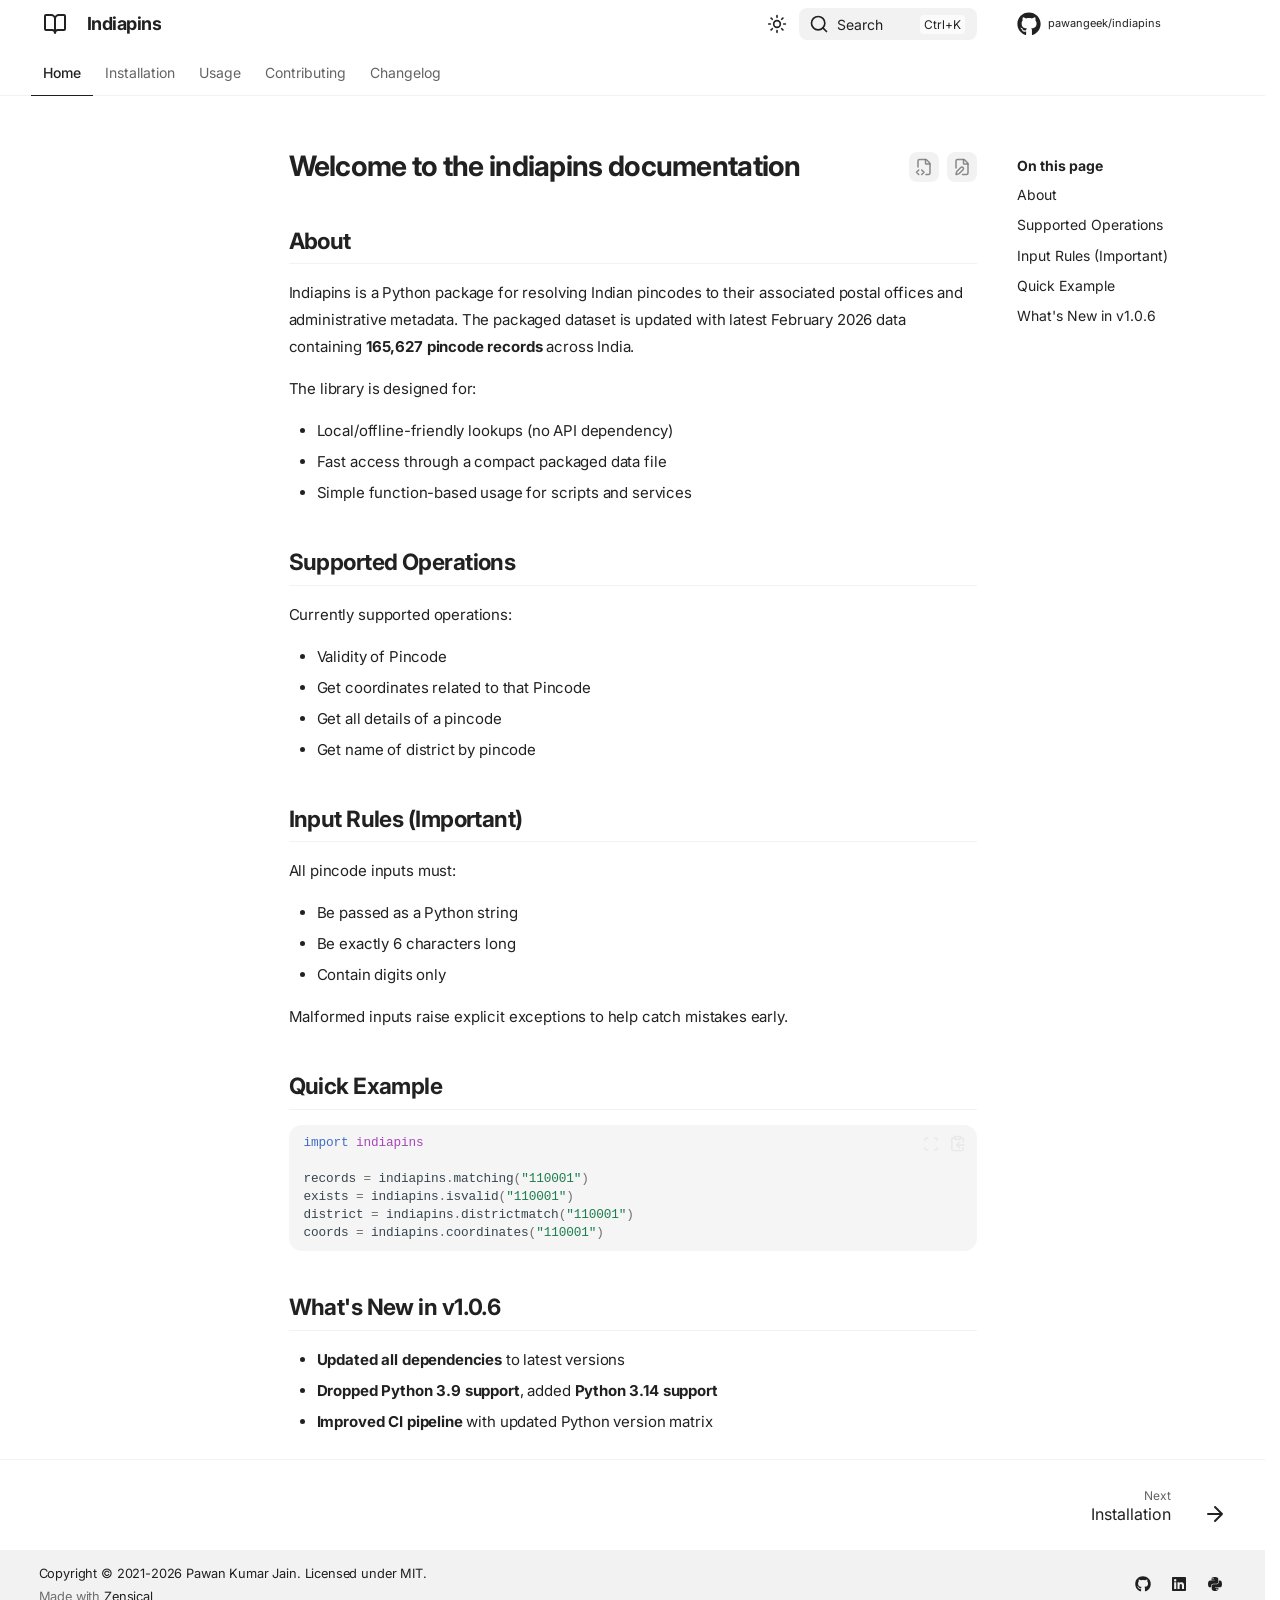
==== commit 18eeb1c7: "deploy: f388630e3d5963a5c54ec9b57f55fc2b556a1a82" ====
--- a/index.html
+++ b/index.html
@@ -27,7 +27,7 @@
     
     
       
-        <title>Welcome to indiapins's documentation! - Indiapins</title>
+        <title>Welcome to the indiapins documentation - Indiapins</title>
       
     
     
@@ -58,12 +58,24 @@
       
     
     
+      <link rel="stylesheet" href="./assets/stylesheets/extra.css">
+    
     <script>__md_scope=new URL(".",location),__md_hash=e=>[...e].reduce(((e,t)=>(e<<5)-e+t.charCodeAt(0)),0),__md_get=(e,t=localStorage,a=__md_scope)=>JSON.parse(t.getItem(a.pathname+"."+e)),__md_set=(e,t,a=localStorage,_=__md_scope)=>{try{a.setItem(_.pathname+"."+e,JSON.stringify(t))}catch(e){}},document.documentElement.setAttribute("data-platform",navigator.platform)</script>
     
       
 
     
     
+  <meta property="og:type" content="website">
+  <meta property="og:url" content="https://pawangeek.github.io/indiapins/">
+  <meta property="og:title" content="Indiapins Documentation">
+  <meta property="og:description" content="Python package for validating Indian pincodes and fetching location details, districts, and coordinates.">
+  <meta property="og:locale" content="en_US">
+  <meta property="twitter:card" content="summary_large_image">
+  <meta property="twitter:url" content="https://pawangeek.github.io/indiapins/">
+  <meta property="twitter:title" content="Indiapins Documentation">
+  <meta property="twitter:description" content="Python package for validating Indian pincodes and fetching location details, districts, and coordinates.">
+
   </head>
   
   
@@ -83,7 +95,7 @@
     <div data-md-component="skip">
       
         
-        <a href="#welcome-to-indiapinss-documentation" class="md-skip">
+        <a href="#welcome-to-the-indiapins-documentation" class="md-skip">
           Skip to content
         </a>
       
@@ -95,11 +107,9 @@
     
       
 
-  
-
-<header class="md-header md-header--shadow" data-md-component="header">
+<header class="md-header" data-md-component="header">
   <nav class="md-header__inner md-grid" aria-label="Header">
-    <a href="" title="Indiapins" class="md-header__button md-logo" aria-label="Indiapins" data-md-component="logo">
+    <a href="https://github.com/pawangeek/indiapins" title="Indiapins" class="md-header__button md-logo" aria-label="Indiapins" data-md-component="logo">
       
   
   <svg xmlns="http://www.w3.org/2000/svg" fill="none" stroke="currentColor" stroke-linecap="round" stroke-linejoin="round" stroke-width="2" class="lucide lucide-book-open" viewBox="0 0 24 24"><path d="M12 7v14M3 18a1 1 0 0 1-1-1V4a1 1 0 0 1 1-1h5a4 4 0 0 1 4 4 4 4 0 0 1 4-4h5a1 1 0 0 1 1 1v13a1 1 0 0 1-1 1h-6a3 3 0 0 0-3 3 3 3 0 0 0-3-3z"/></svg>
@@ -119,7 +129,7 @@
         <div class="md-header__topic" data-md-component="header-topic">
           <span class="md-ellipsis">
             
-              Welcome to indiapins's documentation!
+              Welcome to the indiapins documentation
             
           </span>
         </div>
@@ -192,6 +202,97 @@
       
         
           
+            
+<nav class="md-tabs" aria-label="Tabs" data-md-component="tabs">
+  <div class="md-grid">
+    <ul class="md-tabs__list">
+      
+        
+  
+  
+  
+    
+  
+  
+    <li class="md-tabs__item md-tabs__item--active">
+      <a href="" class="md-tabs__link">
+        
+  
+  Home
+
+      </a>
+    </li>
+  
+
+      
+        
+  
+  
+  
+  
+    <li class="md-tabs__item">
+      <a href="./installation/" class="md-tabs__link">
+        
+  
+  Installation
+
+      </a>
+    </li>
+  
+
+      
+        
+  
+  
+  
+  
+    <li class="md-tabs__item">
+      <a href="./usage/" class="md-tabs__link">
+        
+  
+  Usage
+
+      </a>
+    </li>
+  
+
+      
+        
+  
+  
+  
+  
+    <li class="md-tabs__item">
+      <a href="./contributing/" class="md-tabs__link">
+        
+  
+  Contributing
+
+      </a>
+    </li>
+  
+
+      
+        
+  
+  
+  
+  
+    <li class="md-tabs__item">
+      <a href="./changelog/" class="md-tabs__link">
+        
+  
+  Changelog
+
+      </a>
+    </li>
+  
+
+      
+    </ul>
+  </div>
+</nav>
+          
         
       
       <main class="md-main" data-md-component="main">
@@ -205,10 +306,12 @@
                     
 
 
-
-<nav class="md-nav md-nav--primary" aria-label="Navigation" data-md-level="0">
+  
+
+
+<nav class="md-nav md-nav--primary md-nav--lifted" aria-label="Navigation" data-md-level="0">
   <label class="md-nav__title" for="__drawer">
-    <a href="" title="Indiapins" class="md-nav__button md-logo" aria-label="Indiapins" data-md-component="logo">
+    <a href="https://github.com/pawangeek/indiapins" title="Indiapins" class="md-nav__button md-logo" aria-label="Indiapins" data-md-component="logo">
       
   
   <svg xmlns="http://www.w3.org/2000/svg" fill="none" stroke="currentColor" stroke-linecap="round" stroke-linejoin="round" stroke-width="2" class="lucide lucide-book-open" viewBox="0 0 24 24"><path d="M12 7v14M3 18a1 1 0 0 1-1-1V4a1 1 0 0 1 1-1h5a4 4 0 0 1 4 4 4 4 0 0 1 4-4h5a1 1 0 0 1 1 1v13a1 1 0 0 1-1 1h-6a3 3 0 0 0-3 3 3 3 0 0 0-3-3z"/></svg>
@@ -303,6 +406,39 @@
     <span class="md-ellipsis">
       
         About
+      
+    </span>
+  </a>
+  
+</li>
+      
+        <li class="md-nav__item">
+  <a href="#supported-operations" class="md-nav__link">
+    <span class="md-ellipsis">
+      
+        Supported Operations
+      
+    </span>
+  </a>
+  
+</li>
+      
+        <li class="md-nav__item">
+  <a href="#input-rules-important" class="md-nav__link">
+    <span class="md-ellipsis">
+      
+        Input Rules (Important)
+      
+    </span>
+  </a>
+  
+</li>
+      
+        <li class="md-nav__item">
+  <a href="#quick-example" class="md-nav__link">
+    <span class="md-ellipsis">
+      
+        Quick Example
       
     </span>
   </a>
@@ -475,6 +611,39 @@
 </li>
       
         <li class="md-nav__item">
+  <a href="#supported-operations" class="md-nav__link">
+    <span class="md-ellipsis">
+      
+        Supported Operations
+      
+    </span>
+  </a>
+  
+</li>
+      
+        <li class="md-nav__item">
+  <a href="#input-rules-important" class="md-nav__link">
+    <span class="md-ellipsis">
+      
+        Input Rules (Important)
+      
+    </span>
+  </a>
+  
+</li>
+      
+        <li class="md-nav__item">
+  <a href="#quick-example" class="md-nav__link">
+    <span class="md-ellipsis">
+      
+        Quick Example
+      
+    </span>
+  </a>
+  
+</li>
+      
+        <li class="md-nav__item">
   <a href="#whats-new-in-v106" class="md-nav__link">
     <span class="md-ellipsis">
       
@@ -508,19 +677,57 @@
                 
                   
   
-  
-
-
-<h1 id="welcome-to-indiapinss-documentation">Welcome to indiapins's documentation!<a class="headerlink" href="#welcome-to-indiapinss-documentation" title="Permanent link">&para;</a></h1>
+    <a href="https://github.com/pawangeek/indiapins/edit/master/docs/index.md" title="Edit this page" class="md-content__button md-icon" rel="edit">
+      
+      <svg xmlns="http://www.w3.org/2000/svg" fill="none" stroke="currentColor" stroke-linecap="round" stroke-linejoin="round" stroke-width="2" class="lucide lucide-file-pen" viewBox="0 0 24 24"><path d="M12.659 22H18a2 2 0 0 0 2-2V8a2.4 2.4 0 0 0-.706-1.706l-3.588-3.588A2.4 2.4 0 0 0 14 2H6a2 2 0 0 0-2 2v9.34"/><path d="M14 2v5a1 1 0 0 0 1 1h5M10.378 12.622a1 1 0 0 1 3 3.003L8.36 20.637a2 2 0 0 1-.854.506l-2.867.837a.5.5 0 0 1-.62-.62l.836-2.869a2 2 0 0 1 .506-.853z"/></svg>
+    </a>
+  
+  
+    
+      
+    
+    <a href="https://github.com/pawangeek/indiapins/raw/master/docs/index.md" title="View source of this page" class="md-content__button md-icon">
+      
+      <svg xmlns="http://www.w3.org/2000/svg" fill="none" stroke="currentColor" stroke-linecap="round" stroke-linejoin="round" stroke-width="2" class="lucide lucide-file-code-2" viewBox="0 0 24 24"><path d="M4 12.15V4a2 2 0 0 1 2-2h8a2.4 2.4 0 0 1 1.706.706l3.588 3.588A2.4 2.4 0 0 1 20 8v12a2 2 0 0 1-2 2h-3.35"/><path d="M14 2v5a1 1 0 0 0 1 1h5M5 16l-3 3 3 3M9 22l3-3-3-3"/></svg>
+    </a>
+  
+
+
+<h1 id="welcome-to-the-indiapins-documentation">Welcome to the indiapins documentation<a class="headerlink" href="#welcome-to-the-indiapins-documentation" title="Permanent link">&para;</a></h1>
 <h2 id="about">About<a class="headerlink" href="#about" title="Permanent link">&para;</a></h2>
-<p>Indiapins is a Python package for getting the places tagged to particular Indian pincode. Updated with the latest February 2026 data containing <strong>165,627 pincode records</strong> across India.</p>
-<p>Currently it supports, following operations:</p>
+<p>Indiapins is a Python package for resolving Indian pincodes to their associated
+postal offices and administrative metadata. The packaged dataset is updated with
+latest February 2026 data containing <strong>165,627 pincode records</strong> across India.</p>
+<p>The library is designed for:</p>
+<ul>
+<li>Local/offline-friendly lookups (no API dependency)</li>
+<li>Fast access through a compact packaged data file</li>
+<li>Simple function-based usage for scripts and services</li>
+</ul>
+<h2 id="supported-operations">Supported Operations<a class="headerlink" href="#supported-operations" title="Permanent link">&para;</a></h2>
+<p>Currently supported operations:</p>
 <ul>
 <li>Validity of Pincode</li>
 <li>Get coordinates related to that Pincode</li>
 <li>Get all details of a pincode</li>
 <li>Get name of district by pincode</li>
 </ul>
+<h2 id="input-rules-important">Input Rules (Important)<a class="headerlink" href="#input-rules-important" title="Permanent link">&para;</a></h2>
+<p>All pincode inputs must:</p>
+<ul>
+<li>Be passed as a Python string</li>
+<li>Be exactly 6 characters long</li>
+<li>Contain digits only</li>
+</ul>
+<p>Malformed inputs raise explicit exceptions to help catch mistakes early.</p>
+<h2 id="quick-example">Quick Example<a class="headerlink" href="#quick-example" title="Permanent link">&para;</a></h2>
+<div class="language-python highlight"><pre><span></span><code><span id="__span-0-1"><a id="__codelineno-0-1" name="__codelineno-0-1" href="#__codelineno-0-1"></a><span class="kn">import</span><span class="w"> </span><span class="nn">indiapins</span>
+</span><span id="__span-0-2"><a id="__codelineno-0-2" name="__codelineno-0-2" href="#__codelineno-0-2"></a>
+</span><span id="__span-0-3"><a id="__codelineno-0-3" name="__codelineno-0-3" href="#__codelineno-0-3"></a><span class="n">records</span> <span class="o">=</span> <span class="n">indiapins</span><span class="o">.</span><span class="n">matching</span><span class="p">(</span><span class="s2">&quot;110001&quot;</span><span class="p">)</span>
+</span><span id="__span-0-4"><a id="__codelineno-0-4" name="__codelineno-0-4" href="#__codelineno-0-4"></a><span class="n">exists</span> <span class="o">=</span> <span class="n">indiapins</span><span class="o">.</span><span class="n">isvalid</span><span class="p">(</span><span class="s2">&quot;110001&quot;</span><span class="p">)</span>
+</span><span id="__span-0-5"><a id="__codelineno-0-5" name="__codelineno-0-5" href="#__codelineno-0-5"></a><span class="n">district</span> <span class="o">=</span> <span class="n">indiapins</span><span class="o">.</span><span class="n">districtmatch</span><span class="p">(</span><span class="s2">&quot;110001&quot;</span><span class="p">)</span>
+</span><span id="__span-0-6"><a id="__codelineno-0-6" name="__codelineno-0-6" href="#__codelineno-0-6"></a><span class="n">coords</span> <span class="o">=</span> <span class="n">indiapins</span><span class="o">.</span><span class="n">coordinates</span><span class="p">(</span><span class="s2">&quot;110001&quot;</span><span class="p">)</span>
+</span></code></pre></div>
 <h2 id="whats-new-in-v106">What's New in v1.0.6<a class="headerlink" href="#whats-new-in-v106" title="Permanent link">&para;</a></h2>
 <ul>
 <li><strong>Updated all dependencies</strong> to latest versions</li>
@@ -546,6 +753,8 @@
             </div>
           
           
+  <script>var tabs=__md_get("__tabs");if(Array.isArray(tabs))e:for(var set of document.querySelectorAll(".tabbed-set")){var labels=set.querySelector(".tabbed-labels");for(var tab of tabs)for(var label of labels.getElementsByTagName("label"))if(label.innerText.trim()===tab){var input=document.getElementById(label.htmlFor);input.checked=!0;continue e}}</script>
+
 <script>var target=document.getElementById(location.hash.slice(1));target&&target.name&&(target.checked=target.name.startsWith("__tabbed_"))</script>
         </div>
         
@@ -643,7 +852,7 @@
       
       
       
-      <script id="__config" type="application/json">{"annotate":null,"base":".","features":["content.code.annotate","content.code.copy","content.code.select","content.tooltips","navigation.footer","navigation.indexes","navigation.instant","navigation.instant.prefetch","navigation.path","navigation.sections","navigation.top","navigation.tracking","search.highlight"],"search":"./assets/javascripts/workers/search.e2d2d235.min.js","tags":null,"translations":{"clipboard.copied":"Copied to clipboard","clipboard.copy":"Copy to clipboard","search.result.more.one":"1 more on this page","search.result.more.other":"# more on this page","search.result.none":"No matching documents","search.result.one":"1 matching document","search.result.other":"# matching documents","search.result.placeholder":"Type to start searching","search.result.term.missing":"Missing","select.version":"Select version"},"version":null}</script>
+      <script id="__config" type="application/json">{"annotate":null,"base":".","features":["content.action.edit","content.action.view","content.code.annotate","content.code.copy","content.code.select","content.tabs.link","content.tooltips","navigation.footer","navigation.indexes","navigation.instant","navigation.instant.prefetch","navigation.path","navigation.sections","navigation.tabs","navigation.top","navigation.tracking","search.highlight"],"search":"./assets/javascripts/workers/search.e2d2d235.min.js","tags":null,"translations":{"clipboard.copied":"Copied to clipboard","clipboard.copy":"Copy to clipboard","search.result.more.one":"1 more on this page","search.result.more.other":"# more on this page","search.result.none":"No matching documents","search.result.one":"1 matching document","search.result.other":"# matching documents","search.result.placeholder":"Type to start searching","search.result.term.missing":"Missing","select.version":"Select version"},"version":null}</script>
     
     
       <script src="./assets/javascripts/bundle.5fd3284f.min.js"></script>
--- a/assets/stylesheets/extra.css
+++ b/assets/stylesheets/extra.css
@@ -0,0 +1,48 @@
+/* Consistent docs styling inspired by zensical/docs */
+
+.md-typeset h1 {
+  margin-bottom: 0.4rem;
+}
+
+.md-typeset h2 {
+  margin-top: 2rem;
+  border-bottom: 1px solid var(--md-default-fg-color--lightest);
+  padding-bottom: 0.35rem;
+}
+
+.md-typeset h3 {
+  margin-top: 1.4rem;
+}
+
+.md-typeset .admonition,
+.md-typeset details {
+  border-radius: 0.65rem;
+}
+
+.md-typeset code {
+  border-radius: 0.35rem;
+}
+
+.md-typeset pre > code {
+  border-radius: 0.65rem;
+}
+
+.md-typeset table:not([class]) {
+  border-radius: 0.65rem;
+  overflow: hidden;
+}
+
+.md-typeset table:not([class]) th {
+  white-space: nowrap;
+}
+
+/* Light emphasis for list-heavy sections */
+.md-typeset ul li,
+.md-typeset ol li {
+  margin-bottom: 0.2rem;
+}
+
+/* Keep body width readable for docs prose */
+.md-content__inner {
+  max-width: 58rem;
+}
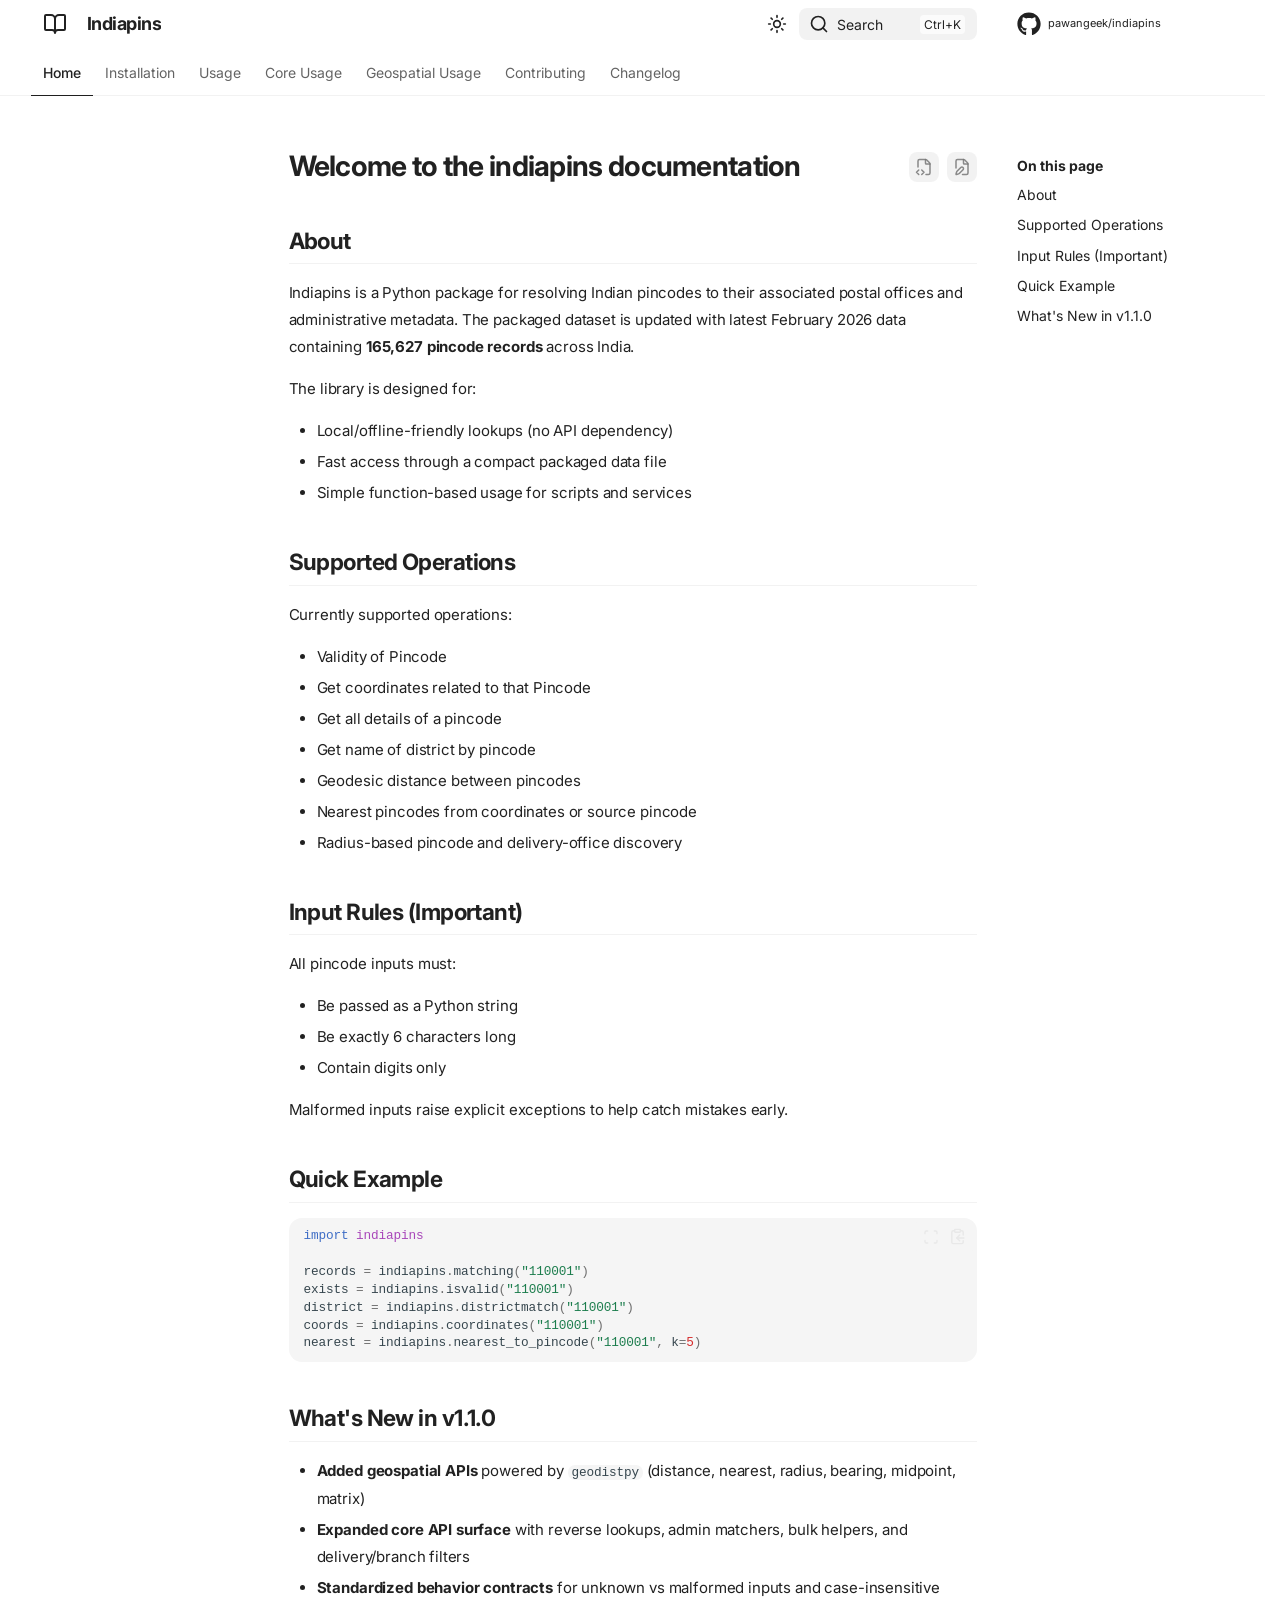
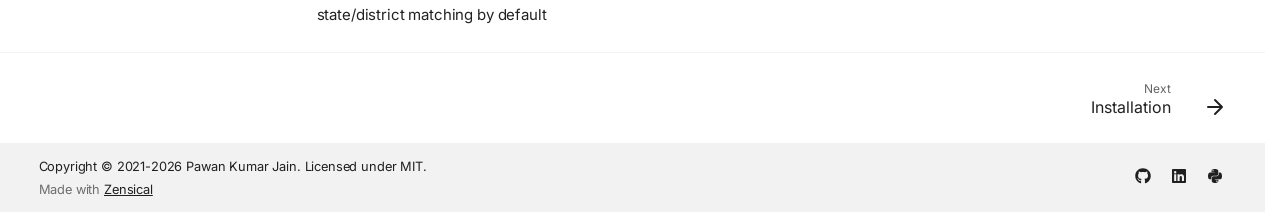
==== commit b4878300: "deploy: e0e0ff4648ec459eb2a3fb38d6fb6b6bddab272e" ====
--- a/index.html
+++ b/index.html
@@ -263,6 +263,38 @@
   
   
     <li class="md-tabs__item">
+      <a href="./usage-core/" class="md-tabs__link">
+        
+  
+  Core Usage
+
+      </a>
+    </li>
+  
+
+      
+        
+  
+  
+  
+  
+    <li class="md-tabs__item">
+      <a href="./usage-geo/" class="md-tabs__link">
+        
+  
+  Geospatial Usage
+
+      </a>
+    </li>
+  
+
+      
+        
+  
+  
+  
+  
+    <li class="md-tabs__item">
       <a href="./contributing/" class="md-tabs__link">
         
   
@@ -446,10 +478,10 @@
 </li>
       
         <li class="md-nav__item">
-  <a href="#whats-new-in-v106" class="md-nav__link">
+  <a href="#whats-new-in-v110" class="md-nav__link">
     <span class="md-ellipsis">
       
-        What's New in v1.0.6
+        What's New in v1.1.0
       
     </span>
   </a>
@@ -506,6 +538,60 @@
     
   
     Usage
+  
+
+    
+  </span>
+  
+  
+
+      </a>
+    </li>
+  
+
+    
+      
+      
+  
+  
+  
+  
+    <li class="md-nav__item">
+      <a href="./usage-core/" class="md-nav__link">
+        
+  
+  
+  <span class="md-ellipsis">
+    
+  
+    Core Usage
+  
+
+    
+  </span>
+  
+  
+
+      </a>
+    </li>
+  
+
+    
+      
+      
+  
+  
+  
+  
+    <li class="md-nav__item">
+      <a href="./usage-geo/" class="md-nav__link">
+        
+  
+  
+  <span class="md-ellipsis">
+    
+  
+    Geospatial Usage
   
 
     
@@ -644,10 +730,10 @@
 </li>
       
         <li class="md-nav__item">
-  <a href="#whats-new-in-v106" class="md-nav__link">
+  <a href="#whats-new-in-v110" class="md-nav__link">
     <span class="md-ellipsis">
       
-        What's New in v1.0.6
+        What's New in v1.1.0
       
     </span>
   </a>
@@ -711,6 +797,9 @@
 <li>Get coordinates related to that Pincode</li>
 <li>Get all details of a pincode</li>
 <li>Get name of district by pincode</li>
+<li>Geodesic distance between pincodes</li>
+<li>Nearest pincodes from coordinates or source pincode</li>
+<li>Radius-based pincode and delivery-office discovery</li>
 </ul>
 <h2 id="input-rules-important">Input Rules (Important)<a class="headerlink" href="#input-rules-important" title="Permanent link">&para;</a></h2>
 <p>All pincode inputs must:</p>
@@ -727,12 +816,13 @@
 </span><span id="__span-0-4"><a id="__codelineno-0-4" name="__codelineno-0-4" href="#__codelineno-0-4"></a><span class="n">exists</span> <span class="o">=</span> <span class="n">indiapins</span><span class="o">.</span><span class="n">isvalid</span><span class="p">(</span><span class="s2">&quot;110001&quot;</span><span class="p">)</span>
 </span><span id="__span-0-5"><a id="__codelineno-0-5" name="__codelineno-0-5" href="#__codelineno-0-5"></a><span class="n">district</span> <span class="o">=</span> <span class="n">indiapins</span><span class="o">.</span><span class="n">districtmatch</span><span class="p">(</span><span class="s2">&quot;110001&quot;</span><span class="p">)</span>
 </span><span id="__span-0-6"><a id="__codelineno-0-6" name="__codelineno-0-6" href="#__codelineno-0-6"></a><span class="n">coords</span> <span class="o">=</span> <span class="n">indiapins</span><span class="o">.</span><span class="n">coordinates</span><span class="p">(</span><span class="s2">&quot;110001&quot;</span><span class="p">)</span>
+</span><span id="__span-0-7"><a id="__codelineno-0-7" name="__codelineno-0-7" href="#__codelineno-0-7"></a><span class="n">nearest</span> <span class="o">=</span> <span class="n">indiapins</span><span class="o">.</span><span class="n">nearest_to_pincode</span><span class="p">(</span><span class="s2">&quot;110001&quot;</span><span class="p">,</span> <span class="n">k</span><span class="o">=</span><span class="mi">5</span><span class="p">)</span>
 </span></code></pre></div>
-<h2 id="whats-new-in-v106">What's New in v1.0.6<a class="headerlink" href="#whats-new-in-v106" title="Permanent link">&para;</a></h2>
+<h2 id="whats-new-in-v110">What's New in v1.1.0<a class="headerlink" href="#whats-new-in-v110" title="Permanent link">&para;</a></h2>
 <ul>
-<li><strong>Updated all dependencies</strong> to latest versions</li>
-<li><strong>Dropped Python 3.9 support</strong>, added <strong>Python 3.14 support</strong></li>
-<li><strong>Improved CI pipeline</strong> with updated Python version matrix</li>
+<li><strong>Added geospatial APIs</strong> powered by <code>geodistpy</code> (distance, nearest, radius, bearing, midpoint, matrix)</li>
+<li><strong>Expanded core API surface</strong> with reverse lookups, admin matchers, bulk helpers, and delivery/branch filters</li>
+<li><strong>Standardized behavior contracts</strong> for unknown vs malformed inputs and case-insensitive state/district matching by default</li>
 </ul>
 
 
